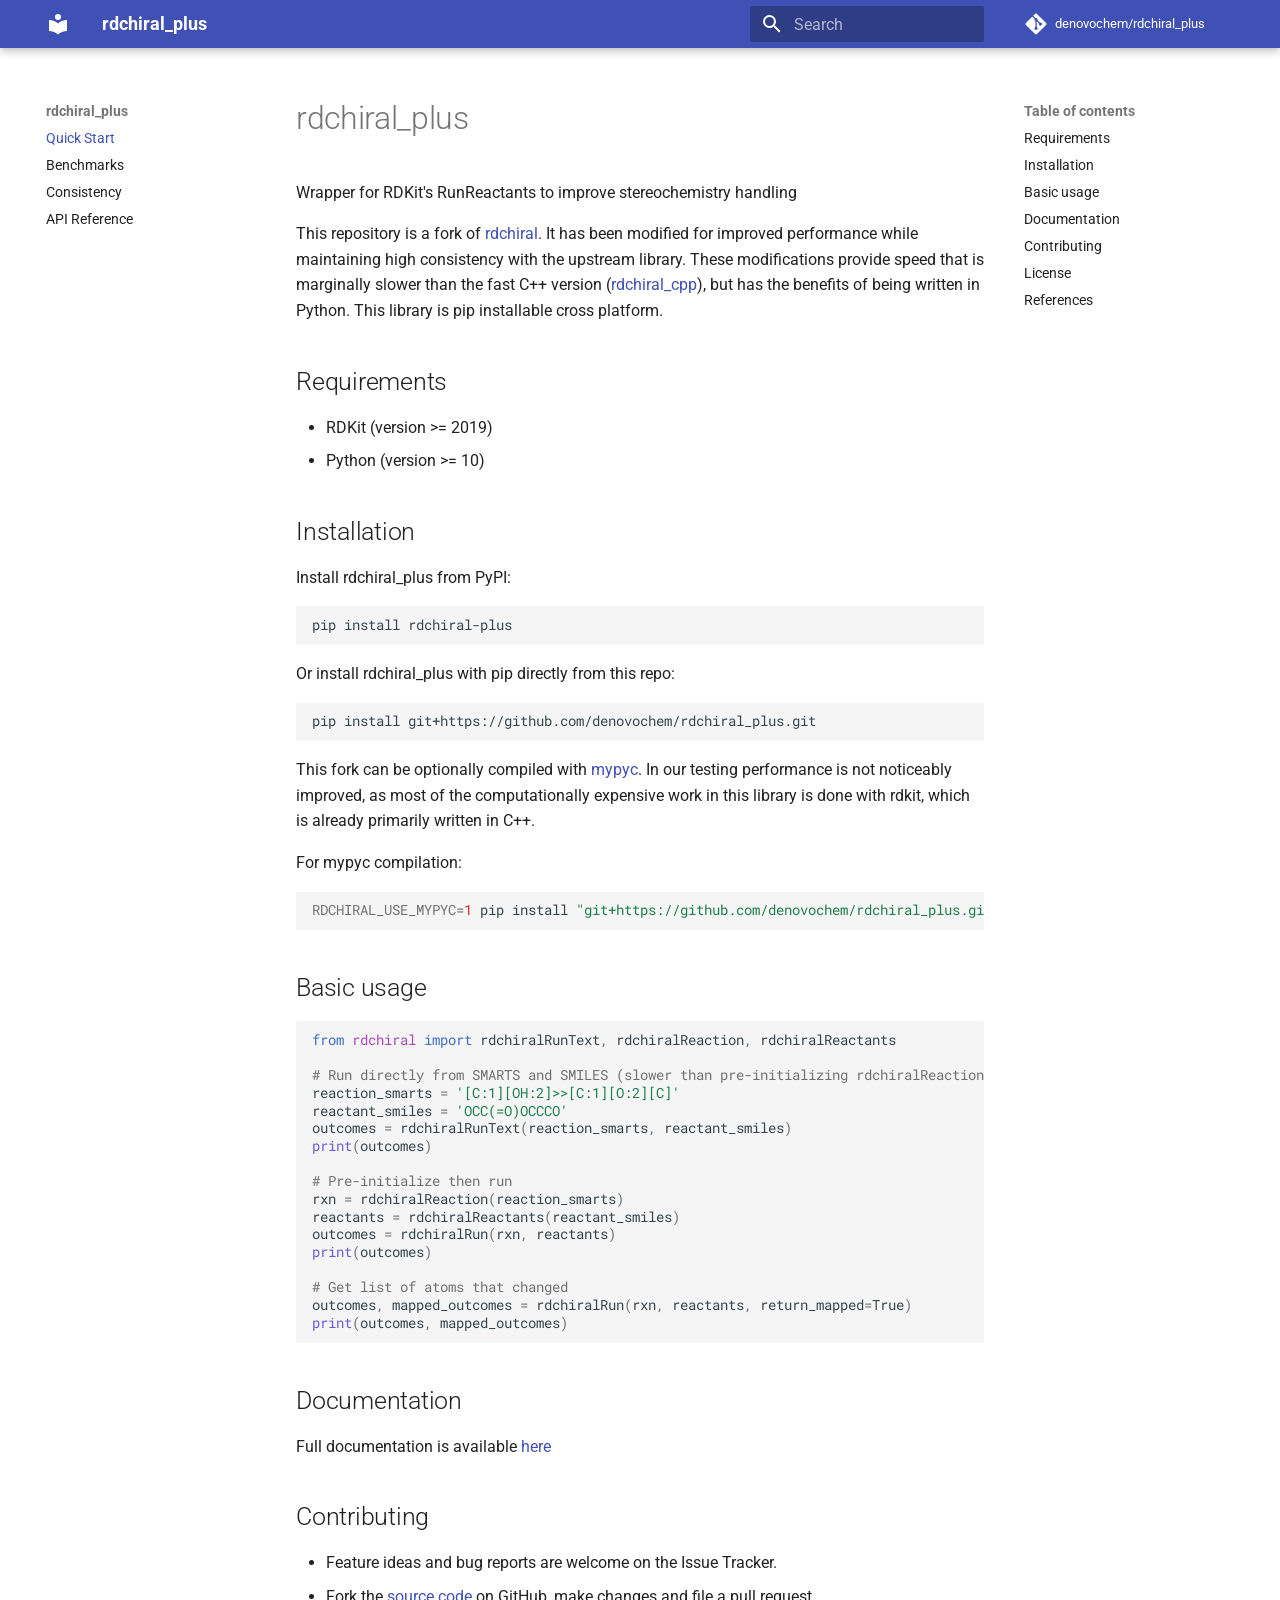
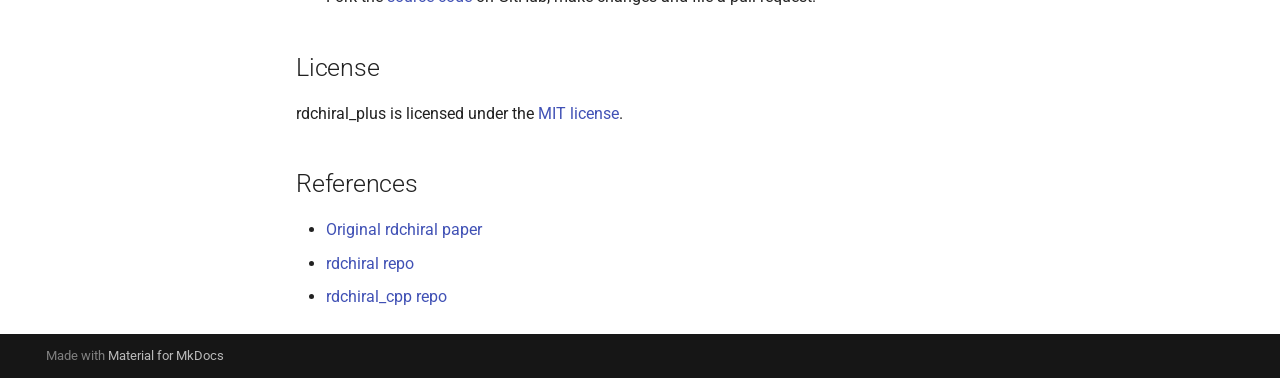
==== index.html @ a3fd1abf "Deployed 2b03950 with MkDocs version: 1.6.1" ====
<!doctype html>
<html lang="en" class="no-js">
  <head>
    
      <meta charset="utf-8">
      <meta name="viewport" content="width=device-width,initial-scale=1">
      
      
      
      
      
        <link rel="next" href="benchmarks/">
      
      
        
      
      
      <link rel="icon" href="assets/images/favicon.png">
      <meta name="generator" content="mkdocs-1.6.1, mkdocs-material-9.7.6">
    
    
      
        <title>rdchiral_plus</title>
      
    
    
      <link rel="stylesheet" href="assets/stylesheets/main.484c7ddc.min.css">
      
        
        <link rel="stylesheet" href="assets/stylesheets/palette.ab4e12ef.min.css">
      
      


    
    
      
    
    
      
        
        
        <link rel="preconnect" href="https://fonts.gstatic.com" crossorigin>
        <link rel="stylesheet" href="https://fonts.googleapis.com/css?family=Roboto:300,300i,400,400i,700,700i%7CRoboto+Mono:400,400i,700,700i&display=fallback">
        <style>:root{--md-text-font:"Roboto";--md-code-font:"Roboto Mono"}</style>
      
    
    
      <link rel="stylesheet" href="assets/_mkdocstrings.css">
    
      <link rel="stylesheet" href="stylesheets/extra.css">
    
    <script>__md_scope=new URL(".",location),__md_hash=e=>[...e].reduce(((e,_)=>(e<<5)-e+_.charCodeAt(0)),0),__md_get=(e,_=localStorage,t=__md_scope)=>JSON.parse(_.getItem(t.pathname+"."+e)),__md_set=(e,_,t=localStorage,a=__md_scope)=>{try{t.setItem(a.pathname+"."+e,JSON.stringify(_))}catch(e){}}</script>
    
      

    
    
  </head>
  
  
    
    
    
    
    
    <body dir="ltr" data-md-color-scheme="default" data-md-color-primary="indigo" data-md-color-accent="indigo">
  
    
    <input class="md-toggle" data-md-toggle="drawer" type="checkbox" id="__drawer" autocomplete="off">
    <input class="md-toggle" data-md-toggle="search" type="checkbox" id="__search" autocomplete="off">
    <label class="md-overlay" for="__drawer"></label>
    <div data-md-component="skip">
      
        
        <a href="#rdchiral_plus" class="md-skip">
          Skip to content
        </a>
      
    </div>
    <div data-md-component="announce">
      
    </div>
    
    
      

  

<header class="md-header md-header--shadow" data-md-component="header">
  <nav class="md-header__inner md-grid" aria-label="Header">
    <a href="." title="rdchiral_plus" class="md-header__button md-logo" aria-label="rdchiral_plus" data-md-component="logo">
      
  
  <svg xmlns="http://www.w3.org/2000/svg" viewBox="0 0 24 24"><path d="M12 8a3 3 0 0 0 3-3 3 3 0 0 0-3-3 3 3 0 0 0-3 3 3 3 0 0 0 3 3m0 3.54C9.64 9.35 6.5 8 3 8v11c3.5 0 6.64 1.35 9 3.54 2.36-2.19 5.5-3.54 9-3.54V8c-3.5 0-6.64 1.35-9 3.54"/></svg>

    </a>
    <label class="md-header__button md-icon" for="__drawer">
      
      <svg xmlns="http://www.w3.org/2000/svg" viewBox="0 0 24 24"><path d="M3 6h18v2H3zm0 5h18v2H3zm0 5h18v2H3z"/></svg>
    </label>
    <div class="md-header__title" data-md-component="header-title">
      <div class="md-header__ellipsis">
        <div class="md-header__topic">
          <span class="md-ellipsis">
            rdchiral_plus
          </span>
        </div>
        <div class="md-header__topic" data-md-component="header-topic">
          <span class="md-ellipsis">
            
              Quick Start
            
          </span>
        </div>
      </div>
    </div>
    
      
    
    
    
    
      
      
        <label class="md-header__button md-icon" for="__search">
          
          <svg xmlns="http://www.w3.org/2000/svg" viewBox="0 0 24 24"><path d="M9.5 3A6.5 6.5 0 0 1 16 9.5c0 1.61-.59 3.09-1.56 4.23l.27.27h.79l5 5-1.5 1.5-5-5v-.79l-.27-.27A6.52 6.52 0 0 1 9.5 16 6.5 6.5 0 0 1 3 9.5 6.5 6.5 0 0 1 9.5 3m0 2C7 5 5 7 5 9.5S7 14 9.5 14 14 12 14 9.5 12 5 9.5 5"/></svg>
        </label>
        <div class="md-search" data-md-component="search" role="dialog">
  <label class="md-search__overlay" for="__search"></label>
  <div class="md-search__inner" role="search">
    <form class="md-search__form" name="search">
      <input type="text" class="md-search__input" name="query" aria-label="Search" placeholder="Search" autocapitalize="off" autocorrect="off" autocomplete="off" spellcheck="false" data-md-component="search-query" required>
      <label class="md-search__icon md-icon" for="__search">
        
        <svg xmlns="http://www.w3.org/2000/svg" viewBox="0 0 24 24"><path d="M9.5 3A6.5 6.5 0 0 1 16 9.5c0 1.61-.59 3.09-1.56 4.23l.27.27h.79l5 5-1.5 1.5-5-5v-.79l-.27-.27A6.52 6.52 0 0 1 9.5 16 6.5 6.5 0 0 1 3 9.5 6.5 6.5 0 0 1 9.5 3m0 2C7 5 5 7 5 9.5S7 14 9.5 14 14 12 14 9.5 12 5 9.5 5"/></svg>
        
        <svg xmlns="http://www.w3.org/2000/svg" viewBox="0 0 24 24"><path d="M20 11v2H8l5.5 5.5-1.42 1.42L4.16 12l7.92-7.92L13.5 5.5 8 11z"/></svg>
      </label>
      <nav class="md-search__options" aria-label="Search">
        
        <button type="reset" class="md-search__icon md-icon" title="Clear" aria-label="Clear" tabindex="-1">
          
          <svg xmlns="http://www.w3.org/2000/svg" viewBox="0 0 24 24"><path d="M19 6.41 17.59 5 12 10.59 6.41 5 5 6.41 10.59 12 5 17.59 6.41 19 12 13.41 17.59 19 19 17.59 13.41 12z"/></svg>
        </button>
      </nav>
      
        <div class="md-search__suggest" data-md-component="search-suggest"></div>
      
    </form>
    <div class="md-search__output">
      <div class="md-search__scrollwrap" tabindex="0" data-md-scrollfix>
        <div class="md-search-result" data-md-component="search-result">
          <div class="md-search-result__meta">
            Initializing search
          </div>
          <ol class="md-search-result__list" role="presentation"></ol>
        </div>
      </div>
    </div>
  </div>
</div>
      
    
    
      <div class="md-header__source">
        <a href="https://github.com/denovochem/rdchiral_plus" title="Go to repository" class="md-source" data-md-component="source">
  <div class="md-source__icon md-icon">
    
    <svg xmlns="http://www.w3.org/2000/svg" viewBox="0 0 448 512"><!--! Font Awesome Free 7.1.0 by @fontawesome - https://fontawesome.com License - https://fontawesome.com/license/free (Icons: CC BY 4.0, Fonts: SIL OFL 1.1, Code: MIT License) Copyright 2025 Fonticons, Inc.--><path d="M439.6 236.1 244 40.5c-5.4-5.5-12.8-8.5-20.4-8.5s-15 3-20.4 8.4L162.5 81l51.5 51.5c27.1-9.1 52.7 16.8 43.4 43.7l49.7 49.7c34.2-11.8 61.2 31 35.5 56.7-26.5 26.5-70.2-2.9-56-37.3L240.3 199v121.9c25.3 12.5 22.3 41.8 9.1 55-6.4 6.4-15.2 10.1-24.3 10.1s-17.8-3.6-24.3-10.1c-17.6-17.6-11.1-46.9 11.2-56v-123c-20.8-8.5-24.6-30.7-18.6-45L142.6 101 8.5 235.1C3 240.6 0 247.9 0 255.5s3 15 8.5 20.4l195.6 195.7c5.4 5.4 12.7 8.4 20.4 8.4s15-3 20.4-8.4l194.7-194.7c5.4-5.4 8.4-12.8 8.4-20.4s-3-15-8.4-20.4"/></svg>
  </div>
  <div class="md-source__repository">
    denovochem/rdchiral_plus
  </div>
</a>
      </div>
    
  </nav>
  
</header>
    
    <div class="md-container" data-md-component="container">
      
      
        
          
        
      
      <main class="md-main" data-md-component="main">
        <div class="md-main__inner md-grid">
          
            
              
              <div class="md-sidebar md-sidebar--primary" data-md-component="sidebar" data-md-type="navigation" >
                <div class="md-sidebar__scrollwrap">
                  <div class="md-sidebar__inner">
                    



<nav class="md-nav md-nav--primary" aria-label="Navigation" data-md-level="0">
  <label class="md-nav__title" for="__drawer">
    <a href="." title="rdchiral_plus" class="md-nav__button md-logo" aria-label="rdchiral_plus" data-md-component="logo">
      
  
  <svg xmlns="http://www.w3.org/2000/svg" viewBox="0 0 24 24"><path d="M12 8a3 3 0 0 0 3-3 3 3 0 0 0-3-3 3 3 0 0 0-3 3 3 3 0 0 0 3 3m0 3.54C9.64 9.35 6.5 8 3 8v11c3.5 0 6.64 1.35 9 3.54 2.36-2.19 5.5-3.54 9-3.54V8c-3.5 0-6.64 1.35-9 3.54"/></svg>

    </a>
    rdchiral_plus
  </label>
  
    <div class="md-nav__source">
      <a href="https://github.com/denovochem/rdchiral_plus" title="Go to repository" class="md-source" data-md-component="source">
  <div class="md-source__icon md-icon">
    
    <svg xmlns="http://www.w3.org/2000/svg" viewBox="0 0 448 512"><!--! Font Awesome Free 7.1.0 by @fontawesome - https://fontawesome.com License - https://fontawesome.com/license/free (Icons: CC BY 4.0, Fonts: SIL OFL 1.1, Code: MIT License) Copyright 2025 Fonticons, Inc.--><path d="M439.6 236.1 244 40.5c-5.4-5.5-12.8-8.5-20.4-8.5s-15 3-20.4 8.4L162.5 81l51.5 51.5c27.1-9.1 52.7 16.8 43.4 43.7l49.7 49.7c34.2-11.8 61.2 31 35.5 56.7-26.5 26.5-70.2-2.9-56-37.3L240.3 199v121.9c25.3 12.5 22.3 41.8 9.1 55-6.4 6.4-15.2 10.1-24.3 10.1s-17.8-3.6-24.3-10.1c-17.6-17.6-11.1-46.9 11.2-56v-123c-20.8-8.5-24.6-30.7-18.6-45L142.6 101 8.5 235.1C3 240.6 0 247.9 0 255.5s3 15 8.5 20.4l195.6 195.7c5.4 5.4 12.7 8.4 20.4 8.4s15-3 20.4-8.4l194.7-194.7c5.4-5.4 8.4-12.8 8.4-20.4s-3-15-8.4-20.4"/></svg>
  </div>
  <div class="md-source__repository">
    denovochem/rdchiral_plus
  </div>
</a>
    </div>
  
  <ul class="md-nav__list" data-md-scrollfix>
    
      
      
  
  
    
  
  
  
    <li class="md-nav__item md-nav__item--active">
      
      <input class="md-nav__toggle md-toggle" type="checkbox" id="__toc">
      
      
        
      
      
        <label class="md-nav__link md-nav__link--active" for="__toc">
          
  
  
  <span class="md-ellipsis">
    
  
    Quick Start
  

    
  </span>
  
  

          <span class="md-nav__icon md-icon"></span>
        </label>
      
      <a href="." class="md-nav__link md-nav__link--active">
        
  
  
  <span class="md-ellipsis">
    
  
    Quick Start
  

    
  </span>
  
  

      </a>
      
        

<nav class="md-nav md-nav--secondary" aria-label="Table of contents">
  
  
  
    
  
  
    <label class="md-nav__title" for="__toc">
      <span class="md-nav__icon md-icon"></span>
      Table of contents
    </label>
    <ul class="md-nav__list" data-md-component="toc" data-md-scrollfix>
      
        <li class="md-nav__item">
  <a href="#requirements" class="md-nav__link">
    <span class="md-ellipsis">
      
        Requirements
      
    </span>
  </a>
  
</li>
      
        <li class="md-nav__item">
  <a href="#installation" class="md-nav__link">
    <span class="md-ellipsis">
      
        Installation
      
    </span>
  </a>
  
</li>
      
        <li class="md-nav__item">
  <a href="#basic-usage" class="md-nav__link">
    <span class="md-ellipsis">
      
        Basic usage
      
    </span>
  </a>
  
</li>
      
        <li class="md-nav__item">
  <a href="#documentation" class="md-nav__link">
    <span class="md-ellipsis">
      
        Documentation
      
    </span>
  </a>
  
</li>
      
        <li class="md-nav__item">
  <a href="#contributing" class="md-nav__link">
    <span class="md-ellipsis">
      
        Contributing
      
    </span>
  </a>
  
</li>
      
        <li class="md-nav__item">
  <a href="#license" class="md-nav__link">
    <span class="md-ellipsis">
      
        License
      
    </span>
  </a>
  
</li>
      
        <li class="md-nav__item">
  <a href="#references" class="md-nav__link">
    <span class="md-ellipsis">
      
        References
      
    </span>
  </a>
  
</li>
      
    </ul>
  
</nav>
      
    </li>
  

    
      
      
  
  
  
  
    <li class="md-nav__item">
      <a href="benchmarks/" class="md-nav__link">
        
  
  
  <span class="md-ellipsis">
    
  
    Benchmarks
  

    
  </span>
  
  

      </a>
    </li>
  

    
      
      
  
  
  
  
    <li class="md-nav__item">
      <a href="consistency/" class="md-nav__link">
        
  
  
  <span class="md-ellipsis">
    
  
    Consistency
  

    
  </span>
  
  

      </a>
    </li>
  

    
      
      
  
  
  
  
    <li class="md-nav__item">
      <a href="reference/" class="md-nav__link">
        
  
  
  <span class="md-ellipsis">
    
  
    API Reference
  

    
  </span>
  
  

      </a>
    </li>
  

    
  </ul>
</nav>
                  </div>
                </div>
              </div>
            
            
              
              <div class="md-sidebar md-sidebar--secondary" data-md-component="sidebar" data-md-type="toc" >
                <div class="md-sidebar__scrollwrap">
                  <div class="md-sidebar__inner">
                    

<nav class="md-nav md-nav--secondary" aria-label="Table of contents">
  
  
  
    
  
  
    <label class="md-nav__title" for="__toc">
      <span class="md-nav__icon md-icon"></span>
      Table of contents
    </label>
    <ul class="md-nav__list" data-md-component="toc" data-md-scrollfix>
      
        <li class="md-nav__item">
  <a href="#requirements" class="md-nav__link">
    <span class="md-ellipsis">
      
        Requirements
      
    </span>
  </a>
  
</li>
      
        <li class="md-nav__item">
  <a href="#installation" class="md-nav__link">
    <span class="md-ellipsis">
      
        Installation
      
    </span>
  </a>
  
</li>
      
        <li class="md-nav__item">
  <a href="#basic-usage" class="md-nav__link">
    <span class="md-ellipsis">
      
        Basic usage
      
    </span>
  </a>
  
</li>
      
        <li class="md-nav__item">
  <a href="#documentation" class="md-nav__link">
    <span class="md-ellipsis">
      
        Documentation
      
    </span>
  </a>
  
</li>
      
        <li class="md-nav__item">
  <a href="#contributing" class="md-nav__link">
    <span class="md-ellipsis">
      
        Contributing
      
    </span>
  </a>
  
</li>
      
        <li class="md-nav__item">
  <a href="#license" class="md-nav__link">
    <span class="md-ellipsis">
      
        License
      
    </span>
  </a>
  
</li>
      
        <li class="md-nav__item">
  <a href="#references" class="md-nav__link">
    <span class="md-ellipsis">
      
        References
      
    </span>
  </a>
  
</li>
      
    </ul>
  
</nav>
                  </div>
                </div>
              </div>
            
          
          
            <div class="md-content" data-md-component="content">
              
              <article class="md-content__inner md-typeset">
                
                  


  
  


<h1 id="rdchiral_plus">rdchiral_plus</h1>
<p>Wrapper for RDKit's RunReactants to improve stereochemistry handling</p>
<p>This repository is a fork of <a href="https://github.com/connorcoley/rdchiral">rdchiral</a>. It has been modified for improved performance while maintaining high consistency with the upstream library. These modifications provide speed that is marginally slower than the fast C++ version (<a href="https://gitlab.com/ljn917/rdchiral_cpp">rdchiral_cpp</a>), but has the benefits of being written in Python. This library is pip installable cross platform.</p>
<h2 id="requirements">Requirements</h2>
<ul>
<li>RDKit (version &gt;= 2019)</li>
<li>Python (version &gt;= 10)</li>
</ul>
<h2 id="installation">Installation</h2>
<p>Install rdchiral_plus from PyPI:</p>
<div class="highlight"><pre><span></span><code>pip<span class="w"> </span>install<span class="w"> </span>rdchiral-plus
</code></pre></div>
<p>Or install rdchiral_plus with pip directly from this repo:</p>
<div class="highlight"><pre><span></span><code>pip<span class="w"> </span>install<span class="w"> </span>git+https://github.com/denovochem/rdchiral_plus.git
</code></pre></div>
<p>This fork can be optionally compiled with <a href="https://mypyc.readthedocs.io/en/latest/introduction.html">mypyc</a>. In our testing performance is not noticeably improved, as most of the computationally expensive work in this library is done with rdkit, which is already primarily written in C++.</p>
<p>For mypyc compilation:</p>
<div class="highlight"><pre><span></span><code><span class="nv">RDCHIRAL_USE_MYPYC</span><span class="o">=</span><span class="m">1</span><span class="w"> </span>pip<span class="w"> </span>install<span class="w"> </span><span class="s2">&quot;git+https://github.com/denovochem/rdchiral_plus.git&quot;</span>
</code></pre></div>
<h2 id="basic-usage">Basic usage</h2>
<div class="highlight"><pre><span></span><code><span class="kn">from</span><span class="w"> </span><span class="nn">rdchiral</span><span class="w"> </span><span class="kn">import</span> <span class="n">rdchiralRunText</span><span class="p">,</span> <span class="n">rdchiralReaction</span><span class="p">,</span> <span class="n">rdchiralReactants</span>

<span class="c1"># Run directly from SMARTS and SMILES (slower than pre-initializing rdchiralReaction and rdchiralReactants when processing a large numbers of reactions)</span>
<span class="n">reaction_smarts</span> <span class="o">=</span> <span class="s1">&#39;[C:1][OH:2]&gt;&gt;[C:1][O:2][C]&#39;</span>
<span class="n">reactant_smiles</span> <span class="o">=</span> <span class="s1">&#39;OCC(=O)OCCCO&#39;</span>
<span class="n">outcomes</span> <span class="o">=</span> <span class="n">rdchiralRunText</span><span class="p">(</span><span class="n">reaction_smarts</span><span class="p">,</span> <span class="n">reactant_smiles</span><span class="p">)</span>
<span class="nb">print</span><span class="p">(</span><span class="n">outcomes</span><span class="p">)</span>

<span class="c1"># Pre-initialize then run</span>
<span class="n">rxn</span> <span class="o">=</span> <span class="n">rdchiralReaction</span><span class="p">(</span><span class="n">reaction_smarts</span><span class="p">)</span>
<span class="n">reactants</span> <span class="o">=</span> <span class="n">rdchiralReactants</span><span class="p">(</span><span class="n">reactant_smiles</span><span class="p">)</span>
<span class="n">outcomes</span> <span class="o">=</span> <span class="n">rdchiralRun</span><span class="p">(</span><span class="n">rxn</span><span class="p">,</span> <span class="n">reactants</span><span class="p">)</span>
<span class="nb">print</span><span class="p">(</span><span class="n">outcomes</span><span class="p">)</span>

<span class="c1"># Get list of atoms that changed</span>
<span class="n">outcomes</span><span class="p">,</span> <span class="n">mapped_outcomes</span> <span class="o">=</span> <span class="n">rdchiralRun</span><span class="p">(</span><span class="n">rxn</span><span class="p">,</span> <span class="n">reactants</span><span class="p">,</span> <span class="n">return_mapped</span><span class="o">=</span><span class="kc">True</span><span class="p">)</span>
<span class="nb">print</span><span class="p">(</span><span class="n">outcomes</span><span class="p">,</span> <span class="n">mapped_outcomes</span><span class="p">)</span>
</code></pre></div>
<h2 id="documentation">Documentation</h2>
<p>Full documentation is available <a href="https://denovochem.github.io/rdchiral_plus/">here</a></p>
<h2 id="contributing">Contributing</h2>
<ul>
<li>Feature ideas and bug reports are welcome on the Issue Tracker.</li>
<li>Fork the <a href="https://github.com/denovochem/rdchiral_plus">source code</a> on GitHub, make changes and file a pull request.</li>
</ul>
<h2 id="license">License</h2>
<p>rdchiral_plus is licensed under the <a href="https://github.com/denovochem/rdchiral_plus/blob/main/LICENSE">MIT license</a>.</p>
<h2 id="references">References</h2>
<ul>
<li><a href="https://pubs.acs.org/doi/abs/10.1021/acs.jcim.9b00286">Original rdchiral paper</a></li>
<li><a href="https://github.com/connorcoley/rdchiral">rdchiral repo</a></li>
<li><a href="https://gitlab.com/ljn917/rdchiral_cpp">rdchiral_cpp repo</a></li>
</ul>












                
              </article>
            </div>
          
          
<script>var target=document.getElementById(location.hash.slice(1));target&&target.name&&(target.checked=target.name.startsWith("__tabbed_"))</script>
        </div>
        
      </main>
      
        <footer class="md-footer">
  
  <div class="md-footer-meta md-typeset">
    <div class="md-footer-meta__inner md-grid">
      <div class="md-copyright">
  
  
    Made with
    <a href="https://squidfunk.github.io/mkdocs-material/" target="_blank" rel="noopener">
      Material for MkDocs
    </a>
  
</div>
      
    </div>
  </div>
</footer>
      
    </div>
    <div class="md-dialog" data-md-component="dialog">
      <div class="md-dialog__inner md-typeset"></div>
    </div>
    
    
    
      
      
      <script id="__config" type="application/json">{"annotate": null, "base": ".", "features": ["navigation.sections", "navigation.expand", "search.suggest"], "search": "assets/javascripts/workers/search.2c215733.min.js", "tags": null, "translations": {"clipboard.copied": "Copied to clipboard", "clipboard.copy": "Copy to clipboard", "search.result.more.one": "1 more on this page", "search.result.more.other": "# more on this page", "search.result.none": "No matching documents", "search.result.one": "1 matching document", "search.result.other": "# matching documents", "search.result.placeholder": "Type to start searching", "search.result.term.missing": "Missing", "select.version": "Select version"}, "version": null}</script>
    
    
      <script src="assets/javascripts/bundle.79ae519e.min.js"></script>
      
    
  </body>
</html>
---- assets/stylesheets/main.484c7ddc.min.css ----
@charset "UTF-8";html{-webkit-text-size-adjust:none;-moz-text-size-adjust:none;text-size-adjust:none;box-sizing:border-box}*,:after,:before{box-sizing:inherit}@media (prefers-reduced-motion){*,:after,:before{transition:none!important}}body{margin:0}a,button,input,label{-webkit-tap-highlight-color:transparent}a{color:inherit;text-decoration:none}hr{border:0;box-sizing:initial;display:block;height:.05rem;overflow:visible;padding:0}small{font-size:80%}sub,sup{line-height:1em}img{border-style:none}table{border-collapse:initial;border-spacing:0}td,th{font-weight:400;vertical-align:top}button{background:#0000;border:0;font-family:inherit;font-size:inherit;margin:0;padding:0}input{border:0;outline:none}:root{--md-primary-fg-color:#4051b5;--md-primary-fg-color--light:#5d6cc0;--md-primary-fg-color--dark:#303fa1;--md-primary-bg-color:#fff;--md-primary-bg-color--light:#ffffffb3;--md-accent-fg-color:#526cfe;--md-accent-fg-color--transparent:#526cfe1a;--md-accent-bg-color:#fff;--md-accent-bg-color--light:#ffffffb3}[data-md-color-scheme=default]{color-scheme:light}[data-md-color-scheme=default] img[src$="#gh-dark-mode-only"],[data-md-color-scheme=default] img[src$="#only-dark"]{display:none}:root,[data-md-color-scheme=default]{--md-hue:225deg;--md-default-fg-color:#000000de;--md-default-fg-color--light:#0000008a;--md-default-fg-color--lighter:#00000052;--md-default-fg-color--lightest:#00000012;--md-default-bg-color:#fff;--md-default-bg-color--light:#ffffffb3;--md-default-bg-color--lighter:#ffffff4d;--md-default-bg-color--lightest:#ffffff1f;--md-code-fg-color:#36464e;--md-code-bg-color:#f5f5f5;--md-code-bg-color--light:#f5f5f5b3;--md-code-bg-color--lighter:#f5f5f54d;--md-code-hl-color:#4287ff;--md-code-hl-color--light:#4287ff1a;--md-code-hl-number-color:#d52a2a;--md-code-hl-special-color:#db1457;--md-code-hl-function-color:#a846b9;--md-code-hl-constant-color:#6e59d9;--md-code-hl-keyword-color:#3f6ec6;--md-code-hl-string-color:#1c7d4d;--md-code-hl-name-color:var(--md-code-fg-color);--md-code-hl-operator-color:var(--md-default-fg-color--light);--md-code-hl-punctuation-color:var(--md-default-fg-color--light);--md-code-hl-comment-color:var(--md-default-fg-color--light);--md-code-hl-generic-color:var(--md-default-fg-color--light);--md-code-hl-variable-color:var(--md-default-fg-color--light);--md-typeset-color:var(--md-default-fg-color);--md-typeset-a-color:var(--md-primary-fg-color);--md-typeset-del-color:#f5503d26;--md-typeset-ins-color:#0bd57026;--md-typeset-kbd-color:#fafafa;--md-typeset-kbd-accent-color:#fff;--md-typeset-kbd-border-color:#b8b8b8;--md-typeset-mark-color:#ffff0080;--md-typeset-table-color:#0000001f;--md-typeset-table-color--light:rgba(0,0,0,.035);--md-admonition-fg-color:var(--md-default-fg-color);--md-admonition-bg-color:var(--md-default-bg-color);--md-warning-fg-color:#000000de;--md-warning-bg-color:#ff9;--md-footer-fg-color:#fff;--md-footer-fg-color--light:#ffffffb3;--md-footer-fg-color--lighter:#ffffff73;--md-footer-bg-color:#000000de;--md-footer-bg-color--dark:#00000052;--md-shadow-z1:0 0.2rem 0.5rem #0000000d,0 0 0.05rem #0000001a;--md-shadow-z2:0 0.2rem 0.5rem #0000001a,0 0 0.05rem #00000040;--md-shadow-z3:0 0.2rem 0.5rem #0003,0 0 0.05rem #00000059}.md-icon svg{fill:currentcolor;display:block;height:1.2rem;width:1.2rem}body{-webkit-font-smoothing:antialiased;-moz-osx-font-smoothing:grayscale;--md-text-font-family:var(--md-text-font,_),-apple-system,BlinkMacSystemFont,Helvetica,Arial,sans-serif;--md-code-font-family:var(--md-code-font,_),SFMono-Regular,Consolas,Menlo,monospace}aside,body,input{font-feature-settings:"kern","liga";color:var(--md-typeset-color);font-family:var(--md-text-font-family)}code,kbd,pre{font-feature-settings:"kern";font-family:var(--md-code-font-family)}:root{--md-typeset-table-sort-icon:url('data:image/svg+xml;charset=utf-8,<svg xmlns="http://www.w3.org/2000/svg" viewBox="0 0 24 24"><path d="m18 21-4-4h3V7h-3l4-4 4 4h-3v10h3M2 19v-2h10v2M2 13v-2h7v2M2 7V5h4v2z"/></svg>');--md-typeset-table-sort-icon--asc:url('data:image/svg+xml;charset=utf-8,<svg xmlns="http://www.w3.org/2000/svg" viewBox="0 0 24 24"><path d="M19 17h3l-4 4-4-4h3V3h2M2 17h10v2H2M6 5v2H2V5m0 6h7v2H2z"/></svg>');--md-typeset-table-sort-icon--desc:url('data:image/svg+xml;charset=utf-8,<svg xmlns="http://www.w3.org/2000/svg" viewBox="0 0 24 24"><path d="M19 7h3l-4-4-4 4h3v14h2M2 17h10v2H2M6 5v2H2V5m0 6h7v2H2z"/></svg>')}.md-typeset{-webkit-print-color-adjust:exact;color-adjust:exact;font-size:.8rem;line-height:1.6;overflow-wrap:break-word}@media print{.md-typeset{font-size:.68rem}}.md-typeset blockquote,.md-typeset dl,.md-typeset figure,.md-typeset ol,.md-typeset pre,.md-typeset ul{margin-bottom:1em;margin-top:1em}.md-typeset h1{color:var(--md-default-fg-color--light);font-size:2em;line-height:1.3;margin:0 0 1.25em}.md-typeset h1,.md-typeset h2{font-weight:300;letter-spacing:-.01em}.md-typeset h2{font-size:1.5625em;line-height:1.4;margin:1.6em 0 .64em}.md-typeset h3{font-size:1.25em;font-weight:400;letter-spacing:-.01em;line-height:1.5;margin:1.6em 0 .8em}.md-typeset h2+h3{margin-top:.8em}.md-typeset h4{font-weight:700;letter-spacing:-.01em;margin:1em 0}.md-typeset h5,.md-typeset h6{color:var(--md-default-fg-color--light);font-size:.8em;font-weight:700;letter-spacing:-.01em;margin:1.25em 0}.md-typeset h5{text-transform:uppercase}.md-typeset h5 code{text-transform:none}.md-typeset hr{border-bottom:.05rem solid var(--md-default-fg-color--lightest);display:flow-root;margin:1.5em 0}.md-typeset a{color:var(--md-typeset-a-color);word-break:break-word}.md-typeset a,.md-typeset a:before{transition:color 125ms}.md-typeset a:focus,.md-typeset a:hover{color:var(--md-accent-fg-color)}.md-typeset a:focus code,.md-typeset a:hover code{background-color:var(--md-accent-fg-color--transparent);color:var(--md-accent-fg-color)}.md-typeset a code{color:var(--md-typeset-a-color)}.md-typeset a.focus-visible{outline-color:var(--md-accent-fg-color);outline-offset:.2rem}.md-typeset code,.md-typeset kbd,.md-typeset pre{color:var(--md-code-fg-color);direction:ltr;font-variant-ligatures:none;transition:background-color 125ms}@media print{.md-typeset code,.md-typeset kbd,.md-typeset pre{white-space:pre-wrap}}.md-typeset code{background-color:var(--md-code-bg-color);border-radius:.1rem;-webkit-box-decoration-break:clone;box-decoration-break:clone;font-size:.85em;padding:0 .2941176471em;transition:color 125ms,background-color 125ms;word-break:break-word}.md-typeset code:not(.focus-visible){-webkit-tap-highlight-color:transparent;outline:none}.md-typeset pre{display:flow-root;line-height:1.4;position:relative}.md-typeset pre>code{-webkit-box-decoration-break:slice;box-decoration-break:slice;box-shadow:none;display:block;margin:0;outline-color:var(--md-accent-fg-color);overflow:auto;padding:.7720588235em 1.1764705882em;scrollbar-color:var(--md-default-fg-color--lighter) #0000;scrollbar-width:thin;touch-action:auto;word-break:normal}.md-typeset pre>code:hover{scrollbar-color:var(--md-accent-fg-color) #0000}.md-typeset pre>code::-webkit-scrollbar{height:.2rem;width:.2rem}.md-typeset pre>code::-webkit-scrollbar-thumb{background-color:var(--md-default-fg-color--lighter)}.md-typeset pre>code::-webkit-scrollbar-thumb:hover{background-color:var(--md-accent-fg-color)}.md-typeset kbd{background-color:var(--md-typeset-kbd-color);border-radius:.1rem;box-shadow:0 .1rem 0 .05rem var(--md-typeset-kbd-border-color),0 .1rem 0 var(--md-typeset-kbd-border-color),0 -.1rem .2rem var(--md-typeset-kbd-accent-color) inset;color:var(--md-default-fg-color);display:inline-block;font-size:.75em;padding:0 .6666666667em;vertical-align:text-top;word-break:break-word}.md-typeset mark{background-color:var(--md-typeset-mark-color);-webkit-box-decoration-break:clone;box-decoration-break:clone;color:inherit;word-break:break-word}.md-typeset abbr{cursor:help;text-decoration:none}.md-typeset [data-preview],.md-typeset abbr{border-bottom:.05rem dotted var(--md-default-fg-color--light)}.md-typeset small{opacity:.75}[dir=ltr] .md-typeset sub,[dir=ltr] .md-typeset sup{margin-left:.078125em}[dir=rtl] .md-typeset sub,[dir=rtl] .md-typeset sup{margin-right:.078125em}[dir=ltr] .md-typeset blockquote{padding-left:.6rem}[dir=rtl] .md-typeset blockquote{padding-right:.6rem}[dir=ltr] .md-typeset blockquote{border-left:.2rem solid var(--md-default-fg-color--lighter)}[dir=rtl] .md-typeset blockquote{border-right:.2rem solid var(--md-default-fg-color--lighter)}.md-typeset blockquote{color:var(--md-default-fg-color--light);margin-left:0;margin-right:0}.md-typeset ul{list-style-type:disc}.md-typeset ul[type]{list-style-type:revert-layer}[dir=ltr] .md-typeset ol,[dir=ltr] .md-typeset ul{margin-left:.625em}[dir=rtl] .md-typeset ol,[dir=rtl] .md-typeset ul{margin-right:.625em}.md-typeset ol,.md-typeset ul{padding:0}.md-typeset ol:not([hidden]),.md-typeset ul:not([hidden]){display:flow-root}.md-typeset ol ol,.md-typeset ul ol{list-style-type:lower-alpha}.md-typeset ol ol ol,.md-typeset ul ol ol{list-style-type:lower-roman}.md-typeset ol ol ol ol,.md-typeset ul ol ol ol{list-style-type:upper-alpha}.md-typeset ol ol ol ol ol,.md-typeset ul ol ol ol ol{list-style-type:upper-roman}.md-typeset ol[type],.md-typeset ul[type]{list-style-type:revert-layer}[dir=ltr] .md-typeset ol li,[dir=ltr] .md-typeset ul li{margin-left:1.25em}[dir=rtl] .md-typeset ol li,[dir=rtl] .md-typeset ul li{margin-right:1.25em}.md-typeset ol li,.md-typeset ul li{margin-bottom:.5em}.md-typeset ol li blockquote,.md-typeset ol li p,.md-typeset ul li blockquote,.md-typeset ul li p{margin:.5em 0}.md-typeset ol li:last-child,.md-typeset ul li:last-child{margin-bottom:0}[dir=ltr] .md-typeset ol li ol,[dir=ltr] .md-typeset ol li ul,[dir=ltr] .md-typeset ul li ol,[dir=ltr] .md-typeset ul li ul{margin-left:.625em}[dir=rtl] .md-typeset ol li ol,[dir=rtl] .md-typeset ol li ul,[dir=rtl] .md-typeset ul li ol,[dir=rtl] .md-typeset ul li ul{margin-right:.625em}.md-typeset ol li ol,.md-typeset ol li ul,.md-typeset ul li ol,.md-typeset ul li ul{margin-bottom:.5em;margin-top:.5em}[dir=ltr] .md-typeset dd{margin-left:1.875em}[dir=rtl] .md-typeset dd{margin-right:1.875em}.md-typeset dd{margin-bottom:1.5em;margin-top:1em}.md-typeset img,.md-typeset svg,.md-typeset video{height:auto;max-width:100%}.md-typeset img[align=left]{margin:1em 1em 1em 0}.md-typeset img[align=right]{margin:1em 0 1em 1em}.md-typeset img[align]:only-child{margin-top:0}.md-typeset figure{display:flow-root;margin:1em auto;max-width:100%;text-align:center;width:fit-content}.md-typeset figure img{display:block;margin:0 auto}.md-typeset figcaption{font-style:italic;margin:1em auto;max-width:24rem}.md-typeset iframe{max-width:100%}.md-typeset table:not([class]){background-color:var(--md-default-bg-color);border:.05rem solid var(--md-typeset-table-color);border-radius:.1rem;display:inline-block;font-size:.64rem;max-width:100%;overflow:auto;touch-action:auto}@media print{.md-typeset table:not([class]){display:table}}.md-typeset table:not([class])+*{margin-top:1.5em}.md-typeset table:not([class]) td>:first-child,.md-typeset table:not([class]) th>:first-child{margin-top:0}.md-typeset table:not([class]) td>:last-child,.md-typeset table:not([class]) th>:last-child{margin-bottom:0}.md-typeset table:not([class]) td:not([align]),.md-typeset table:not([class]) th:not([align]){text-align:left}[dir=rtl] .md-typeset table:not([class]) td:not([align]),[dir=rtl] .md-typeset table:not([class]) th:not([align]){text-align:right}.md-typeset table:not([class]) th{font-weight:700;min-width:5rem;padding:.9375em 1.25em;vertical-align:top}.md-typeset table:not([class]) td{border-top:.05rem solid var(--md-typeset-table-color);padding:.9375em 1.25em;vertical-align:top}.md-typeset table:not([class]) tbody tr{transition:background-color 125ms}.md-typeset table:not([class]) tbody tr:hover{background-color:var(--md-typeset-table-color--light);box-shadow:0 .05rem 0 var(--md-default-bg-color) inset}.md-typeset table:not([class]) a{word-break:normal}.md-typeset table th[role=columnheader]{cursor:pointer}[dir=ltr] .md-typeset table th[role=columnheader]:after{margin-left:.5em}[dir=rtl] .md-typeset table th[role=columnheader]:after{margin-right:.5em}.md-typeset table th[role=columnheader]:after{content:"";display:inline-block;height:1.2em;-webkit-mask-image:var(--md-typeset-table-sort-icon);mask-image:var(--md-typeset-table-sort-icon);-webkit-mask-repeat:no-repeat;mask-repeat:no-repeat;-webkit-mask-size:contain;mask-size:contain;transition:background-color 125ms;vertical-align:text-bottom;width:1.2em}.md-typeset table th[role=columnheader]:hover:after{background-color:var(--md-default-fg-color--lighter)}.md-typeset table th[role=columnheader][aria-sort=ascending]:after{background-color:var(--md-default-fg-color--light);-webkit-mask-image:var(--md-typeset-table-sort-icon--asc);mask-image:var(--md-typeset-table-sort-icon--asc)}.md-typeset table th[role=columnheader][aria-sort=descending]:after{background-color:var(--md-default-fg-color--light);-webkit-mask-image:var(--md-typeset-table-sort-icon--desc);mask-image:var(--md-typeset-table-sort-icon--desc)}.md-typeset__scrollwrap{margin:1em -.8rem;overflow-x:auto;touch-action:auto}.md-typeset__table{display:inline-block;margin-bottom:.5em;padding:0 .8rem}@media print{.md-typeset__table{display:block}}html .md-typeset__table table{display:table;margin:0;overflow:hidden;width:100%}@media screen and (max-width:44.984375em){.md-content__inner>pre{margin:1em -.8rem}.md-content__inner>pre code{border-radius:0}}.md-typeset .md-author{border-radius:100%;display:block;flex-shrink:0;height:1.6rem;overflow:hidden;position:relative;transition:color 125ms,transform 125ms;width:1.6rem}.md-typeset .md-author img{display:block}.md-typeset .md-author--more{background:var(--md-default-fg-color--lightest);color:var(--md-default-fg-color--lighter);font-size:.6rem;font-weight:700;line-height:1.6rem;text-align:center}.md-typeset .md-author--long{height:2.4rem;width:2.4rem}.md-typeset a.md-author{transform:scale(1)}.md-typeset a.md-author img{border-radius:100%;filter:grayscale(100%) opacity(75%);transition:filter 125ms}.md-typeset a.md-author:focus,.md-typeset a.md-author:hover{transform:scale(1.1);z-index:1}.md-typeset a.md-author:focus img,.md-typeset a.md-author:hover img{filter:grayscale(0)}.md-banner{background-color:var(--md-footer-bg-color);color:var(--md-footer-fg-color);overflow:auto}@media print{.md-banner{display:none}}.md-banner--warning{background-color:var(--md-warning-bg-color);color:var(--md-warning-fg-color)}.md-banner__inner{font-size:.7rem;margin:.6rem auto;padding:0 .8rem}[dir=ltr] .md-banner__button{float:right}[dir=rtl] .md-banner__button{float:left}.md-banner__button{color:inherit;cursor:pointer;transition:opacity .25s}.no-js .md-banner__button{display:none}.md-banner__button:hover{opacity:.7}html{font-size:125%;height:100%;overflow-x:hidden}@media screen and (min-width:100em){html{font-size:137.5%}}@media screen and (min-width:125em){html{font-size:150%}}body{background-color:var(--md-default-bg-color);display:flex;flex-direction:column;font-size:.5rem;min-height:100%;position:relative;width:100%}@media print{body{display:block}}@media screen and (max-width:59.984375em){body[data-md-scrolllock]{position:fixed}}.md-grid{margin-left:auto;margin-right:auto;max-width:61rem}.md-container{display:flex;flex-direction:column;flex-grow:1}@media print{.md-container{display:block}}.md-main{flex-grow:1}.md-main__inner{display:flex;height:100%;margin-top:1.5rem}.md-ellipsis{overflow:hidden;text-overflow:ellipsis}.md-toggle{display:none}.md-option{height:0;opacity:0;position:absolute;width:0}.md-option:checked+label:not([hidden]){display:block}.md-option.focus-visible+label{outline-color:var(--md-accent-fg-color);outline-style:auto}.md-skip{background-color:var(--md-default-fg-color);border-radius:.1rem;color:var(--md-default-bg-color);font-size:.64rem;margin:.5rem;opacity:0;outline-color:var(--md-accent-fg-color);padding:.3rem .5rem;position:fixed;transform:translateY(.4rem);z-index:-1}.md-skip:focus{opacity:1;transform:translateY(0);transition:transform .25s cubic-bezier(.4,0,.2,1),opacity 175ms 75ms;z-index:10}@page{margin:25mm}:root{--md-clipboard-icon:url('data:image/svg+xml;charset=utf-8,<svg xmlns="http://www.w3.org/2000/svg" viewBox="0 0 24 24"><path d="M19 21H8V7h11m0-2H8a2 2 0 0 0-2 2v14a2 2 0 0 0 2 2h11a2 2 0 0 0 2-2V7a2 2 0 0 0-2-2m-3-4H4a2 2 0 0 0-2 2v14h2V3h12z"/></svg>')}.md-clipboard{border-radius:.1rem;color:var(--md-default-fg-color--lightest);cursor:pointer;height:1.5em;outline-color:var(--md-accent-fg-color);outline-offset:.1rem;transition:color .25s;width:1.5em;z-index:1}@media print{.md-clipboard{display:none}}.md-clipboard:not(.focus-visible){-webkit-tap-highlight-color:transparent;outline:none}:hover>.md-clipboard{color:var(--md-default-fg-color--light)}.md-clipboard:focus,.md-clipboard:hover{color:var(--md-accent-fg-color)}.md-clipboard:after{background-color:currentcolor;content:"";display:block;height:1.125em;margin:0 auto;-webkit-mask-image:var(--md-clipboard-icon);mask-image:var(--md-clipboard-icon);-webkit-mask-position:center;mask-position:center;-webkit-mask-repeat:no-repeat;mask-repeat:no-repeat;-webkit-mask-size:contain;mask-size:contain;width:1.125em}.md-clipboard--inline{cursor:pointer}.md-clipboard--inline code{transition:color .25s,background-color .25s}.md-clipboard--inline:focus code,.md-clipboard--inline:hover code{background-color:var(--md-accent-fg-color--transparent);color:var(--md-accent-fg-color)}:root{--md-code-select-icon:url('data:image/svg+xml;charset=utf-8,<svg xmlns="http://www.w3.org/2000/svg" viewBox="0 0 24 24"><path d="M19 19h-4v2h4c1.1 0 2-.9 2-2v-4h-2m0-12h-4v2h4v4h2V5c0-1.1-.9-2-2-2M5 5h4V3H5c-1.1 0-2 .9-2 2v4h2m0 6H3v4c0 1.1.9 2 2 2h4v-2H5zm2-4h2v2H7zm4 0h2v2h-2zm4 0h2v2h-2zM7 7h2v2H7zm4 0h2v2h-2zm4 0h2v2h-2zm-8 8h2v2H7zm4 0h2v2h-2zm4 0h2v2h-2z"/></svg>');--md-code-copy-icon:url('data:image/svg+xml;charset=utf-8,<svg xmlns="http://www.w3.org/2000/svg" viewBox="0 0 24 24"><path d="M19 21H8V7h11m0-2H8a2 2 0 0 0-2 2v14a2 2 0 0 0 2 2h11a2 2 0 0 0 2-2V7a2 2 0 0 0-2-2m-3-4H4a2 2 0 0 0-2 2v14h2V3h12z"/></svg>')}.md-typeset .md-code__content{display:grid}.md-code__nav{background-color:var(--md-code-bg-color--lighter);border-radius:.1rem;display:flex;gap:.2rem;padding:.2rem;position:absolute;right:.25em;top:.25em;transition:background-color .25s;z-index:1}:hover>.md-code__nav{background-color:var(--md-code-bg-color--light)}.md-code__button{color:var(--md-default-fg-color--lightest);cursor:pointer;display:block;height:1.5em;outline-color:var(--md-accent-fg-color);outline-offset:.1rem;transition:color .25s;width:1.5em}:hover>*>.md-code__button{color:var(--md-default-fg-color--light)}.md-code__button.focus-visible,.md-code__button:hover{color:var(--md-accent-fg-color)}.md-code__button--active{color:var(--md-default-fg-color)!important}.md-code__button:after{background-color:currentcolor;content:"";display:block;height:1.125em;margin:0 auto;-webkit-mask-position:center;mask-position:center;-webkit-mask-repeat:no-repeat;mask-repeat:no-repeat;-webkit-mask-size:contain;mask-size:contain;width:1.125em}.md-code__button[data-md-type=select]:after{-webkit-mask-image:var(--md-code-select-icon);mask-image:var(--md-code-select-icon)}.md-code__button[data-md-type=copy]:after{-webkit-mask-image:var(--md-code-copy-icon);mask-image:var(--md-code-copy-icon)}@keyframes consent{0%{opacity:0;transform:translateY(100%)}to{opacity:1;transform:translateY(0)}}@keyframes overlay{0%{opacity:0}to{opacity:1}}.md-consent__overlay{animation:overlay .25s both;-webkit-backdrop-filter:blur(.1rem);backdrop-filter:blur(.1rem);background-color:#0000008a;height:100%;opacity:1;position:fixed;top:0;width:100%;z-index:5}.md-consent__inner{animation:consent .5s cubic-bezier(.1,.7,.1,1) both;background-color:var(--md-default-bg-color);border:0;border-radius:.1rem;bottom:0;box-shadow:0 0 .2rem #0000001a,0 .2rem .4rem #0003;max-height:100%;overflow:auto;padding:0;position:fixed;width:100%;z-index:5}.md-consent__form{padding:.8rem}.md-consent__settings{display:none;margin:1em 0}input:checked+.md-consent__settings{display:block}.md-consent__controls{margin-bottom:.8rem}.md-typeset .md-consent__controls .md-button{display:inline}@media screen and (max-width:44.984375em){.md-typeset .md-consent__controls .md-button{display:block;margin-top:.4rem;text-align:center;width:100%}}.md-consent label{cursor:pointer}.md-content{flex-grow:1;min-width:0}.md-content__inner{margin:0 .8rem 1.2rem;padding-top:.6rem}@media screen and (min-width:76.25em){[dir=ltr] .md-sidebar--primary:not([hidden])~.md-content>.md-content__inner{margin-left:1.2rem}[dir=ltr] .md-sidebar--secondary:not([hidden])~.md-content>.md-content__inner,[dir=rtl] .md-sidebar--primary:not([hidden])~.md-content>.md-content__inner{margin-right:1.2rem}[dir=rtl] .md-sidebar--secondary:not([hidden])~.md-content>.md-content__inner{margin-left:1.2rem}}.md-content__inner:before{content:"";display:block;height:.4rem}.md-content__inner>:last-child{margin-bottom:0}[dir=ltr] .md-content__button{float:right}[dir=rtl] .md-content__button{float:left}[dir=ltr] .md-content__button{margin-left:.4rem}[dir=rtl] .md-content__button{margin-right:.4rem}.md-content__button{margin:.4rem 0;padding:0}@media print{.md-content__button{display:none}}.md-typeset .md-content__button{color:var(--md-default-fg-color--lighter)}.md-content__button svg{display:inline;vertical-align:top}[dir=rtl] .md-content__button svg{transform:scaleX(-1)}[dir=ltr] .md-dialog{right:.8rem}[dir=rtl] .md-dialog{left:.8rem}.md-dialog{background-color:var(--md-default-fg-color);border-radius:.1rem;bottom:.8rem;box-shadow:var(--md-shadow-z3);min-width:11.1rem;opacity:0;padding:.4rem .6rem;pointer-events:none;position:fixed;transform:translateY(100%);transition:transform 0ms .4s,opacity .4s;z-index:4}@media print{.md-dialog{display:none}}.md-dialog--active{opacity:1;pointer-events:auto;transform:translateY(0);transition:transform .4s cubic-bezier(.075,.85,.175,1),opacity .4s}.md-dialog__inner{color:var(--md-default-bg-color);font-size:.7rem}.md-feedback{margin:2em 0 1em;text-align:center}.md-feedback fieldset{border:none;margin:0;padding:0}.md-feedback__title{font-weight:700;margin:1em auto}.md-feedback__inner{position:relative}.md-feedback__list{display:flex;flex-wrap:wrap;place-content:baseline center;position:relative}.md-feedback__list:hover .md-icon:not(:disabled){color:var(--md-default-fg-color--lighter)}:disabled .md-feedback__list{min-height:1.8rem}.md-feedback__icon{color:var(--md-default-fg-color--light);cursor:pointer;flex-shrink:0;margin:0 .1rem;transition:color 125ms}.md-feedback__icon:not(:disabled).md-icon:hover{color:var(--md-accent-fg-color)}.md-feedback__icon:disabled{color:var(--md-default-fg-color--lightest);pointer-events:none}.md-feedback__note{opacity:0;position:relative;transform:translateY(.4rem);transition:transform .4s cubic-bezier(.1,.7,.1,1),opacity .15s}.md-feedback__note>*{margin:0 auto;max-width:16rem}:disabled .md-feedback__note{opacity:1;transform:translateY(0)}@media print{.md-feedback{display:none}}.md-footer{background-color:var(--md-footer-bg-color);color:var(--md-footer-fg-color)}@media print{.md-footer{display:none}}.md-footer__inner{justify-content:space-between;overflow:auto;padding:.2rem}.md-footer__inner:not([hidden]){display:flex}.md-footer__link{align-items:end;display:flex;flex-grow:0.01;margin-bottom:.4rem;margin-top:1rem;max-width:100%;outline-color:var(--md-accent-fg-color);overflow:hidden;transition:opacity .25s}.md-footer__link:focus,.md-footer__link:hover{opacity:.7}[dir=rtl] .md-footer__link svg{transform:scaleX(-1)}@media screen and (max-width:44.984375em){.md-footer__link--prev{flex-shrink:0}.md-footer__link--prev .md-footer__title{display:none}}[dir=ltr] .md-footer__link--next{margin-left:auto}[dir=rtl] .md-footer__link--next{margin-right:auto}.md-footer__link--next{text-align:right}[dir=rtl] .md-footer__link--next{text-align:left}.md-footer__title{flex-grow:1;font-size:.9rem;margin-bottom:.7rem;max-width:calc(100% - 2.4rem);padding:0 1rem;white-space:nowrap}.md-footer__button{margin:.2rem;padding:.4rem}.md-footer__direction{font-size:.64rem;opacity:.7}.md-footer-meta{background-color:var(--md-footer-bg-color--dark)}.md-footer-meta__inner{display:flex;flex-wrap:wrap;justify-content:space-between;padding:.2rem}html .md-footer-meta.md-typeset a{color:var(--md-footer-fg-color--light)}html .md-footer-meta.md-typeset a:focus,html .md-footer-meta.md-typeset a:hover{color:var(--md-footer-fg-color)}.md-copyright{color:var(--md-footer-fg-color--lighter);font-size:.64rem;margin:auto .6rem;padding:.4rem 0;width:100%}@media screen and (min-width:45em){.md-copyright{width:auto}}.md-copyright__highlight{color:var(--md-footer-fg-color--light)}.md-social{display:inline-flex;gap:.2rem;margin:0 .4rem;padding:.2rem 0 .6rem}@media screen and (min-width:45em){.md-social{padding:.6rem 0}}.md-social__link{display:inline-block;height:1.6rem;text-align:center;width:1.6rem}.md-social__link:before{line-height:1.9}.md-social__link svg{fill:currentcolor;max-height:.8rem;vertical-align:-25%}.md-typeset .md-button{border:.1rem solid;border-radius:.1rem;color:var(--md-primary-fg-color);cursor:pointer;display:inline-block;font-weight:700;padding:.625em 2em;transition:color 125ms,background-color 125ms,border-color 125ms}.md-typeset .md-button--primary{background-color:var(--md-primary-fg-color);border-color:var(--md-primary-fg-color);color:var(--md-primary-bg-color)}.md-typeset .md-button:focus,.md-typeset .md-button:hover{background-color:var(--md-accent-fg-color);border-color:var(--md-accent-fg-color);color:var(--md-accent-bg-color)}[dir=ltr] .md-typeset .md-input{border-top-left-radius:.1rem}[dir=ltr] .md-typeset .md-input,[dir=rtl] .md-typeset .md-input{border-top-right-radius:.1rem}[dir=rtl] .md-typeset .md-input{border-top-left-radius:.1rem}.md-typeset .md-input{border-bottom:.1rem solid var(--md-default-fg-color--lighter);box-shadow:var(--md-shadow-z1);font-size:.8rem;height:1.8rem;padding:0 .6rem;transition:border .25s,box-shadow .25s}.md-typeset .md-input:focus,.md-typeset .md-input:hover{border-bottom-color:var(--md-accent-fg-color);box-shadow:var(--md-shadow-z2)}.md-typeset .md-input--stretch{width:100%}.md-header{background-color:var(--md-primary-fg-color);box-shadow:0 0 .2rem #0000,0 .2rem .4rem #0000;color:var(--md-primary-bg-color);display:block;left:0;position:sticky;right:0;top:0;z-index:4}@media print{.md-header{display:none}}.md-header[hidden]{transform:translateY(-100%);transition:transform .25s cubic-bezier(.8,0,.6,1),box-shadow .25s}.md-header--shadow{box-shadow:0 0 .2rem #0000001a,0 .2rem .4rem #0003;transition:transform .25s cubic-bezier(.1,.7,.1,1),box-shadow .25s}.md-header__inner{align-items:center;display:flex;padding:0 .2rem}.md-header__button{color:currentcolor;cursor:pointer;margin:.2rem;outline-color:var(--md-accent-fg-color);padding:.4rem;position:relative;transition:opacity .25s;vertical-align:middle;z-index:1}.md-header__button:hover{opacity:.7}.md-header__button:not([hidden]){display:inline-block}.md-header__button:not(.focus-visible){-webkit-tap-highlight-color:transparent;outline:none}.md-header__button.md-logo{margin:.2rem;padding:.4rem}@media screen and (max-width:76.234375em){.md-header__button.md-logo{display:none}}.md-header__button.md-logo img,.md-header__button.md-logo svg{fill:currentcolor;display:block;height:1.2rem;width:auto}@media screen and (min-width:60em){.md-header__button[for=__search]{display:none}}.no-js .md-header__button[for=__search]{display:none}[dir=rtl] .md-header__button[for=__search] svg{transform:scaleX(-1)}@media screen and (min-width:76.25em){.md-header__button[for=__drawer]{display:none}}.md-header__topic{display:flex;max-width:100%;position:absolute;transition:transform .4s cubic-bezier(.1,.7,.1,1),opacity .15s;white-space:nowrap}.md-header__topic+.md-header__topic{opacity:0;pointer-events:none;transform:translateX(1.25rem);transition:transform .4s cubic-bezier(1,.7,.1,.1),opacity .15s;z-index:-1}[dir=rtl] .md-header__topic+.md-header__topic{transform:translateX(-1.25rem)}.md-header__topic:first-child{font-weight:700}[dir=ltr] .md-header__title{margin-left:1rem;margin-right:.4rem}[dir=rtl] .md-header__title{margin-left:.4rem;margin-right:1rem}.md-header__title{flex-grow:1;font-size:.9rem;height:2.4rem;line-height:2.4rem}.md-header__title--active .md-header__topic{opacity:0;pointer-events:none;transform:translateX(-1.25rem);transition:transform .4s cubic-bezier(1,.7,.1,.1),opacity .15s;z-index:-1}[dir=rtl] .md-header__title--active .md-header__topic{transform:translateX(1.25rem)}.md-header__title--active .md-header__topic+.md-header__topic{opacity:1;pointer-events:auto;transform:translateX(0);transition:transform .4s cubic-bezier(.1,.7,.1,1),opacity .15s;z-index:0}.md-header__title>.md-header__ellipsis{height:100%;position:relative;width:100%}.md-header__option{display:flex;flex-shrink:0;max-width:100%;transition:max-width 0ms .25s,opacity .25s .25s;white-space:nowrap}[data-md-toggle=search]:checked~.md-header .md-header__option{max-width:0;opacity:0;transition:max-width 0ms,opacity 0ms}.md-header__option>input{bottom:0}.md-header__source{display:none}@media screen and (min-width:60em){[dir=ltr] .md-header__source{margin-left:1rem}[dir=rtl] .md-header__source{margin-right:1rem}.md-header__source{display:block;max-width:11.7rem;width:11.7rem}}@media screen and (min-width:76.25em){[dir=ltr] .md-header__source{margin-left:1.4rem}[dir=rtl] .md-header__source{margin-right:1.4rem}}.md-meta{color:var(--md-default-fg-color--light);font-size:.7rem;line-height:1.3}.md-meta__list{display:inline-flex;flex-wrap:wrap;list-style:none;margin:0;padding:0}.md-meta__item:not(:last-child):after{content:"·";margin-left:.2rem;margin-right:.2rem}.md-meta__link{color:var(--md-typeset-a-color)}.md-meta__link:focus,.md-meta__link:hover{color:var(--md-accent-fg-color)}.md-draft{background-color:#ff1744;border-radius:.125em;color:#fff;display:inline-block;font-weight:700;padding-left:.5714285714em;padding-right:.5714285714em}:root{--md-nav-icon--prev:url('data:image/svg+xml;charset=utf-8,<svg xmlns="http://www.w3.org/2000/svg" viewBox="0 0 24 24"><path d="M20 11v2H8l5.5 5.5-1.42 1.42L4.16 12l7.92-7.92L13.5 5.5 8 11z"/></svg>');--md-nav-icon--next:url('data:image/svg+xml;charset=utf-8,<svg xmlns="http://www.w3.org/2000/svg" viewBox="0 0 24 24"><path d="M8.59 16.58 13.17 12 8.59 7.41 10 6l6 6-6 6z"/></svg>');--md-toc-icon:url('data:image/svg+xml;charset=utf-8,<svg xmlns="http://www.w3.org/2000/svg" viewBox="0 0 24 24"><path d="M3 9h14V7H3zm0 4h14v-2H3zm0 4h14v-2H3zm16 0h2v-2h-2zm0-10v2h2V7zm0 6h2v-2h-2z"/></svg>')}.md-nav{font-size:.7rem;line-height:1.3}.md-nav__title{color:var(--md-default-fg-color--light);display:block;font-weight:700;overflow:hidden;padding:0 .6rem;text-overflow:ellipsis}.md-nav__title .md-nav__button{display:none}.md-nav__title .md-nav__button img{height:100%;width:auto}.md-nav__title .md-nav__button.md-logo img,.md-nav__title .md-nav__button.md-logo svg{fill:currentcolor;display:block;height:2.4rem;max-width:100%;object-fit:contain;width:auto}.md-nav__list{list-style:none;margin:0;padding:0}.md-nav__link{align-items:flex-start;display:flex;gap:.4rem;margin-top:.625em;scroll-snap-align:start;transition:color 125ms}.md-nav__link--passed,.md-nav__link--passed code{color:var(--md-default-fg-color--light)}.md-nav__item .md-nav__link--active,.md-nav__item .md-nav__link--active code{color:var(--md-typeset-a-color)}.md-nav__link .md-ellipsis{position:relative}.md-nav__link .md-ellipsis code{word-break:normal}[dir=ltr] .md-nav__link .md-icon:last-child{margin-left:auto}[dir=rtl] .md-nav__link .md-icon:last-child{margin-right:auto}.md-nav__link .md-typeset{font-size:.7rem;line-height:1.3}.md-nav__link svg{fill:currentcolor;flex-shrink:0;height:1.3em;position:relative}.md-nav__link[for]:focus,.md-nav__link[for]:hover,.md-nav__link[href]:focus,.md-nav__link[href]:hover{color:var(--md-accent-fg-color);cursor:pointer}.md-nav__link[for]:focus code,.md-nav__link[for]:hover code,.md-nav__link[href]:focus code,.md-nav__link[href]:hover code{background-color:var(--md-accent-fg-color--transparent);color:var(--md-accent-fg-color)}.md-nav__link.focus-visible{outline-color:var(--md-accent-fg-color);outline-offset:.2rem}.md-nav--primary .md-nav__link[for=__toc]{display:none}.md-nav--primary .md-nav__link[for=__toc] .md-icon:after{background-color:currentcolor;display:block;height:100%;-webkit-mask-image:var(--md-toc-icon);mask-image:var(--md-toc-icon);width:100%}.md-nav--primary .md-nav__link[for=__toc]~.md-nav{display:none}.md-nav__container>.md-nav__link{margin-top:0}.md-nav__container>.md-nav__link:first-child{flex-grow:1;min-width:0}.md-nav__icon{flex-shrink:0}.md-nav__source{display:none}@media screen and (max-width:76.234375em){.md-nav--primary,.md-nav--primary .md-nav{background-color:var(--md-default-bg-color);display:flex;flex-direction:column;height:100%;left:0;position:absolute;right:0;top:0;z-index:1}.md-nav--primary .md-nav__item,.md-nav--primary .md-nav__title{font-size:.8rem;line-height:1.5}.md-nav--primary .md-nav__title{background-color:var(--md-default-fg-color--lightest);color:var(--md-default-fg-color--light);cursor:pointer;height:5.6rem;line-height:2.4rem;padding:3rem .8rem .2rem;position:relative;white-space:nowrap}[dir=ltr] .md-nav--primary .md-nav__title .md-nav__icon{left:.4rem}[dir=rtl] .md-nav--primary .md-nav__title .md-nav__icon{right:.4rem}.md-nav--primary .md-nav__title .md-nav__icon{display:block;height:1.2rem;margin:.2rem;position:absolute;top:.4rem;width:1.2rem}.md-nav--primary .md-nav__title .md-nav__icon:after{background-color:currentcolor;content:"";display:block;height:100%;-webkit-mask-image:var(--md-nav-icon--prev);mask-image:var(--md-nav-icon--prev);-webkit-mask-position:center;mask-position:center;-webkit-mask-repeat:no-repeat;mask-repeat:no-repeat;-webkit-mask-size:contain;mask-size:contain;width:100%}.md-nav--primary .md-nav__title~.md-nav__list{background-color:var(--md-default-bg-color);box-shadow:0 .05rem 0 var(--md-default-fg-color--lightest) inset;overflow-y:auto;scroll-snap-type:y mandatory;touch-action:pan-y}.md-nav--primary .md-nav__title~.md-nav__list>:first-child{border-top:0}.md-nav--primary .md-nav__title[for=__drawer]{background-color:var(--md-primary-fg-color);color:var(--md-primary-bg-color);font-weight:700}.md-nav--primary .md-nav__title .md-logo{display:block;left:.2rem;margin:.2rem;padding:.4rem;position:absolute;right:.2rem;top:.2rem}.md-nav--primary .md-nav__list{flex:1}.md-nav--primary .md-nav__item{border-top:.05rem solid var(--md-default-fg-color--lightest)}.md-nav--primary .md-nav__item--active>.md-nav__link{color:var(--md-typeset-a-color)}.md-nav--primary .md-nav__item--active>.md-nav__link:focus,.md-nav--primary .md-nav__item--active>.md-nav__link:hover{color:var(--md-accent-fg-color)}.md-nav--primary .md-nav__link{margin-top:0;padding:.6rem .8rem}.md-nav--primary .md-nav__link svg{margin-top:.1em}.md-nav--primary .md-nav__link>.md-nav__link{padding:0}[dir=ltr] .md-nav--primary .md-nav__link .md-nav__icon{margin-right:-.2rem}[dir=rtl] .md-nav--primary .md-nav__link .md-nav__icon{margin-left:-.2rem}.md-nav--primary .md-nav__link .md-nav__icon{font-size:1.2rem;height:1.2rem;width:1.2rem}.md-nav--primary .md-nav__link .md-nav__icon:after{background-color:currentcolor;content:"";display:block;height:100%;-webkit-mask-image:var(--md-nav-icon--next);mask-image:var(--md-nav-icon--next);-webkit-mask-position:center;mask-position:center;-webkit-mask-repeat:no-repeat;mask-repeat:no-repeat;-webkit-mask-size:contain;mask-size:contain;width:100%}[dir=rtl] .md-nav--primary .md-nav__icon:after{transform:scale(-1)}.md-nav--primary .md-nav--secondary .md-nav{background-color:initial;position:static}[dir=ltr] .md-nav--primary .md-nav--secondary .md-nav .md-nav__link{padding-left:1.4rem}[dir=rtl] .md-nav--primary .md-nav--secondary .md-nav .md-nav__link{padding-right:1.4rem}[dir=ltr] .md-nav--primary .md-nav--secondary .md-nav .md-nav .md-nav__link{padding-left:2rem}[dir=rtl] .md-nav--primary .md-nav--secondary .md-nav .md-nav .md-nav__link{padding-right:2rem}[dir=ltr] .md-nav--primary .md-nav--secondary .md-nav .md-nav .md-nav .md-nav__link{padding-left:2.6rem}[dir=rtl] .md-nav--primary .md-nav--secondary .md-nav .md-nav .md-nav .md-nav__link{padding-right:2.6rem}[dir=ltr] .md-nav--primary .md-nav--secondary .md-nav .md-nav .md-nav .md-nav .md-nav__link{padding-left:3.2rem}[dir=rtl] .md-nav--primary .md-nav--secondary .md-nav .md-nav .md-nav .md-nav .md-nav__link{padding-right:3.2rem}.md-nav--secondary{background-color:initial}.md-nav__toggle~.md-nav{display:flex;opacity:0;transform:translateX(100%);transition:transform .25s cubic-bezier(.8,0,.6,1),opacity 125ms 50ms}[dir=rtl] .md-nav__toggle~.md-nav{transform:translateX(-100%)}.md-nav__toggle:checked~.md-nav{opacity:1;transform:translateX(0);transition:transform .25s cubic-bezier(.4,0,.2,1),opacity 125ms 125ms}.md-nav__toggle:checked~.md-nav>.md-nav__list{backface-visibility:hidden}}@media screen and (max-width:59.984375em){.md-nav--primary .md-nav__link[for=__toc]{display:flex}.md-nav--primary .md-nav__link[for=__toc] .md-icon:after{content:""}.md-nav--primary .md-nav__link[for=__toc]+.md-nav__link{display:none}.md-nav--primary .md-nav__link[for=__toc]~.md-nav{display:flex}.md-nav__source{background-color:var(--md-primary-fg-color--dark);color:var(--md-primary-bg-color);display:block;padding:0 .2rem}}@media screen and (min-width:60em) and (max-width:76.234375em){.md-nav--integrated .md-nav__link[for=__toc]{display:flex}.md-nav--integrated .md-nav__link[for=__toc] .md-icon:after{content:""}.md-nav--integrated .md-nav__link[for=__toc]+.md-nav__link{display:none}.md-nav--integrated .md-nav__link[for=__toc]~.md-nav{display:flex}}@media screen and (min-width:60em){.md-nav{margin-bottom:-.4rem}.md-nav--secondary .md-nav__title{background:var(--md-default-bg-color);box-shadow:0 0 .4rem .4rem var(--md-default-bg-color);position:sticky;top:0;z-index:1}.md-nav--secondary .md-nav__title[for=__toc]{scroll-snap-align:start}.md-nav--secondary .md-nav__title .md-nav__icon{display:none}[dir=ltr] .md-nav--secondary .md-nav__list{padding-left:.6rem}[dir=rtl] .md-nav--secondary .md-nav__list{padding-right:.6rem}.md-nav--secondary .md-nav__list{padding-bottom:.4rem}[dir=ltr] .md-nav--secondary .md-nav__item>.md-nav__link{margin-right:.4rem}[dir=rtl] .md-nav--secondary .md-nav__item>.md-nav__link{margin-left:.4rem}}@media screen and (min-width:76.25em){.md-nav{margin-bottom:-.4rem;transition:max-height .25s cubic-bezier(.86,0,.07,1)}.md-nav--primary .md-nav__title{background:var(--md-default-bg-color);box-shadow:0 0 .4rem .4rem var(--md-default-bg-color);position:sticky;top:0;z-index:1}.md-nav--primary .md-nav__title[for=__drawer]{scroll-snap-align:start}.md-nav--primary .md-nav__title .md-nav__icon{display:none}[dir=ltr] .md-nav--primary .md-nav__list{padding-left:.6rem}[dir=rtl] .md-nav--primary .md-nav__list{padding-right:.6rem}.md-nav--primary .md-nav__list{padding-bottom:.4rem}[dir=ltr] .md-nav--primary .md-nav__item>.md-nav__link{margin-right:.4rem}[dir=rtl] .md-nav--primary .md-nav__item>.md-nav__link{margin-left:.4rem}.md-nav__toggle~.md-nav{display:grid;grid-template-rows:minmax(.4rem,0fr);opacity:0;transition:grid-template-rows .25s cubic-bezier(.86,0,.07,1),opacity .25s,visibility 0ms .25s;visibility:collapse}.md-nav__toggle~.md-nav>.md-nav__list{overflow:hidden}.md-nav__toggle.md-toggle--indeterminate~.md-nav,.md-nav__toggle:checked~.md-nav{grid-template-rows:minmax(.4rem,1fr);opacity:1;transition:grid-template-rows .25s cubic-bezier(.86,0,.07,1),opacity .15s .1s,visibility 0ms;visibility:visible}.md-nav__toggle.md-toggle--indeterminate~.md-nav{transition:none}.md-nav__item--nested>.md-nav>.md-nav__title{display:none}.md-nav__item--section{display:block;margin:1.25em 0}.md-nav__item--section:last-child{margin-bottom:0}.md-nav__item--section>.md-nav__link{font-weight:700}.md-nav__item--section>.md-nav__link[for]{color:var(--md-default-fg-color--light)}.md-nav__item--section>.md-nav__link:not(.md-nav__container){pointer-events:none}.md-nav__item--section>.md-nav__link .md-icon,.md-nav__item--section>.md-nav__link>[for]{display:none}[dir=ltr] .md-nav__item--section>.md-nav{margin-left:-.6rem}[dir=rtl] .md-nav__item--section>.md-nav{margin-right:-.6rem}.md-nav__item--section>.md-nav{display:block;opacity:1;visibility:visible}.md-nav__item--section>.md-nav>.md-nav__list>.md-nav__item{padding:0}.md-nav__icon{border-radius:100%;height:.9rem;transition:background-color .25s;width:.9rem}.md-nav__icon:hover{background-color:var(--md-accent-fg-color--transparent)}.md-nav__icon:after{background-color:currentcolor;border-radius:100%;content:"";display:inline-block;height:100%;-webkit-mask-image:var(--md-nav-icon--next);mask-image:var(--md-nav-icon--next);-webkit-mask-position:center;mask-position:center;-webkit-mask-repeat:no-repeat;mask-repeat:no-repeat;-webkit-mask-size:contain;mask-size:contain;transition:transform .25s;vertical-align:-.1rem;width:100%}[dir=rtl] .md-nav__icon:after{transform:rotate(180deg)}.md-nav__item--nested .md-nav__toggle:checked~.md-nav__link .md-nav__icon:after,.md-nav__item--nested .md-toggle--indeterminate~.md-nav__link .md-nav__icon:after{transform:rotate(90deg)}.md-nav--lifted>.md-nav__list>.md-nav__item,.md-nav--lifted>.md-nav__title{display:none}.md-nav--lifted>.md-nav__list>.md-nav__item--active{display:block}.md-nav--lifted>.md-nav__list>.md-nav__item--active>.md-nav__link{background:var(--md-default-bg-color);box-shadow:0 0 .4rem .4rem var(--md-default-bg-color);margin-top:0;position:sticky;top:0;z-index:1}.md-nav--lifted>.md-nav__list>.md-nav__item--active>.md-nav__link:not(.md-nav__container){pointer-events:none}.md-nav--lifted>.md-nav__list>.md-nav__item--active.md-nav__item--section{margin:0}[dir=ltr] .md-nav--lifted>.md-nav__list>.md-nav__item>.md-nav:not(.md-nav--secondary){margin-left:-.6rem}[dir=rtl] .md-nav--lifted>.md-nav__list>.md-nav__item>.md-nav:not(.md-nav--secondary){margin-right:-.6rem}.md-nav--lifted>.md-nav__list>.md-nav__item>[for]{color:var(--md-default-fg-color--light)}.md-nav--lifted .md-nav[data-md-level="1"]{grid-template-rows:minmax(.4rem,1fr);opacity:1;visibility:visible}[dir=ltr] .md-nav--integrated>.md-nav__list>.md-nav__item--active .md-nav--secondary{border-left:.05rem solid var(--md-primary-fg-color)}[dir=rtl] .md-nav--integrated>.md-nav__list>.md-nav__item--active .md-nav--secondary{border-right:.05rem solid var(--md-primary-fg-color)}.md-nav--integrated>.md-nav__list>.md-nav__item--active .md-nav--secondary{display:block;margin-bottom:1.25em;opacity:1;visibility:visible}.md-nav--integrated>.md-nav__list>.md-nav__item--active .md-nav--secondary>.md-nav__list{overflow:visible;padding-bottom:0}.md-nav--integrated>.md-nav__list>.md-nav__item--active .md-nav--secondary>.md-nav__title{display:none}}.md-pagination{font-size:.8rem;font-weight:700;gap:.4rem}.md-pagination,.md-pagination>*{align-items:center;display:flex;justify-content:center}.md-pagination>*{border-radius:.2rem;height:1.8rem;min-width:1.8rem;text-align:center}.md-pagination__current{background-color:var(--md-default-fg-color--lightest);color:var(--md-default-fg-color--light)}.md-pagination__link{transition:color 125ms,background-color 125ms}.md-pagination__link:focus,.md-pagination__link:hover{background-color:var(--md-accent-fg-color--transparent);color:var(--md-accent-fg-color)}.md-pagination__link:focus svg,.md-pagination__link:hover svg{color:var(--md-accent-fg-color)}.md-pagination__link.focus-visible{outline-color:var(--md-accent-fg-color);outline-offset:.2rem}.md-pagination__link svg{fill:currentcolor;color:var(--md-default-fg-color--lighter);display:block;max-height:100%;width:1.2rem}:root{--md-path-icon:url('data:image/svg+xml;charset=utf-8,<svg xmlns="http://www.w3.org/2000/svg" viewBox="0 0 24 24"><path d="M8.59 16.58 13.17 12 8.59 7.41 10 6l6 6-6 6z"/></svg>')}.md-path{font-size:.7rem;margin:0 .8rem;overflow:auto;padding-top:1.2rem}.md-path:not([hidden]){display:block}@media screen and (min-width:76.25em){.md-path{margin:0 1.2rem}}.md-path__list{align-items:center;display:flex;gap:.2rem;list-style:none;margin:0;padding:0}.md-path__item:not(:first-child){display:inline-flex;gap:.2rem;white-space:nowrap}.md-path__item:not(:first-child):before{background-color:var(--md-default-fg-color--lighter);content:"";display:inline;height:.8rem;-webkit-mask-image:var(--md-path-icon);mask-image:var(--md-path-icon);width:.8rem}.md-path__link{align-items:center;color:var(--md-default-fg-color--light);display:flex}.md-path__link:focus,.md-path__link:hover{color:var(--md-accent-fg-color)}:root{--md-post-pin-icon:url('data:image/svg+xml;charset=utf-8,<svg xmlns="http://www.w3.org/2000/svg" viewBox="0 0 24 24"><path d="M16 12V4h1V2H7v2h1v8l-2 2v2h5.2v6h1.6v-6H18v-2z"/></svg>')}.md-post__back{border-bottom:.05rem solid var(--md-default-fg-color--lightest);margin-bottom:1.2rem;padding-bottom:1.2rem}@media screen and (max-width:76.234375em){.md-post__back{display:none}}[dir=rtl] .md-post__back svg{transform:scaleX(-1)}.md-post__authors{display:flex;flex-direction:column;gap:.6rem;margin:0 .6rem 1.2rem}.md-post .md-post__meta a{transition:color 125ms}.md-post .md-post__meta a:focus,.md-post .md-post__meta a:hover{color:var(--md-accent-fg-color)}.md-post__title{color:var(--md-default-fg-color--light);font-weight:700}.md-post--excerpt{margin-bottom:3.2rem}.md-post--excerpt .md-post__header{align-items:center;display:flex;gap:.6rem;min-height:1.6rem}.md-post--excerpt .md-post__authors{align-items:center;display:inline-flex;flex-direction:row;gap:.2rem;margin:0;min-height:2.4rem}[dir=ltr] .md-post--excerpt .md-post__meta .md-meta__list{margin-right:.4rem}[dir=rtl] .md-post--excerpt .md-post__meta .md-meta__list{margin-left:.4rem}.md-post--excerpt .md-post__content>:first-child{--md-scroll-margin:6rem;margin-top:0}.md-post>.md-nav--secondary{margin:1em 0}.md-pin{background:var(--md-default-fg-color--lightest);border-radius:1rem;margin-top:-.05rem;padding:.2rem}.md-pin:after{background-color:currentcolor;content:"";display:block;height:.6rem;margin:0 auto;-webkit-mask-image:var(--md-post-pin-icon);mask-image:var(--md-post-pin-icon);-webkit-mask-position:center;mask-position:center;-webkit-mask-repeat:no-repeat;mask-repeat:no-repeat;-webkit-mask-size:contain;mask-size:contain;width:.6rem}.md-profile{align-items:center;display:flex;font-size:.7rem;gap:.6rem;line-height:1.4;width:100%}.md-profile__description{flex-grow:1}.md-content--post{display:flex}@media screen and (max-width:76.234375em){.md-content--post{flex-flow:column-reverse}}.md-content--post>.md-content__inner{flex-grow:1;min-width:0}@media screen and (min-width:76.25em){[dir=ltr] .md-content--post>.md-content__inner{margin-left:1.2rem}[dir=rtl] .md-content--post>.md-content__inner{margin-right:1.2rem}}@media screen and (max-width:76.234375em){.md-sidebar.md-sidebar--post{padding:0;position:static;width:100%}.md-sidebar.md-sidebar--post .md-sidebar__scrollwrap{overflow:visible}.md-sidebar.md-sidebar--post .md-sidebar__inner{padding:0}.md-sidebar.md-sidebar--post .md-post__meta{margin-left:.6rem;margin-right:.6rem}.md-sidebar.md-sidebar--post .md-nav__item{border:none;display:inline}.md-sidebar.md-sidebar--post .md-nav__list{display:inline-flex;flex-wrap:wrap;gap:.6rem;padding-bottom:.6rem;padding-top:.6rem}.md-sidebar.md-sidebar--post .md-nav__link{padding:0}.md-sidebar.md-sidebar--post .md-nav{height:auto;margin-bottom:0;position:static}}:root{--md-progress-value:0;--md-progress-delay:400ms}.md-progress{background:var(--md-primary-bg-color);height:.075rem;opacity:min(clamp(0,var(--md-progress-value),1),clamp(0,100 - var(--md-progress-value),1));position:fixed;top:0;transform:scaleX(calc(var(--md-progress-value)*1%));transform-origin:left;transition:transform .5s cubic-bezier(.19,1,.22,1),opacity .25s var(--md-progress-delay);width:100%;z-index:4}:root{--md-search-result-icon:url('data:image/svg+xml;charset=utf-8,<svg xmlns="http://www.w3.org/2000/svg" viewBox="0 0 24 24"><path d="M14 2H6a2 2 0 0 0-2 2v16a2 2 0 0 0 2 2h7c-.41-.25-.8-.56-1.14-.9-.33-.33-.61-.7-.86-1.1H6V4h7v5h5v1.18c.71.16 1.39.43 2 .82V8zm6.31 16.9c1.33-2.11.69-4.9-1.4-6.22-2.11-1.33-4.91-.68-6.22 1.4-1.34 2.11-.69 4.89 1.4 6.22 1.46.93 3.32.93 4.79.02L22 23.39 23.39 22zm-3.81.1a2.5 2.5 0 0 1-2.5-2.5 2.5 2.5 0 0 1 2.5-2.5 2.5 2.5 0 0 1 2.5 2.5 2.5 2.5 0 0 1-2.5 2.5"/></svg>')}.md-search{position:relative}@media screen and (min-width:60em){.md-search{padding:.2rem 0}}.no-js .md-search{display:none}.md-search__overlay{opacity:0;z-index:1}@media screen and (max-width:59.984375em){[dir=ltr] .md-search__overlay{left:-2.2rem}[dir=rtl] .md-search__overlay{right:-2.2rem}.md-search__overlay{background-color:var(--md-default-bg-color);border-radius:1rem;height:2rem;overflow:hidden;pointer-events:none;position:absolute;top:-1rem;transform-origin:center;transition:transform .3s .1s,opacity .2s .2s;width:2rem}[data-md-toggle=search]:checked~.md-header .md-search__overlay{opacity:1;transition:transform .4s,opacity .1s}}@media screen and (min-width:60em){[dir=ltr] .md-search__overlay{left:0}[dir=rtl] .md-search__overlay{right:0}.md-search__overlay{background-color:#0000008a;cursor:pointer;height:0;position:fixed;top:0;transition:width 0ms .25s,height 0ms .25s,opacity .25s;width:0}[data-md-toggle=search]:checked~.md-header .md-search__overlay{height:200vh;opacity:1;transition:width 0ms,height 0ms,opacity .25s;width:100%}}@media screen and (max-width:29.984375em){[data-md-toggle=search]:checked~.md-header .md-search__overlay{transform:scale(45)}}@media screen and (min-width:30em) and (max-width:44.984375em){[data-md-toggle=search]:checked~.md-header .md-search__overlay{transform:scale(60)}}@media screen and (min-width:45em) and (max-width:59.984375em){[data-md-toggle=search]:checked~.md-header .md-search__overlay{transform:scale(75)}}.md-search__inner{backface-visibility:hidden}@media screen and (max-width:59.984375em){[dir=ltr] .md-search__inner{left:0}[dir=rtl] .md-search__inner{right:0}.md-search__inner{height:0;opacity:0;overflow:hidden;position:fixed;top:0;transform:translateX(5%);transition:width 0ms .3s,height 0ms .3s,transform .15s cubic-bezier(.4,0,.2,1) .15s,opacity .15s .15s;width:0;z-index:2}[dir=rtl] .md-search__inner{transform:translateX(-5%)}[data-md-toggle=search]:checked~.md-header .md-search__inner{height:100%;opacity:1;transform:translateX(0);transition:width 0ms 0ms,height 0ms 0ms,transform .15s cubic-bezier(.1,.7,.1,1) .15s,opacity .15s .15s;width:100%}}@media screen and (min-width:60em){[dir=ltr] .md-search__inner{float:right}[dir=rtl] .md-search__inner{float:left}.md-search__inner{padding:.1rem 0;position:relative;transition:width .25s cubic-bezier(.1,.7,.1,1);width:11.7rem}}@media screen and (min-width:60em) and (max-width:76.234375em){[data-md-toggle=search]:checked~.md-header .md-search__inner{width:23.4rem}}@media screen and (min-width:76.25em){[data-md-toggle=search]:checked~.md-header .md-search__inner{width:34.4rem}}.md-search__form{background-color:var(--md-default-bg-color);box-shadow:0 0 .6rem #0000;height:2.4rem;position:relative;transition:color .25s,background-color .25s;z-index:2}@media screen and (min-width:60em){.md-search__form{background-color:#00000042;border-radius:.1rem;height:1.8rem}.md-search__form:hover{background-color:#ffffff1f}}[data-md-toggle=search]:checked~.md-header .md-search__form{background-color:var(--md-default-bg-color);border-radius:.1rem .1rem 0 0;box-shadow:0 0 .6rem #00000012;color:var(--md-default-fg-color)}[dir=ltr] .md-search__input{padding-left:3.6rem;padding-right:2.2rem}[dir=rtl] .md-search__input{padding-left:2.2rem;padding-right:3.6rem}.md-search__input{background:#0000;font-size:.9rem;height:100%;position:relative;text-overflow:ellipsis;width:100%;z-index:2}.md-search__input::placeholder{transition:color .25s}.md-search__input::placeholder,.md-search__input~.md-search__icon{color:var(--md-default-fg-color--light)}.md-search__input::-ms-clear{display:none}@media screen and (max-width:59.984375em){.md-search__input{font-size:.9rem;height:2.4rem;width:100%}}@media screen and (min-width:60em){[dir=ltr] .md-search__input{padding-left:2.2rem}[dir=rtl] .md-search__input{padding-right:2.2rem}.md-search__input{color:inherit;font-size:.8rem}.md-search__input::placeholder{color:var(--md-primary-bg-color--light)}.md-search__input+.md-search__icon{color:var(--md-primary-bg-color)}[data-md-toggle=search]:checked~.md-header .md-search__input{text-overflow:clip}[data-md-toggle=search]:checked~.md-header .md-search__input+.md-search__icon{color:var(--md-default-fg-color--light)}[data-md-toggle=search]:checked~.md-header .md-search__input::placeholder{color:#0000}}.md-search__icon{cursor:pointer;display:inline-block;height:1.2rem;transition:color .25s,opacity .25s;width:1.2rem}.md-search__icon:hover{opacity:.7}[dir=ltr] .md-search__icon[for=__search]{left:.5rem}[dir=rtl] .md-search__icon[for=__search]{right:.5rem}.md-search__icon[for=__search]{position:absolute;top:.3rem;z-index:2}[dir=rtl] .md-search__icon[for=__search] svg{transform:scaleX(-1)}@media screen and (max-width:59.984375em){[dir=ltr] .md-search__icon[for=__search]{left:.8rem}[dir=rtl] .md-search__icon[for=__search]{right:.8rem}.md-search__icon[for=__search]{top:.6rem}.md-search__icon[for=__search] svg:first-child{display:none}}@media screen and (min-width:60em){.md-search__icon[for=__search]{pointer-events:none}.md-search__icon[for=__search] svg:last-child{display:none}}[dir=ltr] .md-search__options{right:.5rem}[dir=rtl] .md-search__options{left:.5rem}.md-search__options{pointer-events:none;position:absolute;top:.3rem;z-index:2}@media screen and (max-width:59.984375em){[dir=ltr] .md-search__options{right:.8rem}[dir=rtl] .md-search__options{left:.8rem}.md-search__options{top:.6rem}}[dir=ltr] .md-search__options>.md-icon{margin-left:.2rem}[dir=rtl] .md-search__options>.md-icon{margin-right:.2rem}.md-search__options>.md-icon{color:var(--md-default-fg-color--light);opacity:0;transform:scale(.75);transition:transform .15s cubic-bezier(.1,.7,.1,1),opacity .15s}.md-search__options>.md-icon:not(.focus-visible){-webkit-tap-highlight-color:transparent;outline:none}[data-md-toggle=search]:checked~.md-header .md-search__input:valid~.md-search__options>.md-icon{opacity:1;pointer-events:auto;transform:scale(1)}[data-md-toggle=search]:checked~.md-header .md-search__input:valid~.md-search__options>.md-icon:hover{opacity:.7}[dir=ltr] .md-search__suggest{padding-left:3.6rem;padding-right:2.2rem}[dir=rtl] .md-search__suggest{padding-left:2.2rem;padding-right:3.6rem}.md-search__suggest{align-items:center;color:var(--md-default-fg-color--lighter);display:flex;font-size:.9rem;height:100%;opacity:0;position:absolute;top:0;transition:opacity 50ms;white-space:nowrap;width:100%}@media screen and (min-width:60em){[dir=ltr] .md-search__suggest{padding-left:2.2rem}[dir=rtl] .md-search__suggest{padding-right:2.2rem}.md-search__suggest{font-size:.8rem}}[data-md-toggle=search]:checked~.md-header .md-search__suggest{opacity:1;transition:opacity .3s .1s}[dir=ltr] .md-search__output{border-bottom-left-radius:.1rem}[dir=ltr] .md-search__output,[dir=rtl] .md-search__output{border-bottom-right-radius:.1rem}[dir=rtl] .md-search__output{border-bottom-left-radius:.1rem}.md-search__output{overflow:hidden;position:absolute;width:100%;z-index:1}@media screen and (max-width:59.984375em){.md-search__output{bottom:0;top:2.4rem}}@media screen and (min-width:60em){.md-search__output{opacity:0;top:1.9rem;transition:opacity .4s}[data-md-toggle=search]:checked~.md-header .md-search__output{box-shadow:var(--md-shadow-z3);opacity:1}}.md-search__scrollwrap{backface-visibility:hidden;background-color:var(--md-default-bg-color);height:100%;overflow-y:auto;touch-action:pan-y}@media (-webkit-max-device-pixel-ratio:1),(max-resolution:1dppx){.md-search__scrollwrap{transform:translateZ(0)}}@media screen and (min-width:60em) and (max-width:76.234375em){.md-search__scrollwrap{width:23.4rem}}@media screen and (min-width:76.25em){.md-search__scrollwrap{width:34.4rem}}@media screen and (min-width:60em){.md-search__scrollwrap{max-height:0;scrollbar-color:var(--md-default-fg-color--lighter) #0000;scrollbar-width:thin}[data-md-toggle=search]:checked~.md-header .md-search__scrollwrap{max-height:75vh}.md-search__scrollwrap:hover{scrollbar-color:var(--md-accent-fg-color) #0000}.md-search__scrollwrap::-webkit-scrollbar{height:.2rem;width:.2rem}.md-search__scrollwrap::-webkit-scrollbar-thumb{background-color:var(--md-default-fg-color--lighter)}.md-search__scrollwrap::-webkit-scrollbar-thumb:hover{background-color:var(--md-accent-fg-color)}}.md-search-result{color:var(--md-default-fg-color);word-break:break-word}.md-search-result__meta{background-color:var(--md-default-fg-color--lightest);color:var(--md-default-fg-color--light);font-size:.64rem;line-height:1.8rem;padding:0 .8rem;scroll-snap-align:start}@media screen and (min-width:60em){[dir=ltr] .md-search-result__meta{padding-left:2.2rem}[dir=rtl] .md-search-result__meta{padding-right:2.2rem}}.md-search-result__list{list-style:none;margin:0;padding:0;-webkit-user-select:none;user-select:none}.md-search-result__item{box-shadow:0 -.05rem var(--md-default-fg-color--lightest)}.md-search-result__item:first-child{box-shadow:none}.md-search-result__link{display:block;outline:none;scroll-snap-align:start;transition:background-color .25s}.md-search-result__link:focus,.md-search-result__link:hover{background-color:var(--md-accent-fg-color--transparent)}.md-search-result__link:last-child p:last-child{margin-bottom:.6rem}.md-search-result__more>summary{cursor:pointer;display:block;outline:none;position:sticky;scroll-snap-align:start;top:0;z-index:1}.md-search-result__more>summary::marker{display:none}.md-search-result__more>summary::-webkit-details-marker{display:none}.md-search-result__more>summary>div{color:var(--md-typeset-a-color);font-size:.64rem;padding:.75em .8rem;transition:color .25s,background-color .25s}@media screen and (min-width:60em){[dir=ltr] .md-search-result__more>summary>div{padding-left:2.2rem}[dir=rtl] .md-search-result__more>summary>div{padding-right:2.2rem}}.md-search-result__more>summary:focus>div,.md-search-result__more>summary:hover>div{background-color:var(--md-accent-fg-color--transparent);color:var(--md-accent-fg-color)}.md-search-result__more[open]>summary{background-color:var(--md-default-bg-color)}.md-search-result__article{overflow:hidden;padding:0 .8rem;position:relative}@media screen and (min-width:60em){[dir=ltr] .md-search-result__article{padding-left:2.2rem}[dir=rtl] .md-search-result__article{padding-right:2.2rem}}[dir=ltr] .md-search-result__icon{left:0}[dir=rtl] .md-search-result__icon{right:0}.md-search-result__icon{color:var(--md-default-fg-color--light);height:1.2rem;margin:.5rem;position:absolute;width:1.2rem}@media screen and (max-width:59.984375em){.md-search-result__icon{display:none}}.md-search-result__icon:after{background-color:currentcolor;content:"";display:inline-block;height:100%;-webkit-mask-image:var(--md-search-result-icon);mask-image:var(--md-search-result-icon);-webkit-mask-position:center;mask-position:center;-webkit-mask-repeat:no-repeat;mask-repeat:no-repeat;-webkit-mask-size:contain;mask-size:contain;width:100%}[dir=rtl] .md-search-result__icon:after{transform:scaleX(-1)}.md-search-result .md-typeset{color:var(--md-default-fg-color--light);font-size:.64rem;line-height:1.6}.md-search-result .md-typeset h1{color:var(--md-default-fg-color);font-size:.8rem;font-weight:400;line-height:1.4;margin:.55rem 0}.md-search-result .md-typeset h1 mark{text-decoration:none}.md-search-result .md-typeset h2{color:var(--md-default-fg-color);font-size:.64rem;font-weight:700;line-height:1.6;margin:.5em 0}.md-search-result .md-typeset h2 mark{text-decoration:none}.md-search-result__terms{color:var(--md-default-fg-color);display:block;font-size:.64rem;font-style:italic;margin:.5em 0}.md-search-result mark{background-color:initial;color:var(--md-accent-fg-color);text-decoration:underline}.md-select{position:relative;z-index:1}.md-select__inner{background-color:var(--md-default-bg-color);border-radius:.1rem;box-shadow:var(--md-shadow-z2);color:var(--md-default-fg-color);left:50%;margin-top:.2rem;max-height:0;opacity:0;position:absolute;top:calc(100% - .2rem);transform:translate3d(-50%,.3rem,0);transition:transform .25s 375ms,opacity .25s .25s,max-height 0ms .5s}.md-select:focus-within .md-select__inner,.md-select:hover .md-select__inner{max-height:10rem;opacity:1;transform:translate3d(-50%,0,0);transition:transform .25s cubic-bezier(.1,.7,.1,1),opacity .25s,max-height 0ms}.md-select__inner:after{border-bottom:.2rem solid #0000;border-bottom-color:var(--md-default-bg-color);border-left:.2rem solid #0000;border-right:.2rem solid #0000;border-top:0;content:"";height:0;left:50%;margin-left:-.2rem;margin-top:-.2rem;position:absolute;top:0;width:0}.md-select__list{border-radius:.1rem;font-size:.8rem;list-style-type:none;margin:0;max-height:inherit;overflow:auto;padding:0}.md-select__item{line-height:1.8rem}[dir=ltr] .md-select__link{padding-left:.6rem;padding-right:1.2rem}[dir=rtl] .md-select__link{padding-left:1.2rem;padding-right:.6rem}.md-select__link{cursor:pointer;display:block;outline:none;scroll-snap-align:start;transition:background-color .25s,color .25s;width:100%}.md-select__link:focus,.md-select__link:hover{color:var(--md-accent-fg-color)}.md-select__link:focus{background-color:var(--md-default-fg-color--lightest)}.md-sidebar{align-self:flex-start;flex-shrink:0;padding:1.2rem 0;position:sticky;top:2.4rem;width:12.1rem}@media print{.md-sidebar{display:none}}@media screen and (max-width:76.234375em){[dir=ltr] .md-sidebar--primary{left:-12.1rem}[dir=rtl] .md-sidebar--primary{right:-12.1rem}.md-sidebar--primary{background-color:var(--md-default-bg-color);display:block;height:100%;position:fixed;top:0;transform:translateX(0);transition:transform .25s cubic-bezier(.4,0,.2,1),box-shadow .25s;width:12.1rem;z-index:5}[data-md-toggle=drawer]:checked~.md-container .md-sidebar--primary{box-shadow:var(--md-shadow-z3);transform:translateX(12.1rem)}[dir=rtl] [data-md-toggle=drawer]:checked~.md-container .md-sidebar--primary{transform:translateX(-12.1rem)}.md-sidebar--primary .md-sidebar__scrollwrap{bottom:0;left:0;margin:0;overflow:hidden;position:absolute;right:0;scroll-snap-type:none;top:0}}@media screen and (min-width:76.25em){.md-sidebar{height:0}.no-js .md-sidebar{height:auto}.md-header--lifted~.md-container .md-sidebar{top:4.8rem}}.md-sidebar--secondary{display:none;order:2}@media screen and (min-width:60em){.md-sidebar--secondary{height:0}.no-js .md-sidebar--secondary{height:auto}.md-sidebar--secondary:not([hidden]){display:block}.md-sidebar--secondary .md-sidebar__scrollwrap{touch-action:pan-y}}.md-sidebar__scrollwrap{backface-visibility:hidden;margin:0 .2rem;overflow-y:auto;scrollbar-color:var(--md-default-fg-color--lighter) #0000}@media screen and (min-width:60em){.md-sidebar__scrollwrap{scrollbar-gutter:stable;scrollbar-width:thin}}.md-sidebar__scrollwrap::-webkit-scrollbar{height:.2rem;width:.2rem}.md-sidebar__scrollwrap:focus-within,.md-sidebar__scrollwrap:hover{scrollbar-color:var(--md-accent-fg-color) #0000}.md-sidebar__scrollwrap:focus-within::-webkit-scrollbar-thumb,.md-sidebar__scrollwrap:hover::-webkit-scrollbar-thumb{background-color:var(--md-default-fg-color--lighter)}.md-sidebar__scrollwrap:focus-within::-webkit-scrollbar-thumb:hover,.md-sidebar__scrollwrap:hover::-webkit-scrollbar-thumb:hover{background-color:var(--md-accent-fg-color)}@supports selector(::-webkit-scrollbar){.md-sidebar__scrollwrap{scrollbar-gutter:auto}[dir=ltr] .md-sidebar__inner{padding-right:calc(100% - 11.5rem)}[dir=rtl] .md-sidebar__inner{padding-left:calc(100% - 11.5rem)}}@media screen and (max-width:76.234375em){.md-overlay{background-color:#0000008a;height:0;opacity:0;position:fixed;top:0;transition:width 0ms .25s,height 0ms .25s,opacity .25s;width:0;z-index:5}[data-md-toggle=drawer]:checked~.md-overlay{height:100%;opacity:1;transition:width 0ms,height 0ms,opacity .25s;width:100%}}@keyframes facts{0%{height:0}to{height:.65rem}}@keyframes fact{0%{opacity:0;transform:translateY(100%)}50%{opacity:0}to{opacity:1;transform:translateY(0)}}:root{--md-source-forks-icon:url('data:image/svg+xml;charset=utf-8,<svg xmlns="http://www.w3.org/2000/svg" viewBox="0 0 16 16"><path d="M5 5.372v.878c0 .414.336.75.75.75h4.5a.75.75 0 0 0 .75-.75v-.878a2.25 2.25 0 1 1 1.5 0v.878a2.25 2.25 0 0 1-2.25 2.25h-1.5v2.128a2.251 2.251 0 1 1-1.5 0V8.5h-1.5A2.25 2.25 0 0 1 3.5 6.25v-.878a2.25 2.25 0 1 1 1.5 0M5 3.25a.75.75 0 1 0-1.5 0 .75.75 0 0 0 1.5 0m6.75.75a.75.75 0 1 0 0-1.5.75.75 0 0 0 0 1.5m-3 8.75a.75.75 0 1 0-1.5 0 .75.75 0 0 0 1.5 0"/></svg>');--md-source-repositories-icon:url('data:image/svg+xml;charset=utf-8,<svg xmlns="http://www.w3.org/2000/svg" viewBox="0 0 16 16"><path d="M2 2.5A2.5 2.5 0 0 1 4.5 0h8.75a.75.75 0 0 1 .75.75v12.5a.75.75 0 0 1-.75.75h-2.5a.75.75 0 0 1 0-1.5h1.75v-2h-8a1 1 0 0 0-.714 1.7.75.75 0 1 1-1.072 1.05A2.5 2.5 0 0 1 2 11.5Zm10.5-1h-8a1 1 0 0 0-1 1v6.708A2.5 2.5 0 0 1 4.5 9h8ZM5 12.25a.25.25 0 0 1 .25-.25h3.5a.25.25 0 0 1 .25.25v3.25a.25.25 0 0 1-.4.2l-1.45-1.087a.25.25 0 0 0-.3 0L5.4 15.7a.25.25 0 0 1-.4-.2Z"/></svg>');--md-source-stars-icon:url('data:image/svg+xml;charset=utf-8,<svg xmlns="http://www.w3.org/2000/svg" viewBox="0 0 16 16"><path d="M8 .25a.75.75 0 0 1 .673.418l1.882 3.815 4.21.612a.75.75 0 0 1 .416 1.279l-3.046 2.97.719 4.192a.751.751 0 0 1-1.088.791L8 12.347l-3.766 1.98a.75.75 0 0 1-1.088-.79l.72-4.194L.818 6.374a.75.75 0 0 1 .416-1.28l4.21-.611L7.327.668A.75.75 0 0 1 8 .25m0 2.445L6.615 5.5a.75.75 0 0 1-.564.41l-3.097.45 2.24 2.184a.75.75 0 0 1 .216.664l-.528 3.084 2.769-1.456a.75.75 0 0 1 .698 0l2.77 1.456-.53-3.084a.75.75 0 0 1 .216-.664l2.24-2.183-3.096-.45a.75.75 0 0 1-.564-.41z"/></svg>');--md-source-version-icon:url('data:image/svg+xml;charset=utf-8,<svg xmlns="http://www.w3.org/2000/svg" viewBox="0 0 16 16"><path d="M1 7.775V2.75C1 1.784 1.784 1 2.75 1h5.025c.464 0 .91.184 1.238.513l6.25 6.25a1.75 1.75 0 0 1 0 2.474l-5.026 5.026a1.75 1.75 0 0 1-2.474 0l-6.25-6.25A1.75 1.75 0 0 1 1 7.775m1.5 0c0 .066.026.13.073.177l6.25 6.25a.25.25 0 0 0 .354 0l5.025-5.025a.25.25 0 0 0 0-.354l-6.25-6.25a.25.25 0 0 0-.177-.073H2.75a.25.25 0 0 0-.25.25ZM6 5a1 1 0 1 1 0 2 1 1 0 0 1 0-2"/></svg>')}.md-source{backface-visibility:hidden;display:block;font-size:.65rem;line-height:1.2;outline-color:var(--md-accent-fg-color);transition:opacity .25s;white-space:nowrap}.md-source:hover{opacity:.7}.md-source__icon{display:inline-block;height:2.4rem;vertical-align:middle;width:2rem}[dir=ltr] .md-source__icon svg{margin-left:.6rem}[dir=rtl] .md-source__icon svg{margin-right:.6rem}.md-source__icon svg{margin-top:.6rem}[dir=ltr] .md-source__icon+.md-source__repository{padding-left:2rem}[dir=rtl] .md-source__icon+.md-source__repository{padding-right:2rem}[dir=ltr] .md-source__icon+.md-source__repository{margin-left:-2rem}[dir=rtl] .md-source__icon+.md-source__repository{margin-right:-2rem}[dir=ltr] .md-source__repository{margin-left:.6rem}[dir=rtl] .md-source__repository{margin-right:.6rem}.md-source__repository{display:inline-block;max-width:calc(100% - 1.2rem);overflow:hidden;text-overflow:ellipsis;vertical-align:middle}.md-source__facts{display:flex;font-size:.55rem;gap:.4rem;list-style-type:none;margin:.1rem 0 0;opacity:.75;overflow:hidden;padding:0;width:100%}.md-source__repository--active .md-source__facts{animation:facts .25s ease-in}.md-source__fact{overflow:hidden;text-overflow:ellipsis}.md-source__repository--active .md-source__fact{animation:fact .4s ease-out}[dir=ltr] .md-source__fact:before{margin-right:.1rem}[dir=rtl] .md-source__fact:before{margin-left:.1rem}.md-source__fact:before{background-color:currentcolor;content:"";display:inline-block;height:.6rem;-webkit-mask-position:center;mask-position:center;-webkit-mask-repeat:no-repeat;mask-repeat:no-repeat;-webkit-mask-size:contain;mask-size:contain;vertical-align:text-top;width:.6rem}.md-source__fact:nth-child(1n+2){flex-shrink:0}.md-source__fact--version:before{-webkit-mask-image:var(--md-source-version-icon);mask-image:var(--md-source-version-icon)}.md-source__fact--stars:before{-webkit-mask-image:var(--md-source-stars-icon);mask-image:var(--md-source-stars-icon)}.md-source__fact--forks:before{-webkit-mask-image:var(--md-source-forks-icon);mask-image:var(--md-source-forks-icon)}.md-source__fact--repositories:before{-webkit-mask-image:var(--md-source-repositories-icon);mask-image:var(--md-source-repositories-icon)}.md-source-file{margin:1em 0}[dir=ltr] .md-source-file__fact{margin-right:.6rem}[dir=rtl] .md-source-file__fact{margin-left:.6rem}.md-source-file__fact{align-items:center;color:var(--md-default-fg-color--light);display:inline-flex;font-size:.68rem;gap:.3rem}.md-source-file__fact .md-icon{flex-shrink:0;margin-bottom:.05rem}[dir=ltr] .md-source-file__fact .md-author{float:left}[dir=rtl] .md-source-file__fact .md-author{float:right}.md-source-file__fact .md-author{margin-right:.2rem}.md-source-file__fact svg{width:.9rem}:root{--md-status:url('data:image/svg+xml;charset=utf-8,<svg xmlns="http://www.w3.org/2000/svg" viewBox="0 0 24 24"><path d="M11 9h2V7h-2m1 13c-4.41 0-8-3.59-8-8s3.59-8 8-8 8 3.59 8 8-3.59 8-8 8m0-18A10 10 0 0 0 2 12a10 10 0 0 0 10 10 10 10 0 0 0 10-10A10 10 0 0 0 12 2m-1 15h2v-6h-2z"/></svg>');--md-status--new:url('data:image/svg+xml;charset=utf-8,<svg xmlns="http://www.w3.org/2000/svg" viewBox="0 0 24 24"><path d="m23 12-2.44-2.78.34-3.68-3.61-.82-1.89-3.18L12 3 8.6 1.54 6.71 4.72l-3.61.81.34 3.68L1 12l2.44 2.78-.34 3.69 3.61.82 1.89 3.18L12 21l3.4 1.46 1.89-3.18 3.61-.82-.34-3.68zm-10 5h-2v-2h2zm0-4h-2V7h2z"/></svg>');--md-status--deprecated:url('data:image/svg+xml;charset=utf-8,<svg xmlns="http://www.w3.org/2000/svg" viewBox="0 0 24 24"><path d="M9 3v1H4v2h1v13a2 2 0 0 0 2 2h10a2 2 0 0 0 2-2V6h1V4h-5V3zm0 5h2v9H9zm4 0h2v9h-2z"/></svg>');--md-status--encrypted:url('data:image/svg+xml;charset=utf-8,<svg xmlns="http://www.w3.org/2000/svg" viewBox="0 0 24 24"><path d="M12 1 3 5v6c0 5.55 3.84 10.74 9 12 5.16-1.26 9-6.45 9-12V5zm0 6c1.4 0 2.8 1.1 2.8 2.5V11c.6 0 1.2.6 1.2 1.3v3.5c0 .6-.6 1.2-1.3 1.2H9.2c-.6 0-1.2-.6-1.2-1.3v-3.5c0-.6.6-1.2 1.2-1.2V9.5C9.2 8.1 10.6 7 12 7m0 1.2c-.8 0-1.5.5-1.5 1.3V11h3V9.5c0-.8-.7-1.3-1.5-1.3"/></svg>')}.md-status:after{background-color:var(--md-default-fg-color--light);content:"";display:inline-block;height:1.125em;-webkit-mask-image:var(--md-status);mask-image:var(--md-status);-webkit-mask-position:center;mask-position:center;-webkit-mask-repeat:no-repeat;mask-repeat:no-repeat;-webkit-mask-size:contain;mask-size:contain;vertical-align:text-bottom;width:1.125em}.md-status:hover:after{background-color:currentcolor}.md-status--new:after{-webkit-mask-image:var(--md-status--new);mask-image:var(--md-status--new)}.md-status--deprecated:after{-webkit-mask-image:var(--md-status--deprecated);mask-image:var(--md-status--deprecated)}.md-status--encrypted:after{-webkit-mask-image:var(--md-status--encrypted);mask-image:var(--md-status--encrypted)}.md-tabs{background-color:var(--md-primary-fg-color);color:var(--md-primary-bg-color);display:block;line-height:1.3;overflow:auto;width:100%;z-index:3}@media print{.md-tabs{display:none}}@media screen and (max-width:76.234375em){.md-tabs{display:none}}.md-tabs[hidden]{pointer-events:none}[dir=ltr] .md-tabs__list{margin-left:.2rem}[dir=rtl] .md-tabs__list{margin-right:.2rem}.md-tabs__list{contain:content;display:flex;list-style:none;margin:0;overflow:auto;padding:0;scrollbar-width:none;white-space:nowrap}.md-tabs__list::-webkit-scrollbar{display:none}.md-tabs__item{height:2.4rem;padding-left:.6rem;padding-right:.6rem}.md-tabs__item--active .md-tabs__link{color:inherit;opacity:1}.md-tabs__link{backface-visibility:hidden;display:flex;font-size:.7rem;margin-top:.8rem;opacity:.7;outline-color:var(--md-accent-fg-color);outline-offset:.2rem;transition:transform .4s cubic-bezier(.1,.7,.1,1),opacity .25s}.md-tabs__link:focus,.md-tabs__link:hover{color:inherit;opacity:1}[dir=ltr] .md-tabs__link svg{margin-right:.4rem}[dir=rtl] .md-tabs__link svg{margin-left:.4rem}.md-tabs__link svg{fill:currentcolor;height:1.3em}.md-tabs__item:nth-child(2) .md-tabs__link{transition-delay:20ms}.md-tabs__item:nth-child(3) .md-tabs__link{transition-delay:40ms}.md-tabs__item:nth-child(4) .md-tabs__link{transition-delay:60ms}.md-tabs__item:nth-child(5) .md-tabs__link{transition-delay:80ms}.md-tabs__item:nth-child(6) .md-tabs__link{transition-delay:.1s}.md-tabs__item:nth-child(7) .md-tabs__link{transition-delay:.12s}.md-tabs__item:nth-child(8) .md-tabs__link{transition-delay:.14s}.md-tabs__item:nth-child(9) .md-tabs__link{transition-delay:.16s}.md-tabs__item:nth-child(10) .md-tabs__link{transition-delay:.18s}.md-tabs__item:nth-child(11) .md-tabs__link{transition-delay:.2s}.md-tabs__item:nth-child(12) .md-tabs__link{transition-delay:.22s}.md-tabs__item:nth-child(13) .md-tabs__link{transition-delay:.24s}.md-tabs__item:nth-child(14) .md-tabs__link{transition-delay:.26s}.md-tabs__item:nth-child(15) .md-tabs__link{transition-delay:.28s}.md-tabs__item:nth-child(16) .md-tabs__link{transition-delay:.3s}.md-tabs[hidden] .md-tabs__link{opacity:0;transform:translateY(50%);transition:transform 0ms .1s,opacity .1s}:root{--md-tag-icon:url('data:image/svg+xml;charset=utf-8,<svg xmlns="http://www.w3.org/2000/svg" viewBox="0 0 24 24"><path d="m5.41 21 .71-4h-4l.35-2h4l1.06-6h-4l.35-2h4l.71-4h2l-.71 4h6l.71-4h2l-.71 4h4l-.35 2h-4l-1.06 6h4l-.35 2h-4l-.71 4h-2l.71-4h-6l-.71 4zM9.53 9l-1.06 6h6l1.06-6z"/></svg>')}.md-typeset .md-tags:not([hidden]){display:inline-flex;flex-wrap:wrap;gap:.5em;margin-bottom:.75em;margin-top:-.125em}.md-typeset .md-tag{align-items:center;background:var(--md-default-fg-color--lightest);border-radius:2.4rem;display:inline-flex;font-size:.64rem;font-size:min(.8em,.64rem);font-weight:700;gap:.5em;letter-spacing:normal;line-height:1.6;padding:.3125em .78125em}.md-typeset .md-tag[href]{-webkit-tap-highlight-color:transparent;color:inherit;outline:none;transition:color 125ms,background-color 125ms}.md-typeset .md-tag[href]:focus,.md-typeset .md-tag[href]:hover{background-color:var(--md-accent-fg-color);color:var(--md-accent-bg-color)}[id]>.md-typeset .md-tag{vertical-align:text-top}.md-typeset .md-tag-shadow{opacity:.5}.md-typeset .md-tag-icon:before{background-color:var(--md-default-fg-color--lighter);content:"";display:inline-block;height:1.2em;-webkit-mask-image:var(--md-tag-icon);mask-image:var(--md-tag-icon);-webkit-mask-position:center;mask-position:center;-webkit-mask-repeat:no-repeat;mask-repeat:no-repeat;-webkit-mask-size:contain;mask-size:contain;transition:background-color 125ms;vertical-align:text-bottom;width:1.2em}.md-typeset .md-tag-icon[href]:focus:before,.md-typeset .md-tag-icon[href]:hover:before{background-color:var(--md-accent-bg-color)}@keyframes pulse{0%{transform:scale(.95)}75%{transform:scale(1)}to{transform:scale(.95)}}:root{--md-annotation-bg-icon:url('data:image/svg+xml;charset=utf-8,<svg xmlns="http://www.w3.org/2000/svg" viewBox="0 0 24 24"><path d="M12 2A10 10 0 0 0 2 12a10 10 0 0 0 10 10 10 10 0 0 0 10-10A10 10 0 0 0 12 2"/></svg>');--md-annotation-icon:url('data:image/svg+xml;charset=utf-8,<svg xmlns="http://www.w3.org/2000/svg" viewBox="0 0 24 24"><path d="M17 13h-4v4h-2v-4H7v-2h4V7h2v4h4m-5-9A10 10 0 0 0 2 12a10 10 0 0 0 10 10 10 10 0 0 0 10-10A10 10 0 0 0 12 2"/></svg>')}.md-tooltip{backface-visibility:hidden;background-color:var(--md-default-bg-color);border-radius:.1rem;box-shadow:var(--md-shadow-z2);color:var(--md-default-fg-color);font-family:var(--md-text-font-family);left:clamp(var(--md-tooltip-0,0rem) + .8rem,var(--md-tooltip-x),100vw + var(--md-tooltip-0,0rem) + .8rem - var(--md-tooltip-width) - 2 * .8rem);max-width:calc(100vw - 1.6rem);opacity:0;position:absolute;top:var(--md-tooltip-y);transform:translateY(-.4rem);transition:transform 0ms .25s,opacity .25s,z-index .25s;width:var(--md-tooltip-width);z-index:0}.md-tooltip--active{opacity:1;transform:translateY(0);transition:transform .25s cubic-bezier(.1,.7,.1,1),opacity .25s,z-index 0ms;z-index:2}.md-tooltip--inline{font-weight:700;-webkit-user-select:none;user-select:none;width:auto}.md-tooltip--inline:not(.md-tooltip--active){transform:translateY(.2rem) scale(.9)}.md-tooltip--inline .md-tooltip__inner{font-size:.5rem;padding:.2rem .4rem}[hidden]+.md-tooltip--inline{display:none}.focus-visible>.md-tooltip,.md-tooltip:target{outline:var(--md-accent-fg-color) auto}.md-tooltip__inner{font-size:.64rem;padding:.8rem}.md-tooltip__inner.md-typeset>:first-child{margin-top:0}.md-tooltip__inner.md-typeset>:last-child{margin-bottom:0}.md-annotation{font-style:normal;font-weight:400;outline:none;text-align:initial;vertical-align:text-bottom;white-space:normal}[dir=rtl] .md-annotation{direction:rtl}code .md-annotation{font-family:var(--md-code-font-family);font-size:inherit}.md-annotation:not([hidden]){display:inline-block;line-height:1.25}.md-annotation__index{border-radius:.01px;cursor:pointer;display:inline-block;margin-left:.4ch;margin-right:.4ch;outline:none;overflow:hidden;position:relative;-webkit-user-select:none;user-select:none;vertical-align:text-top;z-index:0}.md-annotation .md-annotation__index{transition:z-index .25s}@media screen{.md-annotation__index{width:2.2ch}[data-md-visible]>.md-annotation__index{animation:pulse 2s infinite}.md-annotation__index:before{background:var(--md-default-bg-color);-webkit-mask-image:var(--md-annotation-bg-icon);mask-image:var(--md-annotation-bg-icon)}.md-annotation__index:after,.md-annotation__index:before{content:"";height:2.2ch;-webkit-mask-position:center;mask-position:center;-webkit-mask-repeat:no-repeat;mask-repeat:no-repeat;-webkit-mask-size:contain;mask-size:contain;position:absolute;top:-.1ch;width:2.2ch;z-index:-1}.md-annotation__index:after{background-color:var(--md-default-fg-color--lighter);-webkit-mask-image:var(--md-annotation-icon);mask-image:var(--md-annotation-icon);transform:scale(1.0001);transition:background-color .25s,transform .25s}.md-tooltip--active+.md-annotation__index:after{transform:rotate(45deg)}.md-tooltip--active+.md-annotation__index:after,:hover>.md-annotation__index:after{background-color:var(--md-accent-fg-color)}}.md-tooltip--active+.md-annotation__index{animation-play-state:paused;transition-duration:0ms;z-index:2}.md-annotation__index [data-md-annotation-id]{display:inline-block}@media print{.md-annotation__index [data-md-annotation-id]{background:var(--md-default-fg-color--lighter);border-radius:2ch;color:var(--md-default-bg-color);font-weight:700;padding:0 .6ch;white-space:nowrap}.md-annotation__index [data-md-annotation-id]:after{content:attr(data-md-annotation-id)}}.md-typeset .md-annotation-list{counter-reset:annotation;list-style:none!important}.md-typeset .md-annotation-list li{position:relative}[dir=ltr] .md-typeset .md-annotation-list li:before{left:-2.125em}[dir=rtl] .md-typeset .md-annotation-list li:before{right:-2.125em}.md-typeset .md-annotation-list li:before{background:var(--md-default-fg-color--lighter);border-radius:2ch;color:var(--md-default-bg-color);content:counter(annotation);counter-increment:annotation;font-size:.8875em;font-weight:700;height:2ch;line-height:1.25;min-width:2ch;padding:0 .6ch;position:absolute;text-align:center;top:.25em}:root{--md-tooltip-width:20rem;--md-tooltip-tail:0.3rem}.md-tooltip2{backface-visibility:hidden;color:var(--md-default-fg-color);font-family:var(--md-text-font-family);opacity:0;pointer-events:none;position:absolute;top:calc(var(--md-tooltip-host-y) + var(--md-tooltip-y));transform:translateY(-.4rem);transform-origin:calc(var(--md-tooltip-host-x) + var(--md-tooltip-x)) 0;transition:transform 0ms .25s,opacity .25s,z-index .25s;width:100%;z-index:0}.md-tooltip2:before{border-left:var(--md-tooltip-tail) solid #0000;border-right:var(--md-tooltip-tail) solid #0000;content:"";display:block;left:clamp(1.5 * .8rem,var(--md-tooltip-host-x) + var(--md-tooltip-x) - var(--md-tooltip-tail),100vw - 2 * var(--md-tooltip-tail) - 1.5 * .8rem);position:absolute;z-index:1}.md-tooltip2--top:before{border-top:var(--md-tooltip-tail) solid var(--md-default-bg-color);bottom:calc(var(--md-tooltip-tail)*-1 + .025rem);filter:drop-shadow(0 1px 0 hsla(0,0%,0%,.05))}.md-tooltip2--bottom:before{border-bottom:var(--md-tooltip-tail) solid var(--md-default-bg-color);filter:drop-shadow(0 -1px 0 hsla(0,0%,0%,.05));top:calc(var(--md-tooltip-tail)*-1 + .025rem)}.md-tooltip2--active{opacity:1;transform:translateY(0);transition:transform .4s cubic-bezier(0,1,.5,1),opacity .25s,z-index 0ms;z-index:2}.md-tooltip2__inner{scrollbar-gutter:stable;background-color:var(--md-default-bg-color);border-radius:.1rem;box-shadow:var(--md-shadow-z2);left:clamp(.8rem,var(--md-tooltip-host-x) - .8rem,100vw - var(--md-tooltip-width) - .8rem);max-height:40vh;max-width:calc(100vw - 1.6rem);position:relative;scrollbar-width:thin}.md-tooltip2__inner::-webkit-scrollbar{height:.2rem;width:.2rem}.md-tooltip2__inner::-webkit-scrollbar-thumb{background-color:var(--md-default-fg-color--lighter)}.md-tooltip2__inner::-webkit-scrollbar-thumb:hover{background-color:var(--md-accent-fg-color)}[role=dialog]>.md-tooltip2__inner{font-size:.64rem;overflow:auto;padding:0 .8rem;pointer-events:auto;width:var(--md-tooltip-width)}[role=dialog]>.md-tooltip2__inner:after,[role=dialog]>.md-tooltip2__inner:before{content:"";display:block;height:.8rem;position:sticky;width:100%;z-index:10}[role=dialog]>.md-tooltip2__inner:before{background:linear-gradient(var(--md-default-bg-color),#0000 75%);top:0}[role=dialog]>.md-tooltip2__inner:after{background:linear-gradient(#0000,var(--md-default-bg-color) 75%);bottom:0}[role=tooltip]>.md-tooltip2__inner{font-size:.5rem;font-weight:700;left:clamp(.8rem,var(--md-tooltip-host-x) + var(--md-tooltip-x) - var(--md-tooltip-width)/2,100vw - var(--md-tooltip-width) - .8rem);max-width:min(100vw - 2 * .8rem,400px);padding:.2rem .4rem;-webkit-user-select:none;user-select:none;width:fit-content}.md-tooltip2__inner.md-typeset>:first-child{margin-top:0}.md-tooltip2__inner.md-typeset>:last-child{margin-bottom:0}[dir=ltr] .md-top{margin-left:50%}[dir=rtl] .md-top{margin-right:50%}.md-top{background-color:var(--md-default-bg-color);border-radius:1.6rem;box-shadow:var(--md-shadow-z2);color:var(--md-default-fg-color--light);cursor:pointer;display:block;font-size:.7rem;outline:none;padding:.4rem .8rem;position:fixed;top:3.2rem;transform:translate(-50%);transition:color 125ms,background-color 125ms,transform 125ms cubic-bezier(.4,0,.2,1),opacity 125ms;z-index:2}@media print{.md-top{display:none}}[dir=rtl] .md-top{transform:translate(50%)}.md-top[hidden]{opacity:0;pointer-events:none;transform:translate(-50%,.2rem);transition-duration:0ms}[dir=rtl] .md-top[hidden]{transform:translate(50%,.2rem)}.md-top:focus,.md-top:hover{background-color:var(--md-accent-fg-color);color:var(--md-accent-bg-color)}.md-top svg{display:inline-block;vertical-align:-.5em}@keyframes hoverfix{0%{pointer-events:none}}:root{--md-version-icon:url('data:image/svg+xml;charset=utf-8,<svg xmlns="http://www.w3.org/2000/svg" viewBox="0 0 320 512"><!--! Font Awesome Free 7.1.0 by @fontawesome - https://fontawesome.com License - https://fontawesome.com/license/free (Icons: CC BY 4.0, Fonts: SIL OFL 1.1, Code: MIT License) Copyright 2025 Fonticons, Inc.--><path d="M140.3 376.8c12.6 10.2 31.1 9.5 42.8-2.2l128-128c9.2-9.2 11.9-22.9 6.9-34.9S301.4 192 288.5 192h-256c-12.9 0-24.6 7.8-29.6 19.8s-2.2 25.7 7 34.8l128 128z"/></svg>')}.md-version{flex-shrink:0;font-size:.8rem;height:2.4rem}[dir=ltr] .md-version__current{margin-left:1.4rem;margin-right:.4rem}[dir=rtl] .md-version__current{margin-left:.4rem;margin-right:1.4rem}.md-version__current{color:inherit;cursor:pointer;outline:none;position:relative;top:.05rem}[dir=ltr] .md-version__current:after{margin-left:.4rem}[dir=rtl] .md-version__current:after{margin-right:.4rem}.md-version__current:after{background-color:currentcolor;content:"";display:inline-block;height:.6rem;-webkit-mask-image:var(--md-version-icon);mask-image:var(--md-version-icon);-webkit-mask-position:center;mask-position:center;-webkit-mask-repeat:no-repeat;mask-repeat:no-repeat;-webkit-mask-size:contain;mask-size:contain;width:.4rem}.md-version__alias{margin-left:.3rem;opacity:.7}.md-version__list{background-color:var(--md-default-bg-color);border-radius:.1rem;box-shadow:var(--md-shadow-z2);color:var(--md-default-fg-color);list-style-type:none;margin:.2rem .8rem;max-height:0;opacity:0;overflow:auto;padding:0;position:absolute;scroll-snap-type:y mandatory;top:.15rem;transition:max-height 0ms .5s,opacity .25s .25s;z-index:3}.md-version:focus-within .md-version__list,.md-version:hover .md-version__list{max-height:10rem;opacity:1;transition:max-height 0ms,opacity .25s}@media (hover:none),(pointer:coarse){.md-version:hover .md-version__list{animation:hoverfix .25s forwards}.md-version:focus-within .md-version__list{animation:none}}.md-version__item{line-height:1.8rem}[dir=ltr] .md-version__link{padding-left:.6rem;padding-right:1.2rem}[dir=rtl] .md-version__link{padding-left:1.2rem;padding-right:.6rem}.md-version__link{cursor:pointer;display:block;outline:none;scroll-snap-align:start;transition:color .25s,background-color .25s;white-space:nowrap;width:100%}.md-version__link:focus,.md-version__link:hover{color:var(--md-accent-fg-color)}.md-version__link:focus{background-color:var(--md-default-fg-color--lightest)}:root{--md-admonition-icon--note:url('data:image/svg+xml;charset=utf-8,<svg xmlns="http://www.w3.org/2000/svg" viewBox="0 0 24 24"><path d="M12 2C6.47 2 2 6.47 2 12s4.47 10 10 10 10-4.47 10-10S17.53 2 12 2m3.1 5.07c.14 0 .28.05.4.16l1.27 1.27c.23.22.23.57 0 .78l-1 1-2.05-2.05 1-1c.1-.11.24-.16.38-.16m-1.97 1.74 2.06 2.06-6.06 6.06H7.07v-2.06z"/></svg>');--md-admonition-icon--abstract:url('data:image/svg+xml;charset=utf-8,<svg xmlns="http://www.w3.org/2000/svg" viewBox="0 0 24 24"><path d="M17 9H7V7h10m0 6H7v-2h10m-3 6H7v-2h7M12 3a1 1 0 0 1 1 1 1 1 0 0 1-1 1 1 1 0 0 1-1-1 1 1 0 0 1 1-1m7 0h-4.18C14.4 1.84 13.3 1 12 1s-2.4.84-2.82 2H5a2 2 0 0 0-2 2v14a2 2 0 0 0 2 2h14a2 2 0 0 0 2-2V5a2 2 0 0 0-2-2"/></svg>');--md-admonition-icon--info:url('data:image/svg+xml;charset=utf-8,<svg xmlns="http://www.w3.org/2000/svg" viewBox="0 0 24 24"><path d="M13 9h-2V7h2m0 10h-2v-6h2m-1-9A10 10 0 0 0 2 12a10 10 0 0 0 10 10 10 10 0 0 0 10-10A10 10 0 0 0 12 2"/></svg>');--md-admonition-icon--tip:url('data:image/svg+xml;charset=utf-8,<svg xmlns="http://www.w3.org/2000/svg" viewBox="0 0 24 24"><path d="M17.66 11.2c-.23-.3-.51-.56-.77-.82-.67-.6-1.43-1.03-2.07-1.66C13.33 7.26 13 4.85 13.95 3c-.95.23-1.78.75-2.49 1.32-2.59 2.08-3.61 5.75-2.39 8.9.04.1.08.2.08.33 0 .22-.15.42-.35.5-.23.1-.47.04-.66-.12a.6.6 0 0 1-.14-.17c-1.13-1.43-1.31-3.48-.55-5.12C5.78 10 4.87 12.3 5 14.47c.06.5.12 1 .29 1.5.14.6.41 1.2.71 1.73 1.08 1.73 2.95 2.97 4.96 3.22 2.14.27 4.43-.12 6.07-1.6 1.83-1.66 2.47-4.32 1.53-6.6l-.13-.26c-.21-.46-.77-1.26-.77-1.26m-3.16 6.3c-.28.24-.74.5-1.1.6-1.12.4-2.24-.16-2.9-.82 1.19-.28 1.9-1.16 2.11-2.05.17-.8-.15-1.46-.28-2.23-.12-.74-.1-1.37.17-2.06.19.38.39.76.63 1.06.77 1 1.98 1.44 2.24 2.8.04.14.06.28.06.43.03.82-.33 1.72-.93 2.27"/></svg>');--md-admonition-icon--success:url('data:image/svg+xml;charset=utf-8,<svg xmlns="http://www.w3.org/2000/svg" viewBox="0 0 24 24"><path d="M21 7 9 19l-5.5-5.5 1.41-1.41L9 16.17 19.59 5.59z"/></svg>');--md-admonition-icon--question:url('data:image/svg+xml;charset=utf-8,<svg xmlns="http://www.w3.org/2000/svg" viewBox="0 0 24 24"><path d="m15.07 11.25-.9.92C13.45 12.89 13 13.5 13 15h-2v-.5c0-1.11.45-2.11 1.17-2.83l1.24-1.26c.37-.36.59-.86.59-1.41a2 2 0 0 0-2-2 2 2 0 0 0-2 2H8a4 4 0 0 1 4-4 4 4 0 0 1 4 4 3.2 3.2 0 0 1-.93 2.25M13 19h-2v-2h2M12 2A10 10 0 0 0 2 12a10 10 0 0 0 10 10 10 10 0 0 0 10-10c0-5.53-4.5-10-10-10"/></svg>');--md-admonition-icon--warning:url('data:image/svg+xml;charset=utf-8,<svg xmlns="http://www.w3.org/2000/svg" viewBox="0 0 24 24"><path d="M13 14h-2V9h2m0 9h-2v-2h2M1 21h22L12 2z"/></svg>');--md-admonition-icon--failure:url('data:image/svg+xml;charset=utf-8,<svg xmlns="http://www.w3.org/2000/svg" viewBox="0 0 24 24"><path d="M19 6.41 17.59 5 12 10.59 6.41 5 5 6.41 10.59 12 5 17.59 6.41 19 12 13.41 17.59 19 19 17.59 13.41 12z"/></svg>');--md-admonition-icon--danger:url('data:image/svg+xml;charset=utf-8,<svg xmlns="http://www.w3.org/2000/svg" viewBox="0 0 24 24"><path d="m11.5 20 4.86-9.73H13V4l-5 9.73h3.5zM12 2c2.75 0 5.1 1 7.05 2.95S22 9.25 22 12s-1 5.1-2.95 7.05S14.75 22 12 22s-5.1-1-7.05-2.95S2 14.75 2 12s1-5.1 2.95-7.05S9.25 2 12 2"/></svg>');--md-admonition-icon--bug:url('data:image/svg+xml;charset=utf-8,<svg xmlns="http://www.w3.org/2000/svg" viewBox="0 0 24 24"><path d="M11 13h2v1h-2zm10-8v6c0 5.5-3.8 10.7-9 12-5.2-1.3-9-6.5-9-12V5l9-4zm-4 5h-2.2c-.2-.6-.6-1.1-1.1-1.5l1.2-1.2-.7-.7L12.8 8H12c-.2 0-.5 0-.7.1L9.9 6.6l-.8.8 1.2 1.2c-.5.3-.9.8-1.1 1.4H7v1h2v1H7v1h2v1H7v1h2.2c.4 1.2 1.5 2 2.8 2s2.4-.8 2.8-2H17v-1h-2v-1h2v-1h-2v-1h2zm-6 2h2v-1h-2z"/></svg>');--md-admonition-icon--example:url('data:image/svg+xml;charset=utf-8,<svg xmlns="http://www.w3.org/2000/svg" viewBox="0 0 24 24"><path d="M7 2v2h1v14a4 4 0 0 0 4 4 4 4 0 0 0 4-4V4h1V2zm4 14c-.6 0-1-.4-1-1s.4-1 1-1 1 .4 1 1-.4 1-1 1m2-4c-.6 0-1-.4-1-1s.4-1 1-1 1 .4 1 1-.4 1-1 1m1-5h-4V4h4z"/></svg>');--md-admonition-icon--quote:url('data:image/svg+xml;charset=utf-8,<svg xmlns="http://www.w3.org/2000/svg" viewBox="0 0 24 24"><path d="M14 17h3l2-4V7h-6v6h3M6 17h3l2-4V7H5v6h3z"/></svg>')}.md-typeset .admonition,.md-typeset details{background-color:var(--md-admonition-bg-color);border:.075rem solid #448aff;border-radius:.2rem;box-shadow:var(--md-shadow-z1);color:var(--md-admonition-fg-color);display:flow-root;font-size:.64rem;margin:1.5625em 0;padding:0 .6rem;page-break-inside:avoid;transition:box-shadow 125ms}@media print{.md-typeset .admonition,.md-typeset details{box-shadow:none}}.md-typeset .admonition:focus-within,.md-typeset details:focus-within{box-shadow:0 0 0 .2rem #448aff1a}.md-typeset .admonition>*,.md-typeset details>*{box-sizing:border-box}.md-typeset .admonition .admonition,.md-typeset .admonition details,.md-typeset details .admonition,.md-typeset details details{margin-bottom:1em;margin-top:1em}.md-typeset .admonition .md-typeset__scrollwrap,.md-typeset details .md-typeset__scrollwrap{margin:1em -.6rem}.md-typeset .admonition .md-typeset__table,.md-typeset details .md-typeset__table{padding:0 .6rem}.md-typeset .admonition>.tabbed-set:only-child,.md-typeset details>.tabbed-set:only-child{margin-top:0}html .md-typeset .admonition>:last-child,html .md-typeset details>:last-child{margin-bottom:.6rem}[dir=ltr] .md-typeset .admonition-title,[dir=ltr] .md-typeset summary{padding-left:2rem;padding-right:.6rem}[dir=rtl] .md-typeset .admonition-title,[dir=rtl] .md-typeset summary{padding-left:.6rem;padding-right:2rem}[dir=ltr] .md-typeset .admonition-title,[dir=ltr] .md-typeset summary{border-left-width:.2rem}[dir=rtl] .md-typeset .admonition-title,[dir=rtl] .md-typeset summary{border-right-width:.2rem}[dir=ltr] .md-typeset .admonition-title,[dir=ltr] .md-typeset summary{border-top-left-radius:.1rem}[dir=ltr] .md-typeset .admonition-title,[dir=ltr] .md-typeset summary,[dir=rtl] .md-typeset .admonition-title,[dir=rtl] .md-typeset summary{border-top-right-radius:.1rem}[dir=rtl] .md-typeset .admonition-title,[dir=rtl] .md-typeset summary{border-top-left-radius:.1rem}.md-typeset .admonition-title,.md-typeset summary{background-color:#448aff1a;border:none;font-weight:700;margin:0 -.6rem;padding-bottom:.4rem;padding-top:.4rem;position:relative}html .md-typeset .admonition-title:last-child,html .md-typeset summary:last-child{margin-bottom:0}[dir=ltr] .md-typeset .admonition-title:before,[dir=ltr] .md-typeset summary:before{left:.6rem}[dir=rtl] .md-typeset .admonition-title:before,[dir=rtl] .md-typeset summary:before{right:.6rem}.md-typeset .admonition-title:before,.md-typeset summary:before{background-color:#448aff;content:"";height:1rem;-webkit-mask-image:var(--md-admonition-icon--note);mask-image:var(--md-admonition-icon--note);-webkit-mask-position:center;mask-position:center;-webkit-mask-repeat:no-repeat;mask-repeat:no-repeat;-webkit-mask-size:contain;mask-size:contain;position:absolute;top:.625em;width:1rem}.md-typeset .admonition-title code,.md-typeset summary code{box-shadow:0 0 0 .05rem var(--md-default-fg-color--lightest)}.md-typeset .admonition.note,.md-typeset details.note{border-color:#448aff}.md-typeset .admonition.note:focus-within,.md-typeset details.note:focus-within{box-shadow:0 0 0 .2rem #448aff1a}.md-typeset .note>.admonition-title,.md-typeset .note>summary{background-color:#448aff1a}.md-typeset .note>.admonition-title:before,.md-typeset .note>summary:before{background-color:#448aff;-webkit-mask-image:var(--md-admonition-icon--note);mask-image:var(--md-admonition-icon--note)}.md-typeset .note>.admonition-title:after,.md-typeset .note>summary:after{color:#448aff}.md-typeset .admonition.abstract,.md-typeset details.abstract{border-color:#00b0ff}.md-typeset .admonition.abstract:focus-within,.md-typeset details.abstract:focus-within{box-shadow:0 0 0 .2rem #00b0ff1a}.md-typeset .abstract>.admonition-title,.md-typeset .abstract>summary{background-color:#00b0ff1a}.md-typeset .abstract>.admonition-title:before,.md-typeset .abstract>summary:before{background-color:#00b0ff;-webkit-mask-image:var(--md-admonition-icon--abstract);mask-image:var(--md-admonition-icon--abstract)}.md-typeset .abstract>.admonition-title:after,.md-typeset .abstract>summary:after{color:#00b0ff}.md-typeset .admonition.info,.md-typeset details.info{border-color:#00b8d4}.md-typeset .admonition.info:focus-within,.md-typeset details.info:focus-within{box-shadow:0 0 0 .2rem #00b8d41a}.md-typeset .info>.admonition-title,.md-typeset .info>summary{background-color:#00b8d41a}.md-typeset .info>.admonition-title:before,.md-typeset .info>summary:before{background-color:#00b8d4;-webkit-mask-image:var(--md-admonition-icon--info);mask-image:var(--md-admonition-icon--info)}.md-typeset .info>.admonition-title:after,.md-typeset .info>summary:after{color:#00b8d4}.md-typeset .admonition.tip,.md-typeset details.tip{border-color:#00bfa5}.md-typeset .admonition.tip:focus-within,.md-typeset details.tip:focus-within{box-shadow:0 0 0 .2rem #00bfa51a}.md-typeset .tip>.admonition-title,.md-typeset .tip>summary{background-color:#00bfa51a}.md-typeset .tip>.admonition-title:before,.md-typeset .tip>summary:before{background-color:#00bfa5;-webkit-mask-image:var(--md-admonition-icon--tip);mask-image:var(--md-admonition-icon--tip)}.md-typeset .tip>.admonition-title:after,.md-typeset .tip>summary:after{color:#00bfa5}.md-typeset .admonition.success,.md-typeset details.success{border-color:#00c853}.md-typeset .admonition.success:focus-within,.md-typeset details.success:focus-within{box-shadow:0 0 0 .2rem #00c8531a}.md-typeset .success>.admonition-title,.md-typeset .success>summary{background-color:#00c8531a}.md-typeset .success>.admonition-title:before,.md-typeset .success>summary:before{background-color:#00c853;-webkit-mask-image:var(--md-admonition-icon--success);mask-image:var(--md-admonition-icon--success)}.md-typeset .success>.admonition-title:after,.md-typeset .success>summary:after{color:#00c853}.md-typeset .admonition.question,.md-typeset details.question{border-color:#64dd17}.md-typeset .admonition.question:focus-within,.md-typeset details.question:focus-within{box-shadow:0 0 0 .2rem #64dd171a}.md-typeset .question>.admonition-title,.md-typeset .question>summary{background-color:#64dd171a}.md-typeset .question>.admonition-title:before,.md-typeset .question>summary:before{background-color:#64dd17;-webkit-mask-image:var(--md-admonition-icon--question);mask-image:var(--md-admonition-icon--question)}.md-typeset .question>.admonition-title:after,.md-typeset .question>summary:after{color:#64dd17}.md-typeset .admonition.warning,.md-typeset details.warning{border-color:#ff9100}.md-typeset .admonition.warning:focus-within,.md-typeset details.warning:focus-within{box-shadow:0 0 0 .2rem #ff91001a}.md-typeset .warning>.admonition-title,.md-typeset .warning>summary{background-color:#ff91001a}.md-typeset .warning>.admonition-title:before,.md-typeset .warning>summary:before{background-color:#ff9100;-webkit-mask-image:var(--md-admonition-icon--warning);mask-image:var(--md-admonition-icon--warning)}.md-typeset .warning>.admonition-title:after,.md-typeset .warning>summary:after{color:#ff9100}.md-typeset .admonition.failure,.md-typeset details.failure{border-color:#ff5252}.md-typeset .admonition.failure:focus-within,.md-typeset details.failure:focus-within{box-shadow:0 0 0 .2rem #ff52521a}.md-typeset .failure>.admonition-title,.md-typeset .failure>summary{background-color:#ff52521a}.md-typeset .failure>.admonition-title:before,.md-typeset .failure>summary:before{background-color:#ff5252;-webkit-mask-image:var(--md-admonition-icon--failure);mask-image:var(--md-admonition-icon--failure)}.md-typeset .failure>.admonition-title:after,.md-typeset .failure>summary:after{color:#ff5252}.md-typeset .admonition.danger,.md-typeset details.danger{border-color:#ff1744}.md-typeset .admonition.danger:focus-within,.md-typeset details.danger:focus-within{box-shadow:0 0 0 .2rem #ff17441a}.md-typeset .danger>.admonition-title,.md-typeset .danger>summary{background-color:#ff17441a}.md-typeset .danger>.admonition-title:before,.md-typeset .danger>summary:before{background-color:#ff1744;-webkit-mask-image:var(--md-admonition-icon--danger);mask-image:var(--md-admonition-icon--danger)}.md-typeset .danger>.admonition-title:after,.md-typeset .danger>summary:after{color:#ff1744}.md-typeset .admonition.bug,.md-typeset details.bug{border-color:#f50057}.md-typeset .admonition.bug:focus-within,.md-typeset details.bug:focus-within{box-shadow:0 0 0 .2rem #f500571a}.md-typeset .bug>.admonition-title,.md-typeset .bug>summary{background-color:#f500571a}.md-typeset .bug>.admonition-title:before,.md-typeset .bug>summary:before{background-color:#f50057;-webkit-mask-image:var(--md-admonition-icon--bug);mask-image:var(--md-admonition-icon--bug)}.md-typeset .bug>.admonition-title:after,.md-typeset .bug>summary:after{color:#f50057}.md-typeset .admonition.example,.md-typeset details.example{border-color:#7c4dff}.md-typeset .admonition.example:focus-within,.md-typeset details.example:focus-within{box-shadow:0 0 0 .2rem #7c4dff1a}.md-typeset .example>.admonition-title,.md-typeset .example>summary{background-color:#7c4dff1a}.md-typeset .example>.admonition-title:before,.md-typeset .example>summary:before{background-color:#7c4dff;-webkit-mask-image:var(--md-admonition-icon--example);mask-image:var(--md-admonition-icon--example)}.md-typeset .example>.admonition-title:after,.md-typeset .example>summary:after{color:#7c4dff}.md-typeset .admonition.quote,.md-typeset details.quote{border-color:#9e9e9e}.md-typeset .admonition.quote:focus-within,.md-typeset details.quote:focus-within{box-shadow:0 0 0 .2rem #9e9e9e1a}.md-typeset .quote>.admonition-title,.md-typeset .quote>summary{background-color:#9e9e9e1a}.md-typeset .quote>.admonition-title:before,.md-typeset .quote>summary:before{background-color:#9e9e9e;-webkit-mask-image:var(--md-admonition-icon--quote);mask-image:var(--md-admonition-icon--quote)}.md-typeset .quote>.admonition-title:after,.md-typeset .quote>summary:after{color:#9e9e9e}:root{--md-footnotes-icon:url('data:image/svg+xml;charset=utf-8,<svg xmlns="http://www.w3.org/2000/svg" viewBox="0 0 24 24"><path d="M19 7v4H5.83l3.58-3.59L8 6l-6 6 6 6 1.41-1.42L5.83 13H21V7z"/></svg>')}.md-typeset .footnote{color:var(--md-default-fg-color--light);font-size:.64rem}[dir=ltr] .md-typeset .footnote>ol{margin-left:0}[dir=rtl] .md-typeset .footnote>ol{margin-right:0}.md-typeset .footnote>ol>li{transition:color 125ms}.md-typeset .footnote>ol>li:target{color:var(--md-default-fg-color)}.md-typeset .footnote>ol>li:focus-within .footnote-backref{opacity:1;transform:translateX(0);transition:none}.md-typeset .footnote>ol>li:hover .footnote-backref,.md-typeset .footnote>ol>li:target .footnote-backref{opacity:1;transform:translateX(0)}.md-typeset .footnote>ol>li>:first-child{margin-top:0}.md-typeset .footnote-ref{font-size:.75em;font-weight:700}html .md-typeset .footnote-ref{outline-offset:.1rem}.md-typeset [id^="fnref:"]:target>.footnote-ref{outline:auto}.md-typeset .footnote-backref{color:var(--md-typeset-a-color);display:inline-block;font-size:0;opacity:0;transform:translateX(.25rem);transition:color .25s,transform .25s .25s,opacity 125ms .25s;vertical-align:text-bottom}@media print{.md-typeset .footnote-backref{color:var(--md-typeset-a-color);opacity:1;transform:translateX(0)}}[dir=rtl] .md-typeset .footnote-backref{transform:translateX(-.25rem)}.md-typeset .footnote-backref:hover{color:var(--md-accent-fg-color)}.md-typeset .footnote-backref:before{background-color:currentcolor;content:"";display:inline-block;height:.8rem;-webkit-mask-image:var(--md-footnotes-icon);mask-image:var(--md-footnotes-icon);-webkit-mask-position:center;mask-position:center;-webkit-mask-repeat:no-repeat;mask-repeat:no-repeat;-webkit-mask-size:contain;mask-size:contain;width:.8rem}[dir=rtl] .md-typeset .footnote-backref:before{transform:scaleX(-1)}[dir=ltr] .md-typeset .headerlink{margin-left:.5rem}[dir=rtl] .md-typeset .headerlink{margin-right:.5rem}.md-typeset .headerlink{color:var(--md-default-fg-color--lighter);display:inline-block;opacity:0;transition:color .25s,opacity 125ms}@media print{.md-typeset .headerlink{display:none}}.md-typeset .headerlink:focus,.md-typeset :hover>.headerlink,.md-typeset :target>.headerlink{opacity:1;transition:color .25s,opacity 125ms}.md-typeset .headerlink:focus,.md-typeset .headerlink:hover,.md-typeset :target>.headerlink{color:var(--md-accent-fg-color)}.md-typeset :target{--md-scroll-margin:3.6rem;--md-scroll-offset:0rem;scroll-margin-top:calc(var(--md-scroll-margin) - var(--md-scroll-offset))}@media screen and (min-width:76.25em){.md-header--lifted~.md-container .md-typeset :target{--md-scroll-margin:6rem}}.md-typeset h1:target,.md-typeset h2:target,.md-typeset h3:target{--md-scroll-offset:0.2rem}.md-typeset h4:target{--md-scroll-offset:0.15rem}.md-typeset div.arithmatex{overflow:auto}@media screen and (max-width:44.984375em){.md-typeset div.arithmatex{margin:0 -.8rem}.md-typeset div.arithmatex>*{width:min-content}}.md-typeset div.arithmatex>*{margin-left:auto!important;margin-right:auto!important;padding:0 .8rem;touch-action:auto}.md-typeset div.arithmatex>* mjx-container{margin:0!important}.md-typeset div.arithmatex mjx-assistive-mml{height:0}.md-typeset .katex-html svg{max-width:revert}.md-typeset del.critic{background-color:var(--md-typeset-del-color)}.md-typeset del.critic,.md-typeset ins.critic{-webkit-box-decoration-break:clone;box-decoration-break:clone}.md-typeset ins.critic{background-color:var(--md-typeset-ins-color)}.md-typeset .critic.comment{-webkit-box-decoration-break:clone;box-decoration-break:clone;color:var(--md-code-hl-comment-color)}.md-typeset .critic.comment:before{content:"/* "}.md-typeset .critic.comment:after{content:" */"}.md-typeset .critic.block{box-shadow:none;display:block;margin:1em 0;overflow:auto;padding-left:.8rem;padding-right:.8rem}.md-typeset .critic.block>:first-child{margin-top:.5em}.md-typeset .critic.block>:last-child{margin-bottom:.5em}:root{--md-details-icon:url('data:image/svg+xml;charset=utf-8,<svg xmlns="http://www.w3.org/2000/svg" viewBox="0 0 24 24"><path d="M8.59 16.58 13.17 12 8.59 7.41 10 6l6 6-6 6z"/></svg>')}.md-typeset details{display:flow-root;overflow:visible;padding-top:0}.md-typeset details[open]>summary:after{transform:rotate(90deg)}.md-typeset details:not([open]){box-shadow:none;padding-bottom:0}.md-typeset details:not([open])>summary{border-radius:.1rem}[dir=ltr] .md-typeset summary{padding-right:1.8rem}[dir=rtl] .md-typeset summary{padding-left:1.8rem}[dir=ltr] .md-typeset summary{border-top-left-radius:.1rem}[dir=ltr] .md-typeset summary,[dir=rtl] .md-typeset summary{border-top-right-radius:.1rem}[dir=rtl] .md-typeset summary{border-top-left-radius:.1rem}.md-typeset summary{cursor:pointer;display:block;min-height:1rem;overflow:hidden}.md-typeset summary.focus-visible{outline-color:var(--md-accent-fg-color);outline-offset:.2rem}.md-typeset summary:not(.focus-visible){-webkit-tap-highlight-color:transparent;outline:none}[dir=ltr] .md-typeset summary:after{right:.4rem}[dir=rtl] .md-typeset summary:after{left:.4rem}.md-typeset summary:after{background-color:currentcolor;content:"";height:1rem;-webkit-mask-image:var(--md-details-icon);mask-image:var(--md-details-icon);-webkit-mask-position:center;mask-position:center;-webkit-mask-repeat:no-repeat;mask-repeat:no-repeat;-webkit-mask-size:contain;mask-size:contain;position:absolute;top:.625em;transform:rotate(0deg);transition:transform .25s;width:1rem}[dir=rtl] .md-typeset summary:after{transform:rotate(180deg)}.md-typeset summary::marker{display:none}.md-typeset summary::-webkit-details-marker{display:none}.md-typeset .emojione,.md-typeset .gemoji,.md-typeset .twemoji{--md-icon-size:1.125em;display:inline-flex;height:var(--md-icon-size);vertical-align:text-top}.md-typeset .emojione svg,.md-typeset .gemoji svg,.md-typeset .twemoji svg{fill:currentcolor;max-height:100%;width:var(--md-icon-size)}.md-typeset .lg,.md-typeset .xl,.md-typeset .xxl,.md-typeset .xxxl{vertical-align:text-bottom}.md-typeset .middle{vertical-align:middle}.md-typeset .lg{--md-icon-size:1.5em}.md-typeset .xl{--md-icon-size:2.25em}.md-typeset .xxl{--md-icon-size:3em}.md-typeset .xxxl{--md-icon-size:4em}.highlight .o,.highlight .ow{color:var(--md-code-hl-operator-color)}.highlight .p{color:var(--md-code-hl-punctuation-color)}.highlight .cpf,.highlight .l,.highlight .s,.highlight .s1,.highlight .s2,.highlight .sb,.highlight .sc,.highlight .si,.highlight .ss{color:var(--md-code-hl-string-color)}.highlight .cp,.highlight .se,.highlight .sh,.highlight .sr,.highlight .sx{color:var(--md-code-hl-special-color)}.highlight .il,.highlight .m,.highlight .mb,.highlight .mf,.highlight .mh,.highlight .mi,.highlight .mo{color:var(--md-code-hl-number-color)}.highlight .k,.highlight .kd,.highlight .kn,.highlight .kp,.highlight .kr,.highlight .kt{color:var(--md-code-hl-keyword-color)}.highlight .kc,.highlight .n{color:var(--md-code-hl-name-color)}.highlight .bp,.highlight .nb,.highlight .no{color:var(--md-code-hl-constant-color)}.highlight .nc,.highlight .ne,.highlight .nf,.highlight .nn{color:var(--md-code-hl-function-color)}.highlight .nd,.highlight .ni,.highlight .nl,.highlight .nt{color:var(--md-code-hl-keyword-color)}.highlight .c,.highlight .c1,.highlight .ch,.highlight .cm,.highlight .cs,.highlight .sd{color:var(--md-code-hl-comment-color)}.highlight .na,.highlight .nv,.highlight .vc,.highlight .vg,.highlight .vi{color:var(--md-code-hl-variable-color)}.highlight .ge,.highlight .gh,.highlight .go,.highlight .gp,.highlight .gr,.highlight .gs,.highlight .gt,.highlight .gu{color:var(--md-code-hl-generic-color)}.highlight .gd,.highlight .gi{border-radius:.1rem;margin:0 -.125em;padding:0 .125em}.highlight .gd{background-color:var(--md-typeset-del-color)}.highlight .gi{background-color:var(--md-typeset-ins-color)}.highlight .hll{background-color:var(--md-code-hl-color--light);box-shadow:2px 0 0 0 var(--md-code-hl-color) inset;display:block;margin:0 -1.1764705882em;padding:0 1.1764705882em}.highlight span.filename{background-color:var(--md-code-bg-color);border-bottom:.05rem solid var(--md-default-fg-color--lightest);border-top-left-radius:.1rem;border-top-right-radius:.1rem;display:flow-root;font-size:.85em;font-weight:700;margin-top:1em;padding:.6617647059em 1.1764705882em;position:relative}.highlight span.filename+pre{margin-top:0}.highlight span.filename+pre>code{border-top-left-radius:0;border-top-right-radius:0}.highlight [data-linenos]:before{background-color:var(--md-code-bg-color);box-shadow:-.05rem 0 var(--md-default-fg-color--lightest) inset;color:var(--md-default-fg-color--light);content:attr(data-linenos);float:left;left:-1.1764705882em;margin-left:-1.1764705882em;margin-right:1.1764705882em;padding-left:1.1764705882em;position:sticky;-webkit-user-select:none;user-select:none;z-index:3}.highlight code a[id]{position:absolute;visibility:hidden}.highlight code[data-md-copying]{display:initial}.highlight code[data-md-copying] .hll{display:contents}.highlight code[data-md-copying] .md-annotation{display:none}.highlighttable{display:flow-root}.highlighttable tbody,.highlighttable td{display:block;padding:0}.highlighttable tr{display:flex}.highlighttable pre{margin:0}.highlighttable th.filename{flex-grow:1;padding:0;text-align:left}.highlighttable th.filename span.filename{margin-top:0}.highlighttable .linenos{background-color:var(--md-code-bg-color);border-bottom-left-radius:.1rem;border-top-left-radius:.1rem;font-size:.85em;padding:.7720588235em 0 .7720588235em 1.1764705882em;-webkit-user-select:none;user-select:none}.highlighttable .linenodiv{box-shadow:-.05rem 0 var(--md-default-fg-color--lightest) inset}.highlighttable .linenodiv pre{color:var(--md-default-fg-color--light);text-align:right}.highlighttable .linenodiv span[class]{padding-right:.5882352941em}.highlighttable .code{flex:1;min-width:0}.linenodiv a{color:inherit}.md-typeset .highlighttable{direction:ltr;margin:1em 0}.md-typeset .highlighttable>tbody>tr>.code>div>pre>code{border-bottom-left-radius:0;border-top-left-radius:0}.md-typeset .highlight+.result{border:.05rem solid var(--md-code-bg-color);border-bottom-left-radius:.1rem;border-bottom-right-radius:.1rem;border-top-width:.1rem;margin-top:-1.125em;overflow:visible;padding:0 1em}.md-typeset .highlight+.result:after{clear:both;content:"";display:block}@media screen and (max-width:44.984375em){.md-content__inner>.highlight{margin:1em -.8rem}.md-content__inner>.highlight>.filename,.md-content__inner>.highlight>.highlighttable>tbody>tr>.code>div>pre>code,.md-content__inner>.highlight>.highlighttable>tbody>tr>.filename span.filename,.md-content__inner>.highlight>.highlighttable>tbody>tr>.linenos,.md-content__inner>.highlight>pre>code{border-radius:0}.md-content__inner>.highlight+.result{border-left-width:0;border-radius:0;border-right-width:0;margin-left:-.8rem;margin-right:-.8rem}}.md-typeset .keys kbd:after,.md-typeset .keys kbd:before{-moz-osx-font-smoothing:initial;-webkit-font-smoothing:initial;color:inherit;margin:0;position:relative}.md-typeset .keys span{color:var(--md-default-fg-color--light);padding:0 .2em}.md-typeset .keys .key-alt:before,.md-typeset .keys .key-left-alt:before,.md-typeset .keys .key-right-alt:before{content:"⎇";padding-right:.4em}.md-typeset .keys .key-command:before,.md-typeset .keys .key-left-command:before,.md-typeset .keys .key-right-command:before{content:"⌘";padding-right:.4em}.md-typeset .keys .key-control:before,.md-typeset .keys .key-left-control:before,.md-typeset .keys .key-right-control:before{content:"⌃";padding-right:.4em}.md-typeset .keys .key-left-meta:before,.md-typeset .keys .key-meta:before,.md-typeset .keys .key-right-meta:before{content:"◆";padding-right:.4em}.md-typeset .keys .key-left-option:before,.md-typeset .keys .key-option:before,.md-typeset .keys .key-right-option:before{content:"⌥";padding-right:.4em}.md-typeset .keys .key-left-shift:before,.md-typeset .keys .key-right-shift:before,.md-typeset .keys .key-shift:before{content:"⇧";padding-right:.4em}.md-typeset .keys .key-left-super:before,.md-typeset .keys .key-right-super:before,.md-typeset .keys .key-super:before{content:"❖";padding-right:.4em}.md-typeset .keys .key-left-windows:before,.md-typeset .keys .key-right-windows:before,.md-typeset .keys .key-windows:before{content:"⊞";padding-right:.4em}.md-typeset .keys .key-arrow-down:before{content:"↓";padding-right:.4em}.md-typeset .keys .key-arrow-left:before{content:"←";padding-right:.4em}.md-typeset .keys .key-arrow-right:before{content:"→";padding-right:.4em}.md-typeset .keys .key-arrow-up:before{content:"↑";padding-right:.4em}.md-typeset .keys .key-backspace:before{content:"⌫";padding-right:.4em}.md-typeset .keys .key-backtab:before{content:"⇤";padding-right:.4em}.md-typeset .keys .key-caps-lock:before{content:"⇪";padding-right:.4em}.md-typeset .keys .key-clear:before{content:"⌧";padding-right:.4em}.md-typeset .keys .key-context-menu:before{content:"☰";padding-right:.4em}.md-typeset .keys .key-delete:before{content:"⌦";padding-right:.4em}.md-typeset .keys .key-eject:before{content:"⏏";padding-right:.4em}.md-typeset .keys .key-end:before{content:"⤓";padding-right:.4em}.md-typeset .keys .key-escape:before{content:"⎋";padding-right:.4em}.md-typeset .keys .key-home:before{content:"⤒";padding-right:.4em}.md-typeset .keys .key-insert:before{content:"⎀";padding-right:.4em}.md-typeset .keys .key-page-down:before{content:"⇟";padding-right:.4em}.md-typeset .keys .key-page-up:before{content:"⇞";padding-right:.4em}.md-typeset .keys .key-print-screen:before{content:"⎙";padding-right:.4em}.md-typeset .keys .key-tab:after{content:"⇥";padding-left:.4em}.md-typeset .keys .key-num-enter:after{content:"⌤";padding-left:.4em}.md-typeset .keys .key-enter:after{content:"⏎";padding-left:.4em}:root{--md-tabbed-icon--prev:url('data:image/svg+xml;charset=utf-8,<svg xmlns="http://www.w3.org/2000/svg" viewBox="0 0 24 24"><path d="M15.41 16.58 10.83 12l4.58-4.59L14 6l-6 6 6 6z"/></svg>');--md-tabbed-icon--next:url('data:image/svg+xml;charset=utf-8,<svg xmlns="http://www.w3.org/2000/svg" viewBox="0 0 24 24"><path d="M8.59 16.58 13.17 12 8.59 7.41 10 6l6 6-6 6z"/></svg>')}.md-typeset .tabbed-set{border-radius:.1rem;display:flex;flex-flow:column wrap;margin:1em 0;position:relative}.md-typeset .tabbed-set>input{height:0;opacity:0;position:absolute;width:0}.md-typeset .tabbed-set>input:target{--md-scroll-offset:0.625em}.md-typeset .tabbed-set>input.focus-visible~.tabbed-labels:before{background-color:var(--md-accent-fg-color)}.md-typeset .tabbed-labels{-ms-overflow-style:none;box-shadow:0 -.05rem var(--md-default-fg-color--lightest) inset;display:flex;max-width:100%;overflow:auto;scrollbar-width:none}@media print{.md-typeset .tabbed-labels{display:contents}}@media screen{.js .md-typeset .tabbed-labels{position:relative}.js .md-typeset .tabbed-labels:before{background:var(--md-default-fg-color);bottom:0;content:"";display:block;height:2px;left:0;position:absolute;transform:translateX(var(--md-indicator-x));transition:width 225ms,background-color .25s,transform .25s;transition-timing-function:cubic-bezier(.4,0,.2,1);width:var(--md-indicator-width)}}.md-typeset .tabbed-labels::-webkit-scrollbar{display:none}.md-typeset .tabbed-labels>label{border-bottom:.1rem solid #0000;border-radius:.1rem .1rem 0 0;color:var(--md-default-fg-color--light);cursor:pointer;flex-shrink:0;font-size:.64rem;font-weight:700;padding:.78125em 1.25em .625em;scroll-margin-inline-start:1rem;transition:background-color .25s,color .25s;white-space:nowrap;width:auto}@media print{.md-typeset .tabbed-labels>label:first-child{order:1}.md-typeset .tabbed-labels>label:nth-child(2){order:2}.md-typeset .tabbed-labels>label:nth-child(3){order:3}.md-typeset .tabbed-labels>label:nth-child(4){order:4}.md-typeset .tabbed-labels>label:nth-child(5){order:5}.md-typeset .tabbed-labels>label:nth-child(6){order:6}.md-typeset .tabbed-labels>label:nth-child(7){order:7}.md-typeset .tabbed-labels>label:nth-child(8){order:8}.md-typeset .tabbed-labels>label:nth-child(9){order:9}.md-typeset .tabbed-labels>label:nth-child(10){order:10}.md-typeset .tabbed-labels>label:nth-child(11){order:11}.md-typeset .tabbed-labels>label:nth-child(12){order:12}.md-typeset .tabbed-labels>label:nth-child(13){order:13}.md-typeset .tabbed-labels>label:nth-child(14){order:14}.md-typeset .tabbed-labels>label:nth-child(15){order:15}.md-typeset .tabbed-labels>label:nth-child(16){order:16}.md-typeset .tabbed-labels>label:nth-child(17){order:17}.md-typeset .tabbed-labels>label:nth-child(18){order:18}.md-typeset .tabbed-labels>label:nth-child(19){order:19}.md-typeset .tabbed-labels>label:nth-child(20){order:20}}.md-typeset .tabbed-labels>label:hover{color:var(--md-default-fg-color)}.md-typeset .tabbed-labels>label>[href]:first-child{color:inherit}.md-typeset .tabbed-labels--linked>label{padding:0}.md-typeset .tabbed-labels--linked>label>a{display:block;padding:.78125em 1.25em .625em}.md-typeset .tabbed-content{width:100%}@media print{.md-typeset .tabbed-content{display:contents}}.md-typeset .tabbed-block{display:none}@media print{.md-typeset .tabbed-block{display:block}.md-typeset .tabbed-block:first-child{order:1}.md-typeset .tabbed-block:nth-child(2){order:2}.md-typeset .tabbed-block:nth-child(3){order:3}.md-typeset .tabbed-block:nth-child(4){order:4}.md-typeset .tabbed-block:nth-child(5){order:5}.md-typeset .tabbed-block:nth-child(6){order:6}.md-typeset .tabbed-block:nth-child(7){order:7}.md-typeset .tabbed-block:nth-child(8){order:8}.md-typeset .tabbed-block:nth-child(9){order:9}.md-typeset .tabbed-block:nth-child(10){order:10}.md-typeset .tabbed-block:nth-child(11){order:11}.md-typeset .tabbed-block:nth-child(12){order:12}.md-typeset .tabbed-block:nth-child(13){order:13}.md-typeset .tabbed-block:nth-child(14){order:14}.md-typeset .tabbed-block:nth-child(15){order:15}.md-typeset .tabbed-block:nth-child(16){order:16}.md-typeset .tabbed-block:nth-child(17){order:17}.md-typeset .tabbed-block:nth-child(18){order:18}.md-typeset .tabbed-block:nth-child(19){order:19}.md-typeset .tabbed-block:nth-child(20){order:20}}.md-typeset .tabbed-block>.highlight:first-child>pre,.md-typeset .tabbed-block>pre:first-child{margin:0}.md-typeset .tabbed-block>.highlight:first-child>pre>code,.md-typeset .tabbed-block>pre:first-child>code{border-top-left-radius:0;border-top-right-radius:0}.md-typeset .tabbed-block>.highlight:first-child>.filename{border-top-left-radius:0;border-top-right-radius:0;margin:0}.md-typeset .tabbed-block>.highlight:first-child>.highlighttable{margin:0}.md-typeset .tabbed-block>.highlight:first-child>.highlighttable>tbody>tr>.filename span.filename,.md-typeset .tabbed-block>.highlight:first-child>.highlighttable>tbody>tr>.linenos{border-top-left-radius:0;border-top-right-radius:0;margin:0}.md-typeset .tabbed-block>.highlight:first-child>.highlighttable>tbody>tr>.code>div>pre>code{border-top-left-radius:0;border-top-right-radius:0}.md-typeset .tabbed-block>.highlight:first-child+.result{margin-top:-.125em}.md-typeset .tabbed-block>.tabbed-set{margin:0}.md-typeset .tabbed-button{align-self:center;border-radius:100%;color:var(--md-default-fg-color--light);cursor:pointer;display:block;height:.9rem;margin-top:.1rem;pointer-events:auto;transition:background-color .25s;width:.9rem}.md-typeset .tabbed-button:hover{background-color:var(--md-accent-fg-color--transparent);color:var(--md-accent-fg-color)}.md-typeset .tabbed-button:after{background-color:currentcolor;content:"";display:block;height:100%;-webkit-mask-image:var(--md-tabbed-icon--prev);mask-image:var(--md-tabbed-icon--prev);-webkit-mask-position:center;mask-position:center;-webkit-mask-repeat:no-repeat;mask-repeat:no-repeat;-webkit-mask-size:contain;mask-size:contain;transition:background-color .25s,transform .25s;width:100%}.md-typeset .tabbed-control{background:linear-gradient(to right,var(--md-default-bg-color) 60%,#0000);display:flex;height:1.9rem;justify-content:start;pointer-events:none;position:absolute;transition:opacity 125ms;width:1.2rem}[dir=rtl] .md-typeset .tabbed-control{transform:rotate(180deg)}.md-typeset .tabbed-control[hidden]{opacity:0}.md-typeset .tabbed-control--next{background:linear-gradient(to left,var(--md-default-bg-color) 60%,#0000);justify-content:end;right:0}.md-typeset .tabbed-control--next .tabbed-button:after{-webkit-mask-image:var(--md-tabbed-icon--next);mask-image:var(--md-tabbed-icon--next)}@media screen and (max-width:44.984375em){[dir=ltr] .md-content__inner>.tabbed-set .tabbed-labels{padding-left:.8rem}[dir=rtl] .md-content__inner>.tabbed-set .tabbed-labels{padding-right:.8rem}.md-content__inner>.tabbed-set .tabbed-labels{margin:0 -.8rem;max-width:100vw;scroll-padding-inline-start:.8rem}[dir=ltr] .md-content__inner>.tabbed-set .tabbed-labels:after{padding-right:.8rem}[dir=rtl] .md-content__inner>.tabbed-set .tabbed-labels:after{padding-left:.8rem}.md-content__inner>.tabbed-set .tabbed-labels:after{content:""}[dir=ltr] .md-content__inner>.tabbed-set .tabbed-labels~.tabbed-control--prev{padding-left:.8rem}[dir=rtl] .md-content__inner>.tabbed-set .tabbed-labels~.tabbed-control--prev{padding-right:.8rem}[dir=ltr] .md-content__inner>.tabbed-set .tabbed-labels~.tabbed-control--prev{margin-left:-.8rem}[dir=rtl] .md-content__inner>.tabbed-set .tabbed-labels~.tabbed-control--prev{margin-right:-.8rem}.md-content__inner>.tabbed-set .tabbed-labels~.tabbed-control--prev{width:2rem}[dir=ltr] .md-content__inner>.tabbed-set .tabbed-labels~.tabbed-control--next{padding-right:.8rem}[dir=rtl] .md-content__inner>.tabbed-set .tabbed-labels~.tabbed-control--next{padding-left:.8rem}[dir=ltr] .md-content__inner>.tabbed-set .tabbed-labels~.tabbed-control--next{margin-right:-.8rem}[dir=rtl] .md-content__inner>.tabbed-set .tabbed-labels~.tabbed-control--next{margin-left:-.8rem}.md-content__inner>.tabbed-set .tabbed-labels~.tabbed-control--next{width:2rem}}@media screen{.md-typeset .tabbed-set>input:first-child:checked~.tabbed-labels>:first-child,.md-typeset .tabbed-set>input:nth-child(10):checked~.tabbed-labels>:nth-child(10),.md-typeset .tabbed-set>input:nth-child(11):checked~.tabbed-labels>:nth-child(11),.md-typeset .tabbed-set>input:nth-child(12):checked~.tabbed-labels>:nth-child(12),.md-typeset .tabbed-set>input:nth-child(13):checked~.tabbed-labels>:nth-child(13),.md-typeset .tabbed-set>input:nth-child(14):checked~.tabbed-labels>:nth-child(14),.md-typeset .tabbed-set>input:nth-child(15):checked~.tabbed-labels>:nth-child(15),.md-typeset .tabbed-set>input:nth-child(16):checked~.tabbed-labels>:nth-child(16),.md-typeset .tabbed-set>input:nth-child(17):checked~.tabbed-labels>:nth-child(17),.md-typeset .tabbed-set>input:nth-child(18):checked~.tabbed-labels>:nth-child(18),.md-typeset .tabbed-set>input:nth-child(19):checked~.tabbed-labels>:nth-child(19),.md-typeset .tabbed-set>input:nth-child(2):checked~.tabbed-labels>:nth-child(2),.md-typeset .tabbed-set>input:nth-child(20):checked~.tabbed-labels>:nth-child(20),.md-typeset .tabbed-set>input:nth-child(3):checked~.tabbed-labels>:nth-child(3),.md-typeset .tabbed-set>input:nth-child(4):checked~.tabbed-labels>:nth-child(4),.md-typeset .tabbed-set>input:nth-child(5):checked~.tabbed-labels>:nth-child(5),.md-typeset .tabbed-set>input:nth-child(6):checked~.tabbed-labels>:nth-child(6),.md-typeset .tabbed-set>input:nth-child(7):checked~.tabbed-labels>:nth-child(7),.md-typeset .tabbed-set>input:nth-child(8):checked~.tabbed-labels>:nth-child(8),.md-typeset .tabbed-set>input:nth-child(9):checked~.tabbed-labels>:nth-child(9){color:var(--md-default-fg-color)}.md-typeset .no-js .tabbed-set>input:first-child:checked~.tabbed-labels>:first-child,.md-typeset .no-js .tabbed-set>input:nth-child(10):checked~.tabbed-labels>:nth-child(10),.md-typeset .no-js .tabbed-set>input:nth-child(11):checked~.tabbed-labels>:nth-child(11),.md-typeset .no-js .tabbed-set>input:nth-child(12):checked~.tabbed-labels>:nth-child(12),.md-typeset .no-js .tabbed-set>input:nth-child(13):checked~.tabbed-labels>:nth-child(13),.md-typeset .no-js .tabbed-set>input:nth-child(14):checked~.tabbed-labels>:nth-child(14),.md-typeset .no-js .tabbed-set>input:nth-child(15):checked~.tabbed-labels>:nth-child(15),.md-typeset .no-js .tabbed-set>input:nth-child(16):checked~.tabbed-labels>:nth-child(16),.md-typeset .no-js .tabbed-set>input:nth-child(17):checked~.tabbed-labels>:nth-child(17),.md-typeset .no-js .tabbed-set>input:nth-child(18):checked~.tabbed-labels>:nth-child(18),.md-typeset .no-js .tabbed-set>input:nth-child(19):checked~.tabbed-labels>:nth-child(19),.md-typeset .no-js .tabbed-set>input:nth-child(2):checked~.tabbed-labels>:nth-child(2),.md-typeset .no-js .tabbed-set>input:nth-child(20):checked~.tabbed-labels>:nth-child(20),.md-typeset .no-js .tabbed-set>input:nth-child(3):checked~.tabbed-labels>:nth-child(3),.md-typeset .no-js .tabbed-set>input:nth-child(4):checked~.tabbed-labels>:nth-child(4),.md-typeset .no-js .tabbed-set>input:nth-child(5):checked~.tabbed-labels>:nth-child(5),.md-typeset .no-js .tabbed-set>input:nth-child(6):checked~.tabbed-labels>:nth-child(6),.md-typeset .no-js .tabbed-set>input:nth-child(7):checked~.tabbed-labels>:nth-child(7),.md-typeset .no-js .tabbed-set>input:nth-child(8):checked~.tabbed-labels>:nth-child(8),.md-typeset .no-js .tabbed-set>input:nth-child(9):checked~.tabbed-labels>:nth-child(9),.md-typeset [role=dialog] .tabbed-set>input:first-child:checked~.tabbed-labels>:first-child,.md-typeset [role=dialog] .tabbed-set>input:nth-child(10):checked~.tabbed-labels>:nth-child(10),.md-typeset [role=dialog] .tabbed-set>input:nth-child(11):checked~.tabbed-labels>:nth-child(11),.md-typeset [role=dialog] .tabbed-set>input:nth-child(12):checked~.tabbed-labels>:nth-child(12),.md-typeset [role=dialog] .tabbed-set>input:nth-child(13):checked~.tabbed-labels>:nth-child(13),.md-typeset [role=dialog] .tabbed-set>input:nth-child(14):checked~.tabbed-labels>:nth-child(14),.md-typeset [role=dialog] .tabbed-set>input:nth-child(15):checked~.tabbed-labels>:nth-child(15),.md-typeset [role=dialog] .tabbed-set>input:nth-child(16):checked~.tabbed-labels>:nth-child(16),.md-typeset [role=dialog] .tabbed-set>input:nth-child(17):checked~.tabbed-labels>:nth-child(17),.md-typeset [role=dialog] .tabbed-set>input:nth-child(18):checked~.tabbed-labels>:nth-child(18),.md-typeset [role=dialog] .tabbed-set>input:nth-child(19):checked~.tabbed-labels>:nth-child(19),.md-typeset [role=dialog] .tabbed-set>input:nth-child(2):checked~.tabbed-labels>:nth-child(2),.md-typeset [role=dialog] .tabbed-set>input:nth-child(20):checked~.tabbed-labels>:nth-child(20),.md-typeset [role=dialog] .tabbed-set>input:nth-child(3):checked~.tabbed-labels>:nth-child(3),.md-typeset [role=dialog] .tabbed-set>input:nth-child(4):checked~.tabbed-labels>:nth-child(4),.md-typeset [role=dialog] .tabbed-set>input:nth-child(5):checked~.tabbed-labels>:nth-child(5),.md-typeset [role=dialog] .tabbed-set>input:nth-child(6):checked~.tabbed-labels>:nth-child(6),.md-typeset [role=dialog] .tabbed-set>input:nth-child(7):checked~.tabbed-labels>:nth-child(7),.md-typeset [role=dialog] .tabbed-set>input:nth-child(8):checked~.tabbed-labels>:nth-child(8),.md-typeset [role=dialog] .tabbed-set>input:nth-child(9):checked~.tabbed-labels>:nth-child(9),.no-js .md-typeset .tabbed-set>input:first-child:checked~.tabbed-labels>:first-child,.no-js .md-typeset .tabbed-set>input:nth-child(10):checked~.tabbed-labels>:nth-child(10),.no-js .md-typeset .tabbed-set>input:nth-child(11):checked~.tabbed-labels>:nth-child(11),.no-js .md-typeset .tabbed-set>input:nth-child(12):checked~.tabbed-labels>:nth-child(12),.no-js .md-typeset .tabbed-set>input:nth-child(13):checked~.tabbed-labels>:nth-child(13),.no-js .md-typeset .tabbed-set>input:nth-child(14):checked~.tabbed-labels>:nth-child(14),.no-js .md-typeset .tabbed-set>input:nth-child(15):checked~.tabbed-labels>:nth-child(15),.no-js .md-typeset .tabbed-set>input:nth-child(16):checked~.tabbed-labels>:nth-child(16),.no-js .md-typeset .tabbed-set>input:nth-child(17):checked~.tabbed-labels>:nth-child(17),.no-js .md-typeset .tabbed-set>input:nth-child(18):checked~.tabbed-labels>:nth-child(18),.no-js .md-typeset .tabbed-set>input:nth-child(19):checked~.tabbed-labels>:nth-child(19),.no-js .md-typeset .tabbed-set>input:nth-child(2):checked~.tabbed-labels>:nth-child(2),.no-js .md-typeset .tabbed-set>input:nth-child(20):checked~.tabbed-labels>:nth-child(20),.no-js .md-typeset .tabbed-set>input:nth-child(3):checked~.tabbed-labels>:nth-child(3),.no-js .md-typeset .tabbed-set>input:nth-child(4):checked~.tabbed-labels>:nth-child(4),.no-js .md-typeset .tabbed-set>input:nth-child(5):checked~.tabbed-labels>:nth-child(5),.no-js .md-typeset .tabbed-set>input:nth-child(6):checked~.tabbed-labels>:nth-child(6),.no-js .md-typeset .tabbed-set>input:nth-child(7):checked~.tabbed-labels>:nth-child(7),.no-js .md-typeset .tabbed-set>input:nth-child(8):checked~.tabbed-labels>:nth-child(8),.no-js .md-typeset .tabbed-set>input:nth-child(9):checked~.tabbed-labels>:nth-child(9),[role=dialog] .md-typeset .tabbed-set>input:first-child:checked~.tabbed-labels>:first-child,[role=dialog] .md-typeset .tabbed-set>input:nth-child(10):checked~.tabbed-labels>:nth-child(10),[role=dialog] .md-typeset .tabbed-set>input:nth-child(11):checked~.tabbed-labels>:nth-child(11),[role=dialog] .md-typeset .tabbed-set>input:nth-child(12):checked~.tabbed-labels>:nth-child(12),[role=dialog] .md-typeset .tabbed-set>input:nth-child(13):checked~.tabbed-labels>:nth-child(13),[role=dialog] .md-typeset .tabbed-set>input:nth-child(14):checked~.tabbed-labels>:nth-child(14),[role=dialog] .md-typeset .tabbed-set>input:nth-child(15):checked~.tabbed-labels>:nth-child(15),[role=dialog] .md-typeset .tabbed-set>input:nth-child(16):checked~.tabbed-labels>:nth-child(16),[role=dialog] .md-typeset .tabbed-set>input:nth-child(17):checked~.tabbed-labels>:nth-child(17),[role=dialog] .md-typeset .tabbed-set>input:nth-child(18):checked~.tabbed-labels>:nth-child(18),[role=dialog] .md-typeset .tabbed-set>input:nth-child(19):checked~.tabbed-labels>:nth-child(19),[role=dialog] .md-typeset .tabbed-set>input:nth-child(2):checked~.tabbed-labels>:nth-child(2),[role=dialog] .md-typeset .tabbed-set>input:nth-child(20):checked~.tabbed-labels>:nth-child(20),[role=dialog] .md-typeset .tabbed-set>input:nth-child(3):checked~.tabbed-labels>:nth-child(3),[role=dialog] .md-typeset .tabbed-set>input:nth-child(4):checked~.tabbed-labels>:nth-child(4),[role=dialog] .md-typeset .tabbed-set>input:nth-child(5):checked~.tabbed-labels>:nth-child(5),[role=dialog] .md-typeset .tabbed-set>input:nth-child(6):checked~.tabbed-labels>:nth-child(6),[role=dialog] .md-typeset .tabbed-set>input:nth-child(7):checked~.tabbed-labels>:nth-child(7),[role=dialog] .md-typeset .tabbed-set>input:nth-child(8):checked~.tabbed-labels>:nth-child(8),[role=dialog] .md-typeset .tabbed-set>input:nth-child(9):checked~.tabbed-labels>:nth-child(9){border-color:var(--md-default-fg-color)}}.md-typeset .tabbed-set>input:first-child.focus-visible~.tabbed-labels>:first-child,.md-typeset .tabbed-set>input:nth-child(10).focus-visible~.tabbed-labels>:nth-child(10),.md-typeset .tabbed-set>input:nth-child(11).focus-visible~.tabbed-labels>:nth-child(11),.md-typeset .tabbed-set>input:nth-child(12).focus-visible~.tabbed-labels>:nth-child(12),.md-typeset .tabbed-set>input:nth-child(13).focus-visible~.tabbed-labels>:nth-child(13),.md-typeset .tabbed-set>input:nth-child(14).focus-visible~.tabbed-labels>:nth-child(14),.md-typeset .tabbed-set>input:nth-child(15).focus-visible~.tabbed-labels>:nth-child(15),.md-typeset .tabbed-set>input:nth-child(16).focus-visible~.tabbed-labels>:nth-child(16),.md-typeset .tabbed-set>input:nth-child(17).focus-visible~.tabbed-labels>:nth-child(17),.md-typeset .tabbed-set>input:nth-child(18).focus-visible~.tabbed-labels>:nth-child(18),.md-typeset .tabbed-set>input:nth-child(19).focus-visible~.tabbed-labels>:nth-child(19),.md-typeset .tabbed-set>input:nth-child(2).focus-visible~.tabbed-labels>:nth-child(2),.md-typeset .tabbed-set>input:nth-child(20).focus-visible~.tabbed-labels>:nth-child(20),.md-typeset .tabbed-set>input:nth-child(3).focus-visible~.tabbed-labels>:nth-child(3),.md-typeset .tabbed-set>input:nth-child(4).focus-visible~.tabbed-labels>:nth-child(4),.md-typeset .tabbed-set>input:nth-child(5).focus-visible~.tabbed-labels>:nth-child(5),.md-typeset .tabbed-set>input:nth-child(6).focus-visible~.tabbed-labels>:nth-child(6),.md-typeset .tabbed-set>input:nth-child(7).focus-visible~.tabbed-labels>:nth-child(7),.md-typeset .tabbed-set>input:nth-child(8).focus-visible~.tabbed-labels>:nth-child(8),.md-typeset .tabbed-set>input:nth-child(9).focus-visible~.tabbed-labels>:nth-child(9){color:var(--md-accent-fg-color)}.md-typeset .tabbed-set>input:first-child:checked~.tabbed-content>:first-child,.md-typeset .tabbed-set>input:nth-child(10):checked~.tabbed-content>:nth-child(10),.md-typeset .tabbed-set>input:nth-child(11):checked~.tabbed-content>:nth-child(11),.md-typeset .tabbed-set>input:nth-child(12):checked~.tabbed-content>:nth-child(12),.md-typeset .tabbed-set>input:nth-child(13):checked~.tabbed-content>:nth-child(13),.md-typeset .tabbed-set>input:nth-child(14):checked~.tabbed-content>:nth-child(14),.md-typeset .tabbed-set>input:nth-child(15):checked~.tabbed-content>:nth-child(15),.md-typeset .tabbed-set>input:nth-child(16):checked~.tabbed-content>:nth-child(16),.md-typeset .tabbed-set>input:nth-child(17):checked~.tabbed-content>:nth-child(17),.md-typeset .tabbed-set>input:nth-child(18):checked~.tabbed-content>:nth-child(18),.md-typeset .tabbed-set>input:nth-child(19):checked~.tabbed-content>:nth-child(19),.md-typeset .tabbed-set>input:nth-child(2):checked~.tabbed-content>:nth-child(2),.md-typeset .tabbed-set>input:nth-child(20):checked~.tabbed-content>:nth-child(20),.md-typeset .tabbed-set>input:nth-child(3):checked~.tabbed-content>:nth-child(3),.md-typeset .tabbed-set>input:nth-child(4):checked~.tabbed-content>:nth-child(4),.md-typeset .tabbed-set>input:nth-child(5):checked~.tabbed-content>:nth-child(5),.md-typeset .tabbed-set>input:nth-child(6):checked~.tabbed-content>:nth-child(6),.md-typeset .tabbed-set>input:nth-child(7):checked~.tabbed-content>:nth-child(7),.md-typeset .tabbed-set>input:nth-child(8):checked~.tabbed-content>:nth-child(8),.md-typeset .tabbed-set>input:nth-child(9):checked~.tabbed-content>:nth-child(9){display:block}:root{--md-tasklist-icon:url('data:image/svg+xml;charset=utf-8,<svg xmlns="http://www.w3.org/2000/svg" viewBox="0 0 24 24"><path d="M1 12C1 5.925 5.925 1 12 1s11 4.925 11 11-4.925 11-11 11S1 18.075 1 12m16.28-2.72a.75.75 0 0 0-.018-1.042.75.75 0 0 0-1.042-.018l-5.97 5.97-2.47-2.47a.75.75 0 0 0-1.042.018.75.75 0 0 0-.018 1.042l3 3a.75.75 0 0 0 1.06 0Z"/></svg>');--md-tasklist-icon--checked:url('data:image/svg+xml;charset=utf-8,<svg xmlns="http://www.w3.org/2000/svg" viewBox="0 0 24 24"><path d="M1 12C1 5.925 5.925 1 12 1s11 4.925 11 11-4.925 11-11 11S1 18.075 1 12m16.28-2.72a.75.75 0 0 0-.018-1.042.75.75 0 0 0-1.042-.018l-5.97 5.97-2.47-2.47a.75.75 0 0 0-1.042.018.75.75 0 0 0-.018 1.042l3 3a.75.75 0 0 0 1.06 0Z"/></svg>')}.md-typeset .task-list-item{list-style-type:none;position:relative}[dir=ltr] .md-typeset .task-list-item [type=checkbox]{left:-2em}[dir=rtl] .md-typeset .task-list-item [type=checkbox]{right:-2em}.md-typeset .task-list-item [type=checkbox]{position:absolute;top:.45em}.md-typeset .task-list-control [type=checkbox]{opacity:0;z-index:-1}[dir=ltr] .md-typeset .task-list-indicator:before{left:-1.5em}[dir=rtl] .md-typeset .task-list-indicator:before{right:-1.5em}.md-typeset .task-list-indicator:before{background-color:var(--md-default-fg-color--lightest);content:"";height:1.25em;-webkit-mask-image:var(--md-tasklist-icon);mask-image:var(--md-tasklist-icon);-webkit-mask-position:center;mask-position:center;-webkit-mask-repeat:no-repeat;mask-repeat:no-repeat;-webkit-mask-size:contain;mask-size:contain;position:absolute;top:.15em;width:1.25em}.md-typeset [type=checkbox]:checked+.task-list-indicator:before{background-color:#00e676;-webkit-mask-image:var(--md-tasklist-icon--checked);mask-image:var(--md-tasklist-icon--checked)}@media print{.giscus,[id=__comments]{display:none}}:root>*{--md-mermaid-font-family:var(--md-text-font-family),sans-serif;--md-mermaid-edge-color:var(--md-code-fg-color);--md-mermaid-node-bg-color:var(--md-accent-fg-color--transparent);--md-mermaid-node-fg-color:var(--md-accent-fg-color);--md-mermaid-label-bg-color:var(--md-default-bg-color);--md-mermaid-label-fg-color:var(--md-code-fg-color);--md-mermaid-sequence-actor-bg-color:var(--md-mermaid-label-bg-color);--md-mermaid-sequence-actor-fg-color:var(--md-mermaid-label-fg-color);--md-mermaid-sequence-actor-border-color:var(--md-mermaid-node-fg-color);--md-mermaid-sequence-actor-line-color:var(--md-default-fg-color--lighter);--md-mermaid-sequence-actorman-bg-color:var(--md-mermaid-label-bg-color);--md-mermaid-sequence-actorman-line-color:var(--md-mermaid-node-fg-color);--md-mermaid-sequence-box-bg-color:var(--md-mermaid-node-bg-color);--md-mermaid-sequence-box-fg-color:var(--md-mermaid-edge-color);--md-mermaid-sequence-label-bg-color:var(--md-mermaid-node-bg-color);--md-mermaid-sequence-label-fg-color:var(--md-mermaid-node-fg-color);--md-mermaid-sequence-loop-bg-color:var(--md-mermaid-node-bg-color);--md-mermaid-sequence-loop-fg-color:var(--md-mermaid-edge-color);--md-mermaid-sequence-loop-border-color:var(--md-mermaid-node-fg-color);--md-mermaid-sequence-message-fg-color:var(--md-mermaid-edge-color);--md-mermaid-sequence-message-line-color:var(--md-mermaid-edge-color);--md-mermaid-sequence-note-bg-color:var(--md-mermaid-label-bg-color);--md-mermaid-sequence-note-fg-color:var(--md-mermaid-edge-color);--md-mermaid-sequence-note-border-color:var(--md-mermaid-label-fg-color);--md-mermaid-sequence-number-bg-color:var(--md-mermaid-node-fg-color);--md-mermaid-sequence-number-fg-color:var(--md-accent-bg-color)}.mermaid{line-height:normal;margin:1em 0}.md-typeset .grid{grid-gap:.4rem;display:grid;grid-template-columns:repeat(auto-fit,minmax(min(100%,16rem),1fr));margin:1em 0}.md-typeset .grid.cards>ol,.md-typeset .grid.cards>ul{display:contents}.md-typeset .grid.cards>ol>li,.md-typeset .grid.cards>ul>li,.md-typeset .grid>.card{border:.05rem solid var(--md-default-fg-color--lightest);border-radius:.1rem;display:block;margin:0;padding:.8rem;transition:border .25s,box-shadow .25s}.md-typeset .grid.cards>ol>li:focus-within,.md-typeset .grid.cards>ol>li:hover,.md-typeset .grid.cards>ul>li:focus-within,.md-typeset .grid.cards>ul>li:hover,.md-typeset .grid>.card:focus-within,.md-typeset .grid>.card:hover{border-color:#0000;box-shadow:var(--md-shadow-z2)}.md-typeset .grid.cards>ol>li>hr,.md-typeset .grid.cards>ul>li>hr,.md-typeset .grid>.card>hr{margin-bottom:1em;margin-top:1em}.md-typeset .grid.cards>ol>li>:first-child,.md-typeset .grid.cards>ul>li>:first-child,.md-typeset .grid>.card>:first-child{margin-top:0}.md-typeset .grid.cards>ol>li>:last-child,.md-typeset .grid.cards>ul>li>:last-child,.md-typeset .grid>.card>:last-child{margin-bottom:0}.md-typeset .grid>*,.md-typeset .grid>.admonition,.md-typeset .grid>.highlight>*,.md-typeset .grid>.highlighttable,.md-typeset .grid>.md-typeset details,.md-typeset .grid>details,.md-typeset .grid>pre{margin-bottom:0;margin-top:0}.md-typeset .grid>.highlight>pre:only-child,.md-typeset .grid>.highlight>pre>code,.md-typeset .grid>.highlighttable,.md-typeset .grid>.highlighttable>tbody,.md-typeset .grid>.highlighttable>tbody>tr,.md-typeset .grid>.highlighttable>tbody>tr>.code,.md-typeset .grid>.highlighttable>tbody>tr>.code>.highlight,.md-typeset .grid>.highlighttable>tbody>tr>.code>.highlight>pre,.md-typeset .grid>.highlighttable>tbody>tr>.code>.highlight>pre>code{height:100%}.md-typeset .grid>.tabbed-set{margin-bottom:0;margin-top:0}@media screen and (min-width:45em){[dir=ltr] .md-typeset .inline{float:left}[dir=rtl] .md-typeset .inline{float:right}[dir=ltr] .md-typeset .inline{margin-right:.8rem}[dir=rtl] .md-typeset .inline{margin-left:.8rem}.md-typeset .inline{margin-bottom:.8rem;margin-top:0;width:11.7rem}[dir=ltr] .md-typeset .inline.end{float:right}[dir=rtl] .md-typeset .inline.end{float:left}[dir=ltr] .md-typeset .inline.end{margin-left:.8rem;margin-right:0}[dir=rtl] .md-typeset .inline.end{margin-left:0;margin-right:.8rem}}
---- assets/stylesheets/palette.ab4e12ef.min.css ----
@media screen{[data-md-color-scheme=slate]{--md-default-fg-color:hsla(var(--md-hue),15%,90%,0.82);--md-default-fg-color--light:hsla(var(--md-hue),15%,90%,0.56);--md-default-fg-color--lighter:hsla(var(--md-hue),15%,90%,0.32);--md-default-fg-color--lightest:hsla(var(--md-hue),15%,90%,0.12);--md-default-bg-color:hsla(var(--md-hue),15%,14%,1);--md-default-bg-color--light:hsla(var(--md-hue),15%,14%,0.54);--md-default-bg-color--lighter:hsla(var(--md-hue),15%,14%,0.26);--md-default-bg-color--lightest:hsla(var(--md-hue),15%,14%,0.07);--md-code-fg-color:hsla(var(--md-hue),18%,86%,0.82);--md-code-bg-color:hsla(var(--md-hue),15%,18%,1);--md-code-bg-color--light:hsla(var(--md-hue),15%,18%,0.9);--md-code-bg-color--lighter:hsla(var(--md-hue),15%,18%,0.54);--md-code-hl-color:#2977ff;--md-code-hl-color--light:#2977ff1a;--md-code-hl-number-color:#e6695b;--md-code-hl-special-color:#f06090;--md-code-hl-function-color:#c973d9;--md-code-hl-constant-color:#9383e2;--md-code-hl-keyword-color:#6791e0;--md-code-hl-string-color:#2fb170;--md-code-hl-name-color:var(--md-code-fg-color);--md-code-hl-operator-color:var(--md-default-fg-color--light);--md-code-hl-punctuation-color:var(--md-default-fg-color--light);--md-code-hl-comment-color:var(--md-default-fg-color--light);--md-code-hl-generic-color:var(--md-default-fg-color--light);--md-code-hl-variable-color:var(--md-default-fg-color--light);--md-typeset-color:var(--md-default-fg-color);--md-typeset-a-color:var(--md-primary-fg-color);--md-typeset-kbd-color:hsla(var(--md-hue),15%,90%,0.12);--md-typeset-kbd-accent-color:hsla(var(--md-hue),15%,90%,0.2);--md-typeset-kbd-border-color:hsla(var(--md-hue),15%,14%,1);--md-typeset-mark-color:#4287ff4d;--md-typeset-table-color:hsla(var(--md-hue),15%,95%,0.12);--md-typeset-table-color--light:hsla(var(--md-hue),15%,95%,0.035);--md-admonition-fg-color:var(--md-default-fg-color);--md-admonition-bg-color:var(--md-default-bg-color);--md-footer-bg-color:hsla(var(--md-hue),15%,10%,0.87);--md-footer-bg-color--dark:hsla(var(--md-hue),15%,8%,1);--md-shadow-z1:0 0.2rem 0.5rem #0000000d,0 0 0.05rem #0000001a;--md-shadow-z2:0 0.2rem 0.5rem #00000040,0 0 0.05rem #00000040;--md-shadow-z3:0 0.2rem 0.5rem #0006,0 0 0.05rem #00000059;color-scheme:dark}[data-md-color-scheme=slate] img[src$="#gh-light-mode-only"],[data-md-color-scheme=slate] img[src$="#only-light"]{display:none}[data-md-color-scheme=slate][data-md-color-primary=pink]{--md-typeset-a-color:#ed5487}[data-md-color-scheme=slate][data-md-color-primary=purple]{--md-typeset-a-color:#c46fd3}[data-md-color-scheme=slate][data-md-color-primary=deep-purple]{--md-typeset-a-color:#a47bea}[data-md-color-scheme=slate][data-md-color-primary=indigo]{--md-typeset-a-color:#5488e8}[data-md-color-scheme=slate][data-md-color-primary=teal]{--md-typeset-a-color:#00ccb8}[data-md-color-scheme=slate][data-md-color-primary=green]{--md-typeset-a-color:#71c174}[data-md-color-scheme=slate][data-md-color-primary=deep-orange]{--md-typeset-a-color:#ff764d}[data-md-color-scheme=slate][data-md-color-primary=brown]{--md-typeset-a-color:#c1775c}[data-md-color-scheme=slate][data-md-color-primary=black],[data-md-color-scheme=slate][data-md-color-primary=blue-grey],[data-md-color-scheme=slate][data-md-color-primary=grey],[data-md-color-scheme=slate][data-md-color-primary=white]{--md-typeset-a-color:#5e8bde}[data-md-color-switching] *,[data-md-color-switching] :after,[data-md-color-switching] :before{transition-duration:0ms!important}}[data-md-color-accent=red]{--md-accent-fg-color:#ff1947;--md-accent-fg-color--transparent:#ff19471a;--md-accent-bg-color:#fff;--md-accent-bg-color--light:#ffffffb3}[data-md-color-accent=pink]{--md-accent-fg-color:#f50056;--md-accent-fg-color--transparent:#f500561a;--md-accent-bg-color:#fff;--md-accent-bg-color--light:#ffffffb3}[data-md-color-accent=purple]{--md-accent-fg-color:#df41fb;--md-accent-fg-color--transparent:#df41fb1a;--md-accent-bg-color:#fff;--md-accent-bg-color--light:#ffffffb3}[data-md-color-accent=deep-purple]{--md-accent-fg-color:#7c4dff;--md-accent-fg-color--transparent:#7c4dff1a;--md-accent-bg-color:#fff;--md-accent-bg-color--light:#ffffffb3}[data-md-color-accent=indigo]{--md-accent-fg-color:#526cfe;--md-accent-fg-color--transparent:#526cfe1a;--md-accent-bg-color:#fff;--md-accent-bg-color--light:#ffffffb3}[data-md-color-accent=blue]{--md-accent-fg-color:#4287ff;--md-accent-fg-color--transparent:#4287ff1a;--md-accent-bg-color:#fff;--md-accent-bg-color--light:#ffffffb3}[data-md-color-accent=light-blue]{--md-accent-fg-color:#0091eb;--md-accent-fg-color--transparent:#0091eb1a;--md-accent-bg-color:#fff;--md-accent-bg-color--light:#ffffffb3}[data-md-color-accent=cyan]{--md-accent-fg-color:#00bad6;--md-accent-fg-color--transparent:#00bad61a;--md-accent-bg-color:#fff;--md-accent-bg-color--light:#ffffffb3}[data-md-color-accent=teal]{--md-accent-fg-color:#00bda4;--md-accent-fg-color--transparent:#00bda41a;--md-accent-bg-color:#fff;--md-accent-bg-color--light:#ffffffb3}[data-md-color-accent=green]{--md-accent-fg-color:#00c753;--md-accent-fg-color--transparent:#00c7531a;--md-accent-bg-color:#fff;--md-accent-bg-color--light:#ffffffb3}[data-md-color-accent=light-green]{--md-accent-fg-color:#63de17;--md-accent-fg-color--transparent:#63de171a;--md-accent-bg-color:#fff;--md-accent-bg-color--light:#ffffffb3}[data-md-color-accent=lime]{--md-accent-fg-color:#b0eb00;--md-accent-fg-color--transparent:#b0eb001a;--md-accent-bg-color:#000000de;--md-accent-bg-color--light:#0000008a}[data-md-color-accent=yellow]{--md-accent-fg-color:#ffd500;--md-accent-fg-color--transparent:#ffd5001a;--md-accent-bg-color:#000000de;--md-accent-bg-color--light:#0000008a}[data-md-color-accent=amber]{--md-accent-fg-color:#fa0;--md-accent-fg-color--transparent:#ffaa001a;--md-accent-bg-color:#000000de;--md-accent-bg-color--light:#0000008a}[data-md-color-accent=orange]{--md-accent-fg-color:#ff9100;--md-accent-fg-color--transparent:#ff91001a;--md-accent-bg-color:#000000de;--md-accent-bg-color--light:#0000008a}[data-md-color-accent=deep-orange]{--md-accent-fg-color:#ff6e42;--md-accent-fg-color--transparent:#ff6e421a;--md-accent-bg-color:#fff;--md-accent-bg-color--light:#ffffffb3}[data-md-color-primary=red]{--md-primary-fg-color:#ef5552;--md-primary-fg-color--light:#e57171;--md-primary-fg-color--dark:#e53734;--md-primary-bg-color:#fff;--md-primary-bg-color--light:#ffffffb3}[data-md-color-primary=pink]{--md-primary-fg-color:#e92063;--md-primary-fg-color--light:#ec417a;--md-primary-fg-color--dark:#c3185d;--md-primary-bg-color:#fff;--md-primary-bg-color--light:#ffffffb3}[data-md-color-primary=purple]{--md-primary-fg-color:#ab47bd;--md-primary-fg-color--light:#bb69c9;--md-primary-fg-color--dark:#8c24a8;--md-primary-bg-color:#fff;--md-primary-bg-color--light:#ffffffb3}[data-md-color-primary=deep-purple]{--md-primary-fg-color:#7e56c2;--md-primary-fg-color--light:#9574cd;--md-primary-fg-color--dark:#673ab6;--md-primary-bg-color:#fff;--md-primary-bg-color--light:#ffffffb3}[data-md-color-primary=indigo]{--md-primary-fg-color:#4051b5;--md-primary-fg-color--light:#5d6cc0;--md-primary-fg-color--dark:#303fa1;--md-primary-bg-color:#fff;--md-primary-bg-color--light:#ffffffb3}[data-md-color-primary=blue]{--md-primary-fg-color:#2094f3;--md-primary-fg-color--light:#42a5f5;--md-primary-fg-color--dark:#1975d2;--md-primary-bg-color:#fff;--md-primary-bg-color--light:#ffffffb3}[data-md-color-primary=light-blue]{--md-primary-fg-color:#02a6f2;--md-primary-fg-color--light:#28b5f6;--md-primary-fg-color--dark:#0287cf;--md-primary-bg-color:#fff;--md-primary-bg-color--light:#ffffffb3}[data-md-color-primary=cyan]{--md-primary-fg-color:#00bdd6;--md-primary-fg-color--light:#25c5da;--md-primary-fg-color--dark:#0097a8;--md-primary-bg-color:#fff;--md-primary-bg-color--light:#ffffffb3}[data-md-color-primary=teal]{--md-primary-fg-color:#009485;--md-primary-fg-color--light:#26a699;--md-primary-fg-color--dark:#007a6c;--md-primary-bg-color:#fff;--md-primary-bg-color--light:#ffffffb3}[data-md-color-primary=green]{--md-primary-fg-color:#4cae4f;--md-primary-fg-color--light:#68bb6c;--md-primary-fg-color--dark:#398e3d;--md-primary-bg-color:#fff;--md-primary-bg-color--light:#ffffffb3}[data-md-color-primary=light-green]{--md-primary-fg-color:#8bc34b;--md-primary-fg-color--light:#9ccc66;--md-primary-fg-color--dark:#689f38;--md-primary-bg-color:#fff;--md-primary-bg-color--light:#ffffffb3}[data-md-color-primary=lime]{--md-primary-fg-color:#cbdc38;--md-primary-fg-color--light:#d3e156;--md-primary-fg-color--dark:#b0b52c;--md-primary-bg-color:#000000de;--md-primary-bg-color--light:#0000008a}[data-md-color-primary=yellow]{--md-primary-fg-color:#ffec3d;--md-primary-fg-color--light:#ffee57;--md-primary-fg-color--dark:#fbc02d;--md-primary-bg-color:#000000de;--md-primary-bg-color--light:#0000008a}[data-md-color-primary=amber]{--md-primary-fg-color:#ffc105;--md-primary-fg-color--light:#ffc929;--md-primary-fg-color--dark:#ffa200;--md-primary-bg-color:#000000de;--md-primary-bg-color--light:#0000008a}[data-md-color-primary=orange]{--md-primary-fg-color:#ffa724;--md-primary-fg-color--light:#ffa724;--md-primary-fg-color--dark:#fa8900;--md-primary-bg-color:#000000de;--md-primary-bg-color--light:#0000008a}[data-md-color-primary=deep-orange]{--md-primary-fg-color:#ff6e42;--md-primary-fg-color--light:#ff8a66;--md-primary-fg-color--dark:#f4511f;--md-primary-bg-color:#fff;--md-primary-bg-color--light:#ffffffb3}[data-md-color-primary=brown]{--md-primary-fg-color:#795649;--md-primary-fg-color--light:#8d6e62;--md-primary-fg-color--dark:#5d4037;--md-primary-bg-color:#fff;--md-primary-bg-color--light:#ffffffb3}[data-md-color-primary=grey]{--md-primary-fg-color:#757575;--md-primary-fg-color--light:#9e9e9e;--md-primary-fg-color--dark:#616161;--md-primary-bg-color:#fff;--md-primary-bg-color--light:#ffffffb3;--md-typeset-a-color:#4051b5}[data-md-color-primary=blue-grey]{--md-primary-fg-color:#546d78;--md-primary-fg-color--light:#607c8a;--md-primary-fg-color--dark:#455a63;--md-primary-bg-color:#fff;--md-primary-bg-color--light:#ffffffb3;--md-typeset-a-color:#4051b5}[data-md-color-primary=light-green]:not([data-md-color-scheme=slate]){--md-typeset-a-color:#72ad2e}[data-md-color-primary=lime]:not([data-md-color-scheme=slate]){--md-typeset-a-color:#8b990a}[data-md-color-primary=yellow]:not([data-md-color-scheme=slate]){--md-typeset-a-color:#b8a500}[data-md-color-primary=amber]:not([data-md-color-scheme=slate]){--md-typeset-a-color:#d19d00}[data-md-color-primary=orange]:not([data-md-color-scheme=slate]){--md-typeset-a-color:#e68a00}[data-md-color-primary=white]{--md-primary-fg-color:hsla(var(--md-hue),0%,100%,1);--md-primary-fg-color--light:hsla(var(--md-hue),0%,100%,0.7);--md-primary-fg-color--dark:hsla(var(--md-hue),0%,0%,0.07);--md-primary-bg-color:hsla(var(--md-hue),0%,0%,0.87);--md-primary-bg-color--light:hsla(var(--md-hue),0%,0%,0.54);--md-typeset-a-color:#4051b5}[data-md-color-primary=white] .md-button{color:var(--md-typeset-a-color)}[data-md-color-primary=white] .md-button--primary{background-color:var(--md-typeset-a-color);border-color:var(--md-typeset-a-color);color:hsla(var(--md-hue),0%,100%,1)}@media screen and (min-width:60em){[data-md-color-primary=white] .md-search__form{background-color:hsla(var(--md-hue),0%,0%,.07)}[data-md-color-primary=white] .md-search__form:hover{background-color:hsla(var(--md-hue),0%,0%,.32)}[data-md-color-primary=white] .md-search__input+.md-search__icon{color:hsla(var(--md-hue),0%,0%,.87)}}@media screen and (min-width:76.25em){[data-md-color-primary=white] .md-tabs{border-bottom:.05rem solid #00000012}}[data-md-color-primary=black]{--md-primary-fg-color:hsla(var(--md-hue),15%,9%,1);--md-primary-fg-color--light:hsla(var(--md-hue),15%,9%,0.54);--md-primary-fg-color--dark:hsla(var(--md-hue),15%,9%,1);--md-primary-bg-color:hsla(var(--md-hue),15%,100%,1);--md-primary-bg-color--light:hsla(var(--md-hue),15%,100%,0.7);--md-typeset-a-color:#4051b5}[data-md-color-primary=black] .md-button{color:var(--md-typeset-a-color)}[data-md-color-primary=black] .md-button--primary{background-color:var(--md-typeset-a-color);border-color:var(--md-typeset-a-color);color:hsla(var(--md-hue),0%,100%,1)}[data-md-color-primary=black] .md-header{background-color:hsla(var(--md-hue),15%,9%,1)}@media screen and (max-width:59.984375em){[data-md-color-primary=black] .md-nav__source{background-color:hsla(var(--md-hue),15%,11%,.87)}}@media screen and (max-width:76.234375em){html [data-md-color-primary=black] .md-nav--primary .md-nav__title[for=__drawer]{background-color:hsla(var(--md-hue),15%,9%,1)}}@media screen and (min-width:76.25em){[data-md-color-primary=black] .md-tabs{background-color:hsla(var(--md-hue),15%,9%,1)}}
---- assets/_mkdocstrings.css ----
/* Avoid breaking parameter names, etc. in table cells. */
.doc-contents td code {
  word-break: normal !important;
}

/* No line break before first paragraph of descriptions. */
.doc-md-description,
.doc-md-description>p:first-child {
  display: inline;
}

/* No text transformation from Material for MkDocs for H5 headings. */
.md-typeset h5 .doc-object-name {
  text-transform: none;
}

/* Max width for docstring sections tables. */
.doc .md-typeset__table,
.doc .md-typeset__table table {
  display: table !important;
  width: 100%;
}

.doc .md-typeset__table tr {
  display: table-row;
}

/* Defaults in Spacy table style. */
.doc-param-default,
.doc-type_param-default {
  float: right;
}

/* Parameter headings must be inline, not blocks. */
.doc-heading-parameter,
.doc-heading-type_parameter {
  display: inline;
}

/* Default font size for parameter headings. */
.md-typeset .doc-heading-parameter {
  font-size: inherit;
}

/* Prefer space on the right, not the left of parameter permalinks. */
.doc-heading-parameter .headerlink,
.doc-heading-type_parameter .headerlink {
  margin-left: 0 !important;
  margin-right: 0.2rem;
}

/* Backward-compatibility: docstring section titles in bold. */
.doc-section-title {
  font-weight: bold;
}

/* Backlinks crumb separator. */
.doc-backlink-crumb {
  display: inline-flex;
  gap: .2rem;
  white-space: nowrap;
  align-items: center;
  vertical-align: middle;
}
.doc-backlink-crumb:not(:first-child)::before {
  background-color: var(--md-default-fg-color--lighter);
  content: "";
  display: inline;
  height: 1rem;
  --md-path-icon: url('data:image/svg+xml;charset=utf-8,<svg xmlns="http://www.w3.org/2000/svg" viewBox="0 0 24 24"><path d="M8.59 16.58 13.17 12 8.59 7.41 10 6l6 6-6 6z"/></svg>');
  -webkit-mask-image: var(--md-path-icon);
  mask-image: var(--md-path-icon);
  width: 1rem;
}
.doc-backlink-crumb.last {
  font-weight: bold;
}

/* Symbols in Navigation and ToC. */
:root, :host,
[data-md-color-scheme="default"] {
  --doc-symbol-parameter-fg-color: #df50af;
  --doc-symbol-type_parameter-fg-color: #df50af;
  --doc-symbol-attribute-fg-color: #953800;
  --doc-symbol-function-fg-color: #8250df;
  --doc-symbol-method-fg-color: #8250df;
  --doc-symbol-class-fg-color: #0550ae;
  --doc-symbol-type_alias-fg-color: #0550ae;
  --doc-symbol-module-fg-color: #5cad0f;

  --doc-symbol-parameter-bg-color: #df50af1a;
  --doc-symbol-type_parameter-bg-color: #df50af1a;
  --doc-symbol-attribute-bg-color: #9538001a;
  --doc-symbol-function-bg-color: #8250df1a;
  --doc-symbol-method-bg-color: #8250df1a;
  --doc-symbol-class-bg-color: #0550ae1a;
  --doc-symbol-type_alias-bg-color: #0550ae1a;
  --doc-symbol-module-bg-color: #5cad0f1a;
}

[data-md-color-scheme="slate"] {
  --doc-symbol-parameter-fg-color: #ffa8cc;
  --doc-symbol-type_parameter-fg-color: #ffa8cc;
  --doc-symbol-attribute-fg-color: #ffa657;
  --doc-symbol-function-fg-color: #d2a8ff;
  --doc-symbol-method-fg-color: #d2a8ff;
  --doc-symbol-class-fg-color: #79c0ff;
  --doc-symbol-type_alias-fg-color: #79c0ff;
  --doc-symbol-module-fg-color: #baff79;

  --doc-symbol-parameter-bg-color: #ffa8cc1a;
  --doc-symbol-type_parameter-bg-color: #ffa8cc1a;
  --doc-symbol-attribute-bg-color: #ffa6571a;
  --doc-symbol-function-bg-color: #d2a8ff1a;
  --doc-symbol-method-bg-color: #d2a8ff1a;
  --doc-symbol-class-bg-color: #79c0ff1a;
  --doc-symbol-type_alias-bg-color: #79c0ff1a;
  --doc-symbol-module-bg-color: #baff791a;
}

code.doc-symbol {
  border-radius: .1rem;
  font-size: .85em;
  padding: 0 .3em;
  font-weight: bold;
}

code.doc-symbol-parameter,
a code.doc-symbol-parameter {
  color: var(--doc-symbol-parameter-fg-color);
  background-color: var(--doc-symbol-parameter-bg-color);
}

code.doc-symbol-parameter::after {
  content: "param";
}

code.doc-symbol-type_parameter,
a code.doc-symbol-type_parameter {
  color: var(--doc-symbol-type_parameter-fg-color);
  background-color: var(--doc-symbol-type_parameter-bg-color);
}

code.doc-symbol-type_parameter::after {
  content: "type-param";
}

code.doc-symbol-attribute,
a code.doc-symbol-attribute {
  color: var(--doc-symbol-attribute-fg-color);
  background-color: var(--doc-symbol-attribute-bg-color);
}

code.doc-symbol-attribute::after {
  content: "attr";
}

code.doc-symbol-function,
a code.doc-symbol-function {
  color: var(--doc-symbol-function-fg-color);
  background-color: var(--doc-symbol-function-bg-color);
}

code.doc-symbol-function::after {
  content: "func";
}

code.doc-symbol-method,
a code.doc-symbol-method {
  color: var(--doc-symbol-method-fg-color);
  background-color: var(--doc-symbol-method-bg-color);
}

code.doc-symbol-method::after {
  content: "meth";
}

code.doc-symbol-class,
a code.doc-symbol-class {
  color: var(--doc-symbol-class-fg-color);
  background-color: var(--doc-symbol-class-bg-color);
}

code.doc-symbol-class::after {
  content: "class";
}


code.doc-symbol-type_alias,
a code.doc-symbol-type_alias {
  color: var(--doc-symbol-type_alias-fg-color);
  background-color: var(--doc-symbol-type_alias-bg-color);
}

code.doc-symbol-type_alias::after {
  content: "type";
}

code.doc-symbol-module,
a code.doc-symbol-module {
  color: var(--doc-symbol-module-fg-color);
  background-color: var(--doc-symbol-module-bg-color);
}

code.doc-symbol-module::after {
  content: "mod";
}

.doc-signature .autorefs {
  color: inherit;
  border-bottom: 1px dotted currentcolor;
}

/* Source code blocks (admonitions). */
:root {
  --md-admonition-icon--mkdocstrings-source: url('data:image/svg+xml;charset=utf-8,<svg xmlns="http://www.w3.org/2000/svg" viewBox="0 0 24 24"><path d="M15.22 4.97a.75.75 0 0 1 1.06 0l6.5 6.5a.75.75 0 0 1 0 1.06l-6.5 6.5a.749.749 0 0 1-1.275-.326.75.75 0 0 1 .215-.734L21.19 12l-5.97-5.97a.75.75 0 0 1 0-1.06m-6.44 0a.75.75 0 0 1 0 1.06L2.81 12l5.97 5.97a.749.749 0 0 1-.326 1.275.75.75 0 0 1-.734-.215l-6.5-6.5a.75.75 0 0 1 0-1.06l6.5-6.5a.75.75 0 0 1 1.06 0"/></svg>')
}
.md-typeset .admonition.mkdocstrings-source,
.md-typeset details.mkdocstrings-source {
  border: none;
  padding: 0;
}
.md-typeset .admonition.mkdocstrings-source:focus-within,
.md-typeset details.mkdocstrings-source:focus-within {
  box-shadow: none;
}
.md-typeset .mkdocstrings-source > .admonition-title,
.md-typeset .mkdocstrings-source > summary {
  background-color: inherit;
}
.md-typeset .mkdocstrings-source > .admonition-title::before,
.md-typeset .mkdocstrings-source > summary::before {
  background-color: var(--md-default-fg-color);
  -webkit-mask-image: var(--md-admonition-icon--mkdocstrings-source);
          mask-image: var(--md-admonition-icon--mkdocstrings-source);
}
---- stylesheets/extra.css ----
/* Make code blocks smaller */
.highlight code {
    font-size: 0.85em;  /* Adjust this value (default is usually 1em) */
}

/* Also make inline code smaller */
code {
    font-size: 0.85em;
}

/* Optional: Reduce line height for more compact code */
.highlight pre {
    line-height: 1.3;
}
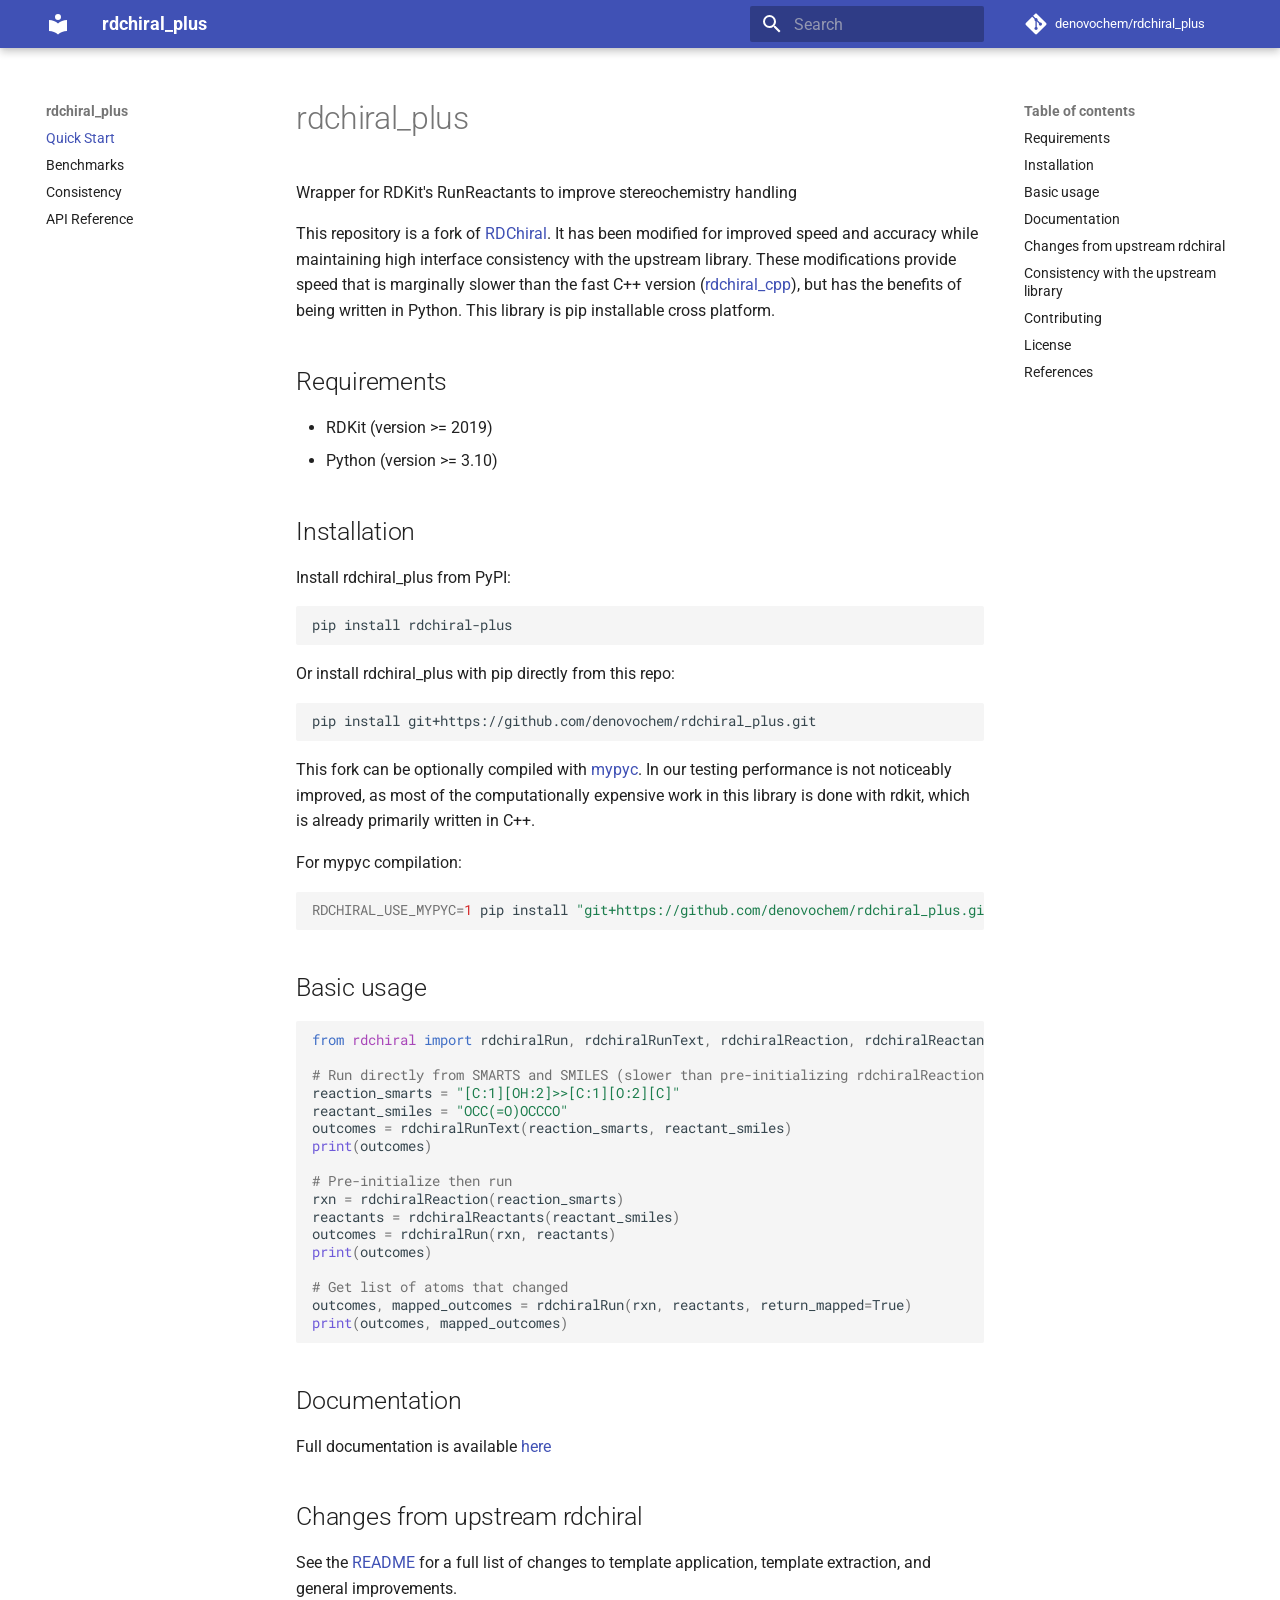
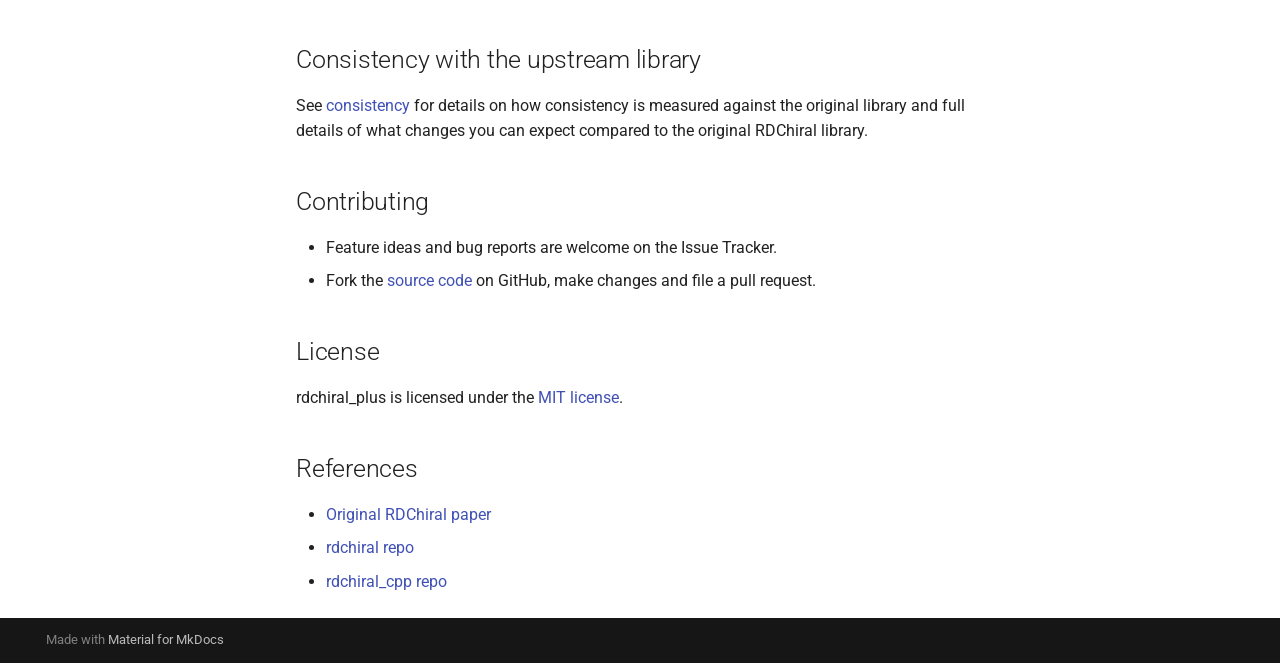
==== commit 42328b10: "Deployed 97548ec with MkDocs version: 1.6.1" ====
--- a/index.html
+++ b/index.html
@@ -17,7 +17,7 @@
       
       
       <link rel="icon" href="assets/images/favicon.png">
-      <meta name="generator" content="mkdocs-1.6.1, mkdocs-material-9.7.6">
+      <meta name="generator" content="mkdocs-1.6.1, mkdocs-material-9.7.7">
     
     
       
@@ -25,7 +25,7 @@
       
     
     
-      <link rel="stylesheet" href="assets/stylesheets/main.484c7ddc.min.css">
+      <link rel="stylesheet" href="assets/stylesheets/main.ec1eaa64.min.css">
       
         
         <link rel="stylesheet" href="assets/stylesheets/palette.ab4e12ef.min.css">
@@ -336,6 +336,28 @@
 </li>
       
         <li class="md-nav__item">
+  <a href="#changes-from-upstream-rdchiral" class="md-nav__link">
+    <span class="md-ellipsis">
+      
+        Changes from upstream rdchiral
+      
+    </span>
+  </a>
+  
+</li>
+      
+        <li class="md-nav__item">
+  <a href="#consistency-with-the-upstream-library" class="md-nav__link">
+    <span class="md-ellipsis">
+      
+        Consistency with the upstream library
+      
+    </span>
+  </a>
+  
+</li>
+      
+        <li class="md-nav__item">
   <a href="#contributing" class="md-nav__link">
     <span class="md-ellipsis">
       
@@ -528,6 +550,28 @@
 </li>
       
         <li class="md-nav__item">
+  <a href="#changes-from-upstream-rdchiral" class="md-nav__link">
+    <span class="md-ellipsis">
+      
+        Changes from upstream rdchiral
+      
+    </span>
+  </a>
+  
+</li>
+      
+        <li class="md-nav__item">
+  <a href="#consistency-with-the-upstream-library" class="md-nav__link">
+    <span class="md-ellipsis">
+      
+        Consistency with the upstream library
+      
+    </span>
+  </a>
+  
+</li>
+      
+        <li class="md-nav__item">
   <a href="#contributing" class="md-nav__link">
     <span class="md-ellipsis">
       
@@ -582,11 +626,11 @@
 
 <h1 id="rdchiral_plus">rdchiral_plus</h1>
 <p>Wrapper for RDKit's RunReactants to improve stereochemistry handling</p>
-<p>This repository is a fork of <a href="https://github.com/connorcoley/rdchiral">rdchiral</a>. It has been modified for improved performance while maintaining high consistency with the upstream library. These modifications provide speed that is marginally slower than the fast C++ version (<a href="https://gitlab.com/ljn917/rdchiral_cpp">rdchiral_cpp</a>), but has the benefits of being written in Python. This library is pip installable cross platform.</p>
+<p>This repository is a fork of <a href="https://github.com/connorcoley/rdchiral">RDChiral</a>. It has been modified for improved speed and accuracy while maintaining high interface consistency with the upstream library. These modifications provide speed that is marginally slower than the fast C++ version (<a href="https://gitlab.com/ljn917/rdchiral_cpp">rdchiral_cpp</a>), but has the benefits of being written in Python. This library is pip installable cross platform.</p>
 <h2 id="requirements">Requirements</h2>
 <ul>
 <li>RDKit (version &gt;= 2019)</li>
-<li>Python (version &gt;= 10)</li>
+<li>Python (version &gt;= 3.10)</li>
 </ul>
 <h2 id="installation">Installation</h2>
 <p>Install rdchiral_plus from PyPI:</p>
@@ -597,14 +641,14 @@
 </code></pre></div>
 <p>This fork can be optionally compiled with <a href="https://mypyc.readthedocs.io/en/latest/introduction.html">mypyc</a>. In our testing performance is not noticeably improved, as most of the computationally expensive work in this library is done with rdkit, which is already primarily written in C++.</p>
 <p>For mypyc compilation:</p>
-<div class="highlight"><pre><span></span><code><span class="nv">RDCHIRAL_USE_MYPYC</span><span class="o">=</span><span class="m">1</span><span class="w"> </span>pip<span class="w"> </span>install<span class="w"> </span><span class="s2">&quot;git+https://github.com/denovochem/rdchiral_plus.git&quot;</span>
+<div class="highlight"><pre><span></span><code><span class="nv">RDCHIRAL_USE_MYPYC</span><span class="o">=</span><span class="m">1</span><span class="w"> </span>pip<span class="w"> </span>install<span class="w"> </span><span class="s2">"git+https://github.com/denovochem/rdchiral_plus.git"</span>
 </code></pre></div>
 <h2 id="basic-usage">Basic usage</h2>
-<div class="highlight"><pre><span></span><code><span class="kn">from</span><span class="w"> </span><span class="nn">rdchiral</span><span class="w"> </span><span class="kn">import</span> <span class="n">rdchiralRunText</span><span class="p">,</span> <span class="n">rdchiralReaction</span><span class="p">,</span> <span class="n">rdchiralReactants</span>
+<div class="highlight"><pre><span></span><code><span class="kn">from</span><span class="w"> </span><span class="nn">rdchiral</span><span class="w"> </span><span class="kn">import</span> <span class="n">rdchiralRun</span><span class="p">,</span> <span class="n">rdchiralRunText</span><span class="p">,</span> <span class="n">rdchiralReaction</span><span class="p">,</span> <span class="n">rdchiralReactants</span>
 
 <span class="c1"># Run directly from SMARTS and SMILES (slower than pre-initializing rdchiralReaction and rdchiralReactants when processing a large numbers of reactions)</span>
-<span class="n">reaction_smarts</span> <span class="o">=</span> <span class="s1">&#39;[C:1][OH:2]&gt;&gt;[C:1][O:2][C]&#39;</span>
-<span class="n">reactant_smiles</span> <span class="o">=</span> <span class="s1">&#39;OCC(=O)OCCCO&#39;</span>
+<span class="n">reaction_smarts</span> <span class="o">=</span> <span class="s2">"[C:1][OH:2]&gt;&gt;[C:1][O:2][C]"</span>
+<span class="n">reactant_smiles</span> <span class="o">=</span> <span class="s2">"OCC(=O)OCCCO"</span>
 <span class="n">outcomes</span> <span class="o">=</span> <span class="n">rdchiralRunText</span><span class="p">(</span><span class="n">reaction_smarts</span><span class="p">,</span> <span class="n">reactant_smiles</span><span class="p">)</span>
 <span class="nb">print</span><span class="p">(</span><span class="n">outcomes</span><span class="p">)</span>
 
@@ -620,6 +664,10 @@
 </code></pre></div>
 <h2 id="documentation">Documentation</h2>
 <p>Full documentation is available <a href="https://denovochem.github.io/rdchiral_plus/">here</a></p>
+<h2 id="changes-from-upstream-rdchiral">Changes from upstream rdchiral</h2>
+<p>See the <a href="https://github.com/denovochem/rdchiral_plus#changes-to-template-application">README</a> for a full list of changes to template application, template extraction, and general improvements.</p>
+<h2 id="consistency-with-the-upstream-library">Consistency with the upstream library</h2>
+<p>See <a href="consistency/">consistency</a> for details on how consistency is measured against the original library and full details of what changes you can expect compared to the original RDChiral library.</p>
 <h2 id="contributing">Contributing</h2>
 <ul>
 <li>Feature ideas and bug reports are welcome on the Issue Tracker.</li>
@@ -629,7 +677,7 @@
 <p>rdchiral_plus is licensed under the <a href="https://github.com/denovochem/rdchiral_plus/blob/main/LICENSE">MIT license</a>.</p>
 <h2 id="references">References</h2>
 <ul>
-<li><a href="https://pubs.acs.org/doi/abs/10.1021/acs.jcim.9b00286">Original rdchiral paper</a></li>
+<li><a href="https://pubs.acs.org/doi/abs/10.1021/acs.jcim.9b00286">Original RDChiral paper</a></li>
 <li><a href="https://github.com/connorcoley/rdchiral">rdchiral repo</a></li>
 <li><a href="https://gitlab.com/ljn917/rdchiral_cpp">rdchiral_cpp repo</a></li>
 </ul>
@@ -685,7 +733,7 @@
       <script id="__config" type="application/json">{"annotate": null, "base": ".", "features": ["navigation.sections", "navigation.expand", "search.suggest"], "search": "assets/javascripts/workers/search.2c215733.min.js", "tags": null, "translations": {"clipboard.copied": "Copied to clipboard", "clipboard.copy": "Copy to clipboard", "search.result.more.one": "1 more on this page", "search.result.more.other": "# more on this page", "search.result.none": "No matching documents", "search.result.one": "1 matching document", "search.result.other": "# matching documents", "search.result.placeholder": "Type to start searching", "search.result.term.missing": "Missing", "select.version": "Select version"}, "version": null}</script>
     
     
-      <script src="assets/javascripts/bundle.79ae519e.min.js"></script>
+      <script src="assets/javascripts/bundle.d7400e89.min.js"></script>
       
     
   </body>
--- a/assets/stylesheets/main.ec1eaa64.min.css
+++ b/assets/stylesheets/main.ec1eaa64.min.css
@@ -0,0 +1 @@
+@charset "UTF-8";html{-webkit-text-size-adjust:none;-moz-text-size-adjust:none;text-size-adjust:none;box-sizing:border-box}*,:after,:before{box-sizing:inherit}@media (prefers-reduced-motion){*,:after,:before{transition:none!important}}body{margin:0}a,button,input,label{-webkit-tap-highlight-color:transparent}a{color:inherit;text-decoration:none}hr{border:0;box-sizing:initial;display:block;height:.05rem;overflow:visible;padding:0}small{font-size:80%}sub,sup{line-height:1em}img{border-style:none}table{border-collapse:initial;border-spacing:0}td,th{font-weight:400;vertical-align:top}button{background:#0000;border:0;font-family:inherit;font-size:inherit;margin:0;padding:0}input{border:0;outline:none}:root{--md-primary-fg-color:#4051b5;--md-primary-fg-color--light:#5d6cc0;--md-primary-fg-color--dark:#303fa1;--md-primary-bg-color:#fff;--md-primary-bg-color--light:#ffffffb3;--md-accent-fg-color:#526cfe;--md-accent-fg-color--transparent:#526cfe1a;--md-accent-bg-color:#fff;--md-accent-bg-color--light:#ffffffb3}[data-md-color-scheme=default]{color-scheme:light}[data-md-color-scheme=default] img[src$="#gh-dark-mode-only"],[data-md-color-scheme=default] img[src$="#only-dark"]{display:none}:root,[data-md-color-scheme=default]{--md-hue:225deg;--md-default-fg-color:#000000de;--md-default-fg-color--light:#0000008a;--md-default-fg-color--lighter:#00000052;--md-default-fg-color--lightest:#00000012;--md-default-bg-color:#fff;--md-default-bg-color--light:#ffffffb3;--md-default-bg-color--lighter:#ffffff4d;--md-default-bg-color--lightest:#ffffff1f;--md-code-fg-color:#36464e;--md-code-bg-color:#f5f5f5;--md-code-bg-color--light:#f5f5f5b3;--md-code-bg-color--lighter:#f5f5f54d;--md-code-hl-color:#4287ff;--md-code-hl-color--light:#4287ff1a;--md-code-hl-number-color:#d52a2a;--md-code-hl-special-color:#db1457;--md-code-hl-function-color:#a846b9;--md-code-hl-constant-color:#6e59d9;--md-code-hl-keyword-color:#3f6ec6;--md-code-hl-string-color:#1c7d4d;--md-code-hl-name-color:var(--md-code-fg-color);--md-code-hl-operator-color:var(--md-default-fg-color--light);--md-code-hl-punctuation-color:var(--md-default-fg-color--light);--md-code-hl-comment-color:var(--md-default-fg-color--light);--md-code-hl-generic-color:var(--md-default-fg-color--light);--md-code-hl-variable-color:var(--md-default-fg-color--light);--md-typeset-color:var(--md-default-fg-color);--md-typeset-a-color:var(--md-primary-fg-color);--md-typeset-del-color:#f5503d26;--md-typeset-ins-color:#0bd57026;--md-typeset-kbd-color:#fafafa;--md-typeset-kbd-accent-color:#fff;--md-typeset-kbd-border-color:#b8b8b8;--md-typeset-mark-color:#ffff0080;--md-typeset-table-color:#0000001f;--md-typeset-table-color--light:rgba(0,0,0,.035);--md-admonition-fg-color:var(--md-default-fg-color);--md-admonition-bg-color:var(--md-default-bg-color);--md-warning-fg-color:#000000de;--md-warning-bg-color:#ff9;--md-footer-fg-color:#fff;--md-footer-fg-color--light:#ffffffb3;--md-footer-fg-color--lighter:#ffffff73;--md-footer-bg-color:#000000de;--md-footer-bg-color--dark:#00000052;--md-shadow-z1:0 0.2rem 0.5rem #0000000d,0 0 0.05rem #0000001a;--md-shadow-z2:0 0.2rem 0.5rem #0000001a,0 0 0.05rem #00000040;--md-shadow-z3:0 0.2rem 0.5rem #0003,0 0 0.05rem #00000059}.md-icon svg{fill:currentcolor;display:block;height:1.2rem;width:1.2rem}body{-webkit-font-smoothing:antialiased;-moz-osx-font-smoothing:grayscale;--md-text-font-family:var(--md-text-font,_),-apple-system,BlinkMacSystemFont,Helvetica,Arial,sans-serif;--md-code-font-family:var(--md-code-font,_),SFMono-Regular,Consolas,Menlo,monospace}aside,body,input{font-feature-settings:"kern","liga";color:var(--md-typeset-color);font-family:var(--md-text-font-family)}code,kbd,pre{font-feature-settings:"kern";font-family:var(--md-code-font-family)}:root{--md-typeset-table-sort-icon:url('data:image/svg+xml;charset=utf-8,<svg xmlns="http://www.w3.org/2000/svg" viewBox="0 0 24 24"><path d="m18 21-4-4h3V7h-3l4-4 4 4h-3v10h3M2 19v-2h10v2M2 13v-2h7v2M2 7V5h4v2z"/></svg>');--md-typeset-table-sort-icon--asc:url('data:image/svg+xml;charset=utf-8,<svg xmlns="http://www.w3.org/2000/svg" viewBox="0 0 24 24"><path d="M19 17h3l-4 4-4-4h3V3h2M2 17h10v2H2M6 5v2H2V5m0 6h7v2H2z"/></svg>');--md-typeset-table-sort-icon--desc:url('data:image/svg+xml;charset=utf-8,<svg xmlns="http://www.w3.org/2000/svg" viewBox="0 0 24 24"><path d="M19 7h3l-4-4-4 4h3v14h2M2 17h10v2H2M6 5v2H2V5m0 6h7v2H2z"/></svg>')}.md-typeset{-webkit-print-color-adjust:exact;color-adjust:exact;font-size:.8rem;line-height:1.6;overflow-wrap:break-word}@media print{.md-typeset{font-size:.68rem}}.md-typeset blockquote,.md-typeset dl,.md-typeset figure,.md-typeset ol,.md-typeset pre,.md-typeset ul{margin-bottom:1em;margin-top:1em}.md-typeset h1{color:var(--md-default-fg-color--light);font-size:2em;line-height:1.3;margin:0 0 1.25em}.md-typeset h1,.md-typeset h2{font-weight:300;letter-spacing:-.01em}.md-typeset h2{font-size:1.5625em;line-height:1.4;margin:1.6em 0 .64em}.md-typeset h3{font-size:1.25em;font-weight:400;letter-spacing:-.01em;line-height:1.5;margin:1.6em 0 .8em}.md-typeset h2+h3{margin-top:.8em}.md-typeset h4{font-weight:700;letter-spacing:-.01em;margin:1em 0}.md-typeset h5,.md-typeset h6{color:var(--md-default-fg-color--light);font-size:.8em;font-weight:700;letter-spacing:-.01em;margin:1.25em 0}.md-typeset h5{text-transform:uppercase}.md-typeset h5 code{text-transform:none}.md-typeset hr{border-bottom:.05rem solid var(--md-default-fg-color--lightest);display:flow-root;margin:1.5em 0}.md-typeset a{color:var(--md-typeset-a-color);word-break:break-word}.md-typeset a,.md-typeset a:before{transition:color 125ms}.md-typeset a:focus,.md-typeset a:hover{color:var(--md-accent-fg-color)}.md-typeset a:focus code,.md-typeset a:hover code{background-color:var(--md-accent-fg-color--transparent);color:var(--md-accent-fg-color)}.md-typeset a code{color:var(--md-typeset-a-color)}.md-typeset a.focus-visible{outline-color:var(--md-accent-fg-color);outline-offset:.2rem}.md-typeset code,.md-typeset kbd,.md-typeset pre{color:var(--md-code-fg-color);direction:ltr;font-variant-ligatures:none;transition:background-color 125ms}@media print{.md-typeset code,.md-typeset kbd,.md-typeset pre{white-space:pre-wrap}}.md-typeset code{background-color:var(--md-code-bg-color);border-radius:.1rem;-webkit-box-decoration-break:clone;box-decoration-break:clone;font-size:.85em;padding:0 .2941176471em;transition:color 125ms,background-color 125ms;word-break:break-word}.md-typeset code:not(.focus-visible){-webkit-tap-highlight-color:transparent;outline:none}.md-typeset pre{display:flow-root;line-height:1.4;position:relative}.md-typeset pre>code{-webkit-box-decoration-break:slice;box-decoration-break:slice;box-shadow:none;display:block;margin:0;outline-color:var(--md-accent-fg-color);overflow:auto;padding:.7720588235em 1.1764705882em;scrollbar-color:var(--md-default-fg-color--lighter) #0000;scrollbar-width:thin;touch-action:auto;word-break:normal}.md-typeset pre>code:hover{scrollbar-color:var(--md-accent-fg-color) #0000}.md-typeset pre>code::-webkit-scrollbar{height:.2rem;width:.2rem}.md-typeset pre>code::-webkit-scrollbar-thumb{background-color:var(--md-default-fg-color--lighter)}.md-typeset pre>code::-webkit-scrollbar-thumb:hover{background-color:var(--md-accent-fg-color)}.md-typeset kbd{background-color:var(--md-typeset-kbd-color);border-radius:.1rem;box-shadow:0 .1rem 0 .05rem var(--md-typeset-kbd-border-color),0 .1rem 0 var(--md-typeset-kbd-border-color),0 -.1rem .2rem var(--md-typeset-kbd-accent-color) inset;color:var(--md-default-fg-color);display:inline-block;font-size:.75em;padding:0 .6666666667em;vertical-align:text-top;word-break:break-word}.md-typeset mark{background-color:var(--md-typeset-mark-color);-webkit-box-decoration-break:clone;box-decoration-break:clone;color:inherit;word-break:break-word}.md-typeset abbr{cursor:help;text-decoration:none}.md-typeset [data-preview],.md-typeset abbr{border-bottom:.05rem dotted var(--md-default-fg-color--light)}.md-typeset small{opacity:.75}[dir=ltr] .md-typeset sub,[dir=ltr] .md-typeset sup{margin-left:.078125em}[dir=rtl] .md-typeset sub,[dir=rtl] .md-typeset sup{margin-right:.078125em}[dir=ltr] .md-typeset blockquote{padding-left:.6rem}[dir=rtl] .md-typeset blockquote{padding-right:.6rem}[dir=ltr] .md-typeset blockquote{border-left:.2rem solid var(--md-default-fg-color--lighter)}[dir=rtl] .md-typeset blockquote{border-right:.2rem solid var(--md-default-fg-color--lighter)}.md-typeset blockquote{color:var(--md-default-fg-color--light);margin-left:0;margin-right:0}.md-typeset ul{list-style-type:disc}.md-typeset ul[type]{list-style-type:revert-layer}[dir=ltr] .md-typeset ol,[dir=ltr] .md-typeset ul{margin-left:.625em}[dir=rtl] .md-typeset ol,[dir=rtl] .md-typeset ul{margin-right:.625em}.md-typeset ol,.md-typeset ul{padding:0}.md-typeset ol:not([hidden]),.md-typeset ul:not([hidden]){display:flow-root}.md-typeset ol ol,.md-typeset ul ol{list-style-type:lower-alpha}.md-typeset ol ol ol,.md-typeset ul ol ol{list-style-type:lower-roman}.md-typeset ol ol ol ol,.md-typeset ul ol ol ol{list-style-type:upper-alpha}.md-typeset ol ol ol ol ol,.md-typeset ul ol ol ol ol{list-style-type:upper-roman}.md-typeset ol[type],.md-typeset ul[type]{list-style-type:revert-layer}[dir=ltr] .md-typeset ol li,[dir=ltr] .md-typeset ul li{margin-left:1.25em}[dir=rtl] .md-typeset ol li,[dir=rtl] .md-typeset ul li{margin-right:1.25em}.md-typeset ol li,.md-typeset ul li{margin-bottom:.5em}.md-typeset ol li blockquote,.md-typeset ol li p,.md-typeset ul li blockquote,.md-typeset ul li p{margin:.5em 0}.md-typeset ol li:last-child,.md-typeset ul li:last-child{margin-bottom:0}[dir=ltr] .md-typeset ol li ol,[dir=ltr] .md-typeset ol li ul,[dir=ltr] .md-typeset ul li ol,[dir=ltr] .md-typeset ul li ul{margin-left:.625em}[dir=rtl] .md-typeset ol li ol,[dir=rtl] .md-typeset ol li ul,[dir=rtl] .md-typeset ul li ol,[dir=rtl] .md-typeset ul li ul{margin-right:.625em}.md-typeset ol li ol,.md-typeset ol li ul,.md-typeset ul li ol,.md-typeset ul li ul{margin-bottom:.5em;margin-top:.5em}[dir=ltr] .md-typeset dd{margin-left:1.875em}[dir=rtl] .md-typeset dd{margin-right:1.875em}.md-typeset dd{margin-bottom:1.5em;margin-top:1em}.md-typeset img,.md-typeset svg,.md-typeset video{height:auto;max-width:100%}.md-typeset img[align=left]{margin:1em 1em 1em 0}.md-typeset img[align=right]{margin:1em 0 1em 1em}.md-typeset img[align]:only-child{margin-top:0}.md-typeset figure{display:flow-root;margin:1em auto;max-width:100%;text-align:center;width:fit-content}.md-typeset figure img{display:block;margin:0 auto}.md-typeset figcaption{font-style:italic;margin:1em auto;max-width:24rem}.md-typeset iframe{max-width:100%}.md-typeset table:not([class]){background-color:var(--md-default-bg-color);border:.05rem solid var(--md-typeset-table-color);border-radius:.1rem;display:inline-block;font-size:.64rem;max-width:100%;overflow:auto;touch-action:auto}@media print{.md-typeset table:not([class]){display:table}}.md-typeset table:not([class])+*{margin-top:1.5em}.md-typeset table:not([class]) td>:first-child,.md-typeset table:not([class]) th>:first-child{margin-top:0}.md-typeset table:not([class]) td>:last-child,.md-typeset table:not([class]) th>:last-child{margin-bottom:0}.md-typeset table:not([class]) td:not([align]),.md-typeset table:not([class]) th:not([align]){text-align:left}[dir=rtl] .md-typeset table:not([class]) td:not([align]),[dir=rtl] .md-typeset table:not([class]) th:not([align]){text-align:right}.md-typeset table:not([class]) th{font-weight:700;min-width:5rem;padding:.9375em 1.25em;vertical-align:top}.md-typeset table:not([class]) td{border-top:.05rem solid var(--md-typeset-table-color);padding:.9375em 1.25em;vertical-align:top}.md-typeset table:not([class]) tbody tr{transition:background-color 125ms}.md-typeset table:not([class]) tbody tr:hover{background-color:var(--md-typeset-table-color--light);box-shadow:0 .05rem 0 var(--md-default-bg-color) inset}.md-typeset table:not([class]) a{word-break:normal}.md-typeset table th[role=columnheader]{cursor:pointer}[dir=ltr] .md-typeset table th[role=columnheader]:after{margin-left:.5em}[dir=rtl] .md-typeset table th[role=columnheader]:after{margin-right:.5em}.md-typeset table th[role=columnheader]:after{content:"";display:inline-block;height:1.2em;-webkit-mask-image:var(--md-typeset-table-sort-icon);mask-image:var(--md-typeset-table-sort-icon);-webkit-mask-repeat:no-repeat;mask-repeat:no-repeat;-webkit-mask-size:contain;mask-size:contain;transition:background-color 125ms;vertical-align:text-bottom;width:1.2em}.md-typeset table th[role=columnheader]:hover:after{background-color:var(--md-default-fg-color--lighter)}.md-typeset table th[role=columnheader][aria-sort=ascending]:after{background-color:var(--md-default-fg-color--light);-webkit-mask-image:var(--md-typeset-table-sort-icon--asc);mask-image:var(--md-typeset-table-sort-icon--asc)}.md-typeset table th[role=columnheader][aria-sort=descending]:after{background-color:var(--md-default-fg-color--light);-webkit-mask-image:var(--md-typeset-table-sort-icon--desc);mask-image:var(--md-typeset-table-sort-icon--desc)}.md-typeset__scrollwrap{margin:1em -.8rem;overflow-x:auto;touch-action:auto}.md-typeset__table{display:inline-block;margin-bottom:.5em;padding:0 .8rem}@media print{.md-typeset__table{display:block}}html .md-typeset__table table{display:table;margin:0;overflow:hidden;width:100%}@media screen and (max-width:44.984375em){.md-content__inner>pre{margin:1em -.8rem}.md-content__inner>pre code{border-radius:0}}.md-typeset .md-author{border-radius:100%;display:block;flex-shrink:0;height:1.6rem;overflow:hidden;position:relative;transition:color 125ms,transform 125ms;width:1.6rem}.md-typeset .md-author img{display:block}.md-typeset .md-author--more{background:var(--md-default-fg-color--lightest);color:var(--md-default-fg-color--lighter);font-size:.6rem;font-weight:700;line-height:1.6rem;text-align:center}.md-typeset .md-author--long{height:2.4rem;width:2.4rem}.md-typeset a.md-author{transform:scale(1)}.md-typeset a.md-author img{border-radius:100%;filter:grayscale(100%) opacity(75%);transition:filter 125ms}.md-typeset a.md-author:focus,.md-typeset a.md-author:hover{transform:scale(1.1);z-index:1}.md-typeset a.md-author:focus img,.md-typeset a.md-author:hover img{filter:grayscale(0)}.md-banner{background-color:var(--md-footer-bg-color);color:var(--md-footer-fg-color);overflow:auto}@media print{.md-banner{display:none}}.md-banner--warning{background-color:var(--md-warning-bg-color);color:var(--md-warning-fg-color)}.md-banner__inner{font-size:.7rem;margin:.6rem auto;padding:0 .8rem}[dir=ltr] .md-banner__button{float:right}[dir=rtl] .md-banner__button{float:left}.md-banner__button{color:inherit;cursor:pointer;transition:opacity .25s}.no-js .md-banner__button{display:none}.md-banner__button:hover{opacity:.7}html{font-size:125%;height:100%;overflow-x:hidden}@media screen and (min-width:100em){html{font-size:137.5%}}@media screen and (min-width:125em){html{font-size:150%}}body{background-color:var(--md-default-bg-color);display:flex;flex-direction:column;font-size:.5rem;min-height:100%;position:relative;width:100%}@media print{body{display:block}}@media screen and (max-width:59.984375em){body[data-md-scrolllock]{position:fixed}}.md-grid{margin-left:auto;margin-right:auto;max-width:61rem}.md-container{display:flex;flex-direction:column;flex-grow:1}@media print{.md-container{display:block}}.md-main{flex-grow:1}.md-main__inner{display:flex;height:100%;margin-top:1.5rem}.md-ellipsis{overflow:hidden;text-overflow:ellipsis}.md-toggle{display:none}.md-option{height:0;opacity:0;position:absolute;width:0}.md-option:checked+label:not([hidden]){display:block}.md-option.focus-visible+label{outline-color:var(--md-accent-fg-color);outline-style:auto}.md-skip{background-color:var(--md-default-fg-color);border-radius:.1rem;color:var(--md-default-bg-color);font-size:.64rem;margin:.5rem;opacity:0;outline-color:var(--md-accent-fg-color);padding:.3rem .5rem;position:fixed;transform:translateY(.4rem);z-index:-1}.md-skip:focus{opacity:1;transform:translateY(0);transition:transform .25s cubic-bezier(.4,0,.2,1),opacity 175ms 75ms;z-index:10}@page{margin:25mm}:root{--md-clipboard-icon:url('data:image/svg+xml;charset=utf-8,<svg xmlns="http://www.w3.org/2000/svg" viewBox="0 0 24 24"><path d="M19 21H8V7h11m0-2H8a2 2 0 0 0-2 2v14a2 2 0 0 0 2 2h11a2 2 0 0 0 2-2V7a2 2 0 0 0-2-2m-3-4H4a2 2 0 0 0-2 2v14h2V3h12z"/></svg>')}.md-clipboard{border-radius:.1rem;color:var(--md-default-fg-color--lightest);cursor:pointer;height:1.5em;outline-color:var(--md-accent-fg-color);outline-offset:.1rem;transition:color .25s;width:1.5em;z-index:1}@media print{.md-clipboard{display:none}}.md-clipboard:not(.focus-visible){-webkit-tap-highlight-color:transparent;outline:none}:hover>.md-clipboard{color:var(--md-default-fg-color--light)}.md-clipboard:focus,.md-clipboard:hover{color:var(--md-accent-fg-color)}.md-clipboard:after{background-color:currentcolor;content:"";display:block;height:1.125em;margin:0 auto;-webkit-mask-image:var(--md-clipboard-icon);mask-image:var(--md-clipboard-icon);-webkit-mask-position:center;mask-position:center;-webkit-mask-repeat:no-repeat;mask-repeat:no-repeat;-webkit-mask-size:contain;mask-size:contain;width:1.125em}.md-clipboard--inline{cursor:pointer}.md-clipboard--inline code{transition:color .25s,background-color .25s}.md-clipboard--inline:focus code,.md-clipboard--inline:hover code{background-color:var(--md-accent-fg-color--transparent);color:var(--md-accent-fg-color)}:root{--md-code-select-icon:url('data:image/svg+xml;charset=utf-8,<svg xmlns="http://www.w3.org/2000/svg" viewBox="0 0 24 24"><path d="M19 19h-4v2h4c1.1 0 2-.9 2-2v-4h-2m0-12h-4v2h4v4h2V5c0-1.1-.9-2-2-2M5 5h4V3H5c-1.1 0-2 .9-2 2v4h2m0 6H3v4c0 1.1.9 2 2 2h4v-2H5zm2-4h2v2H7zm4 0h2v2h-2zm4 0h2v2h-2zM7 7h2v2H7zm4 0h2v2h-2zm4 0h2v2h-2zm-8 8h2v2H7zm4 0h2v2h-2zm4 0h2v2h-2z"/></svg>');--md-code-copy-icon:url('data:image/svg+xml;charset=utf-8,<svg xmlns="http://www.w3.org/2000/svg" viewBox="0 0 24 24"><path d="M19 21H8V7h11m0-2H8a2 2 0 0 0-2 2v14a2 2 0 0 0 2 2h11a2 2 0 0 0 2-2V7a2 2 0 0 0-2-2m-3-4H4a2 2 0 0 0-2 2v14h2V3h12z"/></svg>')}.md-typeset .md-code__content{display:grid}.md-code__nav{background-color:var(--md-code-bg-color--lighter);border-radius:.1rem;display:flex;gap:.2rem;padding:.2rem;position:absolute;right:.25em;top:.25em;transition:background-color .25s;z-index:1}:hover>.md-code__nav{background-color:var(--md-code-bg-color--light)}.md-code__button{color:var(--md-default-fg-color--lightest);cursor:pointer;display:block;height:1.5em;outline-color:var(--md-accent-fg-color);outline-offset:.1rem;transition:color .25s;width:1.5em}:hover>*>.md-code__button{color:var(--md-default-fg-color--light)}.md-code__button.focus-visible,.md-code__button:hover{color:var(--md-accent-fg-color)}.md-code__button--active{color:var(--md-default-fg-color)!important}.md-code__button:after{background-color:currentcolor;content:"";display:block;height:1.125em;margin:0 auto;-webkit-mask-position:center;mask-position:center;-webkit-mask-repeat:no-repeat;mask-repeat:no-repeat;-webkit-mask-size:contain;mask-size:contain;width:1.125em}.md-code__button[data-md-type=select]:after{-webkit-mask-image:var(--md-code-select-icon);mask-image:var(--md-code-select-icon)}.md-code__button[data-md-type=copy]:after{-webkit-mask-image:var(--md-code-copy-icon);mask-image:var(--md-code-copy-icon)}@keyframes consent{0%{opacity:0;transform:translateY(100%)}to{opacity:1;transform:translateY(0)}}@keyframes overlay{0%{opacity:0}to{opacity:1}}.md-consent__overlay{animation:overlay .25s both;-webkit-backdrop-filter:blur(.1rem);backdrop-filter:blur(.1rem);background-color:#0000008a;height:100%;opacity:1;position:fixed;top:0;width:100%;z-index:5}.md-consent__inner{animation:consent .5s cubic-bezier(.1,.7,.1,1) both;background-color:var(--md-default-bg-color);border:0;border-radius:.1rem;bottom:0;box-shadow:0 0 .2rem #0000001a,0 .2rem .4rem #0003;max-height:100%;overflow:auto;padding:0;position:fixed;width:100%;z-index:5}.md-consent__form{padding:.8rem}.md-consent__settings{display:none;margin:1em 0}input:checked+.md-consent__settings{display:block}.md-consent__controls{margin-bottom:.8rem}.md-typeset .md-consent__controls .md-button{display:inline}@media screen and (max-width:44.984375em){.md-typeset .md-consent__controls .md-button{display:block;margin-top:.4rem;text-align:center;width:100%}}.md-consent label{cursor:pointer}.md-content{flex-grow:1;min-width:0}.md-content__inner{margin:0 .8rem 1.2rem;padding-top:.6rem}@media screen and (min-width:76.25em){[dir=ltr] .md-sidebar--primary:not([hidden])~.md-content>.md-content__inner{margin-left:1.2rem}[dir=ltr] .md-sidebar--secondary:not([hidden])~.md-content>.md-content__inner,[dir=rtl] .md-sidebar--primary:not([hidden])~.md-content>.md-content__inner{margin-right:1.2rem}[dir=rtl] .md-sidebar--secondary:not([hidden])~.md-content>.md-content__inner{margin-left:1.2rem}}.md-content__inner:before{content:"";display:block;height:.4rem}.md-content__inner>:last-child{margin-bottom:0}[dir=ltr] .md-content__button{float:right}[dir=rtl] .md-content__button{float:left}[dir=ltr] .md-content__button{margin-left:.4rem}[dir=rtl] .md-content__button{margin-right:.4rem}.md-content__button{margin:.4rem 0;padding:0}@media print{.md-content__button{display:none}}.md-typeset .md-content__button{color:var(--md-default-fg-color--lighter)}.md-content__button svg{display:inline;vertical-align:top}[dir=rtl] .md-content__button svg{transform:scaleX(-1)}[dir=ltr] .md-dialog{right:.8rem}[dir=rtl] .md-dialog{left:.8rem}.md-dialog{background-color:var(--md-default-fg-color);border-radius:.1rem;bottom:.8rem;box-shadow:var(--md-shadow-z3);min-width:11.1rem;opacity:0;padding:.4rem .6rem;pointer-events:none;position:fixed;transform:translateY(100%);transition:transform 0ms .4s,opacity .4s;z-index:4}@media print{.md-dialog{display:none}}.md-dialog--active{opacity:1;pointer-events:auto;transform:translateY(0);transition:transform .4s cubic-bezier(.075,.85,.175,1),opacity .4s}.md-dialog__inner{color:var(--md-default-bg-color);font-size:.7rem}.md-feedback{margin:2em 0 1em;text-align:center}.md-feedback fieldset{border:none;margin:0;padding:0}.md-feedback__title{font-weight:700;margin:1em auto}.md-feedback__inner{position:relative}.md-feedback__list{display:flex;flex-wrap:wrap;place-content:baseline center;position:relative}.md-feedback__list:hover .md-icon:not(:disabled){color:var(--md-default-fg-color--lighter)}:disabled .md-feedback__list{min-height:1.8rem}.md-feedback__icon{color:var(--md-default-fg-color--light);cursor:pointer;flex-shrink:0;margin:0 .1rem;transition:color 125ms}.md-feedback__icon:not(:disabled).md-icon:hover{color:var(--md-accent-fg-color)}.md-feedback__icon:disabled{color:var(--md-default-fg-color--lightest);pointer-events:none}.md-feedback__note{opacity:0;position:relative;transform:translateY(.4rem);transition:transform .4s cubic-bezier(.1,.7,.1,1),opacity .15s}.md-feedback__note>*{margin:0 auto;max-width:16rem}:disabled .md-feedback__note{opacity:1;transform:translateY(0)}@media print{.md-feedback{display:none}}.md-footer{background-color:var(--md-footer-bg-color);color:var(--md-footer-fg-color)}@media print{.md-footer{display:none}}.md-footer__inner{justify-content:space-between;overflow:auto;padding:.2rem}.md-footer__inner:not([hidden]){display:flex}.md-footer__link{align-items:end;display:flex;flex-grow:0.01;margin-bottom:.4rem;margin-top:1rem;max-width:100%;outline-color:var(--md-accent-fg-color);overflow:hidden;transition:opacity .25s}.md-footer__link:focus,.md-footer__link:hover{opacity:.7}[dir=rtl] .md-footer__link svg{transform:scaleX(-1)}@media screen and (max-width:44.984375em){.md-footer__link--prev{flex-shrink:0}.md-footer__link--prev .md-footer__title{display:none}}[dir=ltr] .md-footer__link--next{margin-left:auto}[dir=rtl] .md-footer__link--next{margin-right:auto}.md-footer__link--next{text-align:right}[dir=rtl] .md-footer__link--next{text-align:left}.md-footer__title{flex-grow:1;font-size:.9rem;margin-bottom:.7rem;max-width:calc(100% - 2.4rem);padding:0 1rem;white-space:nowrap}.md-footer__button{margin:.2rem;padding:.4rem}.md-footer__direction{font-size:.64rem;opacity:.7}.md-footer-meta{background-color:var(--md-footer-bg-color--dark)}.md-footer-meta__inner{display:flex;flex-wrap:wrap;justify-content:space-between;padding:.2rem}html .md-footer-meta.md-typeset a{color:var(--md-footer-fg-color--light)}html .md-footer-meta.md-typeset a:focus,html .md-footer-meta.md-typeset a:hover{color:var(--md-footer-fg-color)}.md-copyright{color:var(--md-footer-fg-color--lighter);font-size:.64rem;margin:auto .6rem;padding:.4rem 0;width:100%}@media screen and (min-width:45em){.md-copyright{width:auto}}.md-copyright__highlight{color:var(--md-footer-fg-color--light)}.md-social{display:inline-flex;gap:.2rem;margin:0 .4rem;padding:.2rem 0 .6rem}@media screen and (min-width:45em){.md-social{padding:.6rem 0}}.md-social__link{display:inline-block;height:1.6rem;text-align:center;width:1.6rem}.md-social__link:before{line-height:1.9}.md-social__link svg{fill:currentcolor;max-height:.8rem;vertical-align:-25%}.md-typeset .md-button{border:.1rem solid;border-radius:.1rem;color:var(--md-primary-fg-color);cursor:pointer;display:inline-block;font-weight:700;padding:.625em 2em;transition:color 125ms,background-color 125ms,border-color 125ms}.md-typeset .md-button--primary{background-color:var(--md-primary-fg-color);border-color:var(--md-primary-fg-color);color:var(--md-primary-bg-color)}.md-typeset .md-button:focus,.md-typeset .md-button:hover{background-color:var(--md-accent-fg-color);border-color:var(--md-accent-fg-color);color:var(--md-accent-bg-color)}[dir=ltr] .md-typeset .md-input{border-top-left-radius:.1rem}[dir=ltr] .md-typeset .md-input,[dir=rtl] .md-typeset .md-input{border-top-right-radius:.1rem}[dir=rtl] .md-typeset .md-input{border-top-left-radius:.1rem}.md-typeset .md-input{border-bottom:.1rem solid var(--md-default-fg-color--lighter);box-shadow:var(--md-shadow-z1);font-size:.8rem;height:1.8rem;padding:0 .6rem;transition:border .25s,box-shadow .25s}.md-typeset .md-input:focus,.md-typeset .md-input:hover{border-bottom-color:var(--md-accent-fg-color);box-shadow:var(--md-shadow-z2)}.md-typeset .md-input--stretch{width:100%}.md-header{background-color:var(--md-primary-fg-color);box-shadow:0 0 .2rem #0000,0 .2rem .4rem #0000;color:var(--md-primary-bg-color);display:block;left:0;position:sticky;right:0;top:0;z-index:4}@media print{.md-header{display:none}}.md-header[hidden]{transform:translateY(-100%);transition:transform .25s cubic-bezier(.8,0,.6,1),box-shadow .25s}.md-header--shadow{box-shadow:0 0 .2rem #0000001a,0 .2rem .4rem #0003;transition:transform .25s cubic-bezier(.1,.7,.1,1),box-shadow .25s}.md-header__inner{align-items:center;display:flex;padding:0 .2rem}.md-header__button{color:currentcolor;cursor:pointer;margin:.2rem;outline-color:var(--md-accent-fg-color);padding:.4rem;position:relative;transition:opacity .25s;vertical-align:middle;z-index:1}.md-header__button:hover{opacity:.7}.md-header__button:not([hidden]){display:inline-block}.md-header__button:not(.focus-visible){-webkit-tap-highlight-color:transparent;outline:none}.md-header__button.md-logo{margin:.2rem;padding:.4rem}@media screen and (max-width:76.234375em){.md-header__button.md-logo{display:none}}.md-header__button.md-logo img,.md-header__button.md-logo svg{fill:currentcolor;display:block;height:1.2rem;width:auto}@media screen and (min-width:60em){.md-header__button[for=__search]{display:none}}.no-js .md-header__button[for=__search]{display:none}[dir=rtl] .md-header__button[for=__search] svg{transform:scaleX(-1)}@media screen and (min-width:76.25em){.md-header__button[for=__drawer]{display:none}}.md-header__topic{display:flex;max-width:100%;position:absolute;transition:transform .4s cubic-bezier(.1,.7,.1,1),opacity .15s;white-space:nowrap}.md-header__topic+.md-header__topic{opacity:0;pointer-events:none;transform:translateX(1.25rem);transition:transform .4s cubic-bezier(1,.7,.1,.1),opacity .15s;z-index:-1}[dir=rtl] .md-header__topic+.md-header__topic{transform:translateX(-1.25rem)}.md-header__topic:first-child{font-weight:700}[dir=ltr] .md-header__title{margin-left:1rem;margin-right:.4rem}[dir=rtl] .md-header__title{margin-left:.4rem;margin-right:1rem}.md-header__title{flex-grow:1;font-size:.9rem;height:2.4rem;line-height:2.4rem}.md-header__title--active .md-header__topic{opacity:0;pointer-events:none;transform:translateX(-1.25rem);transition:transform .4s cubic-bezier(1,.7,.1,.1),opacity .15s;z-index:-1}[dir=rtl] .md-header__title--active .md-header__topic{transform:translateX(1.25rem)}.md-header__title--active .md-header__topic+.md-header__topic{opacity:1;pointer-events:auto;transform:translateX(0);transition:transform .4s cubic-bezier(.1,.7,.1,1),opacity .15s;z-index:0}.md-header__title>.md-header__ellipsis{height:100%;position:relative;width:100%}.md-header__option{display:flex;flex-shrink:0;max-width:100%;transition:max-width 0ms .25s,opacity .25s .25s;white-space:nowrap}[data-md-toggle=search]:checked~.md-header .md-header__option{max-width:0;opacity:0;transition:max-width 0ms,opacity 0ms}.md-header__option>input{bottom:0}.md-header__source{display:none}@media screen and (min-width:60em){[dir=ltr] .md-header__source{margin-left:1rem}[dir=rtl] .md-header__source{margin-right:1rem}.md-header__source{display:block;max-width:11.7rem;width:11.7rem}}@media screen and (min-width:76.25em){[dir=ltr] .md-header__source{margin-left:1.4rem}[dir=rtl] .md-header__source{margin-right:1.4rem}}.md-meta{color:var(--md-default-fg-color--light);font-size:.7rem;line-height:1.3}.md-meta__list{display:inline-flex;flex-wrap:wrap;list-style:none;margin:0;padding:0}.md-meta__item:not(:last-child):after{content:"·";margin-left:.2rem;margin-right:.2rem}.md-meta__link{color:var(--md-typeset-a-color)}.md-meta__link:focus,.md-meta__link:hover{color:var(--md-accent-fg-color)}.md-draft{background-color:#ff1744;border-radius:.125em;color:#fff;display:inline-block;font-weight:700;padding-left:.5714285714em;padding-right:.5714285714em}:root{--md-nav-icon--prev:url('data:image/svg+xml;charset=utf-8,<svg xmlns="http://www.w3.org/2000/svg" viewBox="0 0 24 24"><path d="M20 11v2H8l5.5 5.5-1.42 1.42L4.16 12l7.92-7.92L13.5 5.5 8 11z"/></svg>');--md-nav-icon--next:url('data:image/svg+xml;charset=utf-8,<svg xmlns="http://www.w3.org/2000/svg" viewBox="0 0 24 24"><path d="M8.59 16.58 13.17 12 8.59 7.41 10 6l6 6-6 6z"/></svg>');--md-toc-icon:url('data:image/svg+xml;charset=utf-8,<svg xmlns="http://www.w3.org/2000/svg" viewBox="0 0 24 24"><path d="M3 9h14V7H3zm0 4h14v-2H3zm0 4h14v-2H3zm16 0h2v-2h-2zm0-10v2h2V7zm0 6h2v-2h-2z"/></svg>')}.md-nav{font-size:.7rem;line-height:1.3}.md-nav__title{color:var(--md-default-fg-color--light);display:block;font-weight:700;overflow:hidden;padding:0 .6rem;text-overflow:ellipsis}.md-nav__title .md-nav__button{display:none}.md-nav__title .md-nav__button img{height:100%;width:auto}.md-nav__title .md-nav__button.md-logo img,.md-nav__title .md-nav__button.md-logo svg{fill:currentcolor;display:block;height:2.4rem;max-width:100%;object-fit:contain;width:auto}.md-nav__list{list-style:none;margin:0;padding:0}.md-nav__link{align-items:flex-start;display:flex;gap:.4rem;margin-top:.625em;scroll-snap-align:start;transition:color 125ms}.md-nav__link--passed,.md-nav__link--passed code{color:var(--md-default-fg-color--light)}.md-nav__item .md-nav__link--active,.md-nav__item .md-nav__link--active code{color:var(--md-typeset-a-color)}.md-nav__link .md-ellipsis{position:relative}.md-nav__link .md-ellipsis code{word-break:normal}[dir=ltr] .md-nav__link .md-icon:last-child{margin-left:auto}[dir=rtl] .md-nav__link .md-icon:last-child{margin-right:auto}.md-nav__link .md-typeset{font-size:.7rem;line-height:1.3}.md-nav__link svg{fill:currentcolor;flex-shrink:0;height:1.3em;position:relative}.md-nav__link[for]:focus,.md-nav__link[for]:hover,.md-nav__link[href]:focus,.md-nav__link[href]:hover{color:var(--md-accent-fg-color);cursor:pointer}.md-nav__link[for]:focus code,.md-nav__link[for]:hover code,.md-nav__link[href]:focus code,.md-nav__link[href]:hover code{background-color:var(--md-accent-fg-color--transparent);color:var(--md-accent-fg-color)}.md-nav__link.focus-visible{outline-color:var(--md-accent-fg-color);outline-offset:.2rem}.md-nav--primary .md-nav__link[for=__toc]{display:none}.md-nav--primary .md-nav__link[for=__toc] .md-icon:after{background-color:currentcolor;display:block;height:100%;-webkit-mask-image:var(--md-toc-icon);mask-image:var(--md-toc-icon);width:100%}.md-nav--primary .md-nav__link[for=__toc]~.md-nav{display:none}.md-nav__container>.md-nav__link{margin-top:0}.md-nav__container>.md-nav__link:first-child{flex-grow:1;min-width:0}.md-nav__icon{flex-shrink:0}.md-nav__source{display:none}@media screen and (max-width:76.234375em){.md-nav--primary,.md-nav--primary .md-nav{background-color:var(--md-default-bg-color);display:flex;flex-direction:column;height:100%;left:0;position:absolute;right:0;top:0;z-index:1}.md-nav--primary .md-nav__item,.md-nav--primary .md-nav__title{font-size:.8rem;line-height:1.5}.md-nav--primary .md-nav__title{background-color:var(--md-default-fg-color--lightest);color:var(--md-default-fg-color--light);cursor:pointer;height:5.6rem;line-height:2.4rem;padding:3rem .8rem .2rem;position:relative;white-space:nowrap}[dir=ltr] .md-nav--primary .md-nav__title .md-nav__icon{left:.4rem}[dir=rtl] .md-nav--primary .md-nav__title .md-nav__icon{right:.4rem}.md-nav--primary .md-nav__title .md-nav__icon{display:block;height:1.2rem;margin:.2rem;position:absolute;top:.4rem;width:1.2rem}.md-nav--primary .md-nav__title .md-nav__icon:after{background-color:currentcolor;content:"";display:block;height:100%;-webkit-mask-image:var(--md-nav-icon--prev);mask-image:var(--md-nav-icon--prev);-webkit-mask-position:center;mask-position:center;-webkit-mask-repeat:no-repeat;mask-repeat:no-repeat;-webkit-mask-size:contain;mask-size:contain;width:100%}.md-nav--primary .md-nav__title~.md-nav__list{background-color:var(--md-default-bg-color);box-shadow:0 .05rem 0 var(--md-default-fg-color--lightest) inset;overflow-y:auto;scroll-snap-type:y mandatory;touch-action:pan-y}.md-nav--primary .md-nav__title~.md-nav__list>:first-child{border-top:0}.md-nav--primary .md-nav__title[for=__drawer]{background-color:var(--md-primary-fg-color);color:var(--md-primary-bg-color);font-weight:700}.md-nav--primary .md-nav__title .md-logo{display:block;left:.2rem;margin:.2rem;padding:.4rem;position:absolute;right:.2rem;top:.2rem}.md-nav--primary .md-nav__list{flex:1}.md-nav--primary .md-nav__item{border-top:.05rem solid var(--md-default-fg-color--lightest)}.md-nav--primary .md-nav__item--active>.md-nav__link{color:var(--md-typeset-a-color)}.md-nav--primary .md-nav__item--active>.md-nav__link:focus,.md-nav--primary .md-nav__item--active>.md-nav__link:hover{color:var(--md-accent-fg-color)}.md-nav--primary .md-nav__link{margin-top:0;padding:.6rem .8rem}.md-nav--primary .md-nav__link svg{margin-top:.1em}.md-nav--primary .md-nav__link>.md-nav__link{padding:0}[dir=ltr] .md-nav--primary .md-nav__link .md-nav__icon{margin-right:-.2rem}[dir=rtl] .md-nav--primary .md-nav__link .md-nav__icon{margin-left:-.2rem}.md-nav--primary .md-nav__link .md-nav__icon{font-size:1.2rem;height:1.2rem;width:1.2rem}.md-nav--primary .md-nav__link .md-nav__icon:after{background-color:currentcolor;content:"";display:block;height:100%;-webkit-mask-image:var(--md-nav-icon--next);mask-image:var(--md-nav-icon--next);-webkit-mask-position:center;mask-position:center;-webkit-mask-repeat:no-repeat;mask-repeat:no-repeat;-webkit-mask-size:contain;mask-size:contain;width:100%}[dir=rtl] .md-nav--primary .md-nav__icon:after{transform:scale(-1)}.md-nav--primary .md-nav--secondary .md-nav{background-color:initial;position:static}[dir=ltr] .md-nav--primary .md-nav--secondary .md-nav .md-nav__link{padding-left:1.4rem}[dir=rtl] .md-nav--primary .md-nav--secondary .md-nav .md-nav__link{padding-right:1.4rem}[dir=ltr] .md-nav--primary .md-nav--secondary .md-nav .md-nav .md-nav__link{padding-left:2rem}[dir=rtl] .md-nav--primary .md-nav--secondary .md-nav .md-nav .md-nav__link{padding-right:2rem}[dir=ltr] .md-nav--primary .md-nav--secondary .md-nav .md-nav .md-nav .md-nav__link{padding-left:2.6rem}[dir=rtl] .md-nav--primary .md-nav--secondary .md-nav .md-nav .md-nav .md-nav__link{padding-right:2.6rem}[dir=ltr] .md-nav--primary .md-nav--secondary .md-nav .md-nav .md-nav .md-nav .md-nav__link{padding-left:3.2rem}[dir=rtl] .md-nav--primary .md-nav--secondary .md-nav .md-nav .md-nav .md-nav .md-nav__link{padding-right:3.2rem}.md-nav--secondary{background-color:initial}.md-nav__toggle~.md-nav{display:flex;opacity:0;transform:translateX(100%);transition:transform .25s cubic-bezier(.8,0,.6,1),opacity 125ms 50ms}[dir=rtl] .md-nav__toggle~.md-nav{transform:translateX(-100%)}.md-nav__toggle:checked~.md-nav{opacity:1;transform:translateX(0);transition:transform .25s cubic-bezier(.4,0,.2,1),opacity 125ms 125ms}.md-nav__toggle:checked~.md-nav>.md-nav__list{backface-visibility:hidden}}@media screen and (max-width:59.984375em){.md-nav--primary .md-nav__link[for=__toc]{display:flex}.md-nav--primary .md-nav__link[for=__toc] .md-icon:after{content:""}.md-nav--primary .md-nav__link[for=__toc]+.md-nav__link{display:none}.md-nav--primary .md-nav__link[for=__toc]~.md-nav{display:flex}.md-nav__source{background-color:var(--md-primary-fg-color--dark);color:var(--md-primary-bg-color);display:block;padding:0 .2rem}}@media screen and (min-width:60em) and (max-width:76.234375em){.md-nav--integrated .md-nav__link[for=__toc]{display:flex}.md-nav--integrated .md-nav__link[for=__toc] .md-icon:after{content:""}.md-nav--integrated .md-nav__link[for=__toc]+.md-nav__link{display:none}.md-nav--integrated .md-nav__link[for=__toc]~.md-nav{display:flex}}@media screen and (min-width:60em){.md-nav{margin-bottom:-.4rem}.md-nav--secondary .md-nav__title{background:var(--md-default-bg-color);box-shadow:0 0 .4rem .4rem var(--md-default-bg-color);position:sticky;top:0;z-index:1}.md-nav--secondary .md-nav__title[for=__toc]{scroll-snap-align:start}.md-nav--secondary .md-nav__title .md-nav__icon{display:none}[dir=ltr] .md-nav--secondary .md-nav__list{padding-left:.6rem}[dir=rtl] .md-nav--secondary .md-nav__list{padding-right:.6rem}.md-nav--secondary .md-nav__list{padding-bottom:.4rem}[dir=ltr] .md-nav--secondary .md-nav__item>.md-nav__link{margin-right:.4rem}[dir=rtl] .md-nav--secondary .md-nav__item>.md-nav__link{margin-left:.4rem}}@media screen and (min-width:76.25em){.md-nav{margin-bottom:-.4rem;transition:max-height .25s cubic-bezier(.86,0,.07,1)}.md-nav--primary .md-nav__title{background:var(--md-default-bg-color);box-shadow:0 0 .4rem .4rem var(--md-default-bg-color);position:sticky;top:0;z-index:1}.md-nav--primary .md-nav__title[for=__drawer]{scroll-snap-align:start}.md-nav--primary .md-nav__title .md-nav__icon{display:none}[dir=ltr] .md-nav--primary .md-nav__list{padding-left:.6rem}[dir=rtl] .md-nav--primary .md-nav__list{padding-right:.6rem}.md-nav--primary .md-nav__list{padding-bottom:.4rem}[dir=ltr] .md-nav--primary .md-nav__item>.md-nav__link{margin-right:.4rem}[dir=rtl] .md-nav--primary .md-nav__item>.md-nav__link{margin-left:.4rem}.md-nav__toggle~.md-nav{display:grid;grid-template-rows:minmax(.4rem,0fr);opacity:0;transition:grid-template-rows .25s cubic-bezier(.86,0,.07,1),opacity .25s,visibility 0ms .25s;visibility:collapse}.md-nav__toggle~.md-nav>.md-nav__list{overflow:hidden}.md-nav__toggle.md-toggle--indeterminate~.md-nav,.md-nav__toggle:checked~.md-nav{grid-template-rows:minmax(.4rem,1fr);opacity:1;transition:grid-template-rows .25s cubic-bezier(.86,0,.07,1),opacity .15s .1s,visibility 0ms;visibility:visible}.md-nav__toggle.md-toggle--indeterminate~.md-nav{transition:none}.md-nav__item--nested>.md-nav>.md-nav__title{display:none}.md-nav__item--section{display:block;margin:1.25em 0}.md-nav__item--section:last-child{margin-bottom:0}.md-nav__item--section>.md-nav__link{font-weight:700}.md-nav__item--section>.md-nav__link[for]{color:var(--md-default-fg-color--light)}.md-nav__item--section>.md-nav__link:not(.md-nav__container){pointer-events:none}.md-nav__item--section>.md-nav__link .md-icon,.md-nav__item--section>.md-nav__link>[for]{display:none}[dir=ltr] .md-nav__item--section>.md-nav{margin-left:-.6rem}[dir=rtl] .md-nav__item--section>.md-nav{margin-right:-.6rem}.md-nav__item--section>.md-nav{display:block;opacity:1;visibility:visible}.md-nav__item--section>.md-nav>.md-nav__list>.md-nav__item{padding:0}.md-nav__icon{border-radius:100%;height:.9rem;transition:background-color .25s;width:.9rem}.md-nav__icon:hover{background-color:var(--md-accent-fg-color--transparent)}.md-nav__icon:after{background-color:currentcolor;border-radius:100%;content:"";display:inline-block;height:100%;-webkit-mask-image:var(--md-nav-icon--next);mask-image:var(--md-nav-icon--next);-webkit-mask-position:center;mask-position:center;-webkit-mask-repeat:no-repeat;mask-repeat:no-repeat;-webkit-mask-size:contain;mask-size:contain;transition:transform .25s;vertical-align:-.1rem;width:100%}[dir=rtl] .md-nav__icon:after{transform:rotate(180deg)}.md-nav__item--nested .md-nav__toggle:checked~.md-nav__link .md-nav__icon:after,.md-nav__item--nested .md-toggle--indeterminate~.md-nav__link .md-nav__icon:after{transform:rotate(90deg)}.md-nav--lifted>.md-nav__list>.md-nav__item,.md-nav--lifted>.md-nav__title{display:none}.md-nav--lifted>.md-nav__list>.md-nav__item--active{display:block}.md-nav--lifted>.md-nav__list>.md-nav__item--active>.md-nav__link{background:var(--md-default-bg-color);box-shadow:0 0 .4rem .4rem var(--md-default-bg-color);margin-top:0;position:sticky;top:0;z-index:1}.md-nav--lifted>.md-nav__list>.md-nav__item--active>.md-nav__link:not(.md-nav__container){pointer-events:none}.md-nav--lifted>.md-nav__list>.md-nav__item--active.md-nav__item--section{margin:0}[dir=ltr] .md-nav--lifted>.md-nav__list>.md-nav__item>.md-nav:not(.md-nav--secondary){margin-left:-.6rem}[dir=rtl] .md-nav--lifted>.md-nav__list>.md-nav__item>.md-nav:not(.md-nav--secondary){margin-right:-.6rem}.md-nav--lifted>.md-nav__list>.md-nav__item>[for]{color:var(--md-default-fg-color--light)}.md-nav--lifted .md-nav[data-md-level="1"]{grid-template-rows:minmax(.4rem,1fr);opacity:1;visibility:visible}[dir=ltr] .md-nav--integrated>.md-nav__list>.md-nav__item--active .md-nav--secondary{border-left:.05rem solid var(--md-primary-fg-color)}[dir=rtl] .md-nav--integrated>.md-nav__list>.md-nav__item--active .md-nav--secondary{border-right:.05rem solid var(--md-primary-fg-color)}.md-nav--integrated>.md-nav__list>.md-nav__item--active .md-nav--secondary{display:block;margin-bottom:1.25em;opacity:1;visibility:visible}.md-nav--integrated>.md-nav__list>.md-nav__item--active .md-nav--secondary>.md-nav__list{overflow:visible;padding-bottom:0}.md-nav--integrated>.md-nav__list>.md-nav__item--active .md-nav--secondary>.md-nav__title{display:none}}.md-pagination{font-size:.8rem;font-weight:700;gap:.4rem}.md-pagination,.md-pagination>*{align-items:center;display:flex;justify-content:center}.md-pagination>*{border-radius:.2rem;height:1.8rem;min-width:1.8rem;text-align:center}.md-pagination__current{background-color:var(--md-default-fg-color--lightest);color:var(--md-default-fg-color--light)}.md-pagination__link{transition:color 125ms,background-color 125ms}.md-pagination__link:focus,.md-pagination__link:hover{background-color:var(--md-accent-fg-color--transparent);color:var(--md-accent-fg-color)}.md-pagination__link:focus svg,.md-pagination__link:hover svg{color:var(--md-accent-fg-color)}.md-pagination__link.focus-visible{outline-color:var(--md-accent-fg-color);outline-offset:.2rem}.md-pagination__link svg{fill:currentcolor;color:var(--md-default-fg-color--lighter);display:block;max-height:100%;width:1.2rem}:root{--md-path-icon:url('data:image/svg+xml;charset=utf-8,<svg xmlns="http://www.w3.org/2000/svg" viewBox="0 0 24 24"><path d="M8.59 16.58 13.17 12 8.59 7.41 10 6l6 6-6 6z"/></svg>')}.md-path{font-size:.7rem;margin:0 .8rem;overflow:auto;padding-top:1.2rem}.md-path:not([hidden]){display:block}@media screen and (min-width:76.25em){.md-path{margin:0 1.2rem}}.md-path__list{align-items:center;display:flex;gap:.2rem;list-style:none;margin:0;padding:0}.md-path__item:not(:first-child){display:inline-flex;gap:.2rem;white-space:nowrap}.md-path__item:not(:first-child):before{background-color:var(--md-default-fg-color--lighter);content:"";display:inline;height:.8rem;-webkit-mask-image:var(--md-path-icon);mask-image:var(--md-path-icon);width:.8rem}.md-path__link{align-items:center;color:var(--md-default-fg-color--light);display:flex}.md-path__link:focus,.md-path__link:hover{color:var(--md-accent-fg-color)}:root{--md-post-pin-icon:url('data:image/svg+xml;charset=utf-8,<svg xmlns="http://www.w3.org/2000/svg" viewBox="0 0 24 24"><path d="M16 12V4h1V2H7v2h1v8l-2 2v2h5.2v6h1.6v-6H18v-2z"/></svg>')}.md-post__back{border-bottom:.05rem solid var(--md-default-fg-color--lightest);margin-bottom:1.2rem;padding-bottom:1.2rem}@media screen and (max-width:76.234375em){.md-post__back{display:none}}[dir=rtl] .md-post__back svg{transform:scaleX(-1)}.md-post__authors{display:flex;flex-direction:column;gap:.6rem;margin:0 .6rem 1.2rem}.md-post .md-post__meta a{transition:color 125ms}.md-post .md-post__meta a:focus,.md-post .md-post__meta a:hover{color:var(--md-accent-fg-color)}.md-post__title{color:var(--md-default-fg-color--light);font-weight:700}.md-post--excerpt{margin-bottom:3.2rem}.md-post--excerpt .md-post__header{align-items:center;display:flex;gap:.6rem;min-height:1.6rem}.md-post--excerpt .md-post__authors{align-items:center;display:inline-flex;flex-direction:row;gap:.2rem;margin:0;min-height:2.4rem}[dir=ltr] .md-post--excerpt .md-post__meta .md-meta__list{margin-right:.4rem}[dir=rtl] .md-post--excerpt .md-post__meta .md-meta__list{margin-left:.4rem}.md-post--excerpt .md-post__content>:first-child{--md-scroll-margin:6rem;margin-top:0}.md-post>.md-nav--secondary{margin:1em 0}.md-pin{background:var(--md-default-fg-color--lightest);border-radius:1rem;margin-top:-.05rem;padding:.2rem}.md-pin:after{background-color:currentcolor;content:"";display:block;height:.6rem;margin:0 auto;-webkit-mask-image:var(--md-post-pin-icon);mask-image:var(--md-post-pin-icon);-webkit-mask-position:center;mask-position:center;-webkit-mask-repeat:no-repeat;mask-repeat:no-repeat;-webkit-mask-size:contain;mask-size:contain;width:.6rem}.md-profile{align-items:center;display:flex;font-size:.7rem;gap:.6rem;line-height:1.4;width:100%}.md-profile__description{flex-grow:1}.md-content--post{display:flex}@media screen and (max-width:76.234375em){.md-content--post{flex-flow:column-reverse}}.md-content--post>.md-content__inner{flex-grow:1;min-width:0}@media screen and (min-width:76.25em){[dir=ltr] .md-content--post>.md-content__inner{margin-left:1.2rem}[dir=rtl] .md-content--post>.md-content__inner{margin-right:1.2rem}}@media screen and (max-width:76.234375em){.md-sidebar.md-sidebar--post{padding:0;position:static;width:100%}.md-sidebar.md-sidebar--post .md-sidebar__scrollwrap{overflow:visible}.md-sidebar.md-sidebar--post .md-sidebar__inner{padding:0}.md-sidebar.md-sidebar--post .md-post__meta{margin-left:.6rem;margin-right:.6rem}.md-sidebar.md-sidebar--post .md-nav__item{border:none;display:inline}.md-sidebar.md-sidebar--post .md-nav__list{display:inline-flex;flex-wrap:wrap;gap:.6rem;padding-bottom:.6rem;padding-top:.6rem}.md-sidebar.md-sidebar--post .md-nav__link{padding:0}.md-sidebar.md-sidebar--post .md-nav{height:auto;margin-bottom:0;position:static}}:root{--md-progress-value:0;--md-progress-delay:400ms}.md-progress{background:var(--md-primary-bg-color);height:.075rem;opacity:min(clamp(0,var(--md-progress-value),1),clamp(0,100 - var(--md-progress-value),1));position:fixed;top:0;transform:scaleX(calc(var(--md-progress-value)*1%));transform-origin:left;transition:transform .5s cubic-bezier(.19,1,.22,1),opacity .25s var(--md-progress-delay);width:100%;z-index:4}:root{--md-search-result-icon:url('data:image/svg+xml;charset=utf-8,<svg xmlns="http://www.w3.org/2000/svg" viewBox="0 0 24 24"><path d="M14 2H6a2 2 0 0 0-2 2v16a2 2 0 0 0 2 2h7c-.41-.25-.8-.56-1.14-.9-.33-.33-.61-.7-.86-1.1H6V4h7v5h5v1.18c.71.16 1.39.43 2 .82V8zm6.31 16.9c1.33-2.11.69-4.9-1.4-6.22-2.11-1.33-4.91-.68-6.22 1.4-1.34 2.11-.69 4.89 1.4 6.22 1.46.93 3.32.93 4.79.02L22 23.39 23.39 22zm-3.81.1a2.5 2.5 0 0 1-2.5-2.5 2.5 2.5 0 0 1 2.5-2.5 2.5 2.5 0 0 1 2.5 2.5 2.5 2.5 0 0 1-2.5 2.5"/></svg>')}.md-search{position:relative}@media screen and (min-width:60em){.md-search{padding:.2rem 0}}.no-js .md-search{display:none}.md-search__overlay{opacity:0;z-index:1}@media screen and (max-width:59.984375em){[dir=ltr] .md-search__overlay{left:-2.2rem}[dir=rtl] .md-search__overlay{right:-2.2rem}.md-search__overlay{background-color:var(--md-default-bg-color);border-radius:1rem;height:2rem;overflow:hidden;pointer-events:none;position:absolute;top:-1rem;transform-origin:center;transition:transform .3s .1s,opacity .2s .2s;width:2rem}[data-md-toggle=search]:checked~.md-header .md-search__overlay{opacity:1;transition:transform .4s,opacity .1s}}@media screen and (min-width:60em){[dir=ltr] .md-search__overlay{left:0}[dir=rtl] .md-search__overlay{right:0}.md-search__overlay{background-color:#0000008a;cursor:pointer;height:0;position:fixed;top:0;transition:width 0ms .25s,height 0ms .25s,opacity .25s;width:0}[data-md-toggle=search]:checked~.md-header .md-search__overlay{height:200vh;opacity:1;transition:width 0ms,height 0ms,opacity .25s;width:100%}}@media screen and (max-width:29.984375em){[data-md-toggle=search]:checked~.md-header .md-search__overlay{transform:scale(45)}}@media screen and (min-width:30em) and (max-width:44.984375em){[data-md-toggle=search]:checked~.md-header .md-search__overlay{transform:scale(60)}}@media screen and (min-width:45em) and (max-width:59.984375em){[data-md-toggle=search]:checked~.md-header .md-search__overlay{transform:scale(75)}}.md-search__inner{backface-visibility:hidden}@media screen and (max-width:59.984375em){[dir=ltr] .md-search__inner{left:0}[dir=rtl] .md-search__inner{right:0}.md-search__inner{height:0;opacity:0;overflow:hidden;position:fixed;top:0;transform:translateX(5%);transition:width 0ms .3s,height 0ms .3s,transform .15s cubic-bezier(.4,0,.2,1) .15s,opacity .15s .15s;width:0;z-index:2}[dir=rtl] .md-search__inner{transform:translateX(-5%)}[data-md-toggle=search]:checked~.md-header .md-search__inner{height:100%;opacity:1;transform:translateX(0);transition:width 0ms 0ms,height 0ms 0ms,transform .15s cubic-bezier(.1,.7,.1,1) .15s,opacity .15s .15s;width:100%}}@media screen and (min-width:60em){[dir=ltr] .md-search__inner{float:right}[dir=rtl] .md-search__inner{float:left}.md-search__inner{padding:.1rem 0;position:relative;transition:width .25s cubic-bezier(.1,.7,.1,1);width:11.7rem}}@media screen and (min-width:60em) and (max-width:76.234375em){[data-md-toggle=search]:checked~.md-header .md-search__inner{width:23.4rem}}@media screen and (min-width:76.25em){[data-md-toggle=search]:checked~.md-header .md-search__inner{width:34.4rem}}.md-search__form{background-color:var(--md-default-bg-color);box-shadow:0 0 .6rem #0000;height:2.4rem;position:relative;transition:color .25s,background-color .25s;z-index:2}@media screen and (min-width:60em){.md-search__form{background-color:#00000042;border-radius:.1rem;height:1.8rem}.md-search__form:hover{background-color:#ffffff1f}}[data-md-toggle=search]:checked~.md-header .md-search__form{background-color:var(--md-default-bg-color);border-radius:.1rem .1rem 0 0;box-shadow:0 0 .6rem #00000012;color:var(--md-default-fg-color)}[dir=ltr] .md-search__input{padding-left:3.6rem;padding-right:2.2rem}[dir=rtl] .md-search__input{padding-left:2.2rem;padding-right:3.6rem}.md-search__input{background:#0000;font-size:.9rem;height:100%;position:relative;text-overflow:ellipsis;width:100%;z-index:2}.md-search__input::placeholder{transition:color .25s}.md-search__input::placeholder,.md-search__input~.md-search__icon{color:var(--md-default-fg-color--light)}.md-search__input::-ms-clear{display:none}@media screen and (max-width:59.984375em){.md-search__input{font-size:.9rem;height:2.4rem;width:100%}}@media screen and (min-width:60em){[dir=ltr] .md-search__input{padding-left:2.2rem}[dir=rtl] .md-search__input{padding-right:2.2rem}.md-search__input{color:inherit;font-size:.8rem}.md-search__input::placeholder{color:var(--md-primary-bg-color--light)}.md-search__input+.md-search__icon{color:var(--md-primary-bg-color)}[data-md-toggle=search]:checked~.md-header .md-search__input{text-overflow:clip}[data-md-toggle=search]:checked~.md-header .md-search__input+.md-search__icon{color:var(--md-default-fg-color--light)}[data-md-toggle=search]:checked~.md-header .md-search__input::placeholder{color:#0000}}.md-search__icon{cursor:pointer;display:inline-block;height:1.2rem;transition:color .25s,opacity .25s;width:1.2rem}.md-search__icon:hover{opacity:.7}[dir=ltr] .md-search__icon[for=__search]{left:.5rem}[dir=rtl] .md-search__icon[for=__search]{right:.5rem}.md-search__icon[for=__search]{position:absolute;top:.3rem;z-index:2}[dir=rtl] .md-search__icon[for=__search] svg{transform:scaleX(-1)}@media screen and (max-width:59.984375em){[dir=ltr] .md-search__icon[for=__search]{left:.8rem}[dir=rtl] .md-search__icon[for=__search]{right:.8rem}.md-search__icon[for=__search]{top:.6rem}.md-search__icon[for=__search] svg:first-child{display:none}}@media screen and (min-width:60em){.md-search__icon[for=__search]{pointer-events:none}.md-search__icon[for=__search] svg:last-child{display:none}}[dir=ltr] .md-search__options{right:.5rem}[dir=rtl] .md-search__options{left:.5rem}.md-search__options{pointer-events:none;position:absolute;top:.3rem;z-index:2}@media screen and (max-width:59.984375em){[dir=ltr] .md-search__options{right:.8rem}[dir=rtl] .md-search__options{left:.8rem}.md-search__options{top:.6rem}}[dir=ltr] .md-search__options>.md-icon{margin-left:.2rem}[dir=rtl] .md-search__options>.md-icon{margin-right:.2rem}.md-search__options>.md-icon{color:var(--md-default-fg-color--light);opacity:0;transform:scale(.75);transition:transform .15s cubic-bezier(.1,.7,.1,1),opacity .15s}.md-search__options>.md-icon:not(.focus-visible){-webkit-tap-highlight-color:transparent;outline:none}[data-md-toggle=search]:checked~.md-header .md-search__input:valid~.md-search__options>.md-icon{opacity:1;pointer-events:auto;transform:scale(1)}[data-md-toggle=search]:checked~.md-header .md-search__input:valid~.md-search__options>.md-icon:hover{opacity:.7}[dir=ltr] .md-search__suggest{padding-left:3.6rem;padding-right:2.2rem}[dir=rtl] .md-search__suggest{padding-left:2.2rem;padding-right:3.6rem}.md-search__suggest{align-items:center;color:var(--md-default-fg-color--lighter);display:flex;font-size:.9rem;height:100%;opacity:0;position:absolute;top:0;transition:opacity 50ms;white-space:pre;width:100%}@media screen and (min-width:60em){[dir=ltr] .md-search__suggest{padding-left:2.2rem}[dir=rtl] .md-search__suggest{padding-right:2.2rem}.md-search__suggest{font-size:.8rem}}[data-md-toggle=search]:checked~.md-header .md-search__suggest{opacity:1;transition:opacity .3s .1s}[dir=ltr] .md-search__output{border-bottom-left-radius:.1rem}[dir=ltr] .md-search__output,[dir=rtl] .md-search__output{border-bottom-right-radius:.1rem}[dir=rtl] .md-search__output{border-bottom-left-radius:.1rem}.md-search__output{overflow:hidden;position:absolute;width:100%;z-index:1}@media screen and (max-width:59.984375em){.md-search__output{bottom:0;top:2.4rem}}@media screen and (min-width:60em){.md-search__output{opacity:0;top:1.9rem;transition:opacity .4s}[data-md-toggle=search]:checked~.md-header .md-search__output{box-shadow:var(--md-shadow-z3);opacity:1}}.md-search__scrollwrap{backface-visibility:hidden;background-color:var(--md-default-bg-color);height:100%;overflow-y:auto;touch-action:pan-y}@media (-webkit-max-device-pixel-ratio:1),(max-resolution:1dppx){.md-search__scrollwrap{transform:translateZ(0)}}@media screen and (min-width:60em) and (max-width:76.234375em){.md-search__scrollwrap{width:23.4rem}}@media screen and (min-width:76.25em){.md-search__scrollwrap{width:34.4rem}}@media screen and (min-width:60em){.md-search__scrollwrap{max-height:0;scrollbar-color:var(--md-default-fg-color--lighter) #0000;scrollbar-width:thin}[data-md-toggle=search]:checked~.md-header .md-search__scrollwrap{max-height:75vh}.md-search__scrollwrap:hover{scrollbar-color:var(--md-accent-fg-color) #0000}.md-search__scrollwrap::-webkit-scrollbar{height:.2rem;width:.2rem}.md-search__scrollwrap::-webkit-scrollbar-thumb{background-color:var(--md-default-fg-color--lighter)}.md-search__scrollwrap::-webkit-scrollbar-thumb:hover{background-color:var(--md-accent-fg-color)}}.md-search-result{color:var(--md-default-fg-color);word-break:break-word}.md-search-result__meta{background-color:var(--md-default-fg-color--lightest);color:var(--md-default-fg-color--light);font-size:.64rem;line-height:1.8rem;padding:0 .8rem;scroll-snap-align:start}@media screen and (min-width:60em){[dir=ltr] .md-search-result__meta{padding-left:2.2rem}[dir=rtl] .md-search-result__meta{padding-right:2.2rem}}.md-search-result__list{list-style:none;margin:0;padding:0;-webkit-user-select:none;user-select:none}.md-search-result__item{box-shadow:0 -.05rem var(--md-default-fg-color--lightest)}.md-search-result__item:first-child{box-shadow:none}.md-search-result__link{display:block;outline:none;scroll-snap-align:start;transition:background-color .25s}.md-search-result__link:focus,.md-search-result__link:hover{background-color:var(--md-accent-fg-color--transparent)}.md-search-result__link:last-child p:last-child{margin-bottom:.6rem}.md-search-result__more>summary{cursor:pointer;display:block;outline:none;position:sticky;scroll-snap-align:start;top:0;z-index:1}.md-search-result__more>summary::marker{display:none}.md-search-result__more>summary::-webkit-details-marker{display:none}.md-search-result__more>summary>div{color:var(--md-typeset-a-color);font-size:.64rem;padding:.75em .8rem;transition:color .25s,background-color .25s}@media screen and (min-width:60em){[dir=ltr] .md-search-result__more>summary>div{padding-left:2.2rem}[dir=rtl] .md-search-result__more>summary>div{padding-right:2.2rem}}.md-search-result__more>summary:focus>div,.md-search-result__more>summary:hover>div{background-color:var(--md-accent-fg-color--transparent);color:var(--md-accent-fg-color)}.md-search-result__more[open]>summary{background-color:var(--md-default-bg-color)}.md-search-result__article{overflow:hidden;padding:0 .8rem;position:relative}@media screen and (min-width:60em){[dir=ltr] .md-search-result__article{padding-left:2.2rem}[dir=rtl] .md-search-result__article{padding-right:2.2rem}}[dir=ltr] .md-search-result__icon{left:0}[dir=rtl] .md-search-result__icon{right:0}.md-search-result__icon{color:var(--md-default-fg-color--light);height:1.2rem;margin:.5rem;position:absolute;width:1.2rem}@media screen and (max-width:59.984375em){.md-search-result__icon{display:none}}.md-search-result__icon:after{background-color:currentcolor;content:"";display:inline-block;height:100%;-webkit-mask-image:var(--md-search-result-icon);mask-image:var(--md-search-result-icon);-webkit-mask-position:center;mask-position:center;-webkit-mask-repeat:no-repeat;mask-repeat:no-repeat;-webkit-mask-size:contain;mask-size:contain;width:100%}[dir=rtl] .md-search-result__icon:after{transform:scaleX(-1)}.md-search-result .md-typeset{color:var(--md-default-fg-color--light);font-size:.64rem;line-height:1.6}.md-search-result .md-typeset h1{color:var(--md-default-fg-color);font-size:.8rem;font-weight:400;line-height:1.4;margin:.55rem 0}.md-search-result .md-typeset h1 mark{text-decoration:none}.md-search-result .md-typeset h2{color:var(--md-default-fg-color);font-size:.64rem;font-weight:700;line-height:1.6;margin:.5em 0}.md-search-result .md-typeset h2 mark{text-decoration:none}.md-search-result__terms{color:var(--md-default-fg-color);display:block;font-size:.64rem;font-style:italic;margin:.5em 0}.md-search-result mark{background-color:initial;color:var(--md-accent-fg-color);text-decoration:underline}.md-select{position:relative;z-index:1}.md-select__inner{background-color:var(--md-default-bg-color);border-radius:.1rem;box-shadow:var(--md-shadow-z2);color:var(--md-default-fg-color);left:50%;margin-top:.2rem;max-height:0;opacity:0;position:absolute;top:calc(100% - .2rem);transform:translate3d(-50%,.3rem,0);transition:transform .25s 375ms,opacity .25s .25s,max-height 0ms .5s}.md-select:focus-within .md-select__inner,.md-select:hover .md-select__inner{max-height:10rem;opacity:1;transform:translate3d(-50%,0,0);transition:transform .25s cubic-bezier(.1,.7,.1,1),opacity .25s,max-height 0ms}.md-select__inner:after{border-bottom:.2rem solid #0000;border-bottom-color:var(--md-default-bg-color);border-left:.2rem solid #0000;border-right:.2rem solid #0000;border-top:0;content:"";height:0;left:50%;margin-left:-.2rem;margin-top:-.2rem;position:absolute;top:0;width:0}.md-select__list{border-radius:.1rem;font-size:.8rem;list-style-type:none;margin:0;max-height:inherit;overflow:auto;padding:0}.md-select__item{line-height:1.8rem}[dir=ltr] .md-select__link{padding-left:.6rem;padding-right:1.2rem}[dir=rtl] .md-select__link{padding-left:1.2rem;padding-right:.6rem}.md-select__link{cursor:pointer;display:block;outline:none;scroll-snap-align:start;transition:background-color .25s,color .25s;width:100%}.md-select__link:focus,.md-select__link:hover{color:var(--md-accent-fg-color)}.md-select__link:focus{background-color:var(--md-default-fg-color--lightest)}.md-sidebar{align-self:flex-start;flex-shrink:0;padding:1.2rem 0;position:sticky;top:2.4rem;width:12.1rem}@media print{.md-sidebar{display:none}}@media screen and (max-width:76.234375em){[dir=ltr] .md-sidebar--primary{left:-12.1rem}[dir=rtl] .md-sidebar--primary{right:-12.1rem}.md-sidebar--primary{background-color:var(--md-default-bg-color);display:block;height:100%;position:fixed;top:0;transform:translateX(0);transition:transform .25s cubic-bezier(.4,0,.2,1),box-shadow .25s;width:12.1rem;z-index:5}[data-md-toggle=drawer]:checked~.md-container .md-sidebar--primary{box-shadow:var(--md-shadow-z3);transform:translateX(12.1rem)}[dir=rtl] [data-md-toggle=drawer]:checked~.md-container .md-sidebar--primary{transform:translateX(-12.1rem)}.md-sidebar--primary .md-sidebar__scrollwrap{bottom:0;left:0;margin:0;overflow:hidden;position:absolute;right:0;scroll-snap-type:none;top:0}}@media screen and (min-width:76.25em){.md-sidebar{height:0}.no-js .md-sidebar{height:auto}.md-header--lifted~.md-container .md-sidebar{top:4.8rem}}.md-sidebar--secondary{display:none;order:2}@media screen and (min-width:60em){.md-sidebar--secondary{height:0}.no-js .md-sidebar--secondary{height:auto}.md-sidebar--secondary:not([hidden]){display:block}.md-sidebar--secondary .md-sidebar__scrollwrap{touch-action:pan-y}}.md-sidebar__scrollwrap{backface-visibility:hidden;margin:0 .2rem;overflow-y:auto;scrollbar-color:var(--md-default-fg-color--lighter) #0000}@media screen and (min-width:60em){.md-sidebar__scrollwrap{scrollbar-gutter:stable;scrollbar-width:thin}}.md-sidebar__scrollwrap::-webkit-scrollbar{height:.2rem;width:.2rem}.md-sidebar__scrollwrap:focus-within,.md-sidebar__scrollwrap:hover{scrollbar-color:var(--md-accent-fg-color) #0000}.md-sidebar__scrollwrap:focus-within::-webkit-scrollbar-thumb,.md-sidebar__scrollwrap:hover::-webkit-scrollbar-thumb{background-color:var(--md-default-fg-color--lighter)}.md-sidebar__scrollwrap:focus-within::-webkit-scrollbar-thumb:hover,.md-sidebar__scrollwrap:hover::-webkit-scrollbar-thumb:hover{background-color:var(--md-accent-fg-color)}@supports selector(::-webkit-scrollbar){.md-sidebar__scrollwrap{scrollbar-gutter:auto}[dir=ltr] .md-sidebar__inner{padding-right:calc(100% - 11.5rem)}[dir=rtl] .md-sidebar__inner{padding-left:calc(100% - 11.5rem)}}@media screen and (max-width:76.234375em){.md-overlay{background-color:#0000008a;height:0;opacity:0;position:fixed;top:0;transition:width 0ms .25s,height 0ms .25s,opacity .25s;width:0;z-index:5}[data-md-toggle=drawer]:checked~.md-overlay{height:100%;opacity:1;transition:width 0ms,height 0ms,opacity .25s;width:100%}}@keyframes facts{0%{height:0}to{height:.65rem}}@keyframes fact{0%{opacity:0;transform:translateY(100%)}50%{opacity:0}to{opacity:1;transform:translateY(0)}}:root{--md-source-forks-icon:url('data:image/svg+xml;charset=utf-8,<svg xmlns="http://www.w3.org/2000/svg" viewBox="0 0 16 16"><path d="M5 5.372v.878c0 .414.336.75.75.75h4.5a.75.75 0 0 0 .75-.75v-.878a2.25 2.25 0 1 1 1.5 0v.878a2.25 2.25 0 0 1-2.25 2.25h-1.5v2.128a2.251 2.251 0 1 1-1.5 0V8.5h-1.5A2.25 2.25 0 0 1 3.5 6.25v-.878a2.25 2.25 0 1 1 1.5 0M5 3.25a.75.75 0 1 0-1.5 0 .75.75 0 0 0 1.5 0m6.75.75a.75.75 0 1 0 0-1.5.75.75 0 0 0 0 1.5m-3 8.75a.75.75 0 1 0-1.5 0 .75.75 0 0 0 1.5 0"/></svg>');--md-source-repositories-icon:url('data:image/svg+xml;charset=utf-8,<svg xmlns="http://www.w3.org/2000/svg" viewBox="0 0 16 16"><path d="M2 2.5A2.5 2.5 0 0 1 4.5 0h8.75a.75.75 0 0 1 .75.75v12.5a.75.75 0 0 1-.75.75h-2.5a.75.75 0 0 1 0-1.5h1.75v-2h-8a1 1 0 0 0-.714 1.7.75.75 0 1 1-1.072 1.05A2.5 2.5 0 0 1 2 11.5Zm10.5-1h-8a1 1 0 0 0-1 1v6.708A2.5 2.5 0 0 1 4.5 9h8ZM5 12.25a.25.25 0 0 1 .25-.25h3.5a.25.25 0 0 1 .25.25v3.25a.25.25 0 0 1-.4.2l-1.45-1.087a.25.25 0 0 0-.3 0L5.4 15.7a.25.25 0 0 1-.4-.2Z"/></svg>');--md-source-stars-icon:url('data:image/svg+xml;charset=utf-8,<svg xmlns="http://www.w3.org/2000/svg" viewBox="0 0 16 16"><path d="M8 .25a.75.75 0 0 1 .673.418l1.882 3.815 4.21.612a.75.75 0 0 1 .416 1.279l-3.046 2.97.719 4.192a.751.751 0 0 1-1.088.791L8 12.347l-3.766 1.98a.75.75 0 0 1-1.088-.79l.72-4.194L.818 6.374a.75.75 0 0 1 .416-1.28l4.21-.611L7.327.668A.75.75 0 0 1 8 .25m0 2.445L6.615 5.5a.75.75 0 0 1-.564.41l-3.097.45 2.24 2.184a.75.75 0 0 1 .216.664l-.528 3.084 2.769-1.456a.75.75 0 0 1 .698 0l2.77 1.456-.53-3.084a.75.75 0 0 1 .216-.664l2.24-2.183-3.096-.45a.75.75 0 0 1-.564-.41z"/></svg>');--md-source-version-icon:url('data:image/svg+xml;charset=utf-8,<svg xmlns="http://www.w3.org/2000/svg" viewBox="0 0 16 16"><path d="M1 7.775V2.75C1 1.784 1.784 1 2.75 1h5.025c.464 0 .91.184 1.238.513l6.25 6.25a1.75 1.75 0 0 1 0 2.474l-5.026 5.026a1.75 1.75 0 0 1-2.474 0l-6.25-6.25A1.75 1.75 0 0 1 1 7.775m1.5 0c0 .066.026.13.073.177l6.25 6.25a.25.25 0 0 0 .354 0l5.025-5.025a.25.25 0 0 0 0-.354l-6.25-6.25a.25.25 0 0 0-.177-.073H2.75a.25.25 0 0 0-.25.25ZM6 5a1 1 0 1 1 0 2 1 1 0 0 1 0-2"/></svg>')}.md-source{backface-visibility:hidden;display:block;font-size:.65rem;line-height:1.2;outline-color:var(--md-accent-fg-color);transition:opacity .25s;white-space:nowrap}.md-source:hover{opacity:.7}.md-source__icon{display:inline-block;height:2.4rem;vertical-align:middle;width:2rem}[dir=ltr] .md-source__icon svg{margin-left:.6rem}[dir=rtl] .md-source__icon svg{margin-right:.6rem}.md-source__icon svg{margin-top:.6rem}[dir=ltr] .md-source__icon+.md-source__repository{padding-left:2rem}[dir=rtl] .md-source__icon+.md-source__repository{padding-right:2rem}[dir=ltr] .md-source__icon+.md-source__repository{margin-left:-2rem}[dir=rtl] .md-source__icon+.md-source__repository{margin-right:-2rem}[dir=ltr] .md-source__repository{margin-left:.6rem}[dir=rtl] .md-source__repository{margin-right:.6rem}.md-source__repository{display:inline-block;max-width:calc(100% - 1.2rem);overflow:hidden;text-overflow:ellipsis;vertical-align:middle}.md-source__facts{display:flex;font-size:.55rem;gap:.4rem;list-style-type:none;margin:.1rem 0 0;opacity:.75;overflow:hidden;padding:0;width:100%}.md-source__repository--active .md-source__facts{animation:facts .25s ease-in}.md-source__fact{overflow:hidden;text-overflow:ellipsis}.md-source__repository--active .md-source__fact{animation:fact .4s ease-out}[dir=ltr] .md-source__fact:before{margin-right:.1rem}[dir=rtl] .md-source__fact:before{margin-left:.1rem}.md-source__fact:before{background-color:currentcolor;content:"";display:inline-block;height:.6rem;-webkit-mask-position:center;mask-position:center;-webkit-mask-repeat:no-repeat;mask-repeat:no-repeat;-webkit-mask-size:contain;mask-size:contain;vertical-align:text-top;width:.6rem}.md-source__fact:nth-child(1n+2){flex-shrink:0}.md-source__fact--version:before{-webkit-mask-image:var(--md-source-version-icon);mask-image:var(--md-source-version-icon)}.md-source__fact--stars:before{-webkit-mask-image:var(--md-source-stars-icon);mask-image:var(--md-source-stars-icon)}.md-source__fact--forks:before{-webkit-mask-image:var(--md-source-forks-icon);mask-image:var(--md-source-forks-icon)}.md-source__fact--repositories:before{-webkit-mask-image:var(--md-source-repositories-icon);mask-image:var(--md-source-repositories-icon)}.md-source-file{margin:1em 0}[dir=ltr] .md-source-file__fact{margin-right:.6rem}[dir=rtl] .md-source-file__fact{margin-left:.6rem}.md-source-file__fact{align-items:center;color:var(--md-default-fg-color--light);display:inline-flex;font-size:.68rem;gap:.3rem}.md-source-file__fact .md-icon{flex-shrink:0;margin-bottom:.05rem}[dir=ltr] .md-source-file__fact .md-author{float:left}[dir=rtl] .md-source-file__fact .md-author{float:right}.md-source-file__fact .md-author{margin-right:.2rem}.md-source-file__fact svg{width:.9rem}:root{--md-status:url('data:image/svg+xml;charset=utf-8,<svg xmlns="http://www.w3.org/2000/svg" viewBox="0 0 24 24"><path d="M11 9h2V7h-2m1 13c-4.41 0-8-3.59-8-8s3.59-8 8-8 8 3.59 8 8-3.59 8-8 8m0-18A10 10 0 0 0 2 12a10 10 0 0 0 10 10 10 10 0 0 0 10-10A10 10 0 0 0 12 2m-1 15h2v-6h-2z"/></svg>');--md-status--new:url('data:image/svg+xml;charset=utf-8,<svg xmlns="http://www.w3.org/2000/svg" viewBox="0 0 24 24"><path d="m23 12-2.44-2.78.34-3.68-3.61-.82-1.89-3.18L12 3 8.6 1.54 6.71 4.72l-3.61.81.34 3.68L1 12l2.44 2.78-.34 3.69 3.61.82 1.89 3.18L12 21l3.4 1.46 1.89-3.18 3.61-.82-.34-3.68zm-10 5h-2v-2h2zm0-4h-2V7h2z"/></svg>');--md-status--deprecated:url('data:image/svg+xml;charset=utf-8,<svg xmlns="http://www.w3.org/2000/svg" viewBox="0 0 24 24"><path d="M9 3v1H4v2h1v13a2 2 0 0 0 2 2h10a2 2 0 0 0 2-2V6h1V4h-5V3zm0 5h2v9H9zm4 0h2v9h-2z"/></svg>');--md-status--encrypted:url('data:image/svg+xml;charset=utf-8,<svg xmlns="http://www.w3.org/2000/svg" viewBox="0 0 24 24"><path d="M12 1 3 5v6c0 5.55 3.84 10.74 9 12 5.16-1.26 9-6.45 9-12V5zm0 6c1.4 0 2.8 1.1 2.8 2.5V11c.6 0 1.2.6 1.2 1.3v3.5c0 .6-.6 1.2-1.3 1.2H9.2c-.6 0-1.2-.6-1.2-1.3v-3.5c0-.6.6-1.2 1.2-1.2V9.5C9.2 8.1 10.6 7 12 7m0 1.2c-.8 0-1.5.5-1.5 1.3V11h3V9.5c0-.8-.7-1.3-1.5-1.3"/></svg>')}.md-status:after{background-color:var(--md-default-fg-color--light);content:"";display:inline-block;height:1.125em;-webkit-mask-image:var(--md-status);mask-image:var(--md-status);-webkit-mask-position:center;mask-position:center;-webkit-mask-repeat:no-repeat;mask-repeat:no-repeat;-webkit-mask-size:contain;mask-size:contain;vertical-align:text-bottom;width:1.125em}.md-status:hover:after{background-color:currentcolor}.md-status--new:after{-webkit-mask-image:var(--md-status--new);mask-image:var(--md-status--new)}.md-status--deprecated:after{-webkit-mask-image:var(--md-status--deprecated);mask-image:var(--md-status--deprecated)}.md-status--encrypted:after{-webkit-mask-image:var(--md-status--encrypted);mask-image:var(--md-status--encrypted)}.md-tabs{background-color:var(--md-primary-fg-color);color:var(--md-primary-bg-color);display:block;line-height:1.3;overflow:auto;width:100%;z-index:3}@media print{.md-tabs{display:none}}@media screen and (max-width:76.234375em){.md-tabs{display:none}}.md-tabs[hidden]{pointer-events:none}[dir=ltr] .md-tabs__list{margin-left:.2rem}[dir=rtl] .md-tabs__list{margin-right:.2rem}.md-tabs__list{contain:content;display:flex;list-style:none;margin:0;overflow:auto;padding:0;scrollbar-width:none;white-space:nowrap}.md-tabs__list::-webkit-scrollbar{display:none}.md-tabs__item{height:2.4rem;padding-left:.6rem;padding-right:.6rem}.md-tabs__item--active .md-tabs__link{color:inherit;opacity:1}.md-tabs__link{backface-visibility:hidden;display:flex;font-size:.7rem;margin-top:.8rem;opacity:.7;outline-color:var(--md-accent-fg-color);outline-offset:.2rem;transition:transform .4s cubic-bezier(.1,.7,.1,1),opacity .25s}.md-tabs__link:focus,.md-tabs__link:hover{color:inherit;opacity:1}[dir=ltr] .md-tabs__link svg{margin-right:.4rem}[dir=rtl] .md-tabs__link svg{margin-left:.4rem}.md-tabs__link svg{fill:currentcolor;height:1.3em}.md-tabs__item:nth-child(2) .md-tabs__link{transition-delay:20ms}.md-tabs__item:nth-child(3) .md-tabs__link{transition-delay:40ms}.md-tabs__item:nth-child(4) .md-tabs__link{transition-delay:60ms}.md-tabs__item:nth-child(5) .md-tabs__link{transition-delay:80ms}.md-tabs__item:nth-child(6) .md-tabs__link{transition-delay:.1s}.md-tabs__item:nth-child(7) .md-tabs__link{transition-delay:.12s}.md-tabs__item:nth-child(8) .md-tabs__link{transition-delay:.14s}.md-tabs__item:nth-child(9) .md-tabs__link{transition-delay:.16s}.md-tabs__item:nth-child(10) .md-tabs__link{transition-delay:.18s}.md-tabs__item:nth-child(11) .md-tabs__link{transition-delay:.2s}.md-tabs__item:nth-child(12) .md-tabs__link{transition-delay:.22s}.md-tabs__item:nth-child(13) .md-tabs__link{transition-delay:.24s}.md-tabs__item:nth-child(14) .md-tabs__link{transition-delay:.26s}.md-tabs__item:nth-child(15) .md-tabs__link{transition-delay:.28s}.md-tabs__item:nth-child(16) .md-tabs__link{transition-delay:.3s}.md-tabs[hidden] .md-tabs__link{opacity:0;transform:translateY(50%);transition:transform 0ms .1s,opacity .1s}:root{--md-tag-icon:url('data:image/svg+xml;charset=utf-8,<svg xmlns="http://www.w3.org/2000/svg" viewBox="0 0 24 24"><path d="m5.41 21 .71-4h-4l.35-2h4l1.06-6h-4l.35-2h4l.71-4h2l-.71 4h6l.71-4h2l-.71 4h4l-.35 2h-4l-1.06 6h4l-.35 2h-4l-.71 4h-2l.71-4h-6l-.71 4zM9.53 9l-1.06 6h6l1.06-6z"/></svg>')}.md-typeset .md-tags:not([hidden]){display:inline-flex;flex-wrap:wrap;gap:.5em;margin-bottom:.75em;margin-top:-.125em}.md-typeset .md-tag{align-items:center;background:var(--md-default-fg-color--lightest);border-radius:2.4rem;display:inline-flex;font-size:.64rem;font-size:min(.8em,.64rem);font-weight:700;gap:.5em;letter-spacing:normal;line-height:1.6;padding:.3125em .78125em}.md-typeset .md-tag[href]{-webkit-tap-highlight-color:transparent;color:inherit;outline:none;transition:color 125ms,background-color 125ms}.md-typeset .md-tag[href]:focus,.md-typeset .md-tag[href]:hover{background-color:var(--md-accent-fg-color);color:var(--md-accent-bg-color)}[id]>.md-typeset .md-tag{vertical-align:text-top}.md-typeset .md-tag-shadow{opacity:.5}.md-typeset .md-tag-icon:before{background-color:var(--md-default-fg-color--lighter);content:"";display:inline-block;height:1.2em;-webkit-mask-image:var(--md-tag-icon);mask-image:var(--md-tag-icon);-webkit-mask-position:center;mask-position:center;-webkit-mask-repeat:no-repeat;mask-repeat:no-repeat;-webkit-mask-size:contain;mask-size:contain;transition:background-color 125ms;vertical-align:text-bottom;width:1.2em}.md-typeset .md-tag-icon[href]:focus:before,.md-typeset .md-tag-icon[href]:hover:before{background-color:var(--md-accent-bg-color)}@keyframes pulse{0%{transform:scale(.95)}75%{transform:scale(1)}to{transform:scale(.95)}}:root{--md-annotation-bg-icon:url('data:image/svg+xml;charset=utf-8,<svg xmlns="http://www.w3.org/2000/svg" viewBox="0 0 24 24"><path d="M12 2A10 10 0 0 0 2 12a10 10 0 0 0 10 10 10 10 0 0 0 10-10A10 10 0 0 0 12 2"/></svg>');--md-annotation-icon:url('data:image/svg+xml;charset=utf-8,<svg xmlns="http://www.w3.org/2000/svg" viewBox="0 0 24 24"><path d="M17 13h-4v4h-2v-4H7v-2h4V7h2v4h4m-5-9A10 10 0 0 0 2 12a10 10 0 0 0 10 10 10 10 0 0 0 10-10A10 10 0 0 0 12 2"/></svg>')}.md-tooltip{backface-visibility:hidden;background-color:var(--md-default-bg-color);border-radius:.1rem;box-shadow:var(--md-shadow-z2);color:var(--md-default-fg-color);font-family:var(--md-text-font-family);left:clamp(var(--md-tooltip-0,0rem) + .8rem,var(--md-tooltip-x),100vw + var(--md-tooltip-0,0rem) + .8rem - var(--md-tooltip-width) - 2 * .8rem);max-width:calc(100vw - 1.6rem);opacity:0;position:absolute;top:var(--md-tooltip-y);transform:translateY(-.4rem);transition:transform 0ms .25s,opacity .25s,z-index .25s;width:var(--md-tooltip-width);z-index:0}.md-tooltip--active{opacity:1;transform:translateY(0);transition:transform .25s cubic-bezier(.1,.7,.1,1),opacity .25s,z-index 0ms;z-index:2}.md-tooltip--inline{font-weight:700;-webkit-user-select:none;user-select:none;width:auto}.md-tooltip--inline:not(.md-tooltip--active){transform:translateY(.2rem) scale(.9)}.md-tooltip--inline .md-tooltip__inner{font-size:.5rem;padding:.2rem .4rem}[hidden]+.md-tooltip--inline{display:none}.focus-visible>.md-tooltip,.md-tooltip:target{outline:var(--md-accent-fg-color) auto}.md-tooltip__inner{font-size:.64rem;padding:.8rem}.md-tooltip__inner.md-typeset>:first-child{margin-top:0}.md-tooltip__inner.md-typeset>:last-child{margin-bottom:0}.md-annotation{font-style:normal;font-weight:400;outline:none;text-align:initial;vertical-align:text-bottom;white-space:normal}[dir=rtl] .md-annotation{direction:rtl}code .md-annotation{font-family:var(--md-code-font-family);font-size:inherit}.md-annotation:not([hidden]){display:inline-block;line-height:1.25}.md-annotation__index{border-radius:.01px;cursor:pointer;display:inline-block;margin-left:.4ch;margin-right:.4ch;outline:none;overflow:hidden;position:relative;-webkit-user-select:none;user-select:none;vertical-align:text-top;z-index:0}.md-annotation .md-annotation__index{transition:z-index .25s}@media screen{.md-annotation__index{width:2.2ch}[data-md-visible]>.md-annotation__index{animation:pulse 2s infinite}.md-annotation__index:before{background:var(--md-default-bg-color);-webkit-mask-image:var(--md-annotation-bg-icon);mask-image:var(--md-annotation-bg-icon)}.md-annotation__index:after,.md-annotation__index:before{content:"";height:2.2ch;-webkit-mask-position:center;mask-position:center;-webkit-mask-repeat:no-repeat;mask-repeat:no-repeat;-webkit-mask-size:contain;mask-size:contain;position:absolute;top:-.1ch;width:2.2ch;z-index:-1}.md-annotation__index:after{background-color:var(--md-default-fg-color--lighter);-webkit-mask-image:var(--md-annotation-icon);mask-image:var(--md-annotation-icon);transform:scale(1.0001);transition:background-color .25s,transform .25s}.md-tooltip--active+.md-annotation__index:after{transform:rotate(45deg)}.md-tooltip--active+.md-annotation__index:after,:hover>.md-annotation__index:after{background-color:var(--md-accent-fg-color)}}.md-tooltip--active+.md-annotation__index{animation-play-state:paused;transition-duration:0ms;z-index:2}.md-annotation__index [data-md-annotation-id]{display:inline-block}@media print{.md-annotation__index [data-md-annotation-id]{background:var(--md-default-fg-color--lighter);border-radius:2ch;color:var(--md-default-bg-color);font-weight:700;padding:0 .6ch;white-space:nowrap}.md-annotation__index [data-md-annotation-id]:after{content:attr(data-md-annotation-id)}}.md-typeset .md-annotation-list{counter-reset:annotation;list-style:none!important}.md-typeset .md-annotation-list li{position:relative}[dir=ltr] .md-typeset .md-annotation-list li:before{left:-2.125em}[dir=rtl] .md-typeset .md-annotation-list li:before{right:-2.125em}.md-typeset .md-annotation-list li:before{background:var(--md-default-fg-color--lighter);border-radius:2ch;color:var(--md-default-bg-color);content:counter(annotation);counter-increment:annotation;font-size:.8875em;font-weight:700;height:2ch;line-height:1.25;min-width:2ch;padding:0 .6ch;position:absolute;text-align:center;top:.25em}:root{--md-tooltip-width:20rem;--md-tooltip-tail:0.3rem}.md-tooltip2{backface-visibility:hidden;color:var(--md-default-fg-color);font-family:var(--md-text-font-family);opacity:0;pointer-events:none;position:absolute;top:calc(var(--md-tooltip-host-y) + var(--md-tooltip-y));transform:translateY(-.4rem);transform-origin:calc(var(--md-tooltip-host-x) + var(--md-tooltip-x)) 0;transition:transform 0ms .25s,opacity .25s,z-index .25s;width:100%;z-index:0}.md-tooltip2:before{border-left:var(--md-tooltip-tail) solid #0000;border-right:var(--md-tooltip-tail) solid #0000;content:"";display:block;left:clamp(1.5 * .8rem,var(--md-tooltip-host-x) + var(--md-tooltip-x) - var(--md-tooltip-tail),100vw - 2 * var(--md-tooltip-tail) - 1.5 * .8rem);position:absolute;z-index:1}.md-tooltip2--top:before{border-top:var(--md-tooltip-tail) solid var(--md-default-bg-color);bottom:calc(var(--md-tooltip-tail)*-1 + .025rem);filter:drop-shadow(0 1px 0 hsla(0,0%,0%,.05))}.md-tooltip2--bottom:before{border-bottom:var(--md-tooltip-tail) solid var(--md-default-bg-color);filter:drop-shadow(0 -1px 0 hsla(0,0%,0%,.05));top:calc(var(--md-tooltip-tail)*-1 + .025rem)}.md-tooltip2--active{opacity:1;transform:translateY(0);transition:transform .4s cubic-bezier(0,1,.5,1),opacity .25s,z-index 0ms;z-index:2}.md-tooltip2__inner{scrollbar-gutter:stable;background-color:var(--md-default-bg-color);border-radius:.1rem;box-shadow:var(--md-shadow-z2);left:clamp(.8rem,var(--md-tooltip-host-x) - .8rem,100vw - var(--md-tooltip-width) - .8rem);max-height:40vh;max-width:calc(100vw - 1.6rem);position:relative;scrollbar-width:thin}.md-tooltip2__inner::-webkit-scrollbar{height:.2rem;width:.2rem}.md-tooltip2__inner::-webkit-scrollbar-thumb{background-color:var(--md-default-fg-color--lighter)}.md-tooltip2__inner::-webkit-scrollbar-thumb:hover{background-color:var(--md-accent-fg-color)}[role=dialog]>.md-tooltip2__inner{font-size:.64rem;overflow:auto;padding:0 .8rem;pointer-events:auto;width:var(--md-tooltip-width)}[role=dialog]>.md-tooltip2__inner:after,[role=dialog]>.md-tooltip2__inner:before{content:"";display:block;height:.8rem;position:sticky;width:100%;z-index:10}[role=dialog]>.md-tooltip2__inner:before{background:linear-gradient(var(--md-default-bg-color),#0000 75%);top:0}[role=dialog]>.md-tooltip2__inner:after{background:linear-gradient(#0000,var(--md-default-bg-color) 75%);bottom:0}[role=tooltip]>.md-tooltip2__inner{font-size:.5rem;font-weight:700;left:clamp(.8rem,var(--md-tooltip-host-x) + var(--md-tooltip-x) - var(--md-tooltip-width)/2,100vw - var(--md-tooltip-width) - .8rem);max-width:min(100vw - 2 * .8rem,400px);padding:.2rem .4rem;-webkit-user-select:none;user-select:none;width:fit-content}.md-tooltip2__inner.md-typeset>:first-child{margin-top:0}.md-tooltip2__inner.md-typeset>:last-child{margin-bottom:0}[dir=ltr] .md-top{margin-left:50%}[dir=rtl] .md-top{margin-right:50%}.md-top{background-color:var(--md-default-bg-color);border-radius:1.6rem;box-shadow:var(--md-shadow-z2);color:var(--md-default-fg-color--light);cursor:pointer;display:block;font-size:.7rem;outline:none;padding:.4rem .8rem;position:fixed;top:3.2rem;transform:translate(-50%);transition:color 125ms,background-color 125ms,transform 125ms cubic-bezier(.4,0,.2,1),opacity 125ms;z-index:2}@media print{.md-top{display:none}}[dir=rtl] .md-top{transform:translate(50%)}.md-top[hidden]{opacity:0;pointer-events:none;transform:translate(-50%,.2rem);transition-duration:0ms}[dir=rtl] .md-top[hidden]{transform:translate(50%,.2rem)}.md-top:focus,.md-top:hover{background-color:var(--md-accent-fg-color);color:var(--md-accent-bg-color)}.md-top svg{display:inline-block;vertical-align:-.5em}@keyframes hoverfix{0%{pointer-events:none}}:root{--md-version-icon:url('data:image/svg+xml;charset=utf-8,<svg xmlns="http://www.w3.org/2000/svg" viewBox="0 0 320 512"><!--! Font Awesome Free 7.1.0 by @fontawesome - https://fontawesome.com License - https://fontawesome.com/license/free (Icons: CC BY 4.0, Fonts: SIL OFL 1.1, Code: MIT License) Copyright 2025 Fonticons, Inc.--><path d="M140.3 376.8c12.6 10.2 31.1 9.5 42.8-2.2l128-128c9.2-9.2 11.9-22.9 6.9-34.9S301.4 192 288.5 192h-256c-12.9 0-24.6 7.8-29.6 19.8s-2.2 25.7 7 34.8l128 128z"/></svg>')}.md-version{flex-shrink:0;font-size:.8rem;height:2.4rem}[dir=ltr] .md-version__current{margin-left:1.4rem;margin-right:.4rem}[dir=rtl] .md-version__current{margin-left:.4rem;margin-right:1.4rem}.md-version__current{color:inherit;cursor:pointer;outline:none;position:relative;top:.05rem}[dir=ltr] .md-version__current:after{margin-left:.4rem}[dir=rtl] .md-version__current:after{margin-right:.4rem}.md-version__current:after{background-color:currentcolor;content:"";display:inline-block;height:.6rem;-webkit-mask-image:var(--md-version-icon);mask-image:var(--md-version-icon);-webkit-mask-position:center;mask-position:center;-webkit-mask-repeat:no-repeat;mask-repeat:no-repeat;-webkit-mask-size:contain;mask-size:contain;width:.4rem}.md-version__alias{margin-left:.3rem;opacity:.7}.md-version__list{background-color:var(--md-default-bg-color);border-radius:.1rem;box-shadow:var(--md-shadow-z2);color:var(--md-default-fg-color);list-style-type:none;margin:.2rem .8rem;max-height:0;opacity:0;overflow:auto;padding:0;position:absolute;scroll-snap-type:y mandatory;top:.15rem;transition:max-height 0ms .5s,opacity .25s .25s;z-index:3}.md-version:focus-within .md-version__list,.md-version:hover .md-version__list{max-height:10rem;opacity:1;transition:max-height 0ms,opacity .25s}@media (hover:none),(pointer:coarse){.md-version:hover .md-version__list{animation:hoverfix .25s forwards}.md-version:focus-within .md-version__list{animation:none}}.md-version__item{line-height:1.8rem}[dir=ltr] .md-version__link{padding-left:.6rem;padding-right:1.2rem}[dir=rtl] .md-version__link{padding-left:1.2rem;padding-right:.6rem}.md-version__link{cursor:pointer;display:block;outline:none;scroll-snap-align:start;transition:color .25s,background-color .25s;white-space:nowrap;width:100%}.md-version__link:focus,.md-version__link:hover{color:var(--md-accent-fg-color)}.md-version__link:focus{background-color:var(--md-default-fg-color--lightest)}:root{--md-admonition-icon--note:url('data:image/svg+xml;charset=utf-8,<svg xmlns="http://www.w3.org/2000/svg" viewBox="0 0 24 24"><path d="M12 2C6.47 2 2 6.47 2 12s4.47 10 10 10 10-4.47 10-10S17.53 2 12 2m3.1 5.07c.14 0 .28.05.4.16l1.27 1.27c.23.22.23.57 0 .78l-1 1-2.05-2.05 1-1c.1-.11.24-.16.38-.16m-1.97 1.74 2.06 2.06-6.06 6.06H7.07v-2.06z"/></svg>');--md-admonition-icon--abstract:url('data:image/svg+xml;charset=utf-8,<svg xmlns="http://www.w3.org/2000/svg" viewBox="0 0 24 24"><path d="M17 9H7V7h10m0 6H7v-2h10m-3 6H7v-2h7M12 3a1 1 0 0 1 1 1 1 1 0 0 1-1 1 1 1 0 0 1-1-1 1 1 0 0 1 1-1m7 0h-4.18C14.4 1.84 13.3 1 12 1s-2.4.84-2.82 2H5a2 2 0 0 0-2 2v14a2 2 0 0 0 2 2h14a2 2 0 0 0 2-2V5a2 2 0 0 0-2-2"/></svg>');--md-admonition-icon--info:url('data:image/svg+xml;charset=utf-8,<svg xmlns="http://www.w3.org/2000/svg" viewBox="0 0 24 24"><path d="M13 9h-2V7h2m0 10h-2v-6h2m-1-9A10 10 0 0 0 2 12a10 10 0 0 0 10 10 10 10 0 0 0 10-10A10 10 0 0 0 12 2"/></svg>');--md-admonition-icon--tip:url('data:image/svg+xml;charset=utf-8,<svg xmlns="http://www.w3.org/2000/svg" viewBox="0 0 24 24"><path d="M17.66 11.2c-.23-.3-.51-.56-.77-.82-.67-.6-1.43-1.03-2.07-1.66C13.33 7.26 13 4.85 13.95 3c-.95.23-1.78.75-2.49 1.32-2.59 2.08-3.61 5.75-2.39 8.9.04.1.08.2.08.33 0 .22-.15.42-.35.5-.23.1-.47.04-.66-.12a.6.6 0 0 1-.14-.17c-1.13-1.43-1.31-3.48-.55-5.12C5.78 10 4.87 12.3 5 14.47c.06.5.12 1 .29 1.5.14.6.41 1.2.71 1.73 1.08 1.73 2.95 2.97 4.96 3.22 2.14.27 4.43-.12 6.07-1.6 1.83-1.66 2.47-4.32 1.53-6.6l-.13-.26c-.21-.46-.77-1.26-.77-1.26m-3.16 6.3c-.28.24-.74.5-1.1.6-1.12.4-2.24-.16-2.9-.82 1.19-.28 1.9-1.16 2.11-2.05.17-.8-.15-1.46-.28-2.23-.12-.74-.1-1.37.17-2.06.19.38.39.76.63 1.06.77 1 1.98 1.44 2.24 2.8.04.14.06.28.06.43.03.82-.33 1.72-.93 2.27"/></svg>');--md-admonition-icon--success:url('data:image/svg+xml;charset=utf-8,<svg xmlns="http://www.w3.org/2000/svg" viewBox="0 0 24 24"><path d="M21 7 9 19l-5.5-5.5 1.41-1.41L9 16.17 19.59 5.59z"/></svg>');--md-admonition-icon--question:url('data:image/svg+xml;charset=utf-8,<svg xmlns="http://www.w3.org/2000/svg" viewBox="0 0 24 24"><path d="m15.07 11.25-.9.92C13.45 12.89 13 13.5 13 15h-2v-.5c0-1.11.45-2.11 1.17-2.83l1.24-1.26c.37-.36.59-.86.59-1.41a2 2 0 0 0-2-2 2 2 0 0 0-2 2H8a4 4 0 0 1 4-4 4 4 0 0 1 4 4 3.2 3.2 0 0 1-.93 2.25M13 19h-2v-2h2M12 2A10 10 0 0 0 2 12a10 10 0 0 0 10 10 10 10 0 0 0 10-10c0-5.53-4.5-10-10-10"/></svg>');--md-admonition-icon--warning:url('data:image/svg+xml;charset=utf-8,<svg xmlns="http://www.w3.org/2000/svg" viewBox="0 0 24 24"><path d="M13 14h-2V9h2m0 9h-2v-2h2M1 21h22L12 2z"/></svg>');--md-admonition-icon--failure:url('data:image/svg+xml;charset=utf-8,<svg xmlns="http://www.w3.org/2000/svg" viewBox="0 0 24 24"><path d="M19 6.41 17.59 5 12 10.59 6.41 5 5 6.41 10.59 12 5 17.59 6.41 19 12 13.41 17.59 19 19 17.59 13.41 12z"/></svg>');--md-admonition-icon--danger:url('data:image/svg+xml;charset=utf-8,<svg xmlns="http://www.w3.org/2000/svg" viewBox="0 0 24 24"><path d="m11.5 20 4.86-9.73H13V4l-5 9.73h3.5zM12 2c2.75 0 5.1 1 7.05 2.95S22 9.25 22 12s-1 5.1-2.95 7.05S14.75 22 12 22s-5.1-1-7.05-2.95S2 14.75 2 12s1-5.1 2.95-7.05S9.25 2 12 2"/></svg>');--md-admonition-icon--bug:url('data:image/svg+xml;charset=utf-8,<svg xmlns="http://www.w3.org/2000/svg" viewBox="0 0 24 24"><path d="M11 13h2v1h-2zm10-8v6c0 5.5-3.8 10.7-9 12-5.2-1.3-9-6.5-9-12V5l9-4zm-4 5h-2.2c-.2-.6-.6-1.1-1.1-1.5l1.2-1.2-.7-.7L12.8 8H12c-.2 0-.5 0-.7.1L9.9 6.6l-.8.8 1.2 1.2c-.5.3-.9.8-1.1 1.4H7v1h2v1H7v1h2v1H7v1h2.2c.4 1.2 1.5 2 2.8 2s2.4-.8 2.8-2H17v-1h-2v-1h2v-1h-2v-1h2zm-6 2h2v-1h-2z"/></svg>');--md-admonition-icon--example:url('data:image/svg+xml;charset=utf-8,<svg xmlns="http://www.w3.org/2000/svg" viewBox="0 0 24 24"><path d="M7 2v2h1v14a4 4 0 0 0 4 4 4 4 0 0 0 4-4V4h1V2zm4 14c-.6 0-1-.4-1-1s.4-1 1-1 1 .4 1 1-.4 1-1 1m2-4c-.6 0-1-.4-1-1s.4-1 1-1 1 .4 1 1-.4 1-1 1m1-5h-4V4h4z"/></svg>');--md-admonition-icon--quote:url('data:image/svg+xml;charset=utf-8,<svg xmlns="http://www.w3.org/2000/svg" viewBox="0 0 24 24"><path d="M14 17h3l2-4V7h-6v6h3M6 17h3l2-4V7H5v6h3z"/></svg>')}.md-typeset .admonition,.md-typeset details{background-color:var(--md-admonition-bg-color);border:.075rem solid #448aff;border-radius:.2rem;box-shadow:var(--md-shadow-z1);color:var(--md-admonition-fg-color);display:flow-root;font-size:.64rem;margin:1.5625em 0;padding:0 .6rem;page-break-inside:avoid;transition:box-shadow 125ms}@media print{.md-typeset .admonition,.md-typeset details{box-shadow:none}}.md-typeset .admonition:focus-within,.md-typeset details:focus-within{box-shadow:0 0 0 .2rem #448aff1a}.md-typeset .admonition>*,.md-typeset details>*{box-sizing:border-box}.md-typeset .admonition .admonition,.md-typeset .admonition details,.md-typeset details .admonition,.md-typeset details details{margin-bottom:1em;margin-top:1em}.md-typeset .admonition .md-typeset__scrollwrap,.md-typeset details .md-typeset__scrollwrap{margin:1em -.6rem}.md-typeset .admonition .md-typeset__table,.md-typeset details .md-typeset__table{padding:0 .6rem}.md-typeset .admonition>.tabbed-set:only-child,.md-typeset details>.tabbed-set:only-child{margin-top:0}html .md-typeset .admonition>:last-child,html .md-typeset details>:last-child{margin-bottom:.6rem}[dir=ltr] .md-typeset .admonition-title,[dir=ltr] .md-typeset summary{padding-left:2rem;padding-right:.6rem}[dir=rtl] .md-typeset .admonition-title,[dir=rtl] .md-typeset summary{padding-left:.6rem;padding-right:2rem}[dir=ltr] .md-typeset .admonition-title,[dir=ltr] .md-typeset summary{border-left-width:.2rem}[dir=rtl] .md-typeset .admonition-title,[dir=rtl] .md-typeset summary{border-right-width:.2rem}[dir=ltr] .md-typeset .admonition-title,[dir=ltr] .md-typeset summary{border-top-left-radius:.1rem}[dir=ltr] .md-typeset .admonition-title,[dir=ltr] .md-typeset summary,[dir=rtl] .md-typeset .admonition-title,[dir=rtl] .md-typeset summary{border-top-right-radius:.1rem}[dir=rtl] .md-typeset .admonition-title,[dir=rtl] .md-typeset summary{border-top-left-radius:.1rem}.md-typeset .admonition-title,.md-typeset summary{background-color:#448aff1a;border:none;font-weight:700;margin:0 -.6rem;padding-bottom:.4rem;padding-top:.4rem;position:relative}html .md-typeset .admonition-title:last-child,html .md-typeset summary:last-child{margin-bottom:0}[dir=ltr] .md-typeset .admonition-title:before,[dir=ltr] .md-typeset summary:before{left:.6rem}[dir=rtl] .md-typeset .admonition-title:before,[dir=rtl] .md-typeset summary:before{right:.6rem}.md-typeset .admonition-title:before,.md-typeset summary:before{background-color:#448aff;content:"";height:1rem;-webkit-mask-image:var(--md-admonition-icon--note);mask-image:var(--md-admonition-icon--note);-webkit-mask-position:center;mask-position:center;-webkit-mask-repeat:no-repeat;mask-repeat:no-repeat;-webkit-mask-size:contain;mask-size:contain;position:absolute;top:.625em;width:1rem}.md-typeset .admonition-title code,.md-typeset summary code{box-shadow:0 0 0 .05rem var(--md-default-fg-color--lightest)}.md-typeset .admonition.note,.md-typeset details.note{border-color:#448aff}.md-typeset .admonition.note:focus-within,.md-typeset details.note:focus-within{box-shadow:0 0 0 .2rem #448aff1a}.md-typeset .note>.admonition-title,.md-typeset .note>summary{background-color:#448aff1a}.md-typeset .note>.admonition-title:before,.md-typeset .note>summary:before{background-color:#448aff;-webkit-mask-image:var(--md-admonition-icon--note);mask-image:var(--md-admonition-icon--note)}.md-typeset .note>.admonition-title:after,.md-typeset .note>summary:after{color:#448aff}.md-typeset .admonition.abstract,.md-typeset details.abstract{border-color:#00b0ff}.md-typeset .admonition.abstract:focus-within,.md-typeset details.abstract:focus-within{box-shadow:0 0 0 .2rem #00b0ff1a}.md-typeset .abstract>.admonition-title,.md-typeset .abstract>summary{background-color:#00b0ff1a}.md-typeset .abstract>.admonition-title:before,.md-typeset .abstract>summary:before{background-color:#00b0ff;-webkit-mask-image:var(--md-admonition-icon--abstract);mask-image:var(--md-admonition-icon--abstract)}.md-typeset .abstract>.admonition-title:after,.md-typeset .abstract>summary:after{color:#00b0ff}.md-typeset .admonition.info,.md-typeset details.info{border-color:#00b8d4}.md-typeset .admonition.info:focus-within,.md-typeset details.info:focus-within{box-shadow:0 0 0 .2rem #00b8d41a}.md-typeset .info>.admonition-title,.md-typeset .info>summary{background-color:#00b8d41a}.md-typeset .info>.admonition-title:before,.md-typeset .info>summary:before{background-color:#00b8d4;-webkit-mask-image:var(--md-admonition-icon--info);mask-image:var(--md-admonition-icon--info)}.md-typeset .info>.admonition-title:after,.md-typeset .info>summary:after{color:#00b8d4}.md-typeset .admonition.tip,.md-typeset details.tip{border-color:#00bfa5}.md-typeset .admonition.tip:focus-within,.md-typeset details.tip:focus-within{box-shadow:0 0 0 .2rem #00bfa51a}.md-typeset .tip>.admonition-title,.md-typeset .tip>summary{background-color:#00bfa51a}.md-typeset .tip>.admonition-title:before,.md-typeset .tip>summary:before{background-color:#00bfa5;-webkit-mask-image:var(--md-admonition-icon--tip);mask-image:var(--md-admonition-icon--tip)}.md-typeset .tip>.admonition-title:after,.md-typeset .tip>summary:after{color:#00bfa5}.md-typeset .admonition.success,.md-typeset details.success{border-color:#00c853}.md-typeset .admonition.success:focus-within,.md-typeset details.success:focus-within{box-shadow:0 0 0 .2rem #00c8531a}.md-typeset .success>.admonition-title,.md-typeset .success>summary{background-color:#00c8531a}.md-typeset .success>.admonition-title:before,.md-typeset .success>summary:before{background-color:#00c853;-webkit-mask-image:var(--md-admonition-icon--success);mask-image:var(--md-admonition-icon--success)}.md-typeset .success>.admonition-title:after,.md-typeset .success>summary:after{color:#00c853}.md-typeset .admonition.question,.md-typeset details.question{border-color:#64dd17}.md-typeset .admonition.question:focus-within,.md-typeset details.question:focus-within{box-shadow:0 0 0 .2rem #64dd171a}.md-typeset .question>.admonition-title,.md-typeset .question>summary{background-color:#64dd171a}.md-typeset .question>.admonition-title:before,.md-typeset .question>summary:before{background-color:#64dd17;-webkit-mask-image:var(--md-admonition-icon--question);mask-image:var(--md-admonition-icon--question)}.md-typeset .question>.admonition-title:after,.md-typeset .question>summary:after{color:#64dd17}.md-typeset .admonition.warning,.md-typeset details.warning{border-color:#ff9100}.md-typeset .admonition.warning:focus-within,.md-typeset details.warning:focus-within{box-shadow:0 0 0 .2rem #ff91001a}.md-typeset .warning>.admonition-title,.md-typeset .warning>summary{background-color:#ff91001a}.md-typeset .warning>.admonition-title:before,.md-typeset .warning>summary:before{background-color:#ff9100;-webkit-mask-image:var(--md-admonition-icon--warning);mask-image:var(--md-admonition-icon--warning)}.md-typeset .warning>.admonition-title:after,.md-typeset .warning>summary:after{color:#ff9100}.md-typeset .admonition.failure,.md-typeset details.failure{border-color:#ff5252}.md-typeset .admonition.failure:focus-within,.md-typeset details.failure:focus-within{box-shadow:0 0 0 .2rem #ff52521a}.md-typeset .failure>.admonition-title,.md-typeset .failure>summary{background-color:#ff52521a}.md-typeset .failure>.admonition-title:before,.md-typeset .failure>summary:before{background-color:#ff5252;-webkit-mask-image:var(--md-admonition-icon--failure);mask-image:var(--md-admonition-icon--failure)}.md-typeset .failure>.admonition-title:after,.md-typeset .failure>summary:after{color:#ff5252}.md-typeset .admonition.danger,.md-typeset details.danger{border-color:#ff1744}.md-typeset .admonition.danger:focus-within,.md-typeset details.danger:focus-within{box-shadow:0 0 0 .2rem #ff17441a}.md-typeset .danger>.admonition-title,.md-typeset .danger>summary{background-color:#ff17441a}.md-typeset .danger>.admonition-title:before,.md-typeset .danger>summary:before{background-color:#ff1744;-webkit-mask-image:var(--md-admonition-icon--danger);mask-image:var(--md-admonition-icon--danger)}.md-typeset .danger>.admonition-title:after,.md-typeset .danger>summary:after{color:#ff1744}.md-typeset .admonition.bug,.md-typeset details.bug{border-color:#f50057}.md-typeset .admonition.bug:focus-within,.md-typeset details.bug:focus-within{box-shadow:0 0 0 .2rem #f500571a}.md-typeset .bug>.admonition-title,.md-typeset .bug>summary{background-color:#f500571a}.md-typeset .bug>.admonition-title:before,.md-typeset .bug>summary:before{background-color:#f50057;-webkit-mask-image:var(--md-admonition-icon--bug);mask-image:var(--md-admonition-icon--bug)}.md-typeset .bug>.admonition-title:after,.md-typeset .bug>summary:after{color:#f50057}.md-typeset .admonition.example,.md-typeset details.example{border-color:#7c4dff}.md-typeset .admonition.example:focus-within,.md-typeset details.example:focus-within{box-shadow:0 0 0 .2rem #7c4dff1a}.md-typeset .example>.admonition-title,.md-typeset .example>summary{background-color:#7c4dff1a}.md-typeset .example>.admonition-title:before,.md-typeset .example>summary:before{background-color:#7c4dff;-webkit-mask-image:var(--md-admonition-icon--example);mask-image:var(--md-admonition-icon--example)}.md-typeset .example>.admonition-title:after,.md-typeset .example>summary:after{color:#7c4dff}.md-typeset .admonition.quote,.md-typeset details.quote{border-color:#9e9e9e}.md-typeset .admonition.quote:focus-within,.md-typeset details.quote:focus-within{box-shadow:0 0 0 .2rem #9e9e9e1a}.md-typeset .quote>.admonition-title,.md-typeset .quote>summary{background-color:#9e9e9e1a}.md-typeset .quote>.admonition-title:before,.md-typeset .quote>summary:before{background-color:#9e9e9e;-webkit-mask-image:var(--md-admonition-icon--quote);mask-image:var(--md-admonition-icon--quote)}.md-typeset .quote>.admonition-title:after,.md-typeset .quote>summary:after{color:#9e9e9e}:root{--md-footnotes-icon:url('data:image/svg+xml;charset=utf-8,<svg xmlns="http://www.w3.org/2000/svg" viewBox="0 0 24 24"><path d="M19 7v4H5.83l3.58-3.59L8 6l-6 6 6 6 1.41-1.42L5.83 13H21V7z"/></svg>')}.md-typeset .footnote{color:var(--md-default-fg-color--light);font-size:.64rem}[dir=ltr] .md-typeset .footnote>ol{margin-left:0}[dir=rtl] .md-typeset .footnote>ol{margin-right:0}.md-typeset .footnote>ol>li{transition:color 125ms}.md-typeset .footnote>ol>li:target{color:var(--md-default-fg-color)}.md-typeset .footnote>ol>li:focus-within .footnote-backref{opacity:1;transform:translateX(0);transition:none}.md-typeset .footnote>ol>li:hover .footnote-backref,.md-typeset .footnote>ol>li:target .footnote-backref{opacity:1;transform:translateX(0)}.md-typeset .footnote>ol>li>:first-child{margin-top:0}.md-typeset .footnote-ref{font-size:.75em;font-weight:700}html .md-typeset .footnote-ref{outline-offset:.1rem}.md-typeset [id^="fnref:"]:target>.footnote-ref{outline:auto}.md-typeset .footnote-backref{color:var(--md-typeset-a-color);display:inline-block;font-size:0;opacity:0;transform:translateX(.25rem);transition:color .25s,transform .25s .25s,opacity 125ms .25s;vertical-align:text-bottom}@media print{.md-typeset .footnote-backref{color:var(--md-typeset-a-color);opacity:1;transform:translateX(0)}}[dir=rtl] .md-typeset .footnote-backref{transform:translateX(-.25rem)}.md-typeset .footnote-backref:hover{color:var(--md-accent-fg-color)}.md-typeset .footnote-backref:before{background-color:currentcolor;content:"";display:inline-block;height:.8rem;-webkit-mask-image:var(--md-footnotes-icon);mask-image:var(--md-footnotes-icon);-webkit-mask-position:center;mask-position:center;-webkit-mask-repeat:no-repeat;mask-repeat:no-repeat;-webkit-mask-size:contain;mask-size:contain;width:.8rem}[dir=rtl] .md-typeset .footnote-backref:before{transform:scaleX(-1)}[dir=ltr] .md-typeset .headerlink{margin-left:.5rem}[dir=rtl] .md-typeset .headerlink{margin-right:.5rem}.md-typeset .headerlink{color:var(--md-default-fg-color--lighter);display:inline-block;opacity:0;transition:color .25s,opacity 125ms}@media print{.md-typeset .headerlink{display:none}}.md-typeset .headerlink:focus,.md-typeset :hover>.headerlink,.md-typeset :target>.headerlink{opacity:1;transition:color .25s,opacity 125ms}.md-typeset .headerlink:focus,.md-typeset .headerlink:hover,.md-typeset :target>.headerlink{color:var(--md-accent-fg-color)}.md-typeset :target{--md-scroll-margin:3.6rem;--md-scroll-offset:0rem;scroll-margin-top:calc(var(--md-scroll-margin) - var(--md-scroll-offset))}@media screen and (min-width:76.25em){.md-header--lifted~.md-container .md-typeset :target{--md-scroll-margin:6rem}}.md-typeset h1:target,.md-typeset h2:target,.md-typeset h3:target{--md-scroll-offset:0.2rem}.md-typeset h4:target{--md-scroll-offset:0.15rem}.md-typeset div.arithmatex{overflow:auto}@media screen and (max-width:44.984375em){.md-typeset div.arithmatex{margin:0 -.8rem}.md-typeset div.arithmatex>*{width:min-content}}.md-typeset div.arithmatex>*{margin-left:auto!important;margin-right:auto!important;padding:0 .8rem;touch-action:auto}.md-typeset div.arithmatex>* mjx-container{margin:0!important}.md-typeset div.arithmatex mjx-assistive-mml{height:0}.md-typeset .katex-html svg{max-width:revert}.md-typeset del.critic{background-color:var(--md-typeset-del-color)}.md-typeset del.critic,.md-typeset ins.critic{-webkit-box-decoration-break:clone;box-decoration-break:clone}.md-typeset ins.critic{background-color:var(--md-typeset-ins-color)}.md-typeset .critic.comment{-webkit-box-decoration-break:clone;box-decoration-break:clone;color:var(--md-code-hl-comment-color)}.md-typeset .critic.comment:before{content:"/* "}.md-typeset .critic.comment:after{content:" */"}.md-typeset .critic.block{box-shadow:none;display:block;margin:1em 0;overflow:auto;padding-left:.8rem;padding-right:.8rem}.md-typeset .critic.block>:first-child{margin-top:.5em}.md-typeset .critic.block>:last-child{margin-bottom:.5em}:root{--md-details-icon:url('data:image/svg+xml;charset=utf-8,<svg xmlns="http://www.w3.org/2000/svg" viewBox="0 0 24 24"><path d="M8.59 16.58 13.17 12 8.59 7.41 10 6l6 6-6 6z"/></svg>')}.md-typeset details{display:flow-root;overflow:visible;padding-top:0}.md-typeset details[open]>summary:after{transform:rotate(90deg)}.md-typeset details:not([open]){box-shadow:none;padding-bottom:0}.md-typeset details:not([open])>summary{border-radius:.1rem}[dir=ltr] .md-typeset summary{padding-right:1.8rem}[dir=rtl] .md-typeset summary{padding-left:1.8rem}[dir=ltr] .md-typeset summary{border-top-left-radius:.1rem}[dir=ltr] .md-typeset summary,[dir=rtl] .md-typeset summary{border-top-right-radius:.1rem}[dir=rtl] .md-typeset summary{border-top-left-radius:.1rem}.md-typeset summary{cursor:pointer;display:block;min-height:1rem;overflow:hidden}.md-typeset summary.focus-visible{outline-color:var(--md-accent-fg-color);outline-offset:.2rem}.md-typeset summary:not(.focus-visible){-webkit-tap-highlight-color:transparent;outline:none}[dir=ltr] .md-typeset summary:after{right:.4rem}[dir=rtl] .md-typeset summary:after{left:.4rem}.md-typeset summary:after{background-color:currentcolor;content:"";height:1rem;-webkit-mask-image:var(--md-details-icon);mask-image:var(--md-details-icon);-webkit-mask-position:center;mask-position:center;-webkit-mask-repeat:no-repeat;mask-repeat:no-repeat;-webkit-mask-size:contain;mask-size:contain;position:absolute;top:.625em;transform:rotate(0deg);transition:transform .25s;width:1rem}[dir=rtl] .md-typeset summary:after{transform:rotate(180deg)}.md-typeset summary::marker{display:none}.md-typeset summary::-webkit-details-marker{display:none}.md-typeset .emojione,.md-typeset .gemoji,.md-typeset .twemoji{--md-icon-size:1.125em;display:inline-flex;height:var(--md-icon-size);vertical-align:text-top}.md-typeset .emojione svg,.md-typeset .gemoji svg,.md-typeset .twemoji svg{fill:currentcolor;max-height:100%;width:var(--md-icon-size)}.md-typeset .lg,.md-typeset .xl,.md-typeset .xxl,.md-typeset .xxxl{vertical-align:text-bottom}.md-typeset .middle{vertical-align:middle}.md-typeset .lg{--md-icon-size:1.5em}.md-typeset .xl{--md-icon-size:2.25em}.md-typeset .xxl{--md-icon-size:3em}.md-typeset .xxxl{--md-icon-size:4em}.highlight .o,.highlight .ow{color:var(--md-code-hl-operator-color)}.highlight .p{color:var(--md-code-hl-punctuation-color)}.highlight .cpf,.highlight .l,.highlight .s,.highlight .s1,.highlight .s2,.highlight .sb,.highlight .sc,.highlight .si,.highlight .ss{color:var(--md-code-hl-string-color)}.highlight .cp,.highlight .se,.highlight .sh,.highlight .sr,.highlight .sx{color:var(--md-code-hl-special-color)}.highlight .il,.highlight .m,.highlight .mb,.highlight .mf,.highlight .mh,.highlight .mi,.highlight .mo{color:var(--md-code-hl-number-color)}.highlight .k,.highlight .kd,.highlight .kn,.highlight .kp,.highlight .kr,.highlight .kt{color:var(--md-code-hl-keyword-color)}.highlight .kc,.highlight .n{color:var(--md-code-hl-name-color)}.highlight .bp,.highlight .nb,.highlight .no{color:var(--md-code-hl-constant-color)}.highlight .nc,.highlight .ne,.highlight .nf,.highlight .nn{color:var(--md-code-hl-function-color)}.highlight .nd,.highlight .ni,.highlight .nl,.highlight .nt{color:var(--md-code-hl-keyword-color)}.highlight .c,.highlight .c1,.highlight .ch,.highlight .cm,.highlight .cs,.highlight .sd{color:var(--md-code-hl-comment-color)}.highlight .na,.highlight .nv,.highlight .vc,.highlight .vg,.highlight .vi{color:var(--md-code-hl-variable-color)}.highlight .ge,.highlight .gh,.highlight .go,.highlight .gp,.highlight .gr,.highlight .gs,.highlight .gt,.highlight .gu{color:var(--md-code-hl-generic-color)}.highlight .gd,.highlight .gi{border-radius:.1rem;margin:0 -.125em;padding:0 .125em}.highlight .gd{background-color:var(--md-typeset-del-color)}.highlight .gi{background-color:var(--md-typeset-ins-color)}.highlight .hll{background-color:var(--md-code-hl-color--light);box-shadow:2px 0 0 0 var(--md-code-hl-color) inset;display:block;margin:0 -1.1764705882em;padding:0 1.1764705882em}.highlight span.filename{background-color:var(--md-code-bg-color);border-bottom:.05rem solid var(--md-default-fg-color--lightest);border-top-left-radius:.1rem;border-top-right-radius:.1rem;display:flow-root;font-size:.85em;font-weight:700;margin-top:1em;padding:.6617647059em 1.1764705882em;position:relative}.highlight span.filename+pre{margin-top:0}.highlight span.filename+pre>code{border-top-left-radius:0;border-top-right-radius:0}.highlight [data-linenos]:before{background-color:var(--md-code-bg-color);box-shadow:-.05rem 0 var(--md-default-fg-color--lightest) inset;color:var(--md-default-fg-color--light);content:attr(data-linenos);float:left;left:-1.1764705882em;margin-left:-1.1764705882em;margin-right:1.1764705882em;padding-left:1.1764705882em;position:sticky;-webkit-user-select:none;user-select:none;z-index:3}.highlight code a[id]{position:absolute;visibility:hidden}.highlight code[data-md-copying]{display:initial}.highlight code[data-md-copying] .hll{display:contents}.highlight code[data-md-copying] .md-annotation{display:none}.highlighttable{display:flow-root}.highlighttable tbody,.highlighttable td{display:block;padding:0}.highlighttable tr{display:flex}.highlighttable pre{margin:0}.highlighttable th.filename{flex-grow:1;padding:0;text-align:left}.highlighttable th.filename span.filename{margin-top:0}.highlighttable .linenos{background-color:var(--md-code-bg-color);border-bottom-left-radius:.1rem;border-top-left-radius:.1rem;font-size:.85em;padding:.7720588235em 0 .7720588235em 1.1764705882em;-webkit-user-select:none;user-select:none}.highlighttable .linenodiv{box-shadow:-.05rem 0 var(--md-default-fg-color--lightest) inset}.highlighttable .linenodiv pre{color:var(--md-default-fg-color--light);text-align:right}.highlighttable .linenodiv span[class]{padding-right:.5882352941em}.highlighttable .code{flex:1;min-width:0}.linenodiv a{color:inherit}.md-typeset .highlighttable{direction:ltr;margin:1em 0}.md-typeset .highlighttable>tbody>tr>.code>div>pre>code{border-bottom-left-radius:0;border-top-left-radius:0}.md-typeset .highlight+.result{border:.05rem solid var(--md-code-bg-color);border-bottom-left-radius:.1rem;border-bottom-right-radius:.1rem;border-top-width:.1rem;margin-top:-1.125em;overflow:visible;padding:0 1em}.md-typeset .highlight+.result:after{clear:both;content:"";display:block}@media screen and (max-width:44.984375em){.md-content__inner>.highlight{margin:1em -.8rem}.md-content__inner>.highlight>.filename,.md-content__inner>.highlight>.highlighttable>tbody>tr>.code>div>pre>code,.md-content__inner>.highlight>.highlighttable>tbody>tr>.filename span.filename,.md-content__inner>.highlight>.highlighttable>tbody>tr>.linenos,.md-content__inner>.highlight>pre>code{border-radius:0}.md-content__inner>.highlight+.result{border-left-width:0;border-radius:0;border-right-width:0;margin-left:-.8rem;margin-right:-.8rem}}.md-typeset .keys kbd:after,.md-typeset .keys kbd:before{-moz-osx-font-smoothing:initial;-webkit-font-smoothing:initial;color:inherit;margin:0;position:relative}.md-typeset .keys span{color:var(--md-default-fg-color--light);padding:0 .2em}.md-typeset .keys .key-alt:before,.md-typeset .keys .key-left-alt:before,.md-typeset .keys .key-right-alt:before{content:"⎇";padding-right:.4em}.md-typeset .keys .key-command:before,.md-typeset .keys .key-left-command:before,.md-typeset .keys .key-right-command:before{content:"⌘";padding-right:.4em}.md-typeset .keys .key-control:before,.md-typeset .keys .key-left-control:before,.md-typeset .keys .key-right-control:before{content:"⌃";padding-right:.4em}.md-typeset .keys .key-left-meta:before,.md-typeset .keys .key-meta:before,.md-typeset .keys .key-right-meta:before{content:"◆";padding-right:.4em}.md-typeset .keys .key-left-option:before,.md-typeset .keys .key-option:before,.md-typeset .keys .key-right-option:before{content:"⌥";padding-right:.4em}.md-typeset .keys .key-left-shift:before,.md-typeset .keys .key-right-shift:before,.md-typeset .keys .key-shift:before{content:"⇧";padding-right:.4em}.md-typeset .keys .key-left-super:before,.md-typeset .keys .key-right-super:before,.md-typeset .keys .key-super:before{content:"❖";padding-right:.4em}.md-typeset .keys .key-left-windows:before,.md-typeset .keys .key-right-windows:before,.md-typeset .keys .key-windows:before{content:"⊞";padding-right:.4em}.md-typeset .keys .key-arrow-down:before{content:"↓";padding-right:.4em}.md-typeset .keys .key-arrow-left:before{content:"←";padding-right:.4em}.md-typeset .keys .key-arrow-right:before{content:"→";padding-right:.4em}.md-typeset .keys .key-arrow-up:before{content:"↑";padding-right:.4em}.md-typeset .keys .key-backspace:before{content:"⌫";padding-right:.4em}.md-typeset .keys .key-backtab:before{content:"⇤";padding-right:.4em}.md-typeset .keys .key-caps-lock:before{content:"⇪";padding-right:.4em}.md-typeset .keys .key-clear:before{content:"⌧";padding-right:.4em}.md-typeset .keys .key-context-menu:before{content:"☰";padding-right:.4em}.md-typeset .keys .key-delete:before{content:"⌦";padding-right:.4em}.md-typeset .keys .key-eject:before{content:"⏏";padding-right:.4em}.md-typeset .keys .key-end:before{content:"⤓";padding-right:.4em}.md-typeset .keys .key-escape:before{content:"⎋";padding-right:.4em}.md-typeset .keys .key-home:before{content:"⤒";padding-right:.4em}.md-typeset .keys .key-insert:before{content:"⎀";padding-right:.4em}.md-typeset .keys .key-page-down:before{content:"⇟";padding-right:.4em}.md-typeset .keys .key-page-up:before{content:"⇞";padding-right:.4em}.md-typeset .keys .key-print-screen:before{content:"⎙";padding-right:.4em}.md-typeset .keys .key-tab:after{content:"⇥";padding-left:.4em}.md-typeset .keys .key-num-enter:after{content:"⌤";padding-left:.4em}.md-typeset .keys .key-enter:after{content:"⏎";padding-left:.4em}:root{--md-tabbed-icon--prev:url('data:image/svg+xml;charset=utf-8,<svg xmlns="http://www.w3.org/2000/svg" viewBox="0 0 24 24"><path d="M15.41 16.58 10.83 12l4.58-4.59L14 6l-6 6 6 6z"/></svg>');--md-tabbed-icon--next:url('data:image/svg+xml;charset=utf-8,<svg xmlns="http://www.w3.org/2000/svg" viewBox="0 0 24 24"><path d="M8.59 16.58 13.17 12 8.59 7.41 10 6l6 6-6 6z"/></svg>')}.md-typeset .tabbed-set{border-radius:.1rem;display:flex;flex-flow:column wrap;margin:1em 0;position:relative}.md-typeset .tabbed-set>input{height:0;opacity:0;position:absolute;width:0}.md-typeset .tabbed-set>input:target{--md-scroll-offset:0.625em}.md-typeset .tabbed-set>input.focus-visible~.tabbed-labels:before{background-color:var(--md-accent-fg-color)}.md-typeset .tabbed-labels{-ms-overflow-style:none;box-shadow:0 -.05rem var(--md-default-fg-color--lightest) inset;display:flex;max-width:100%;overflow:auto;scrollbar-width:none}@media print{.md-typeset .tabbed-labels{display:contents}}@media screen{.js .md-typeset .tabbed-labels{position:relative}.js .md-typeset .tabbed-labels:before{background:var(--md-default-fg-color);bottom:0;content:"";display:block;height:2px;left:0;position:absolute;transform:translateX(var(--md-indicator-x));transition:width 225ms,background-color .25s,transform .25s;transition-timing-function:cubic-bezier(.4,0,.2,1);width:var(--md-indicator-width)}}.md-typeset .tabbed-labels::-webkit-scrollbar{display:none}.md-typeset .tabbed-labels>label{border-bottom:.1rem solid #0000;border-radius:.1rem .1rem 0 0;color:var(--md-default-fg-color--light);cursor:pointer;flex-shrink:0;font-size:.64rem;font-weight:700;padding:.78125em 1.25em .625em;scroll-margin-inline-start:1rem;transition:background-color .25s,color .25s;white-space:nowrap;width:auto}@media print{.md-typeset .tabbed-labels>label:first-child{order:1}.md-typeset .tabbed-labels>label:nth-child(2){order:2}.md-typeset .tabbed-labels>label:nth-child(3){order:3}.md-typeset .tabbed-labels>label:nth-child(4){order:4}.md-typeset .tabbed-labels>label:nth-child(5){order:5}.md-typeset .tabbed-labels>label:nth-child(6){order:6}.md-typeset .tabbed-labels>label:nth-child(7){order:7}.md-typeset .tabbed-labels>label:nth-child(8){order:8}.md-typeset .tabbed-labels>label:nth-child(9){order:9}.md-typeset .tabbed-labels>label:nth-child(10){order:10}.md-typeset .tabbed-labels>label:nth-child(11){order:11}.md-typeset .tabbed-labels>label:nth-child(12){order:12}.md-typeset .tabbed-labels>label:nth-child(13){order:13}.md-typeset .tabbed-labels>label:nth-child(14){order:14}.md-typeset .tabbed-labels>label:nth-child(15){order:15}.md-typeset .tabbed-labels>label:nth-child(16){order:16}.md-typeset .tabbed-labels>label:nth-child(17){order:17}.md-typeset .tabbed-labels>label:nth-child(18){order:18}.md-typeset .tabbed-labels>label:nth-child(19){order:19}.md-typeset .tabbed-labels>label:nth-child(20){order:20}}.md-typeset .tabbed-labels>label:hover{color:var(--md-default-fg-color)}.md-typeset .tabbed-labels>label>[href]:first-child{color:inherit}.md-typeset .tabbed-labels--linked>label{padding:0}.md-typeset .tabbed-labels--linked>label>a{display:block;padding:.78125em 1.25em .625em}.md-typeset .tabbed-content{width:100%}@media print{.md-typeset .tabbed-content{display:contents}}.md-typeset .tabbed-block{display:none}@media print{.md-typeset .tabbed-block{display:block}.md-typeset .tabbed-block:first-child{order:1}.md-typeset .tabbed-block:nth-child(2){order:2}.md-typeset .tabbed-block:nth-child(3){order:3}.md-typeset .tabbed-block:nth-child(4){order:4}.md-typeset .tabbed-block:nth-child(5){order:5}.md-typeset .tabbed-block:nth-child(6){order:6}.md-typeset .tabbed-block:nth-child(7){order:7}.md-typeset .tabbed-block:nth-child(8){order:8}.md-typeset .tabbed-block:nth-child(9){order:9}.md-typeset .tabbed-block:nth-child(10){order:10}.md-typeset .tabbed-block:nth-child(11){order:11}.md-typeset .tabbed-block:nth-child(12){order:12}.md-typeset .tabbed-block:nth-child(13){order:13}.md-typeset .tabbed-block:nth-child(14){order:14}.md-typeset .tabbed-block:nth-child(15){order:15}.md-typeset .tabbed-block:nth-child(16){order:16}.md-typeset .tabbed-block:nth-child(17){order:17}.md-typeset .tabbed-block:nth-child(18){order:18}.md-typeset .tabbed-block:nth-child(19){order:19}.md-typeset .tabbed-block:nth-child(20){order:20}}.md-typeset .tabbed-block>.highlight:first-child>pre,.md-typeset .tabbed-block>pre:first-child{margin:0}.md-typeset .tabbed-block>.highlight:first-child>pre>code,.md-typeset .tabbed-block>pre:first-child>code{border-top-left-radius:0;border-top-right-radius:0}.md-typeset .tabbed-block>.highlight:first-child>.filename{border-top-left-radius:0;border-top-right-radius:0;margin:0}.md-typeset .tabbed-block>.highlight:first-child>.highlighttable{margin:0}.md-typeset .tabbed-block>.highlight:first-child>.highlighttable>tbody>tr>.filename span.filename,.md-typeset .tabbed-block>.highlight:first-child>.highlighttable>tbody>tr>.linenos{border-top-left-radius:0;border-top-right-radius:0;margin:0}.md-typeset .tabbed-block>.highlight:first-child>.highlighttable>tbody>tr>.code>div>pre>code{border-top-left-radius:0;border-top-right-radius:0}.md-typeset .tabbed-block>.highlight:first-child+.result{margin-top:-.125em}.md-typeset .tabbed-block>.tabbed-set{margin:0}.md-typeset .tabbed-button{align-self:center;border-radius:100%;color:var(--md-default-fg-color--light);cursor:pointer;display:block;height:.9rem;margin-top:.1rem;pointer-events:auto;transition:background-color .25s;width:.9rem}.md-typeset .tabbed-button:hover{background-color:var(--md-accent-fg-color--transparent);color:var(--md-accent-fg-color)}.md-typeset .tabbed-button:after{background-color:currentcolor;content:"";display:block;height:100%;-webkit-mask-image:var(--md-tabbed-icon--prev);mask-image:var(--md-tabbed-icon--prev);-webkit-mask-position:center;mask-position:center;-webkit-mask-repeat:no-repeat;mask-repeat:no-repeat;-webkit-mask-size:contain;mask-size:contain;transition:background-color .25s,transform .25s;width:100%}.md-typeset .tabbed-control{background:linear-gradient(to right,var(--md-default-bg-color) 60%,#0000);display:flex;height:1.9rem;justify-content:start;pointer-events:none;position:absolute;transition:opacity 125ms;width:1.2rem}[dir=rtl] .md-typeset .tabbed-control{transform:rotate(180deg)}.md-typeset .tabbed-control[hidden]{opacity:0}.md-typeset .tabbed-control--next{background:linear-gradient(to left,var(--md-default-bg-color) 60%,#0000);justify-content:end;right:0}.md-typeset .tabbed-control--next .tabbed-button:after{-webkit-mask-image:var(--md-tabbed-icon--next);mask-image:var(--md-tabbed-icon--next)}@media screen and (max-width:44.984375em){[dir=ltr] .md-content__inner>.tabbed-set .tabbed-labels{padding-left:.8rem}[dir=rtl] .md-content__inner>.tabbed-set .tabbed-labels{padding-right:.8rem}.md-content__inner>.tabbed-set .tabbed-labels{margin:0 -.8rem;max-width:100vw;scroll-padding-inline-start:.8rem}[dir=ltr] .md-content__inner>.tabbed-set .tabbed-labels:after{padding-right:.8rem}[dir=rtl] .md-content__inner>.tabbed-set .tabbed-labels:after{padding-left:.8rem}.md-content__inner>.tabbed-set .tabbed-labels:after{content:""}[dir=ltr] .md-content__inner>.tabbed-set .tabbed-labels~.tabbed-control--prev{padding-left:.8rem}[dir=rtl] .md-content__inner>.tabbed-set .tabbed-labels~.tabbed-control--prev{padding-right:.8rem}[dir=ltr] .md-content__inner>.tabbed-set .tabbed-labels~.tabbed-control--prev{margin-left:-.8rem}[dir=rtl] .md-content__inner>.tabbed-set .tabbed-labels~.tabbed-control--prev{margin-right:-.8rem}.md-content__inner>.tabbed-set .tabbed-labels~.tabbed-control--prev{width:2rem}[dir=ltr] .md-content__inner>.tabbed-set .tabbed-labels~.tabbed-control--next{padding-right:.8rem}[dir=rtl] .md-content__inner>.tabbed-set .tabbed-labels~.tabbed-control--next{padding-left:.8rem}[dir=ltr] .md-content__inner>.tabbed-set .tabbed-labels~.tabbed-control--next{margin-right:-.8rem}[dir=rtl] .md-content__inner>.tabbed-set .tabbed-labels~.tabbed-control--next{margin-left:-.8rem}.md-content__inner>.tabbed-set .tabbed-labels~.tabbed-control--next{width:2rem}}@media screen{.md-typeset .tabbed-set>input:first-child:checked~.tabbed-labels>:first-child,.md-typeset .tabbed-set>input:nth-child(10):checked~.tabbed-labels>:nth-child(10),.md-typeset .tabbed-set>input:nth-child(11):checked~.tabbed-labels>:nth-child(11),.md-typeset .tabbed-set>input:nth-child(12):checked~.tabbed-labels>:nth-child(12),.md-typeset .tabbed-set>input:nth-child(13):checked~.tabbed-labels>:nth-child(13),.md-typeset .tabbed-set>input:nth-child(14):checked~.tabbed-labels>:nth-child(14),.md-typeset .tabbed-set>input:nth-child(15):checked~.tabbed-labels>:nth-child(15),.md-typeset .tabbed-set>input:nth-child(16):checked~.tabbed-labels>:nth-child(16),.md-typeset .tabbed-set>input:nth-child(17):checked~.tabbed-labels>:nth-child(17),.md-typeset .tabbed-set>input:nth-child(18):checked~.tabbed-labels>:nth-child(18),.md-typeset .tabbed-set>input:nth-child(19):checked~.tabbed-labels>:nth-child(19),.md-typeset .tabbed-set>input:nth-child(2):checked~.tabbed-labels>:nth-child(2),.md-typeset .tabbed-set>input:nth-child(20):checked~.tabbed-labels>:nth-child(20),.md-typeset .tabbed-set>input:nth-child(3):checked~.tabbed-labels>:nth-child(3),.md-typeset .tabbed-set>input:nth-child(4):checked~.tabbed-labels>:nth-child(4),.md-typeset .tabbed-set>input:nth-child(5):checked~.tabbed-labels>:nth-child(5),.md-typeset .tabbed-set>input:nth-child(6):checked~.tabbed-labels>:nth-child(6),.md-typeset .tabbed-set>input:nth-child(7):checked~.tabbed-labels>:nth-child(7),.md-typeset .tabbed-set>input:nth-child(8):checked~.tabbed-labels>:nth-child(8),.md-typeset .tabbed-set>input:nth-child(9):checked~.tabbed-labels>:nth-child(9){color:var(--md-default-fg-color)}.md-typeset .no-js .tabbed-set>input:first-child:checked~.tabbed-labels>:first-child,.md-typeset .no-js .tabbed-set>input:nth-child(10):checked~.tabbed-labels>:nth-child(10),.md-typeset .no-js .tabbed-set>input:nth-child(11):checked~.tabbed-labels>:nth-child(11),.md-typeset .no-js .tabbed-set>input:nth-child(12):checked~.tabbed-labels>:nth-child(12),.md-typeset .no-js .tabbed-set>input:nth-child(13):checked~.tabbed-labels>:nth-child(13),.md-typeset .no-js .tabbed-set>input:nth-child(14):checked~.tabbed-labels>:nth-child(14),.md-typeset .no-js .tabbed-set>input:nth-child(15):checked~.tabbed-labels>:nth-child(15),.md-typeset .no-js .tabbed-set>input:nth-child(16):checked~.tabbed-labels>:nth-child(16),.md-typeset .no-js .tabbed-set>input:nth-child(17):checked~.tabbed-labels>:nth-child(17),.md-typeset .no-js .tabbed-set>input:nth-child(18):checked~.tabbed-labels>:nth-child(18),.md-typeset .no-js .tabbed-set>input:nth-child(19):checked~.tabbed-labels>:nth-child(19),.md-typeset .no-js .tabbed-set>input:nth-child(2):checked~.tabbed-labels>:nth-child(2),.md-typeset .no-js .tabbed-set>input:nth-child(20):checked~.tabbed-labels>:nth-child(20),.md-typeset .no-js .tabbed-set>input:nth-child(3):checked~.tabbed-labels>:nth-child(3),.md-typeset .no-js .tabbed-set>input:nth-child(4):checked~.tabbed-labels>:nth-child(4),.md-typeset .no-js .tabbed-set>input:nth-child(5):checked~.tabbed-labels>:nth-child(5),.md-typeset .no-js .tabbed-set>input:nth-child(6):checked~.tabbed-labels>:nth-child(6),.md-typeset .no-js .tabbed-set>input:nth-child(7):checked~.tabbed-labels>:nth-child(7),.md-typeset .no-js .tabbed-set>input:nth-child(8):checked~.tabbed-labels>:nth-child(8),.md-typeset .no-js .tabbed-set>input:nth-child(9):checked~.tabbed-labels>:nth-child(9),.md-typeset [role=dialog] .tabbed-set>input:first-child:checked~.tabbed-labels>:first-child,.md-typeset [role=dialog] .tabbed-set>input:nth-child(10):checked~.tabbed-labels>:nth-child(10),.md-typeset [role=dialog] .tabbed-set>input:nth-child(11):checked~.tabbed-labels>:nth-child(11),.md-typeset [role=dialog] .tabbed-set>input:nth-child(12):checked~.tabbed-labels>:nth-child(12),.md-typeset [role=dialog] .tabbed-set>input:nth-child(13):checked~.tabbed-labels>:nth-child(13),.md-typeset [role=dialog] .tabbed-set>input:nth-child(14):checked~.tabbed-labels>:nth-child(14),.md-typeset [role=dialog] .tabbed-set>input:nth-child(15):checked~.tabbed-labels>:nth-child(15),.md-typeset [role=dialog] .tabbed-set>input:nth-child(16):checked~.tabbed-labels>:nth-child(16),.md-typeset [role=dialog] .tabbed-set>input:nth-child(17):checked~.tabbed-labels>:nth-child(17),.md-typeset [role=dialog] .tabbed-set>input:nth-child(18):checked~.tabbed-labels>:nth-child(18),.md-typeset [role=dialog] .tabbed-set>input:nth-child(19):checked~.tabbed-labels>:nth-child(19),.md-typeset [role=dialog] .tabbed-set>input:nth-child(2):checked~.tabbed-labels>:nth-child(2),.md-typeset [role=dialog] .tabbed-set>input:nth-child(20):checked~.tabbed-labels>:nth-child(20),.md-typeset [role=dialog] .tabbed-set>input:nth-child(3):checked~.tabbed-labels>:nth-child(3),.md-typeset [role=dialog] .tabbed-set>input:nth-child(4):checked~.tabbed-labels>:nth-child(4),.md-typeset [role=dialog] .tabbed-set>input:nth-child(5):checked~.tabbed-labels>:nth-child(5),.md-typeset [role=dialog] .tabbed-set>input:nth-child(6):checked~.tabbed-labels>:nth-child(6),.md-typeset [role=dialog] .tabbed-set>input:nth-child(7):checked~.tabbed-labels>:nth-child(7),.md-typeset [role=dialog] .tabbed-set>input:nth-child(8):checked~.tabbed-labels>:nth-child(8),.md-typeset [role=dialog] .tabbed-set>input:nth-child(9):checked~.tabbed-labels>:nth-child(9),.no-js .md-typeset .tabbed-set>input:first-child:checked~.tabbed-labels>:first-child,.no-js .md-typeset .tabbed-set>input:nth-child(10):checked~.tabbed-labels>:nth-child(10),.no-js .md-typeset .tabbed-set>input:nth-child(11):checked~.tabbed-labels>:nth-child(11),.no-js .md-typeset .tabbed-set>input:nth-child(12):checked~.tabbed-labels>:nth-child(12),.no-js .md-typeset .tabbed-set>input:nth-child(13):checked~.tabbed-labels>:nth-child(13),.no-js .md-typeset .tabbed-set>input:nth-child(14):checked~.tabbed-labels>:nth-child(14),.no-js .md-typeset .tabbed-set>input:nth-child(15):checked~.tabbed-labels>:nth-child(15),.no-js .md-typeset .tabbed-set>input:nth-child(16):checked~.tabbed-labels>:nth-child(16),.no-js .md-typeset .tabbed-set>input:nth-child(17):checked~.tabbed-labels>:nth-child(17),.no-js .md-typeset .tabbed-set>input:nth-child(18):checked~.tabbed-labels>:nth-child(18),.no-js .md-typeset .tabbed-set>input:nth-child(19):checked~.tabbed-labels>:nth-child(19),.no-js .md-typeset .tabbed-set>input:nth-child(2):checked~.tabbed-labels>:nth-child(2),.no-js .md-typeset .tabbed-set>input:nth-child(20):checked~.tabbed-labels>:nth-child(20),.no-js .md-typeset .tabbed-set>input:nth-child(3):checked~.tabbed-labels>:nth-child(3),.no-js .md-typeset .tabbed-set>input:nth-child(4):checked~.tabbed-labels>:nth-child(4),.no-js .md-typeset .tabbed-set>input:nth-child(5):checked~.tabbed-labels>:nth-child(5),.no-js .md-typeset .tabbed-set>input:nth-child(6):checked~.tabbed-labels>:nth-child(6),.no-js .md-typeset .tabbed-set>input:nth-child(7):checked~.tabbed-labels>:nth-child(7),.no-js .md-typeset .tabbed-set>input:nth-child(8):checked~.tabbed-labels>:nth-child(8),.no-js .md-typeset .tabbed-set>input:nth-child(9):checked~.tabbed-labels>:nth-child(9),[role=dialog] .md-typeset .tabbed-set>input:first-child:checked~.tabbed-labels>:first-child,[role=dialog] .md-typeset .tabbed-set>input:nth-child(10):checked~.tabbed-labels>:nth-child(10),[role=dialog] .md-typeset .tabbed-set>input:nth-child(11):checked~.tabbed-labels>:nth-child(11),[role=dialog] .md-typeset .tabbed-set>input:nth-child(12):checked~.tabbed-labels>:nth-child(12),[role=dialog] .md-typeset .tabbed-set>input:nth-child(13):checked~.tabbed-labels>:nth-child(13),[role=dialog] .md-typeset .tabbed-set>input:nth-child(14):checked~.tabbed-labels>:nth-child(14),[role=dialog] .md-typeset .tabbed-set>input:nth-child(15):checked~.tabbed-labels>:nth-child(15),[role=dialog] .md-typeset .tabbed-set>input:nth-child(16):checked~.tabbed-labels>:nth-child(16),[role=dialog] .md-typeset .tabbed-set>input:nth-child(17):checked~.tabbed-labels>:nth-child(17),[role=dialog] .md-typeset .tabbed-set>input:nth-child(18):checked~.tabbed-labels>:nth-child(18),[role=dialog] .md-typeset .tabbed-set>input:nth-child(19):checked~.tabbed-labels>:nth-child(19),[role=dialog] .md-typeset .tabbed-set>input:nth-child(2):checked~.tabbed-labels>:nth-child(2),[role=dialog] .md-typeset .tabbed-set>input:nth-child(20):checked~.tabbed-labels>:nth-child(20),[role=dialog] .md-typeset .tabbed-set>input:nth-child(3):checked~.tabbed-labels>:nth-child(3),[role=dialog] .md-typeset .tabbed-set>input:nth-child(4):checked~.tabbed-labels>:nth-child(4),[role=dialog] .md-typeset .tabbed-set>input:nth-child(5):checked~.tabbed-labels>:nth-child(5),[role=dialog] .md-typeset .tabbed-set>input:nth-child(6):checked~.tabbed-labels>:nth-child(6),[role=dialog] .md-typeset .tabbed-set>input:nth-child(7):checked~.tabbed-labels>:nth-child(7),[role=dialog] .md-typeset .tabbed-set>input:nth-child(8):checked~.tabbed-labels>:nth-child(8),[role=dialog] .md-typeset .tabbed-set>input:nth-child(9):checked~.tabbed-labels>:nth-child(9){border-color:var(--md-default-fg-color)}}.md-typeset .tabbed-set>input:first-child.focus-visible~.tabbed-labels>:first-child,.md-typeset .tabbed-set>input:nth-child(10).focus-visible~.tabbed-labels>:nth-child(10),.md-typeset .tabbed-set>input:nth-child(11).focus-visible~.tabbed-labels>:nth-child(11),.md-typeset .tabbed-set>input:nth-child(12).focus-visible~.tabbed-labels>:nth-child(12),.md-typeset .tabbed-set>input:nth-child(13).focus-visible~.tabbed-labels>:nth-child(13),.md-typeset .tabbed-set>input:nth-child(14).focus-visible~.tabbed-labels>:nth-child(14),.md-typeset .tabbed-set>input:nth-child(15).focus-visible~.tabbed-labels>:nth-child(15),.md-typeset .tabbed-set>input:nth-child(16).focus-visible~.tabbed-labels>:nth-child(16),.md-typeset .tabbed-set>input:nth-child(17).focus-visible~.tabbed-labels>:nth-child(17),.md-typeset .tabbed-set>input:nth-child(18).focus-visible~.tabbed-labels>:nth-child(18),.md-typeset .tabbed-set>input:nth-child(19).focus-visible~.tabbed-labels>:nth-child(19),.md-typeset .tabbed-set>input:nth-child(2).focus-visible~.tabbed-labels>:nth-child(2),.md-typeset .tabbed-set>input:nth-child(20).focus-visible~.tabbed-labels>:nth-child(20),.md-typeset .tabbed-set>input:nth-child(3).focus-visible~.tabbed-labels>:nth-child(3),.md-typeset .tabbed-set>input:nth-child(4).focus-visible~.tabbed-labels>:nth-child(4),.md-typeset .tabbed-set>input:nth-child(5).focus-visible~.tabbed-labels>:nth-child(5),.md-typeset .tabbed-set>input:nth-child(6).focus-visible~.tabbed-labels>:nth-child(6),.md-typeset .tabbed-set>input:nth-child(7).focus-visible~.tabbed-labels>:nth-child(7),.md-typeset .tabbed-set>input:nth-child(8).focus-visible~.tabbed-labels>:nth-child(8),.md-typeset .tabbed-set>input:nth-child(9).focus-visible~.tabbed-labels>:nth-child(9){color:var(--md-accent-fg-color)}.md-typeset .tabbed-set>input:first-child:checked~.tabbed-content>:first-child,.md-typeset .tabbed-set>input:nth-child(10):checked~.tabbed-content>:nth-child(10),.md-typeset .tabbed-set>input:nth-child(11):checked~.tabbed-content>:nth-child(11),.md-typeset .tabbed-set>input:nth-child(12):checked~.tabbed-content>:nth-child(12),.md-typeset .tabbed-set>input:nth-child(13):checked~.tabbed-content>:nth-child(13),.md-typeset .tabbed-set>input:nth-child(14):checked~.tabbed-content>:nth-child(14),.md-typeset .tabbed-set>input:nth-child(15):checked~.tabbed-content>:nth-child(15),.md-typeset .tabbed-set>input:nth-child(16):checked~.tabbed-content>:nth-child(16),.md-typeset .tabbed-set>input:nth-child(17):checked~.tabbed-content>:nth-child(17),.md-typeset .tabbed-set>input:nth-child(18):checked~.tabbed-content>:nth-child(18),.md-typeset .tabbed-set>input:nth-child(19):checked~.tabbed-content>:nth-child(19),.md-typeset .tabbed-set>input:nth-child(2):checked~.tabbed-content>:nth-child(2),.md-typeset .tabbed-set>input:nth-child(20):checked~.tabbed-content>:nth-child(20),.md-typeset .tabbed-set>input:nth-child(3):checked~.tabbed-content>:nth-child(3),.md-typeset .tabbed-set>input:nth-child(4):checked~.tabbed-content>:nth-child(4),.md-typeset .tabbed-set>input:nth-child(5):checked~.tabbed-content>:nth-child(5),.md-typeset .tabbed-set>input:nth-child(6):checked~.tabbed-content>:nth-child(6),.md-typeset .tabbed-set>input:nth-child(7):checked~.tabbed-content>:nth-child(7),.md-typeset .tabbed-set>input:nth-child(8):checked~.tabbed-content>:nth-child(8),.md-typeset .tabbed-set>input:nth-child(9):checked~.tabbed-content>:nth-child(9){display:block}:root{--md-tasklist-icon:url('data:image/svg+xml;charset=utf-8,<svg xmlns="http://www.w3.org/2000/svg" viewBox="0 0 24 24"><path d="M1 12C1 5.925 5.925 1 12 1s11 4.925 11 11-4.925 11-11 11S1 18.075 1 12m16.28-2.72a.75.75 0 0 0-.018-1.042.75.75 0 0 0-1.042-.018l-5.97 5.97-2.47-2.47a.75.75 0 0 0-1.042.018.75.75 0 0 0-.018 1.042l3 3a.75.75 0 0 0 1.06 0Z"/></svg>');--md-tasklist-icon--checked:url('data:image/svg+xml;charset=utf-8,<svg xmlns="http://www.w3.org/2000/svg" viewBox="0 0 24 24"><path d="M1 12C1 5.925 5.925 1 12 1s11 4.925 11 11-4.925 11-11 11S1 18.075 1 12m16.28-2.72a.75.75 0 0 0-.018-1.042.75.75 0 0 0-1.042-.018l-5.97 5.97-2.47-2.47a.75.75 0 0 0-1.042.018.75.75 0 0 0-.018 1.042l3 3a.75.75 0 0 0 1.06 0Z"/></svg>')}.md-typeset .task-list-item{list-style-type:none;position:relative}[dir=ltr] .md-typeset .task-list-item [type=checkbox]{left:-2em}[dir=rtl] .md-typeset .task-list-item [type=checkbox]{right:-2em}.md-typeset .task-list-item [type=checkbox]{position:absolute;top:.45em}.md-typeset .task-list-control [type=checkbox]{opacity:0;z-index:-1}[dir=ltr] .md-typeset .task-list-indicator:before{left:-1.5em}[dir=rtl] .md-typeset .task-list-indicator:before{right:-1.5em}.md-typeset .task-list-indicator:before{background-color:var(--md-default-fg-color--lightest);content:"";height:1.25em;-webkit-mask-image:var(--md-tasklist-icon);mask-image:var(--md-tasklist-icon);-webkit-mask-position:center;mask-position:center;-webkit-mask-repeat:no-repeat;mask-repeat:no-repeat;-webkit-mask-size:contain;mask-size:contain;position:absolute;top:.15em;width:1.25em}.md-typeset [type=checkbox]:checked+.task-list-indicator:before{background-color:#00e676;-webkit-mask-image:var(--md-tasklist-icon--checked);mask-image:var(--md-tasklist-icon--checked)}@media print{.giscus,[id=__comments]{display:none}}:root>*{--md-mermaid-font-family:var(--md-text-font-family),sans-serif;--md-mermaid-edge-color:var(--md-code-fg-color);--md-mermaid-node-bg-color:var(--md-accent-fg-color--transparent);--md-mermaid-node-fg-color:var(--md-accent-fg-color);--md-mermaid-label-bg-color:var(--md-default-bg-color);--md-mermaid-label-fg-color:var(--md-code-fg-color);--md-mermaid-sequence-actor-bg-color:var(--md-mermaid-label-bg-color);--md-mermaid-sequence-actor-fg-color:var(--md-mermaid-label-fg-color);--md-mermaid-sequence-actor-border-color:var(--md-mermaid-node-fg-color);--md-mermaid-sequence-actor-line-color:var(--md-default-fg-color--lighter);--md-mermaid-sequence-actorman-bg-color:var(--md-mermaid-label-bg-color);--md-mermaid-sequence-actorman-line-color:var(--md-mermaid-node-fg-color);--md-mermaid-sequence-box-bg-color:var(--md-mermaid-node-bg-color);--md-mermaid-sequence-box-fg-color:var(--md-mermaid-edge-color);--md-mermaid-sequence-label-bg-color:var(--md-mermaid-node-bg-color);--md-mermaid-sequence-label-fg-color:var(--md-mermaid-node-fg-color);--md-mermaid-sequence-loop-bg-color:var(--md-mermaid-node-bg-color);--md-mermaid-sequence-loop-fg-color:var(--md-mermaid-edge-color);--md-mermaid-sequence-loop-border-color:var(--md-mermaid-node-fg-color);--md-mermaid-sequence-message-fg-color:var(--md-mermaid-edge-color);--md-mermaid-sequence-message-line-color:var(--md-mermaid-edge-color);--md-mermaid-sequence-note-bg-color:var(--md-mermaid-label-bg-color);--md-mermaid-sequence-note-fg-color:var(--md-mermaid-edge-color);--md-mermaid-sequence-note-border-color:var(--md-mermaid-label-fg-color);--md-mermaid-sequence-number-bg-color:var(--md-mermaid-node-fg-color);--md-mermaid-sequence-number-fg-color:var(--md-accent-bg-color)}.mermaid{line-height:normal;margin:1em 0}.md-typeset .grid{grid-gap:.4rem;display:grid;grid-template-columns:repeat(auto-fit,minmax(min(100%,16rem),1fr));margin:1em 0}.md-typeset .grid.cards>ol,.md-typeset .grid.cards>ul{display:contents}.md-typeset .grid.cards>ol>li,.md-typeset .grid.cards>ul>li,.md-typeset .grid>.card{border:.05rem solid var(--md-default-fg-color--lightest);border-radius:.1rem;display:block;margin:0;padding:.8rem;transition:border .25s,box-shadow .25s}.md-typeset .grid.cards>ol>li:focus-within,.md-typeset .grid.cards>ol>li:hover,.md-typeset .grid.cards>ul>li:focus-within,.md-typeset .grid.cards>ul>li:hover,.md-typeset .grid>.card:focus-within,.md-typeset .grid>.card:hover{border-color:#0000;box-shadow:var(--md-shadow-z2)}.md-typeset .grid.cards>ol>li>hr,.md-typeset .grid.cards>ul>li>hr,.md-typeset .grid>.card>hr{margin-bottom:1em;margin-top:1em}.md-typeset .grid.cards>ol>li>:first-child,.md-typeset .grid.cards>ul>li>:first-child,.md-typeset .grid>.card>:first-child{margin-top:0}.md-typeset .grid.cards>ol>li>:last-child,.md-typeset .grid.cards>ul>li>:last-child,.md-typeset .grid>.card>:last-child{margin-bottom:0}.md-typeset .grid>*,.md-typeset .grid>.admonition,.md-typeset .grid>.highlight>*,.md-typeset .grid>.highlighttable,.md-typeset .grid>.md-typeset details,.md-typeset .grid>details,.md-typeset .grid>pre{margin-bottom:0;margin-top:0}.md-typeset .grid>.highlight>pre:only-child,.md-typeset .grid>.highlight>pre>code,.md-typeset .grid>.highlighttable,.md-typeset .grid>.highlighttable>tbody,.md-typeset .grid>.highlighttable>tbody>tr,.md-typeset .grid>.highlighttable>tbody>tr>.code,.md-typeset .grid>.highlighttable>tbody>tr>.code>.highlight,.md-typeset .grid>.highlighttable>tbody>tr>.code>.highlight>pre,.md-typeset .grid>.highlighttable>tbody>tr>.code>.highlight>pre>code{height:100%}.md-typeset .grid>.tabbed-set{margin-bottom:0;margin-top:0}@media screen and (min-width:45em){[dir=ltr] .md-typeset .inline{float:left}[dir=rtl] .md-typeset .inline{float:right}[dir=ltr] .md-typeset .inline{margin-right:.8rem}[dir=rtl] .md-typeset .inline{margin-left:.8rem}.md-typeset .inline{margin-bottom:.8rem;margin-top:0;width:11.7rem}[dir=ltr] .md-typeset .inline.end{float:right}[dir=rtl] .md-typeset .inline.end{float:left}[dir=ltr] .md-typeset .inline.end{margin-left:.8rem;margin-right:0}[dir=rtl] .md-typeset .inline.end{margin-left:0;margin-right:.8rem}}
--- a/stylesheets/extra.css
+++ b/stylesheets/extra.css
@@ -11,4 +11,14 @@
 /* Optional: Reduce line height for more compact code */
 .highlight pre {
     line-height: 1.3;
+}
+
+/* Make tables fill page width */
+.md-typeset__table {
+    width: 100%;
+}
+
+.md-typeset table:not([class]) {
+    display: table;
+    width: 100%;
 }
